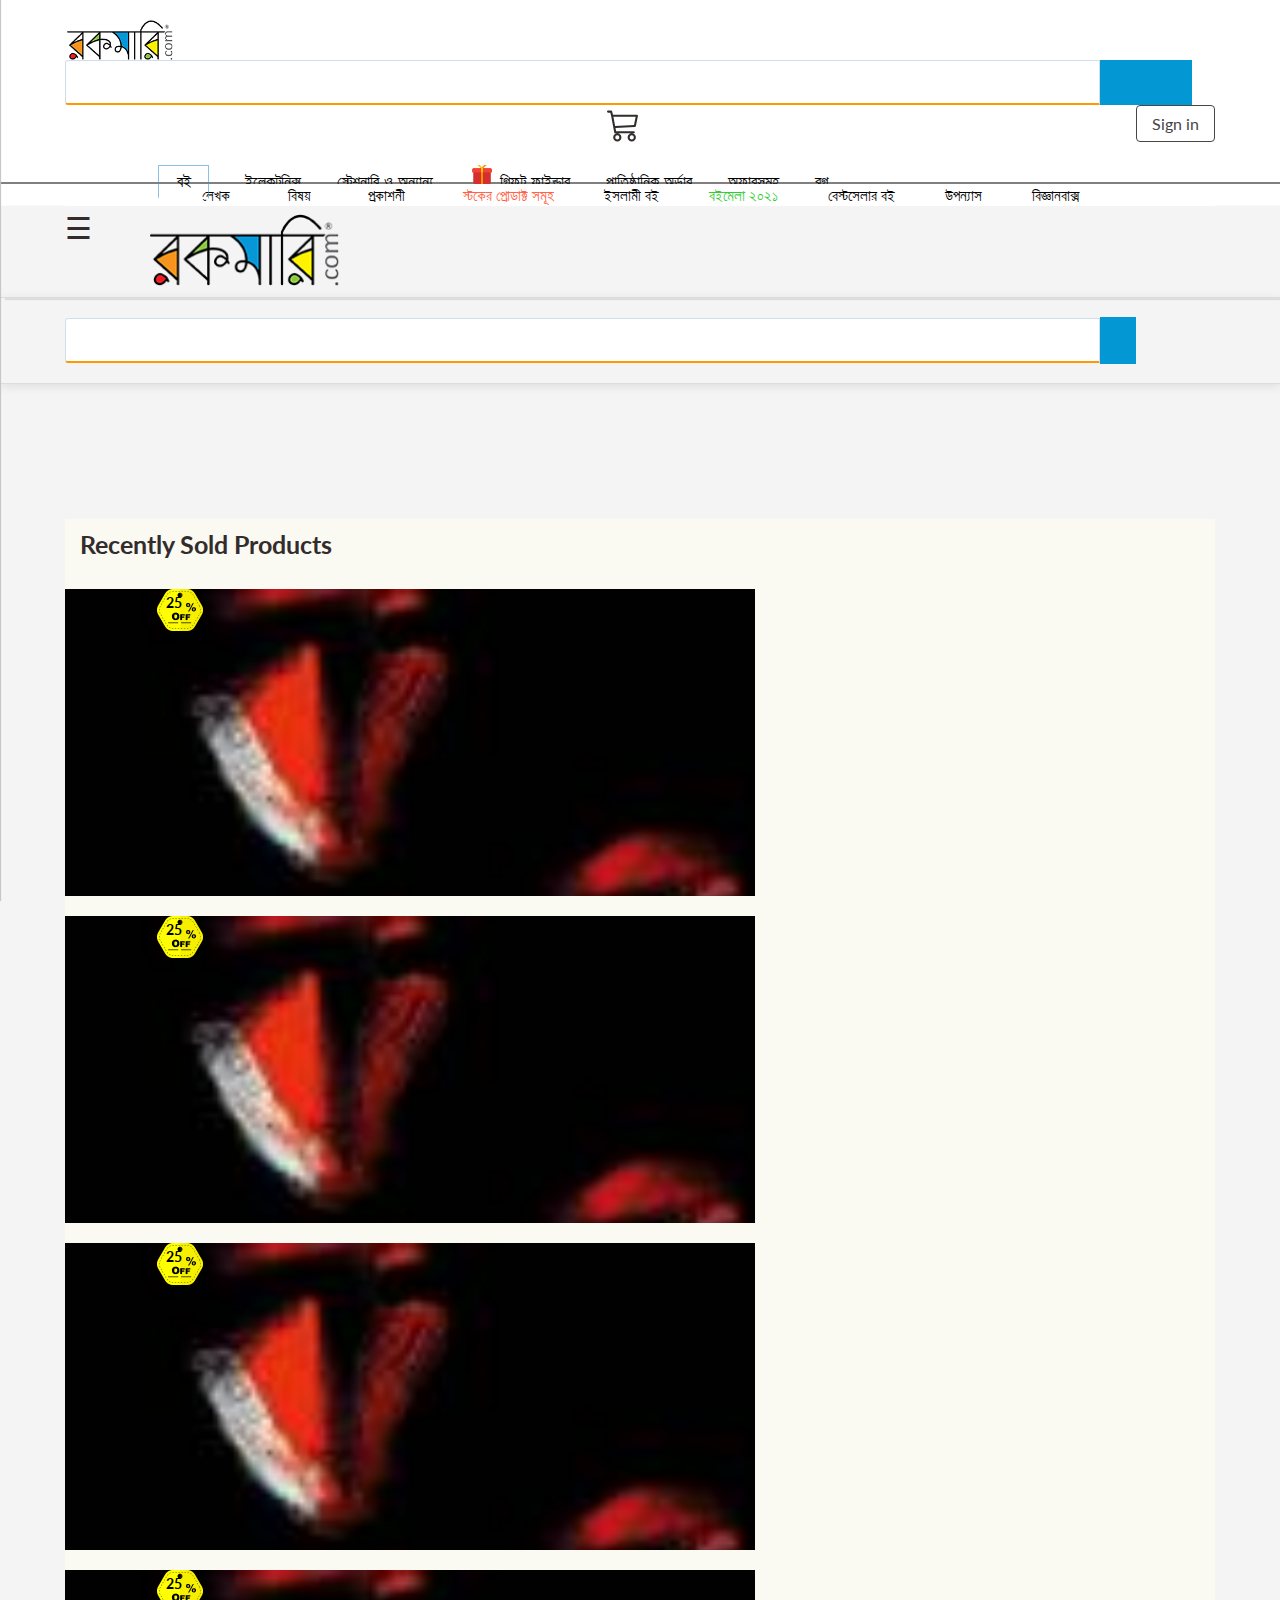
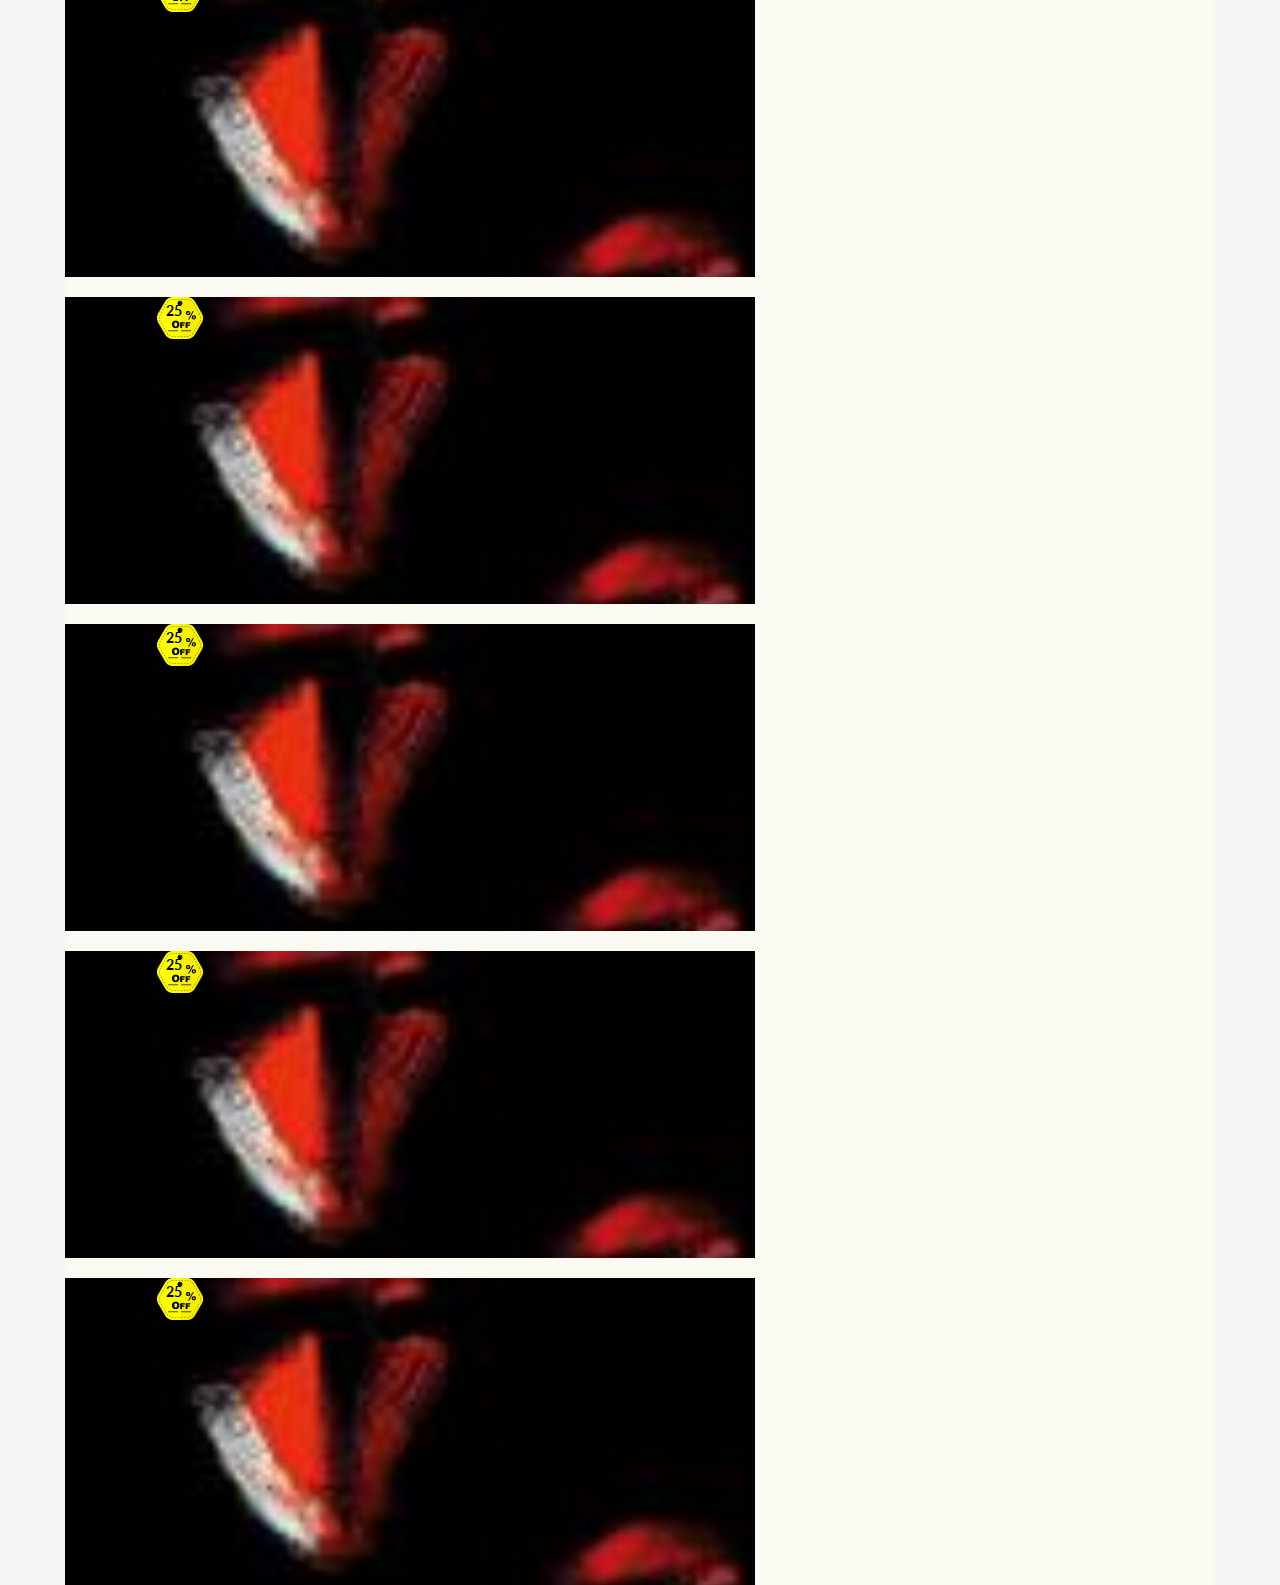
==== index.html @ 5b8d6832 "Product Design COmplete" ====
<!DOCTYPE html>
<html lang="en">
<head>
    <meta charset="UTF-8">
    <meta http-equiv="X-UA-Compatible" content="IE=edge">
    <meta name="viewport" content="width=device-width, initial-scale=1.0">
    <title>Buy Book Online - Best Online Book Shop in Bangladesh | Rokomari.com</title>
    <!-- favicon link -->
	<link rel="shortcut icon" href="assetc/images/fav.png" type="image/x-icon"  sizes="16x16"/>

	<!-- bootstrap css link -->
	<link rel="stylesheet" href="https://cdn.jsdelivr.net/npm/bootstrap@4.5.3/dist/css/bootstrap.min.css" integrity="sha384-TX8t27EcRE3e/ihU7zmQxVncDAy5uIKz4rEkgIXeMed4M0jlfIDPvg6uqKI2xXr2" crossorigin="anonymous">
	<!-- 	stylesheet link -->
	<link rel="stylesheet" type="text/css" href="assetc/css/style.css" media="all" />
		<!-- 	responsive link -->
	<link rel="stylesheet" type="text/css" href="assetc/css/responsive.css" media="all" />
    <!-- Nivo Slider Css Link -->
    <link rel="stylesheet" href="assetc/css/nevo-default.css">
    <link rel="stylesheet" href="assetc/css/nivo-slider.css">
    <!-- Slick Slider Css Link -->
    <link rel="stylesheet" href="https://cdnjs.cloudflare.com/ajax/libs/slick-carousel/1.8.1/slick.min.css" integrity="sha512-yHknP1/AwR+yx26cB1y0cjvQUMvEa2PFzt1c9LlS4pRQ5NOTZFWbhBig+X9G9eYW/8m0/4OXNx8pxJ6z57x0dw==" crossorigin="anonymous" />
    <link rel="stylesheet" href="https://cdnjs.cloudflare.com/ajax/libs/slick-carousel/1.8.1/slick-theme.min.css" integrity="sha512-17EgCFERpgZKcm0j0fEq1YCJuyAWdz9KUtv1EjVuaOz8pDnh/0nZxmU6BBXwaaxqoi9PQXnRWqlcDB027hgv9A==" crossorigin="anonymous" />
	<!-- fontawosme link -->
	<script src="https://kit.fontawesome.com/8dcb513de9.js" crossorigin="anonymous"></script>
	<!-- google font link -->
	<link rel="preconnect" href="https://fonts.gstatic.com">
	<link href="https://fonts.googleapis.com/css2?family=PT+Sans+Narrow&family=Pathway+Gothic+One&family=Roboto:ital,wght@0,400;1,500&display=swap" rel="stylesheet">
    <link rel="preconnect" href="https://fonts.gstatic.com">
    <link href="https://fonts.googleapis.com/css2?family=Lato:ital,wght@0,300;1,100&display=swap" rel="stylesheet">
</head>
<body>
    <!--------------------------- logo and searchbar with stcky quality ----------------------->
    <header id="DesktopHeader">   
        <div class="container">

            <div id="top-menu">
                <div class="row">
                    <div class="col-md-2">
                        <div class="top-menu-logo">
                            <a href="#"><img src="assetc/images/logo.png" alt="logo"></a>
                        </div>
                    </div>
                    <div class="col-md-7">
                        <div class="top-menu-search">
                            <input id="SearchTypedJs" type="text" placeholder=""><i class="fa fa-search"></i>
                        </div>
                    </div>
                    <div class="col-md-3">
                        <div class="top-menu-cart-warp">
                            <div class="top-menu-shop-cart">
                                <a href="#">  <svg xmlns="http://www.w3.org/2000/svg" width="40" height="40" fill="currentColor" class="bi bi-cart3" viewBox="0 0 16 16">
                                    <path d="M0 1.5A.5.5 0 0 1 .5 1H2a.5.5 0 0 1 .485.379L2.89 3H14.5a.5.5 0 0 1 .49.598l-1 5a.5.5 0 0 1-.465.401l-9.397.472L4.415 11H13a.5.5 0 0 1 0 1H4a.5.5 0 0 1-.491-.408L2.01 3.607 1.61 2H.5a.5.5 0 0 1-.5-.5zM3.102 4l.84 4.479 9.144-.459L13.89 4H3.102zM5 12a2 2 0 1 0 0 4 2 2 0 0 0 0-4zm7 0a2 2 0 1 0 0 4 2 2 0 0 0 0-4zm-7 1a1 1 0 1 1 0 2 1 1 0 0 1 0-2zm7 0a1 1 0 1 1 0 2 1 1 0 0 1 0-2z"/>
                                    </svg>
                                </a>
                            </div>
                            <div class="top-menu-singUp-btn">
                                <a href="#">Sign in</a>
                            </div>
                        </div>
                    </div>
                </div>
            </div>

    
   
           <!----------------------------------- second navbar ----------------------------------->
            <div class="wrap">
                <div class="navi">
                    <ul>
                        <li><a href="#" class="active">বই</a></li>
                        <li><a href="#">ইলেকট্রনিক্স</a></li>
                        <li><a href="#">স্টেশনারি ও অন্যান্য</a></li>
                        <li><a href="#"> <img src="assetc/images/gift.png" alt="gift"> গিফট ফাইন্ডার</a></li>
                        <li><a href="#">প্রাতিষ্ঠানিক অর্ডার</a></li>
                        <li><a href="#">অফারসমূহ</a></li>
                        <li><a href="#">ব্লগ</a></li>
                    </ul>
                </div>
            </div>
        </div>
            <hr size="2" noshade>
        <!----------------------------------- navbar with megamenu ---------------------------->
        <div class="container">
            <nav> 
            <div class="wrapper">
                <ul class="nav-links">
                    <li>
                        <a href="#">লেখক &nbsp; <i class="fa fa-angle-down"></i></a>
                        <div class="mega-box">
                            <div class="content">
                                <div class="row">
                                    <div class="col-md-3">
                                        <ul>
                                            <li><a href="#"> হুমায়ূন আহমেদ</a></li>
                                            <li><a href="#">মুহম্মদ জাফর ইকবাল</a></li>
                                            <li><a href="#">সমরেশ মজুমদার</a></li>
                                            <li><a href="#">রবীন্দ্রনাথ ঠাকুর</a></li>
                                            <li><a href="#">সুনীল গঙ্গোপাধ্যায়</a></li>
                                            <li><a href="#">আনিসুল হক</a></li>
                                            <li><a href="#">শীর্ষেন্দু মুখোপাধ্যায়</a></li>
                                            <li><a href="#">সত্যজিৎ রায়</a></li>
                                        </ul>
                                     </div>
                                    <div class="col-md-3">
                                        <ul>
                                            <li><a href="#">আহমদ ছফা</a></li>
                                            <li><a href="#">বিভূতিভূষণ বন্দ্যোপাধ্যায়</a></li>
                                            <li><a href="#">সৈয়দ শামসুল হক</a></li>
                                            <li><a href="#">সাদাত হোসাইন</a></li>
                                            <li><a href="#">কাজী নজরুল ইসলাম</a></li>
                                            <li><a href="#">তামিম শাহরিয়ার সুবিন</a></li>
                                            <li><a href="#">হুমায়ুন আজাদ </a></li>
                                            <li><a href="#">জহির রায়হান </a></li>
                                        </ul>
                                    </div>
                                    <div class="col-md-3">
                                        <ul>
                                            <li><a href="#">ড্যান ব্রাউন</a></li>
                                            <li><a href="#">চেতন ভগত</a></li>
                                            <li><a href="#">রকিব হাসান</a></li>
                                            <li><a href="#"> সৈয়দ মুজতবা আলী</a></li>
                                            <li><a href="#">মানিক বন্দ্যোপাধ্যায়</a></li>
                                            <li><a href="#">বঙ্কিমচন্দ্র চট্টোপাধ্যায়</a></li>
                                            <li><a href="#">আখতারুজ্জামান ইলিয়াস</a></li>
                                            <li><a href="#">ইমদাদুল হক মিলন</a></li>
                                        </ul>
                                    </div>
                                    <div class="col-md-3">
                                        <ul>
                                            <li><a href="#">সেলিনা হোসেন</a></li>
                                            <li><a href="#"> স্টিফেন কিং</a></li>
                                            <li><a href="#">জে. কে. রাওলিং</a></li>
                                            <li><a href="#">কাজী আনোয়ার হোসেন</a></li>
                                            <li><a href="#">সুমন্ত আসলাম</a></li>
                                            <li><a href="#">পাওলো কোয়েলহো</a></li>
                                            <li><a href="#">শওকত ওসমান</a></li>
                                            <li><a href="#">See More...</a></li>
                                        </ul>
                                    </div>
                             </div>
                        </div>
                    </li>
                    <li><a href="#">বিষয় &nbsp; <i class="fa fa-angle-down"></i></a></li>
                    <li><a href="#">প্রকাশনী &nbsp; <i class="fa fa-angle-down"></i></a></li>
                    <li><a href="#">স্টকের প্রোডাক্ট সমূহ</a></li>
                    <li><a href="#">ইসলামী বই</a></li>
                    <li><a href="#">বইমেলা ২০২১</a></li>
                    <li><a href="#">বেস্টসেলার বই</a></li>
                    <li><a href="#">উপন্যাস</a></li>
                    <li><a href="#">বিজ্ঞানবাক্স</a></li>
                </ul>
            </div>
            </nav>
        </div>
</header>

<!-- Mobail SideNavbar Code Start -->

    <header id="MobailHeader">
        <div class="container">
            <div class="MobailMenuWrap">
                <div class="navBtn">
                    <div id="mySidenav" class="sidenav">
                       <div class="MobailSideNav">
                           <div class="iconHome">
                               <i class="fa fa-home" aria-hidden="true"></i>
                               <b>Home</b>
                           </div>
                           <div class="sideCloseNav">
                            <a href="javascript:void(0)" class="closebtn" onclick="closeNav()">&times;</a>
                           </div>
                       </div>
                       <div class="MobailSideNavMenu">
                            <div id="accordion">
                                <div class="card">
                                      <div class="card-header SideCardPa" id="headingOne">
                                             <h5 class="mb-0">
                                            <button  class="btn btn-link SideNavBtn " data-toggle="collapse" data-target="#collapseOne" aria-haspopup="true" aria-expanded="false" aria-controls="collapseOne">
                                                <div class="MobailListMenu">
                                                    <div class="SideMenuName">
                                                        <i class="fas fa-book-reader"></i><b> বই </b> 
                                                    </div>
                                                    <div class="sideNAvmenuArrow">
                                                        <i id="rmclass" class="fa fa-angle-up  rotetmenuico"></i>
                                                    </div>
                                                </div>
                                            </button>
                                            </h5>
                                        </div>
                                
                                        <div id="collapseOne" class="collapse show" aria-labelledby="headingOne" data-parent="#accordion">
                                            <div class="card-body SideNavBody">
                                                <div class="sideDropMenuList">
                                                    <ul>
                                                        <li><a href="#"><i class="fas fa-pencil-alt"></i>লেখক</a></li>
                                                        <li><a href="#"><i class="fab fa-buffer"></i>বিষয়  </a></li>
                                                        <li><a href="#"><i class="fas fa-user-friends"></i>প্রকাশনী</a></li>
                                                        <li><a href="#"><i class="fas fa-cubes"></i>স্টকের প্রোডাক্ট</a></li>
                                                        <li><a href="#"><i class="fas fa-quran"></i>ইসলামী বই</a></li>
                                                        <li><a href="#"><i class="far fa-bookmark"></i>বইমেলা ২০২১</a></li>
                                                        <li><a href="#">উপন্যাস</a></li>
                                                        <li><a class="LooadMOreSIdeNAv" href="#">Load More...</a></li>
                                                    </ul>
                                                </div>
                                            </div>
                                        </div>
                                 </div>
                             </div>
                             <!-- Book Menu END -->
                               <div id="accordion">
                                <div class="card">
                                      <div class="card-header SideCardPa" id="headingOne">
                                             <h5 class="mb-0">
                                            <button class="btn btn-link SideNavBtn" data-toggle="collapse" data-target="#collapseTwo" aria-haspopup="true" aria-expanded="false" aria-controls="collapseOne">
                                                <div class="MobailListMenu">
                                                    <div class="SideMenuName">
                                                        <i class="fas fa-charging-station"></i><b> ইলেকট্রনিক্স </b> 
                                                    </div>
                                                    <div class="sideNAvmenuArrow">
                                                        <i id="rmclassE" class="fa fa-angle-up rotetmenuicoE"></i>
                                                    </div>
                                                </div>
                                            </button>
                                            </h5>
                                        </div>
                                
                                        <div id="collapseTwo" class="collapse show" aria-labelledby="headingOne" data-parent="#accordion">
                                            <div class="card-body SideNavBody">
                                                <div class="sideDropMenuList">
                                                   <ul>
                                                       <li><a href="#">Brands</a></li>
                                                       <li><a href="#">Science Kit</a></li>
                                                       <li><a href="#">Mouse</a></li>
                                                       <li><a href="#">Keyboard</a></li>
                                                       <li><a href="#">Pen Drive</a></li>
                                                       <li><a href="#">Speaker</a></li>
                                                       <li><a href="#">Antivirus</a></li>
                                                       <li><a href="#">Reviews</a></li>
                                                       <li><a href="#">Popular List</a></li>
                                                   </ul>
                                                </div>
                                            </div>
                                        </div>
                                 </div>
                             </div>
                              <!-- Electronics Menu END -->

                              <div id="accordion">
                                <div class="card">
                                      <div class="card-header SideCardPa" id="headingOne">
                                             <h5 class="mb-0">
                                            <button class="btn btn-link SideNavBtn" data-toggle="collapse" data-target="#collapseThree" aria-haspopup="true" aria-expanded="false" aria-controls="collapseOne">
                                                <div class="MobailListMenu">
                                                    <div class="SideMenuName">
                                                        <i class="fas fa-baby-carriage"></i><b> স্টেশনারি ও অন্যান্য </b> 
                                                    </div>
                                                    <div class="sideNAvmenuArrow">
                                                        <i id="rmclassS" class="fa fa-angle-up rotetmenuicoS"></i>
                                                    </div>
                                                </div>
                                            </button>
                                            </h5>
                                        </div>
                                
                                        <div id="collapseThree" class="collapse show" aria-labelledby="headingOne" data-parent="#accordion">
                                            <div class="card-body SideNavBody">
                                                <div class="sideDropMenuList">
                                                   <ul>
                                                       <li><a href="#">Islamic Accessories</a></li>
                                                       <li><a href="#">Stationery Kit</a></li>
                                                       <li><a href="#">Toutorial (CD/DVD)</a></li>
                                                       <li><a href="#">Gift Voucher</a></li>
                                                       <li><a href="#">Reviews</a></li>
                                                       <li><a href="#">Popular List</a></li>
                                                   </ul>
                                                </div>
                                            </div>
                                        </div>
                                 </div>
                             </div>
                              <!-- Stosonaric and Other Menu END -->
                             <div class="other-Side-Nav-Mneu">
                                 <ul>
                                     <li><a href="#"><i class="fas fa-gift"></i>গিফট ফাইন্ডার</a></li>
                                     <li><a href="#"><i class="far fa-handshake"></i>প্রাতিষ্ঠানিক অর্ডার</a></li>
                                     <li><a href="#"><i class="fas fa-gift"></i>অফার সমূহ</a></li>
                                     <li><a href="#"><i class="fas fa-truck-moving">   </i>অর্ডার ট্রাক</a></li>
                                     <li><a href="#">ব্লগ</a></li>
                                     <li><a href="#">Conatact Us</a></li>
                                     <li><a href="#">Writer/Publicher Request</a></li>
                                     <li><a href="#">About Us</a></li>
                                 </ul>
                             </div>
                             
                        </div>


                    </div>
                    <span id="MobailSideNavBtn" style="font-size:30px;cursor:pointer" onclick="openNav()">&#9776; </span>
                </div>
                <div class="mobail-NavLogo">
                   <a href="#"><img src="assetc/images/logo.png " alt=""></a>
                </div>
                <div class="mobail-cart-user">
                    <a href="#"><i class="far fa-user"></i></a>
                    <a href="#"><i class="fas fa-cart-plus"></i></a>
                </div>
            </div>
        </div>
    </header>
    <div id="mobailsearchBar">
        <div class="container">
            <div class="MobailSearchWrap">
                <input id="SearchTypedJs" type="text" placeholder=""><i class="fa fa-search"></i>
            </div>
        </div>
    </div>

<!-- Mobail SideNavbar Code End -->



<!-- Nivo SLider Design Start -->

<section id="Nivo-Slider">
    <div class="container">
        <div class="slider-wrapper theme-default">
            <div id="NivoSlider" class="nivoSlider"> 
                <a href="#">
                    <img src="assetc/images/slider1.png" data-thumb="assetc/images/slider1.png" alt="" title="" />
                </a> 
                <a href="#">
                    <img src="assetc/images/slider2.png" data-thumb="assetc/images/slider2.png" alt="" title="" />
                </a> 
            </div>
        </div>
    </div>
</section>

<!-- Baner Design -->
<section id="baner">
    <div class="container">
        <div  class="row">
            <div class="col-md-4 p-1">
               <a href="#"> <img src="assetc/images/bannar1.png" alt=""></a>
            </div>
            <div class="col-md-4 p-1">
                <a href="#"> <img src="assetc/images/bannar2.png" alt=""></a>
            </div>
            <div class="col-md-4 p-1">
                <a href="#"> <img src="assetc/images/bannar3.png" alt=""></a>
            </div>
        </div>
        <div class="row">
            <div class="col-md-12 p-2">
                <center><img class="LederTitle" src="assetc/images/leader-board-title.png" alt="" width="60%"></center>
            </div>
        </div>
    </div>
   
</section>

<section id="RecentlySoldProduct">
    <div class="container">
        <div class="ProductBancground">
            <div class="ProductSetcionTitle">
                <h3>Recently Sold Products</h3>
            </div>
       
        <div id="SlickSlider" class="row">
            <div class="col-md-12">
                <div class="book-wrapaper">
                    <div class="WrapOverlayProduct">
                        <a href="#">
                            <div class="book-img-wrap">
                                <div class="bookimg">
                                    <img src="assetc/images/book/mukush.png" alt="">
                                </div>
                                <div class="discount-badge">
                                    <img src="assetc/images/book/discount.png" alt="">
                                    <b>25</b>
                                </div>
                                <div class="insideDisc">
                                    <img src="assetc/images/book/insideDisc.png" alt="">
                                </div>
                                <div class="add-toCard-btn">
                                   <a href="#">
                                    <i class="fa fa-shopping-cart" aria-hidden="true"></i>
                                    <b>Add To Cart</b>
                                   </a>
                                    
                                </div>
                            </div>
                            <div class="product-cart-text">
                                <div class="book-title">
                                    <p>মুখোশ</p>
                                </div>
                                <div class="book-price">
                                    <div class="book-orginal-price">
                                       <del><p> TK. 300</p></del>
                                    </div>
                                    <div class="currentPrice">
                                        <p> TK. 255</p>
                                    </div>
                                </div>
                            </div>
                        </a>
                    </div>
                   <div class="view-dettails-wrap">
                        <a href="#">
                            <button>View &nbsp Dettails</button>
                        </a>
                   </div>
                </div>
            </div>

            <div class="col-md-12">
                <div class="book-wrapaper">
                    <div class="WrapOverlayProduct">
                        <a href="#">
                            <div class="book-img-wrap">
                                <div class="bookimg">
                                    <img src="assetc/images/book/mukush.png" alt="">
                                </div>
                                <div class="discount-badge">
                                    <img src="assetc/images/book/discount.png" alt="">
                                    <b>25</b>
                                </div>
                                <div class="insideDisc">
                                    <img src="assetc/images/book/insideDisc.png" alt="">
                                </div>
                                <div class="add-toCard-btn">
                                   <a href="#">
                                    <i class="fa fa-shopping-cart" aria-hidden="true"></i>
                                    <b>Add To Cart</b>
                                   </a>
                                    
                                </div>
                            </div>
                            <div class="product-cart-text">
                                <div class="book-title">
                                    <p>মুখোশ</p>
                                </div>
                                <div class="book-price">
                                    <div class="book-orginal-price">
                                       <del><p> TK. 300</p></del>
                                    </div>
                                    <div class="currentPrice">
                                        <p> TK. 255</p>
                                    </div>
                                </div>
                            </div>
                        </a>
                    </div>
                   <div class="view-dettails-wrap">
                        <a href="#">
                            <button>View &nbsp Dettails</button>
                        </a>
                   </div>
                </div>
            </div>
           
            <div class="col-md-12">
                <div class="book-wrapaper">
                    <div class="WrapOverlayProduct">
                        <a href="#">
                            <div class="book-img-wrap">
                                <div class="bookimg">
                                    <img src="assetc/images/book/mukush.png" alt="">
                                </div>
                                <div class="discount-badge">
                                    <img src="assetc/images/book/discount.png" alt="">
                                    <b>25</b>
                                </div>
                                <div class="insideDisc">
                                    <img src="assetc/images/book/insideDisc.png" alt="">
                                </div>
                                <div class="add-toCard-btn">
                                   <a href="#">
                                    <i class="fa fa-shopping-cart" aria-hidden="true"></i>
                                    <b>Add To Cart</b>
                                   </a>
                                    
                                </div>
                            </div>
                            <div class="product-cart-text">
                                <div class="book-title">
                                    <p>মুখোশ</p>
                                </div>
                                <div class="book-price">
                                    <div class="book-orginal-price">
                                       <del><p> TK. 300</p></del>
                                    </div>
                                    <div class="currentPrice">
                                        <p> TK. 255</p>
                                    </div>
                                </div>
                            </div>
                        </a>
                    </div>
                   <div class="view-dettails-wrap">
                        <a href="#">
                            <button>View &nbsp Dettails</button>
                        </a>
                   </div>
                </div>
            </div>
           
            <div class="col-md-12">
                <div class="book-wrapaper">
                    <div class="WrapOverlayProduct">
                        <a href="#">
                            <div class="book-img-wrap">
                                <div class="bookimg">
                                    <img src="assetc/images/book/mukush.png" alt="">
                                </div>
                                <div class="discount-badge">
                                    <img src="assetc/images/book/discount.png" alt="">
                                    <b>25</b>
                                </div>
                                <div class="insideDisc">
                                    <img src="assetc/images/book/insideDisc.png" alt="">
                                </div>
                                <div class="add-toCard-btn">
                                   <a href="#">
                                    <i class="fa fa-shopping-cart" aria-hidden="true"></i>
                                    <b>Add To Cart</b>
                                   </a>
                                    
                                </div>
                            </div>
                            <div class="product-cart-text">
                                <div class="book-title">
                                    <p>মুখোশ</p>
                                </div>
                                <div class="book-price">
                                    <div class="book-orginal-price">
                                       <del><p> TK. 300</p></del>
                                    </div>
                                    <div class="currentPrice">
                                        <p> TK. 255</p>
                                    </div>
                                </div>
                            </div>
                        </a>
                    </div>
                   <div class="view-dettails-wrap">
                        <a href="#">
                            <button>View &nbsp Dettails</button>
                        </a>
                   </div>
                </div>
            </div>
            <div class="col-md-12">
                <div class="book-wrapaper">
                    <div class="WrapOverlayProduct">
                        <a href="#">
                            <div class="book-img-wrap">
                                <div class="bookimg">
                                    <img src="assetc/images/book/mukush.png" alt="">
                                </div>
                                <div class="discount-badge">
                                    <img src="assetc/images/book/discount.png" alt="">
                                    <b>25</b>
                                </div>
                                <div class="insideDisc">
                                    <img src="assetc/images/book/insideDisc.png" alt="">
                                </div>
                                <div class="add-toCard-btn">
                                   <a href="#">
                                    <i class="fa fa-shopping-cart" aria-hidden="true"></i>
                                    <b>Add To Cart</b>
                                   </a>
                                    
                                </div>
                            </div>
                            <div class="product-cart-text">
                                <div class="book-title">
                                    <p>মুখোশ</p>
                                </div>
                                <div class="book-price">
                                    <div class="book-orginal-price">
                                       <del><p> TK. 300</p></del>
                                    </div>
                                    <div class="currentPrice">
                                        <p> TK. 255</p>
                                    </div>
                                </div>
                            </div>
                        </a>
                    </div>
                   <div class="view-dettails-wrap">
                        <a href="#">
                            <button>View &nbsp Dettails</button>
                        </a>
                   </div>
                </div>
            </div>
            <div class="col-md-12">
                <div class="book-wrapaper">
                    <div class="WrapOverlayProduct">
                        <a href="#">
                            <div class="book-img-wrap">
                                <div class="bookimg">
                                    <img src="assetc/images/book/mukush.png" alt="">
                                </div>
                                <div class="discount-badge">
                                    <img src="assetc/images/book/discount.png" alt="">
                                    <b>25</b>
                                </div>
                                <div class="insideDisc">
                                    <img src="assetc/images/book/insideDisc.png" alt="">
                                </div>
                                <div class="add-toCard-btn">
                                   <a href="#">
                                    <i class="fa fa-shopping-cart" aria-hidden="true"></i>
                                    <b>Add To Cart</b>
                                   </a>
                                    
                                </div>
                            </div>
                            <div class="product-cart-text">
                                <div class="book-title">
                                    <p>মুখোশ</p>
                                </div>
                                <div class="book-price">
                                    <div class="book-orginal-price">
                                       <del><p> TK. 300</p></del>
                                    </div>
                                    <div class="currentPrice">
                                        <p> TK. 255</p>
                                    </div>
                                </div>
                            </div>
                        </a>
                    </div>
                   <div class="view-dettails-wrap">
                        <a href="#">
                            <button>View &nbsp Dettails</button>
                        </a>
                   </div>
                </div>
            </div>
            <div class="col-md-12">
                <div class="book-wrapaper">
                    <div class="WrapOverlayProduct">
                        <a href="#">
                            <div class="book-img-wrap">
                                <div class="bookimg">
                                    <img src="assetc/images/book/mukush.png" alt="">
                                </div>
                                <div class="discount-badge">
                                    <img src="assetc/images/book/discount.png" alt="">
                                    <b>25</b>
                                </div>
                                <div class="insideDisc">
                                    <img src="assetc/images/book/insideDisc.png" alt="">
                                </div>
                                <div class="add-toCard-btn">
                                   <a href="#">
                                    <i class="fa fa-shopping-cart" aria-hidden="true"></i>
                                    <b>Add To Cart</b>
                                   </a>
                                    
                                </div>
                            </div>
                            <div class="product-cart-text">
                                <div class="book-title">
                                    <p>মুখোশ</p>
                                </div>
                                <div class="book-price">
                                    <div class="book-orginal-price">
                                       <del><p> TK. 300</p></del>
                                    </div>
                                    <div class="currentPrice">
                                        <p> TK. 255</p>
                                    </div>
                                </div>
                            </div>
                        </a>
                    </div>
                   <div class="view-dettails-wrap">
                        <a href="#">
                            <button>View &nbsp Dettails</button>
                        </a>
                   </div>
                </div>
            </div>
            <div class="col-md-12">
                <div class="book-wrapaper">
                    <div class="WrapOverlayProduct">
                        <a href="#">
                            <div class="book-img-wrap">
                                <div class="bookimg">
                                    <img src="assetc/images/book/mukush.png" alt="">
                                </div>
                                <div class="discount-badge">
                                    <img src="assetc/images/book/discount.png" alt="">
                                    <b>25</b>
                                </div>
                                <div class="insideDisc">
                                    <img src="assetc/images/book/insideDisc.png" alt="">
                                </div>
                                <div class="add-toCard-btn">
                                   <a href="#">
                                    <i class="fa fa-shopping-cart" aria-hidden="true"></i>
                                    <b>Add To Cart</b>
                                   </a>
                                    
                                </div>
                            </div>
                            <div class="product-cart-text">
                                <div class="book-title">
                                    <p>মুখোশ</p>
                                </div>
                                <div class="book-price">
                                    <div class="book-orginal-price">
                                       <del><p> TK. 300</p></del>
                                    </div>
                                    <div class="currentPrice">
                                        <p> TK. 255</p>
                                    </div>
                                </div>
                            </div>
                        </a>
                    </div>
                   <div class="view-dettails-wrap">
                        <a href="#">
                            <button>View &nbsp Dettails</button>
                        </a>
                   </div>
                </div>
            </div>
            
        </div>
        </div>
    </div>
</section>
















    <script type="text/javascript" src="assetc/js/jquery.min.js"></script>
    <script src="https://cdnjs.cloudflare.com/ajax/libs/popper.js/1.16.0/umd/popper.min.js"></script>
    <script src="https://maxcdn.bootstrapcdn.com/bootstrap/4.5.2/js/bootstrap.min.js"></script>
    <script src="https://cdnjs.cloudflare.com/ajax/libs/typed.js/2.0.5/typed.min.js" integrity="sha512-1KbKusm/hAtkX5FScVR5G36wodIMnVd/aP04af06iyQTkD17szAMGNmxfNH+tEuFp3Og/P5G32L1qEC47CZbUQ==" crossorigin="anonymous"></script>
    <script src="/assetc/js/costom.js"></script>
    <script type="text/javascript" src="assetc/js/jquery.nivo.slider.js"></script>
    <script src="https://cdnjs.cloudflare.com/ajax/libs/slick-carousel/1.8.1/slick.js" integrity="sha512-WNZwVebQjhSxEzwbettGuQgWxbpYdoLf7mH+25A7sfQbbxKeS5SQ9QBf97zOY4nOlwtksgDA/czSTmfj4DUEiQ==" crossorigin="anonymous"></script>
    <script>
        var typed = new Typed('#SearchTypedJs', {
            strings: ["Search by books (ex. ক্রীতদাসের হাসি, The Power of Habit)", "Search by Authors ( ex. চমক হাসান, J. K. Rowling)","Search by Electronics (Ex: Keyboard, pen drive) "],
            typeSpeed: 30,
            backSpeed: 30,
            Attr:'placeholder',
            bindInputFocusEvents:true,
            loop:true
            });

            function openNav() {
                document.getElementById("mySidenav").style.width = "265px";
                }

                function closeNav() {
                document.getElementById("mySidenav").style.width = "0";
                }

// $(document).ready(function(){
//   $("button").click(function(){
//     $(".rotetmenuico").addClass("rotetSucessfull");
//   });
// });

// $(document).ready(function(){
//   $("i").click(function(){
//     $("#rmclass").removeClass("rotetSucessfull");
//   });
// });

            $(document).ready(function(){
            $("#rmclass").click(function(){
                $(".rotetmenuico").toggleClass("rotetSucessfull");
            });
            });
            $(document).ready(function(){
            $("#rmclassE").click(function(){
                $(".rotetmenuicoE").toggleClass("rotetSucessfull");
            });
            });
            $(document).ready(function(){
            $("#rmclassS").click(function(){
                $(".rotetmenuicoS").toggleClass("rotetSucessfull");
            });
            });

           

         $('#SlickSlider').slick({
            dots: false,
            infinite: false,
            speed: 300,
            slidesToShow: 6,
            slidesToScroll: 4,
            
            responsive: [
                {
                breakpoint: 1024,
                settings: {
                    slidesToShow: 3,
                    slidesToScroll: 3,
                    infinite: true,
                    dots: true
                }
                },
                {
                breakpoint: 600,
                settings: {
                    slidesToShow: 2,
                    slidesToScroll: 2
                }
                },
                {
                breakpoint: 480,
                settings: {
                    slidesToShow: 1,
                    slidesToScroll: 1
                }
                }
                // You can unslick at a given breakpoint now by adding:
                // settings: "unslick"
                // instead of a settings object
            ]
            });
                </script>

                <!-- Nivo Slider Script -->
                <script type="text/javascript">
                    $(window).load(function() {
                        $('#NivoSlider').nivoSlider();
                    });
                </script> 
                    <!-- ///////// -->
                
</body>
</html>
---- assetc/css/style.css ----
*{
    margin: 0;
    padding: 0;
    box-sizing: border-box;
    color: rgb(51, 44, 44);
}
img{max-width: 100%;}
a{
    text-decoration: none;
}
li{
    list-style: none;
}
a:hover{
    text-decoration: none;
}
html{
    scroll-behavior: smooth!important;
}
body{
    background-color: rgb(245, 244, 244);
    overflow-x: hidden;
    font-family: 'Lato', sans-serif;
}
.container {
    width: 1150px!important;
    margin: auto;
}
.col-md-2,.col-md-3,.col-md-4,.col-md-5,.col-md-6,.col-md-7,.col-md-8,.col-md-9,.col-md-10,.col-md-11,.col-md-12,.col-md-1 {
    padding: 0;
    margin: 0;
}
input:focus {
    outline: none;
}

 /* font family */
 
 /*font-family: 'Open Sans', sans-serif;*/
 /* font-family: 'Lato', sans-serif; */


 
 /*---------------------*/
/* ///////////////////////////////////////////////////////////////////////////// */
/* -------------------------------------------------------------------------------- */

.top-menu-logo img {
    width: 110px;
    float: left;
}

div#top-menu {
    padding: 20px 0px;
}
.top-menu-search i {background: #0397d3;width: 8%;color: #ffffff;padding: 14px 18px;border: none;}

.top-menu-search input {
    width: 90%;
    border: solid #d1ddea 1px;
    border-radius: 3px 0 0 3px !important;
    border-bottom: 2px solid #ff9900;
    transition: all cubic-bezier(0.445, 0.05, 0.55, 0.95);
    height: 45px;
    line-height: 45px;
    text-align: left;
    padding: 20px;
    font-size: 16px;
    font-family: 'Lato';
    color: #a8a8a8d9;
}

.top-menu-search {
    position: relative;
    display: flex;
    align-items: stretch;
    flex-wrap: wrap;
    width: 100%;
}
.top-menu-singUp-btn a {
    color: #464646;
    border: solid 1px #464646;
    text-align: center;
    width: 80px;
    padding: 8px 15px;
    border-radius: 4px;
    transition: all .5s;
    font-weight: 400;
}

.top-menu-singUp-btn {
    position: relative;
    box-sizing: border-box;
}

.top-menu-singUp-btn a:hover {
    background: #33C24D;
    border: solid 1px #33C24D;
    color: #fff;
}
.top-menu-singUp-btn {
    float: right;
    margin-top: 9px;
}

.top-menu-shop-cart {
    width: 50%;
    float: left;
}

.top-menu-shop-cart svg {
    float: right;
    width: 33px;
}

.top-menu-cart-warp {
    overflow: hidden;
    /* padding-top: 10px; */
}

.top-menu-cart-warp {
    width: 100%;
}
.navi ul {
    display: block;
    text-align: left;
    padding-left: 77px;
}
hr{
    font-size: .3px;
    background-color: #3895d38c;
    margin-top: -17px !important;
}


#DesktopHeader {
    background-color: white;
  }
.wrap .navi ul li{
    list-style-type: none;
    display: inline-block;
    padding: 0px 16px;
    font-family: lato;
    font-weight: 100;
}
.wrap .navi ul li a{
    font-size: 15.5px;
    text-decoration: none;
    color: black;
    transition: all .3s;
    display: inline-block;
    padding-bottom: 6px;
}
a.active {
    border: 1.5px solid #3895d394;
    border-bottom: 2px solid white !important;
    z-index: 10;
    position: relative;
    padding-inline: 17.5px;
    padding-top: 6px;
}
.wrap .navi ul li a:hover{
    color: #3895D3;
}
.wrap .navi ul li a img{
    width: 26px;
    height: 25px;
    margin-top: -9px;
}
nav .wrapper{
    padding-block: 1px;
    margin:0;
    position: relative;
    background-color: white;
}
.nav-links{
    margin-top: 0;
    text-align: center;
}
.nav-links li{
    list-style-type: none;
    display: inline-block;
    padding: 0px 23px;
}

.nav-links li a{
    text-decoration: none;
    color: black;
    font-weight: 1.7;
    font-size: 15.2px;
    text-align: center;
    transition: all .3s;
}
.nav-links li a:hover{
    color: #3895D3;
}
.mega-box{
    opacity: 0;
    display: none;
}

.mega-box ul li {
    display: list-item;
  }
.nav-links li:nth-child(1){
    transition: all .3s;
}
.nav-links li:nth-child(1):hover .mega-box{
    opacity: 1;
    display: flex;
}

.nav-links li:nth-child(4) a {
    color: tomato;
}
.nav-links li:nth-child(4) a:hover{
    color: black;
}
.nav-links li:nth-child(6) a{
    color: limegreen;
}
.nav-links li:nth-child(6) a:hover{
    color: black;
}
nav .wrapper li a i{
    transform: rotate(0deg);
    transition: all .2s;
}
nav .wrapper li a:hover i{
    transform: rotate(180deg);
    color: #3895D3;
}
nav .wrapper li a i:hover{
    transform: rotate(180deg);
    color: #3895D3;
}
.mega-box .content{
    background: white;
    position: absolute;
    /*! top: 30px; */
    /*! display: flex; */
    /*! align-items: center; */
    /*! justify-content: space-between; */
    width: 100%;
    z-index: 10;
}
.mega-box .content .row{
    margin-inline: 70px;
    margin-block: 20px;
}
.mega-box .content .row ul li{
    margin-block: 12px;
    text-align: left;
    list-style-type: disc;
    color: rgb(71, 59, 59);
}
.mega-box .content .row ul li a{
    color: rgb(71, 59, 59);
    font-size: 14px!important;
}
.mega-box .content .row ul li a:hover{
    color: #3895D3;
}
.mega-box .content .row ul li:nth-child(4) a{
    color: rgb(71, 59, 59);
}
.mega-box .content .row ul li:nth-child(4) a:hover{
    color: #3895D3;
}
.mega-box .content .row ul li:nth-child(6) a{
    color: rgb(71, 59, 59);
}
.mega-box .content .row ul li:nth-child(6) a:hover{
    color: #3895D3;
}

.mega-box .content .row:nth-child(4) li:nth-child(8){
    list-style-type: none;
}
.mega-box .content .row:nth-child(4) li:nth-child(8) a{
    font-size: 18px;
    color: #3895D3;
    font-weight: 100;
}


/* Mobail SideNavbar Css Start */
.sidenav {
    height: 100%;
    width: 0;
    position: fixed;
    z-index: 49;
    top: 0;
    left: 0;
    background-color: #fff;
    overflow-x: hidden;
    transition: 0.5s;
    padding-top: 40px;
    box-shadow: 0px 0px 1px 1px #c6bfbf;
  }
  
  .sidenav a {
    padding: 8px 8px 8px 32px;
    text-decoration: none;
    font-size: 25px;
    color: #818181;
    display: block;
    transition: 0.3s;
  }
  
  .sidenav a:hover {
    color: #f1f1f1;
  }
 
  
.navBtn {
    width: 7%;
    float: left;
  }

  .mobail-cart-user {
    width: 50%;
    float: left;
  }
.mobail-NavLogo {
  width: 43%;
  float: left;
}
.mobail-NavLogo img {
  width: 40%;
  padding: 5px 0px;
}
.mobail-cart-user i {
  padding: 10px 12px;
  float: right;
  font-size: 20px;
  color: #000;
}

#MobailHeader {
    overflow: hidden;
    border-bottom: 1px solid #ddd;
    padding: 3px 0px;
    box-shadow: 6px 1px 1px 1px #ddd;
  }


  .MobailSearchWrap input {
    width: 90%;
    border: solid #d1ddea 1px;
        border-bottom-color: rgb(209, 221, 234);
        border-bottom-style: solid;
        border-bottom-width: 1px;
    border-radius: 3px 0 0 3px !important;
    border-bottom: 2px solid #ff9900;
    transition: all cubic-bezier(0.445, 0.05, 0.55, 0.95);
    height: 45px;
    line-height: 45px;
    text-align: left;
    padding: 20px;
    font-size: 16px;
    font-family: 'Lato';
    color: #a8a8a8d9;
}
.MobailSearchWrap i {
    background: #0397d3;
    width: 10%;
    color: #ffffff;
    padding: 14px 18px;
    border: none;
}

#mobailsearchBar {
    padding: 20px 0px;
    border-bottom: solid 1px #ddd;
    box-shadow: 1px 2px 9px 0px #ddd;
  }
  .MobailSideNav {
    position: absolute;
    top: 0;
    background: #3498db;
    width: 100%;
    height: 40px;
    overflow: hidden;
}
.iconHome {
    width: 50%;
    float: left;
    padding: 6px 10px;
}
.iconHome i, b {
    color: #fff;
    font-size: 14px;
}
.sideCloseNav {
    width: 50%;
    float: right;
    color: #fff;
}
.sideCloseNav a {
    color: #fff;
    text-align: right;
    padding: 6px 15px;
}

.rotetSucessfull.fa-angle-up {
    transform: rotate(180deg);
}
#headingOne {
    padding: 0;
}
.btn.btn-link.SideNavBtn {
    width: 100%;
    padding: 0;
}
.MobailListMenu {
    padding: 5px 0px;
}
.SideMenuName {
    width: 65%;
    float: left;
    /*! padding-left: 15px; */
    text-align: left;
    padding-left: 25px;
}
.SideMenuName b {
    color: #0b0909;
    padding: 0px 5px;
    font-weight: 300;
}

.sideDropMenuList ul li a {
    font-size: 15px;
    padding: 8px 10px 0px 40px;
}
.card-body.SideNavBody {
    padding: 5px 20px;
}
.LooadMOreSIdeNAv {
    margin-left: 20px;
    color: #264de8 !important;
    font-size: 14px !important;
}
.sideDropMenuList ul li i {
    padding-right: 10px;
}

.other-Side-Nav-Mneu ul li a {
    font-size: 15px;
    padding: 5px 26px;
    color: #000;
    font-weight: lighter;
  }
  .other-Side-Nav-Mneu ul li {
    border-bottom: 1px solid #ddd;
}
.other-Side-Nav-Mneu ul li a i {
    padding-right: 10px;
}
.nivo-controlNav {
    display: none;
}
.slider-wrapper.theme-default {
    padding: 20px 0px;
}


/* Nivo Slider End */

/* Bannner Design */





/* Product Design */


.book-wrapaper {
    position: relative;
    width: 100%;
    height: 327px;
    overflow: hidden;
  }
  .book-img-wrap {
    position: relative;
    margin-top: 20px;
  }
  .discount-badge {
    position: absolute;
    top: 0;
    left: 8%;
  }
  .discount-badge b {
    position: absolute;
    top: 5px;
    color: #000;
    left: 20%;
    font-size: ;
  }
  .insideDisc {
    position: absolute;
    bottom: 0px;
    right: 38px;
    width: 42%;
}
.bookimg img {
    width: 60%;
    margin: auto;
}
.add-toCard-btn {
    position: absolute;
    top: 45%;
    left: 50%;
    padding: 0px 0px 6px 8px;
    background: #DB8608;
    display: none;
    transform: translate(-50%);
    width: 64%;
    text-align: center;
}
.add-toCard-btn i{
    color: #fff;
}
.book-title {
    text-align: center;
    padding: 15px 0px 3px 0px;
}
.book-orginal-price {
    width: 50%;
    float: left;
}
.book-orginal-price p {
    padding-left: 35px;
    font-weight: bold;
}
.currentPrice {
    width: 50%;
    float: left;
}
.currentPrice p {
    padding-left: 8px;
    font-weight: bold;
}
.book-price {
    overflow: hidden;
}
.view-dettails-wrap {
    overflow: hidden;
    margin-top: 10px;
}
.view-dettails-wrap button {
    padding: 6px 20px;
    margin: auto;
    background: #37AAF7;
    display: block;
    width: 100%;
    border: none;
    font-weight: bold;
    color: #fff;
    display: none;
}
.book-wrapaper:hover .add-toCard-btn {
    display: block;
    transition: .15s ease-in-out;
}
.book-wrapaper:hover .view-dettails-wrap button {
    display: block;
    transition: .15s ease-in-out;
}
.book-wrapaper:hover .insideDisc {
    display: none;
    transition: .15s ease-in-out;
}
.book-wrapaper:hover .book-img-wrap img  {
    opacity: .5;
}
.book-wrapaper:hover .discount-badge  {
    opacity: .5;
}
.book-wrapaper:hover {
    background: #FAF9F2;;
    height: 84%;
    overflow: hidden;
    box-shadow: 11px -2px 20px 12px #ddd;
    transition: .15s ease-in-out;
}
.ProductBancground {
    background: #FAF9F2;
}
.ProductSetcionTitle h3 {
    padding: 10px 15px;
    font-size: 25px;
    font-weight: bold;
    font-family: lato;
}
.book-wrapaper:hover .product-cart-text {
    opacity: 0.2;
}

.slick-prev.slick-arrow {
    width: 30px;
    height: 73px;
    background: #FFFFFF;
    z-index: 111;
    border: solid 1px #fff;
    box-shadow: 9px 3px 36px -8px #000;
  }
  .slick-prev.slick-arrow:before {
    color: #000;
  }
  .slick-next.slick-arrow {
    width: 30px;
    height: 73px;
    background: #FFFFFF;
    z-index: 111;
    border: solid 1px #fff;
    box-shadow: 9px 3px 36px -8px #000;
  }
  .slick-next.slick-arrow:before {
    color: #000;
  }
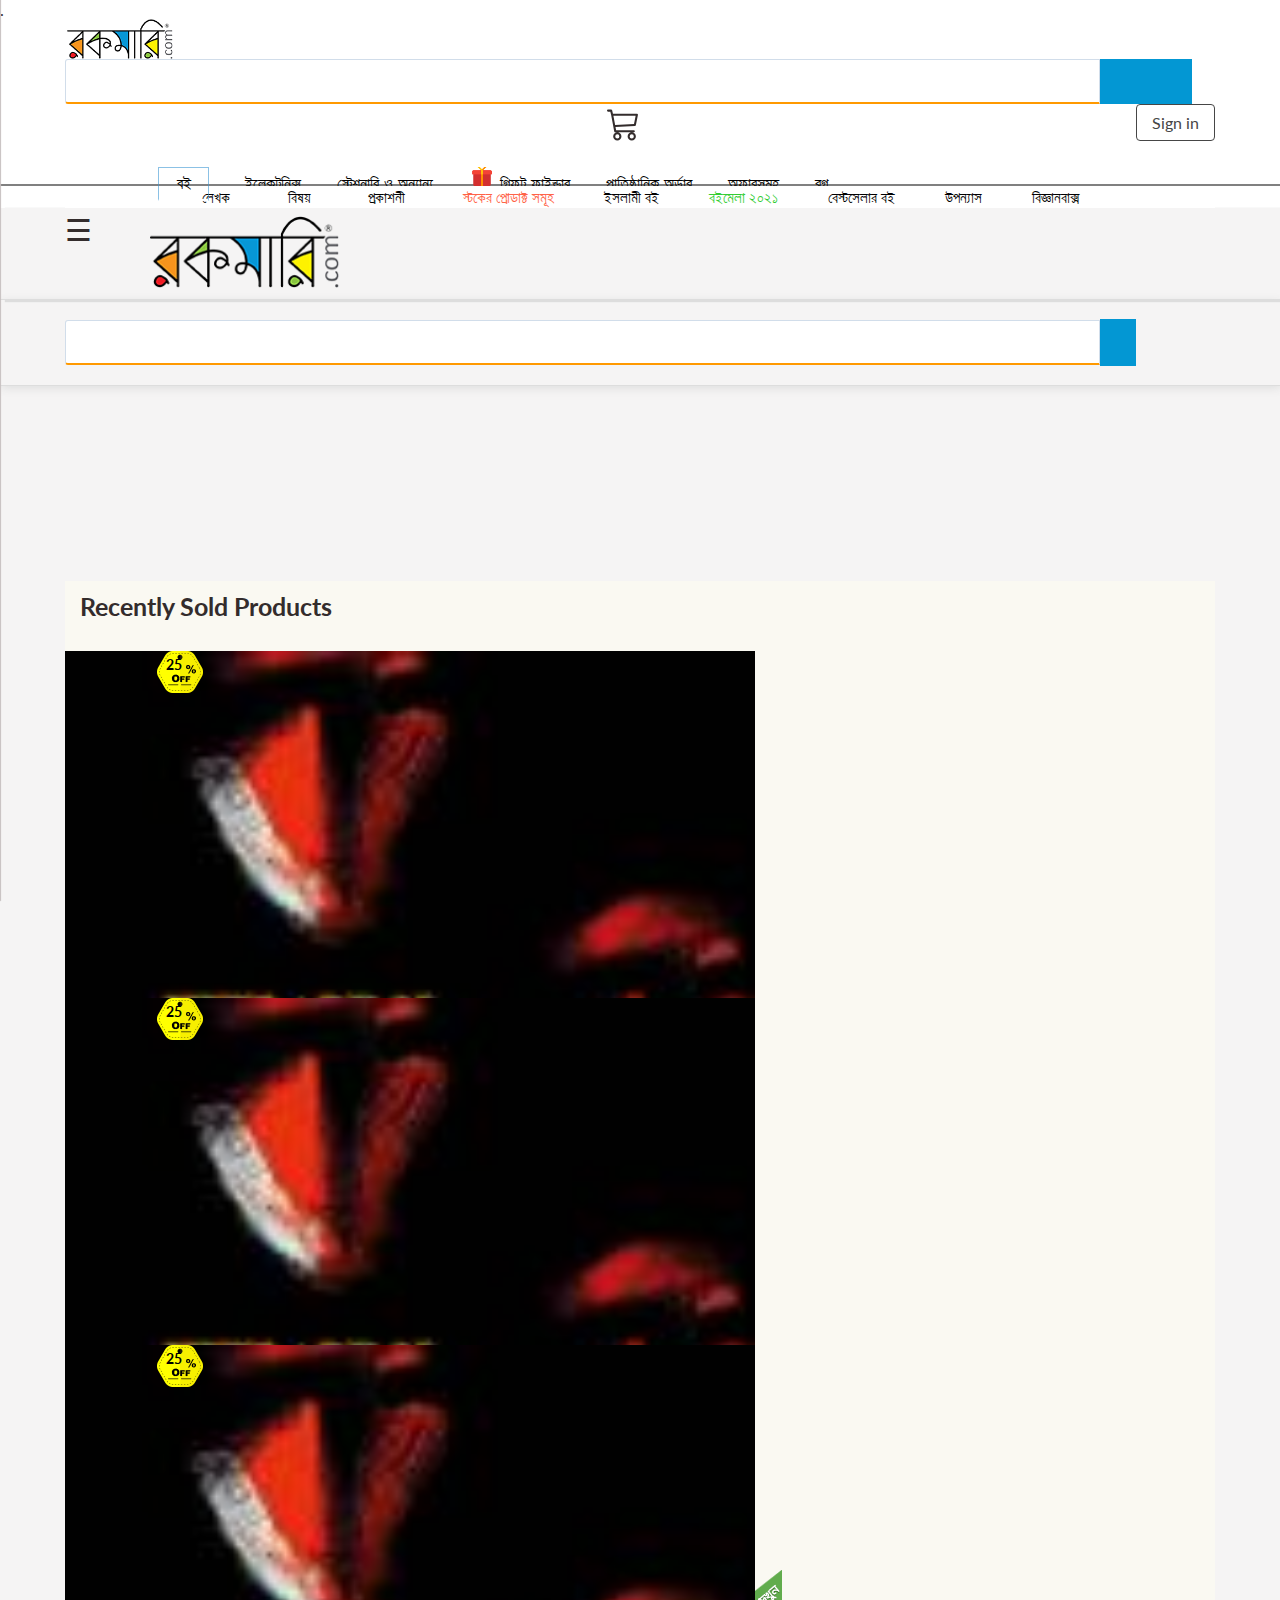
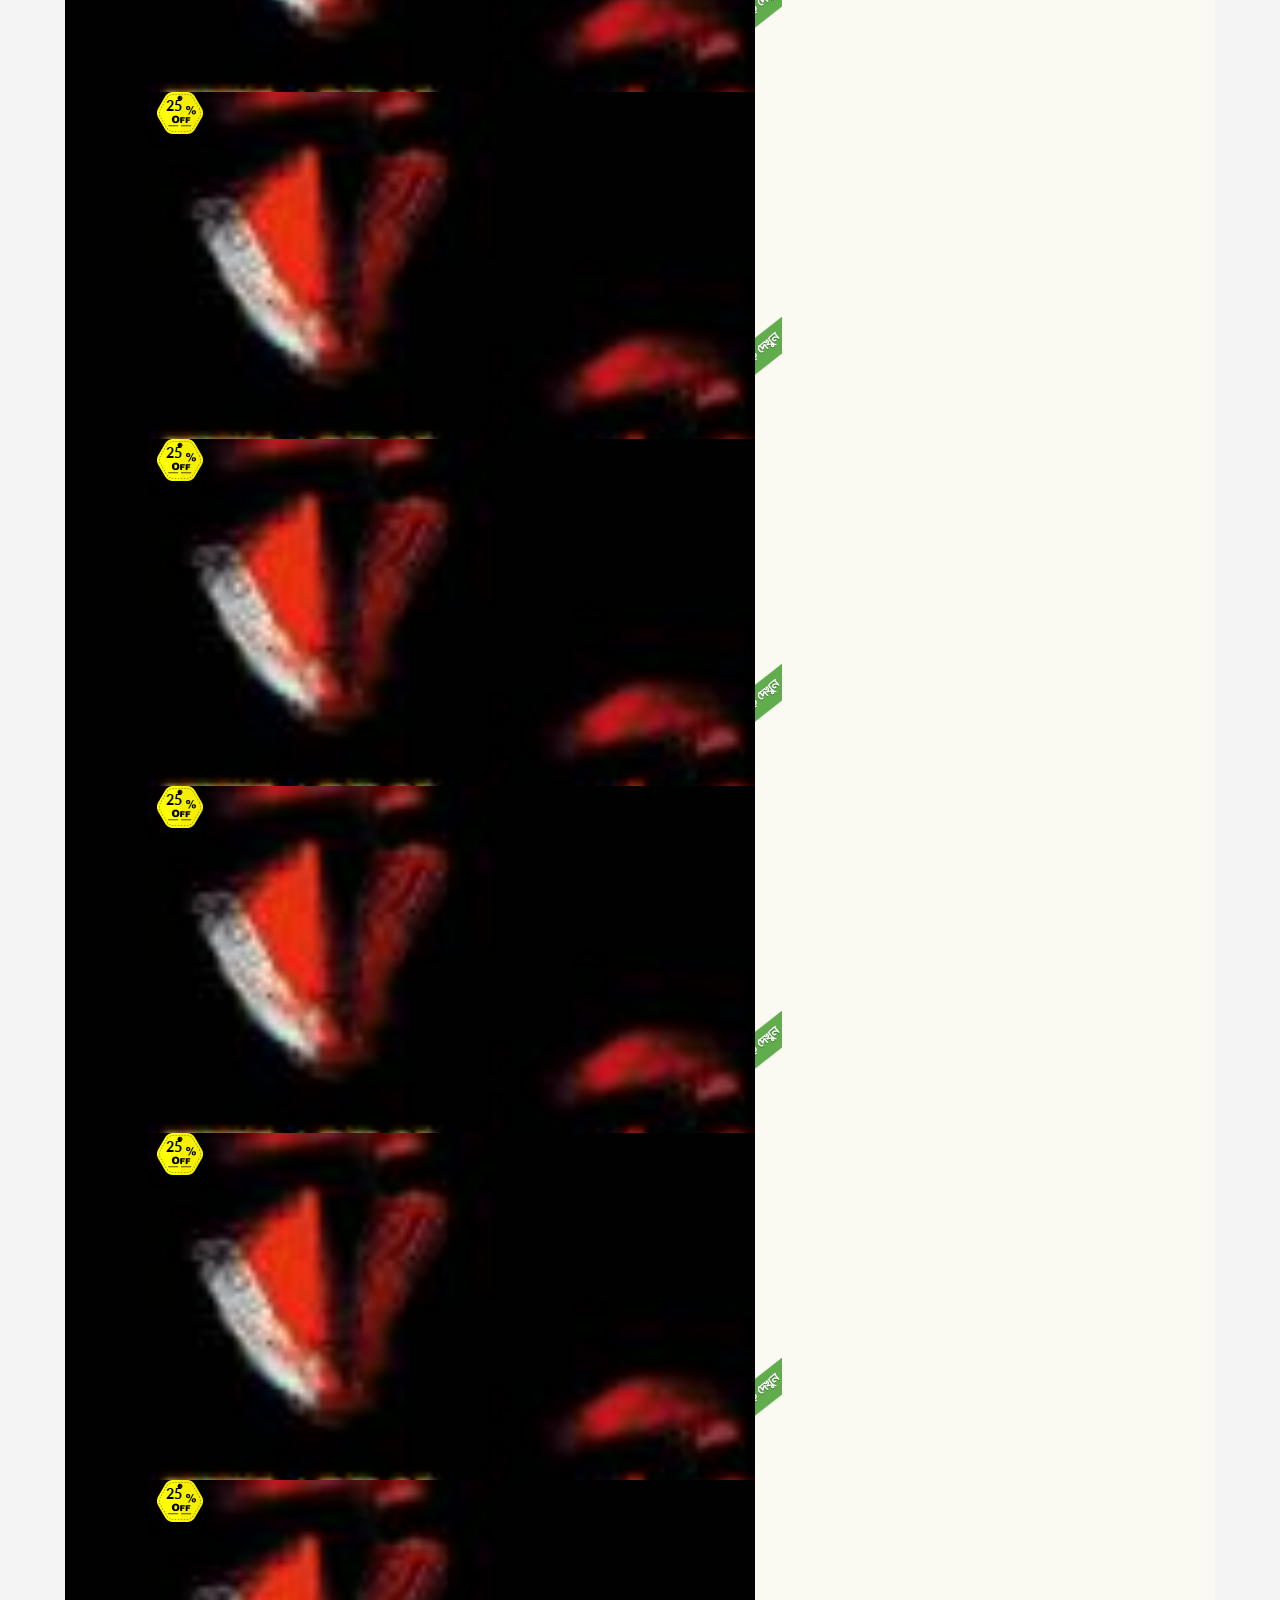
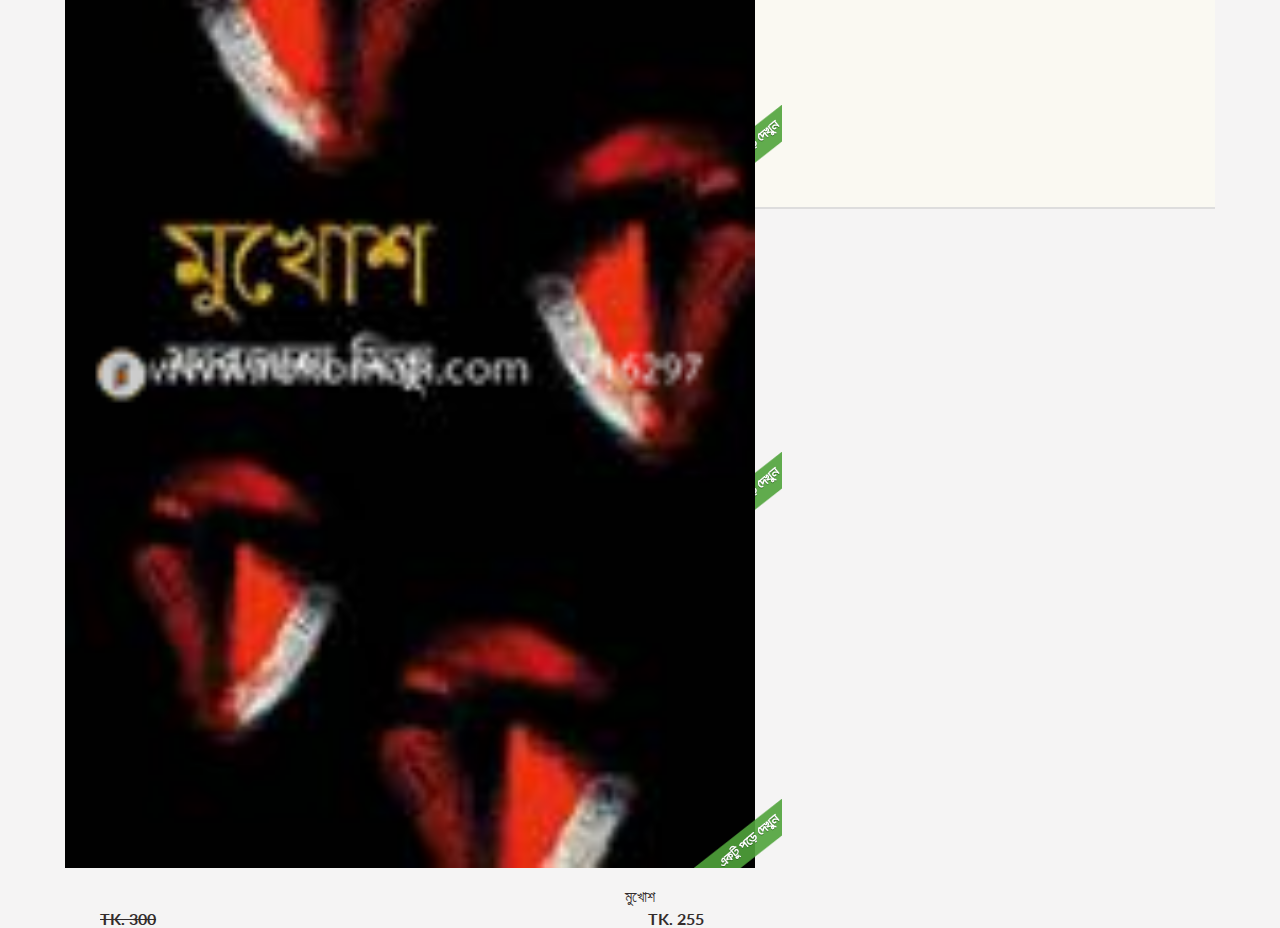
==== commit f64edb58: "Sticky Modify" ====
--- a/index.html
+++ b/index.html
@@ -30,9 +30,9 @@
 </head>
 <body>
     <!--------------------------- logo and searchbar with stcky quality ----------------------->
-    <header id="DesktopHeader">   
-        <div class="container">
-
+
+    <header id="SticyHeder">
+        .<div class="container">
             <div id="top-menu">
                 <div class="row">
                     <div class="col-md-2">
@@ -61,6 +61,12 @@
                 </div>
             </div>
 
+        </div>
+    </header>
+    <header id="DesktopHeader">   
+        <div class="container">
+
+           
     
    
            <!----------------------------------- second navbar ----------------------------------->
@@ -296,20 +302,25 @@
 
 
                     </div>
-                    <span id="MobailSideNavBtn" style="font-size:30px;cursor:pointer" onclick="openNav()">&#9776; </span>
-                </div>
-                <div class="mobail-NavLogo">
+                    <span id="MobailSideNavBtn" style="font-size:30px;cursor:pointer" onclick="stickyNav()">&#9776; </span>
+                </div>
+                <div id="stickylogonone" class="mobail-NavLogo">
                    <a href="#"><img src="assetc/images/logo.png " alt=""></a>
-                </div>
-                <div class="mobail-cart-user">
-                    <a href="#"><i class="far fa-user"></i></a>
+                   
+                </div>
+                <div id="stickySearchBar"  class="SarcheBarSticky">
+                    <input class="mainLoginInput" type="text" placeholder="&#61442;"/> 
+                </div>
+
+                <div id="mobail-cart-user" class="mobail-cart-user">
+                    <a id="userstickynone" href="#"><i class="far fa-user"></i></a>
                     <a href="#"><i class="fas fa-cart-plus"></i></a>
                 </div>
             </div>
         </div>
     </header>
     <div id="mobailsearchBar">
-        <div class="container">
+        <div  class="container">
             <div class="MobailSearchWrap">
                 <input id="SearchTypedJs" type="text" placeholder=""><i class="fa fa-search"></i>
             </div>
@@ -320,10 +331,12 @@
 
 
 
+
+
 <!-- Nivo SLider Design Start -->
 
 <section id="Nivo-Slider">
-    <div class="container">
+    <div class="container NivoContainer">
         <div class="slider-wrapper theme-default">
             <div id="NivoSlider" class="nivoSlider"> 
                 <a href="#">
@@ -351,13 +364,18 @@
                 <a href="#"> <img src="assetc/images/bannar3.png" alt=""></a>
             </div>
         </div>
+        
+    </div>
+   
+</section>
+<section id="LeaderTitle">
+    <div class="container">
         <div class="row">
-            <div class="col-md-12 p-2">
+            <div class="col-md-12">
                 <center><img class="LederTitle" src="assetc/images/leader-board-title.png" alt="" width="60%"></center>
             </div>
         </div>
     </div>
-   
 </section>
 
 <section id="RecentlySoldProduct">
@@ -393,7 +411,7 @@
                             </div>
                             <div class="product-cart-text">
                                 <div class="book-title">
-                                    <p>মুখোশ</p>
+                                    <p>মুখোশ </p>
                                 </div>
                                 <div class="book-price">
                                     <div class="book-orginal-price">
@@ -756,7 +774,7 @@
     <script src="https://cdnjs.cloudflare.com/ajax/libs/popper.js/1.16.0/umd/popper.min.js"></script>
     <script src="https://maxcdn.bootstrapcdn.com/bootstrap/4.5.2/js/bootstrap.min.js"></script>
     <script src="https://cdnjs.cloudflare.com/ajax/libs/typed.js/2.0.5/typed.min.js" integrity="sha512-1KbKusm/hAtkX5FScVR5G36wodIMnVd/aP04af06iyQTkD17szAMGNmxfNH+tEuFp3Og/P5G32L1qEC47CZbUQ==" crossorigin="anonymous"></script>
-    <script src="/assetc/js/costom.js"></script>
+    <script type="text/javascript" src="assetc/js/costom.js"></script>
     <script type="text/javascript" src="assetc/js/jquery.nivo.slider.js"></script>
     <script src="https://cdnjs.cloudflare.com/ajax/libs/slick-carousel/1.8.1/slick.js" integrity="sha512-WNZwVebQjhSxEzwbettGuQgWxbpYdoLf7mH+25A7sfQbbxKeS5SQ9QBf97zOY4nOlwtksgDA/czSTmfj4DUEiQ==" crossorigin="anonymous"></script>
     <script>
@@ -769,9 +787,11 @@
             loop:true
             });
 
-            function openNav() {
+      
+                function stickyNav() {
                 document.getElementById("mySidenav").style.width = "265px";
                 }
+                
 
                 function closeNav() {
                 document.getElementById("mySidenav").style.width = "0";
@@ -821,7 +841,8 @@
                     slidesToShow: 3,
                     slidesToScroll: 3,
                     infinite: true,
-                    dots: true
+                    dots: false,
+                    arrow: false
                 }
                 },
                 {
@@ -843,6 +864,77 @@
                 // instead of a settings object
             ]
             });
+
+                    $(window).on('scroll',function(){
+            var scroll = $(window).scrollTop();
+            if(scroll<20){
+                $("#SticyHeder").removeClass("sticky");
+            }else{
+                $("#SticyHeder").addClass("sticky");
+            }
+            });
+            
+
+             
+            $(window).on('scroll',function(){
+            var scroll = $(window).scrollTop();
+            if(scroll<20){
+                $("#MobailHeader").removeClass("MobailHederSticky");
+            }else{
+                $("#MobailHeader").addClass("MobailHederSticky");
+            }
+            });
+
+            $(window).on('scroll',function(){
+            var scroll = $(window).scrollTop();
+            if(scroll<20){
+                $("#mobailsearchBar").removeClass("mobailsearchBarSticky");
+            }else{
+                $("#mobailsearchBar").addClass("mobailsearchBarSticky");
+            }
+            });
+
+
+            $(window).on('scroll',function(){
+            var scroll = $(window).scrollTop();
+            if(scroll<50){
+                $("#stickylogonone").removeClass("stickylogonone");
+            }else{
+                $("#stickylogonone").addClass("stickylogonone");
+            }
+            });
+
+
+            $(window).on('scroll',function(){
+            var scroll = $(window).scrollTop();
+            if(scroll<50){
+                $("#userstickynone").removeClass("userstickynone");
+            }else{
+                $("#userstickynone").addClass("userstickynone");
+            }
+            });
+
+            $(window).on('scroll',function(){
+            var scroll = $(window).scrollTop();
+            if(scroll<50){
+                $("#stickySearchBar").removeClass("stickySearchBar");
+            }else{
+                $("#stickySearchBar").addClass("stickySearchBar");
+            }
+            });
+
+            $(window).on('scroll',function(){
+            var scroll = $(window).scrollTop();
+            if(scroll<50){
+                $("#mobail-cart-user").removeClass("mobail-cart-userWidth");
+            }else{
+                $("#mobail-cart-user").addClass("mobail-cart-userWidth");
+            }
+            });
+
+
+            
+            
                 </script>
 
                 <!-- Nivo Slider Script -->
--- a/assetc/css/style.css
+++ b/assetc/css/style.css
@@ -33,7 +33,9 @@
 input:focus {
     outline: none;
 }
-
+section{
+  padding:20px 0px;
+}
  /* font family */
  
  /*font-family: 'Open Sans', sans-serif;*/
@@ -44,14 +46,101 @@
  /*---------------------*/
 /* ///////////////////////////////////////////////////////////////////////////// */
 /* -------------------------------------------------------------------------------- */
-
+.mobailsearchBarSticky {
+    display: none;
+}
+.MobailHederSticky {
+    position: fixed;
+    z-index: 11111111111111111;
+    width: 100%;
+    background: #fff;
+}
+.stickylogonone{
+    display: none;
+}
+.userstickynone{
+    display: none;
+}
+.StickyNone {
+    display: none;
+}
+
+.mobail-cart-userWidth {
+  width: 15% !important;
+  float: right;
+}
+  .mainLoginInput::-webkit-input-placeholder { 
+  font-family: FontAwesome;
+  font-weight: normal;
+  overflow: visible;
+  vertical-align: top;
+  display: inline-block !important;
+  padding-left: 5px;
+  padding-top: 2px;
+  color: hsl(9, 40%, 60%);
+  }
+  
+#stickySearchBar {
+    width: 70%;
+    float: left;
+    padding: 13px 10px 10px 10px;
+    display: none;
+  }
+  .stickySearchBar {
+    display: block !important;
+}
+  .mainLoginInput {
+    padding: 0px 13px;
+    border: solid 1px #ddd;
+    border-bottom: 1px solid #ecac32;
+    border-radius: 4px;
+    width: 100%;
+  }
+  .mainLoginInput::-moz-placeholder  { 
+  font-family: FontAwesome;
+  font-weight: normal;
+  overflow: visible;
+  vertical-align: top;
+  display: inline-block !important;
+  padding-left: 5px;
+  padding-top: 2px;
+  color: hsl(9, 40%, 60%);
+  }
+  
+  .mainLoginInput:-ms-input-placeholder  { 
+  font-family: FontAwesome;
+  font-weight: normal;
+  overflow: visible;
+  vertical-align: top;
+  display: inline-block !important;
+  padding-left: 5px;
+  padding-top: 2px;
+  color: hsl(9, 40%, 60%);
+  }
+.StickyMobail {
+    position: fixed;
+    z-index: 1111111111111111111;
+    background: #fff;
+    width: 100%;
+    border-bottom: 1px solid #ddd;
+    display: block;
+}
 .top-menu-logo img {
     width: 110px;
     float: left;
 }
 
+#SticyHeder {
+  background: white;
+}
+.sticky {
+    position: fixed;
+    width: 100%;
+    z-index: 111111111111111;
+}
+
 div#top-menu {
-    padding: 20px 0px;
+    padding: 0px 0px 23px 0px;
 }
 .top-menu-search i {background: #0397d3;width: 8%;color: #ffffff;padding: 14px 18px;border: none;}
 
@@ -465,6 +554,12 @@
 }
 
 
+#Nivo-Slider {
+    padding: 0;
+  }
+  #baner {
+    padding: 0;
+  }
 /* Nivo Slider End */
 
 /* Bannner Design */
@@ -480,7 +575,7 @@
     position: relative;
     width: 100%;
     height: 327px;
-    overflow: hidden;
+    /* overflow: hidden; */
   }
   .book-img-wrap {
     position: relative;
@@ -547,7 +642,7 @@
 }
 .view-dettails-wrap {
     overflow: hidden;
-    margin-top: 10px;
+    /*! margin-top: 10px; */
 }
 .view-dettails-wrap button {
     padding: 6px 20px;
@@ -587,6 +682,8 @@
 }
 .ProductBancground {
     background: #FAF9F2;
+    /*! box-shadow: 1px 6px 7px 1px #b6b6b6; */
+    border-bottom: 2px solid #ddd;
 }
 .ProductSetcionTitle h3 {
     padding: 10px 15px;
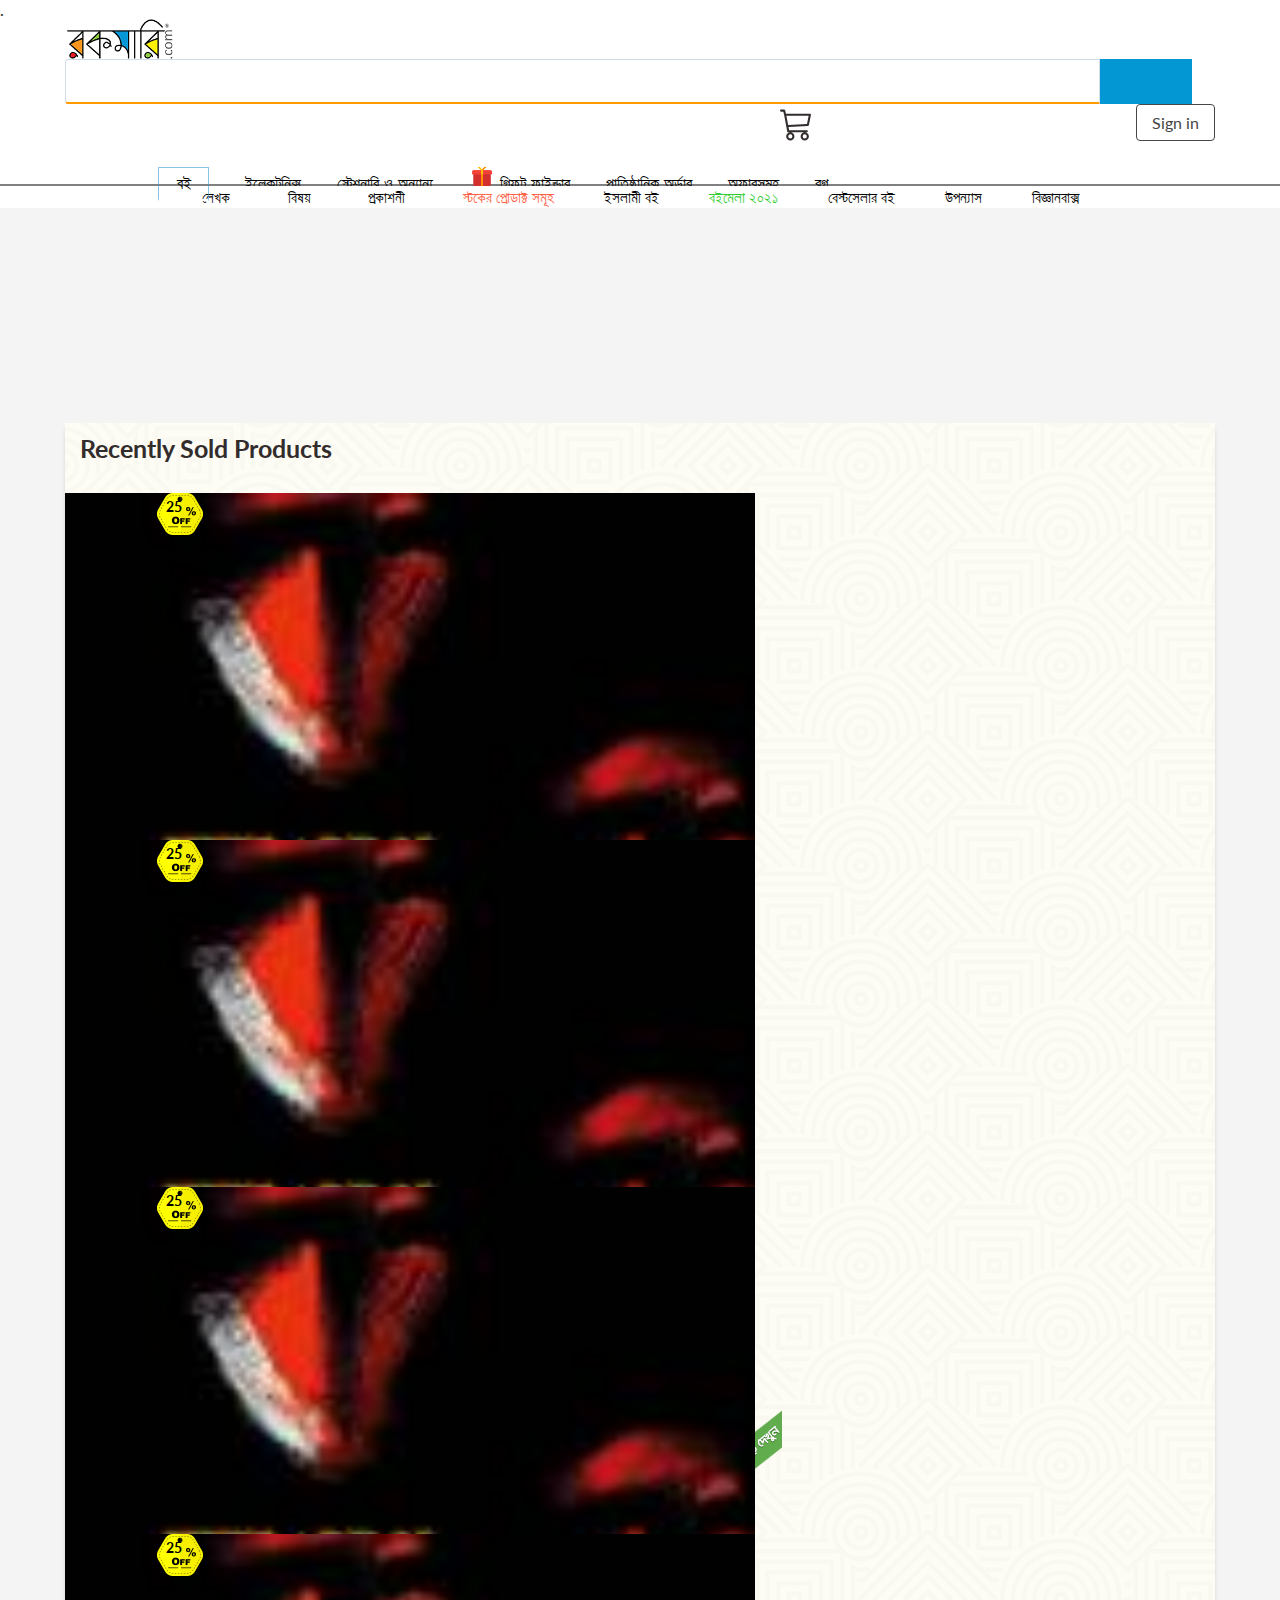
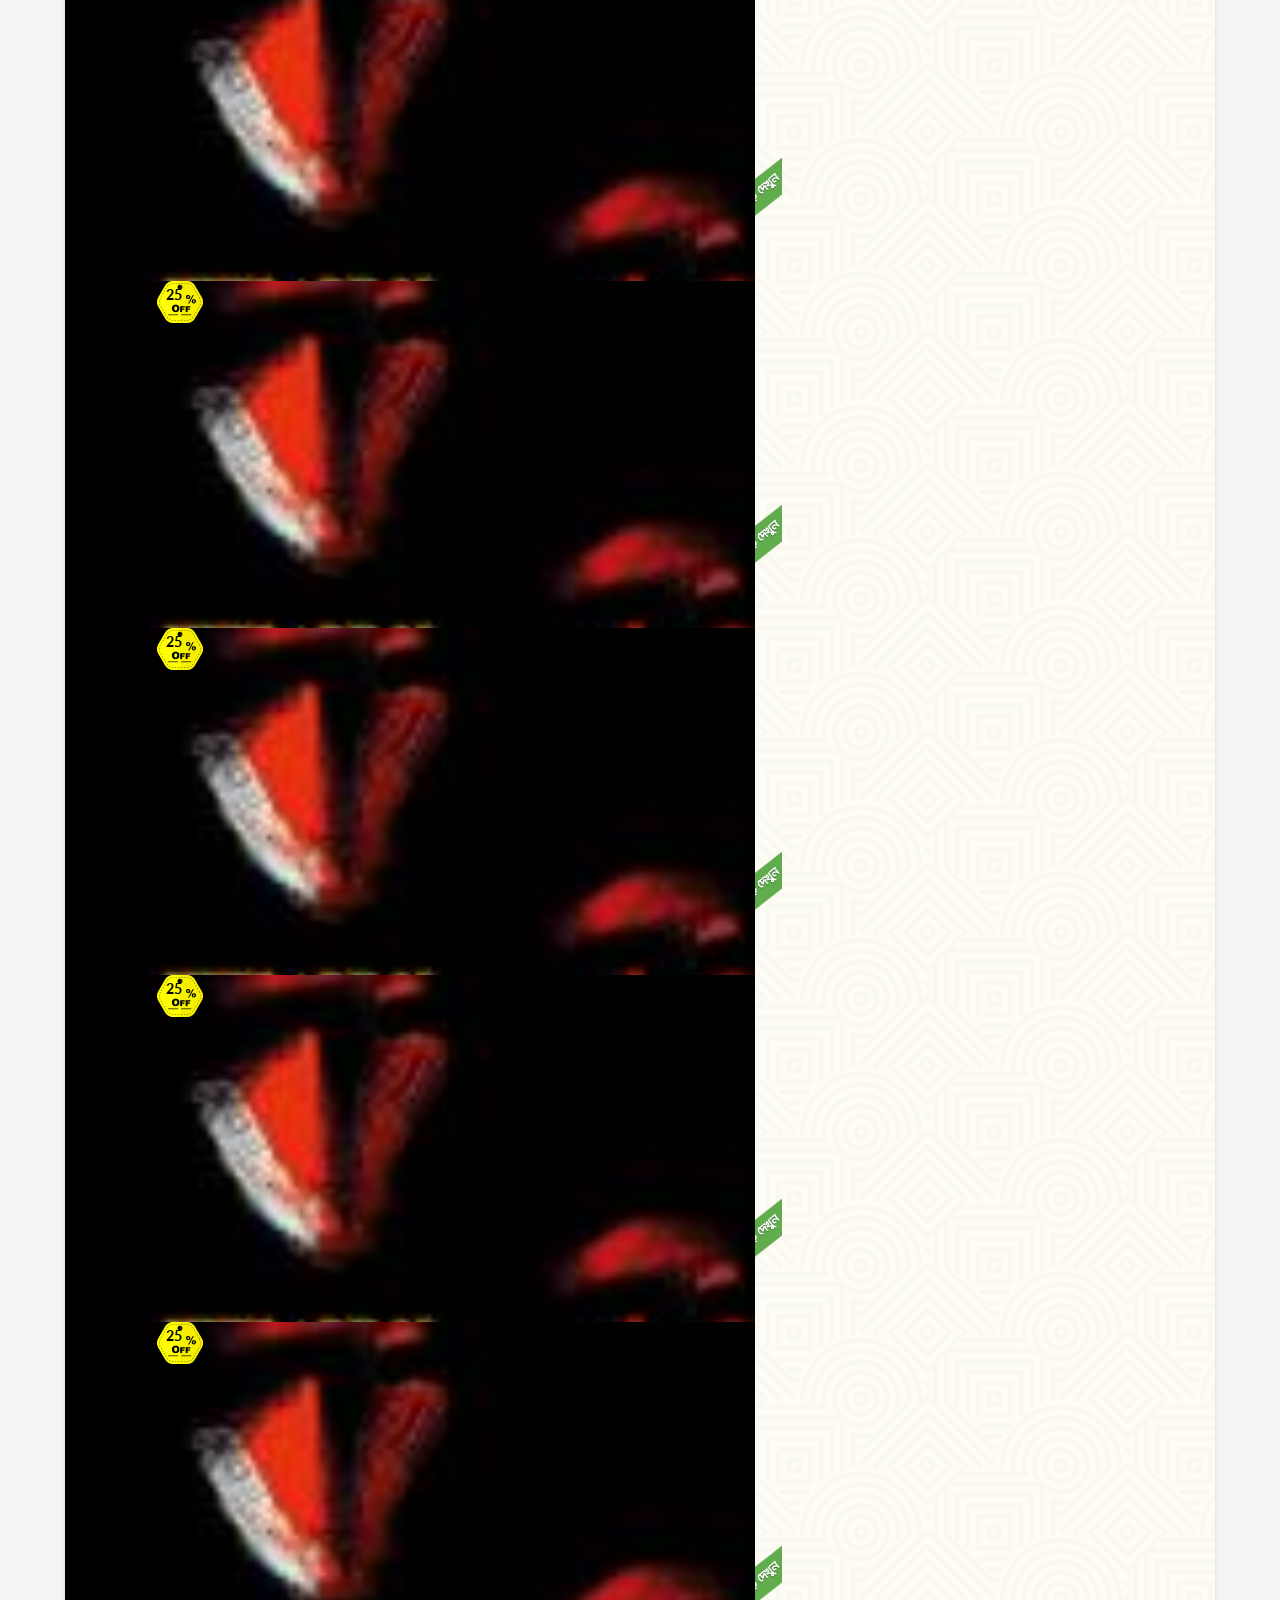
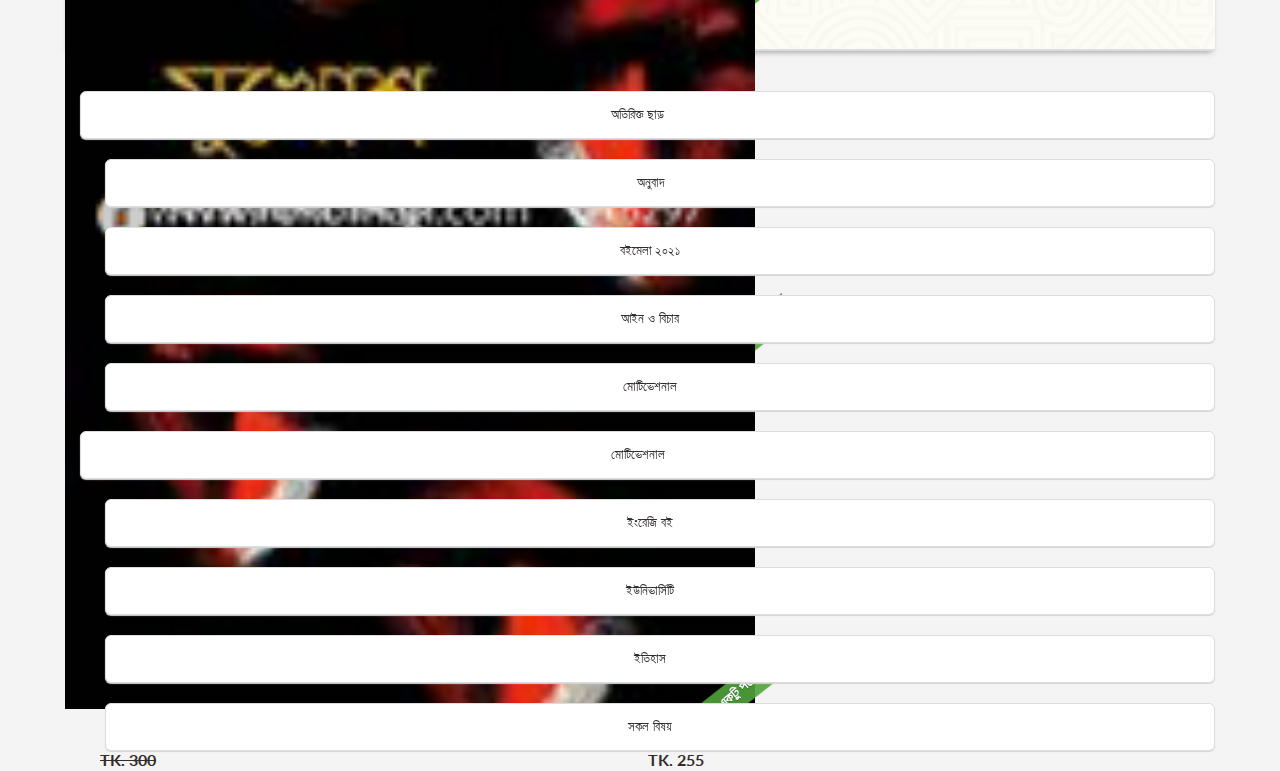
==== commit 159438e1: "Top Catagoris List" ====
--- a/index.html
+++ b/index.html
@@ -20,7 +20,9 @@
     <!-- Slick Slider Css Link -->
     <link rel="stylesheet" href="https://cdnjs.cloudflare.com/ajax/libs/slick-carousel/1.8.1/slick.min.css" integrity="sha512-yHknP1/AwR+yx26cB1y0cjvQUMvEa2PFzt1c9LlS4pRQ5NOTZFWbhBig+X9G9eYW/8m0/4OXNx8pxJ6z57x0dw==" crossorigin="anonymous" />
     <link rel="stylesheet" href="https://cdnjs.cloudflare.com/ajax/libs/slick-carousel/1.8.1/slick-theme.min.css" integrity="sha512-17EgCFERpgZKcm0j0fEq1YCJuyAWdz9KUtv1EjVuaOz8pDnh/0nZxmU6BBXwaaxqoi9PQXnRWqlcDB027hgv9A==" crossorigin="anonymous" />
-	<!-- fontawosme link -->
+	<!-- Hover Css Link -->
+    <link rel="stylesheet" href="assetc/css/hover.css">
+    <!-- fontawosme link -->
 	<script src="https://kit.fontawesome.com/8dcb513de9.js" crossorigin="anonymous"></script>
 	<!-- google font link -->
 	<link rel="preconnect" href="https://fonts.gstatic.com">
@@ -378,384 +380,852 @@
     </div>
 </section>
 
-<section id="RecentlySoldProduct">
+<section id="desktop-View">
+    <section id="RecentlySoldProduct">
+        <div class="container">
+            <div class="ProductBancground">
+                <div class="ProductSetcionTitle">
+                    <h3>Recently Sold Products</h3>
+                </div>
+           
+            <div id="SlickSlider" class="row">
+                <div class="col-md-12">
+                    <div class="book-wrapaper">
+                        <div class="WrapOverlayProduct">
+                            <a href="#">
+                                <div class="book-img-wrap">
+                                    <div class="bookimg">
+                                        <img src="assetc/images/book/mukush.png" alt="">
+                                    </div>
+                                    <div class="discount-badge">
+                                        <img src="assetc/images/book/discount.png" alt="">
+                                        <b>25</b>
+                                    </div>
+                                    <div class="insideDisc">
+                                        <img src="assetc/images/book/insideDisc.png" alt="">
+                                    </div>
+                                    <div class="add-toCard-btn">
+                                       <a href="#">
+                                        <i class="fa fa-shopping-cart" aria-hidden="true"></i>
+                                        <b>Add To Cart</b>
+                                       </a>
+                                        
+                                    </div>
+                                </div>
+                                <div class="product-cart-text">
+                                    <div class="book-title">
+                                        <p>মুখোশ </p>
+                                    </div>
+                                    <div class="book-price">
+                                        <div class="book-orginal-price">
+                                           <del><p> TK. 300</p></del>
+                                        </div>
+                                        <div class="currentPrice">
+                                            <p> TK. 255</p>
+                                        </div>
+                                    </div>
+                                </div>
+                            </a>
+                        </div>
+                       <div class="view-dettails-wrap">
+                            <a href="#">
+                                <button>View &nbsp Dettails</button>
+                            </a>
+                       </div>
+                    </div>
+                </div>
+    
+                <div class="col-md-12">
+                    <div class="book-wrapaper">
+                        <div class="WrapOverlayProduct">
+                            <a href="#">
+                                <div class="book-img-wrap">
+                                    <div class="bookimg">
+                                        <img src="assetc/images/book/mukush.png" alt="">
+                                    </div>
+                                    <div class="discount-badge">
+                                        <img src="assetc/images/book/discount.png" alt="">
+                                        <b>25</b>
+                                    </div>
+                                    <div class="insideDisc">
+                                        <img src="assetc/images/book/insideDisc.png" alt="">
+                                    </div>
+                                    <div class="add-toCard-btn">
+                                       <a href="#">
+                                        <i class="fa fa-shopping-cart" aria-hidden="true"></i>
+                                        <b>Add To Cart</b>
+                                       </a>
+                                        
+                                    </div>
+                                </div>
+                                <div class="product-cart-text">
+                                    <div class="book-title">
+                                        <p>মুখোশ</p>
+                                    </div>
+                                    <div class="book-price">
+                                        <div class="book-orginal-price">
+                                           <del><p> TK. 300</p></del>
+                                        </div>
+                                        <div class="currentPrice">
+                                            <p> TK. 255</p>
+                                        </div>
+                                    </div>
+                                </div>
+                            </a>
+                        </div>
+                       <div class="view-dettails-wrap">
+                            <a href="#">
+                                <button>View &nbsp Dettails</button>
+                            </a>
+                       </div>
+                    </div>
+                </div>
+               
+                <div class="col-md-12">
+                    <div class="book-wrapaper">
+                        <div class="WrapOverlayProduct">
+                            <a href="#">
+                                <div class="book-img-wrap">
+                                    <div class="bookimg">
+                                        <img src="assetc/images/book/mukush.png" alt="">
+                                    </div>
+                                    <div class="discount-badge">
+                                        <img src="assetc/images/book/discount.png" alt="">
+                                        <b>25</b>
+                                    </div>
+                                    <div class="insideDisc">
+                                        <img src="assetc/images/book/insideDisc.png" alt="">
+                                    </div>
+                                    <div class="add-toCard-btn">
+                                       <a href="#">
+                                        <i class="fa fa-shopping-cart" aria-hidden="true"></i>
+                                        <b>Add To Cart</b>
+                                       </a>
+                                        
+                                    </div>
+                                </div>
+                                <div class="product-cart-text">
+                                    <div class="book-title">
+                                        <p>মুখোশ</p>
+                                    </div>
+                                    <div class="book-price">
+                                        <div class="book-orginal-price">
+                                           <del><p> TK. 300</p></del>
+                                        </div>
+                                        <div class="currentPrice">
+                                            <p> TK. 255</p>
+                                        </div>
+                                    </div>
+                                </div>
+                            </a>
+                        </div>
+                       <div class="view-dettails-wrap">
+                            <a href="#">
+                                <button>View &nbsp Dettails</button>
+                            </a>
+                       </div>
+                    </div>
+                </div>
+               
+                <div class="col-md-12">
+                    <div class="book-wrapaper">
+                        <div class="WrapOverlayProduct">
+                            <a href="#">
+                                <div class="book-img-wrap">
+                                    <div class="bookimg">
+                                        <img src="assetc/images/book/mukush.png" alt="">
+                                    </div>
+                                    <div class="discount-badge">
+                                        <img src="assetc/images/book/discount.png" alt="">
+                                        <b>25</b>
+                                    </div>
+                                    <div class="insideDisc">
+                                        <img src="assetc/images/book/insideDisc.png" alt="">
+                                    </div>
+                                    <div class="add-toCard-btn">
+                                       <a href="#">
+                                        <i class="fa fa-shopping-cart" aria-hidden="true"></i>
+                                        <b>Add To Cart</b>
+                                       </a>
+                                        
+                                    </div>
+                                </div>
+                                <div class="product-cart-text">
+                                    <div class="book-title">
+                                        <p>মুখোশ</p>
+                                    </div>
+                                    <div class="book-price">
+                                        <div class="book-orginal-price">
+                                           <del><p> TK. 300</p></del>
+                                        </div>
+                                        <div class="currentPrice">
+                                            <p> TK. 255</p>
+                                        </div>
+                                    </div>
+                                </div>
+                            </a>
+                        </div>
+                       <div class="view-dettails-wrap">
+                            <a href="#">
+                                <button>View &nbsp Dettails</button>
+                            </a>
+                       </div>
+                    </div>
+                </div>
+                <div class="col-md-12">
+                    <div class="book-wrapaper">
+                        <div class="WrapOverlayProduct">
+                            <a href="#">
+                                <div class="book-img-wrap">
+                                    <div class="bookimg">
+                                        <img src="assetc/images/book/mukush.png" alt="">
+                                    </div>
+                                    <div class="discount-badge">
+                                        <img src="assetc/images/book/discount.png" alt="">
+                                        <b>25</b>
+                                    </div>
+                                    <div class="insideDisc">
+                                        <img src="assetc/images/book/insideDisc.png" alt="">
+                                    </div>
+                                    <div class="add-toCard-btn">
+                                       <a href="#">
+                                        <i class="fa fa-shopping-cart" aria-hidden="true"></i>
+                                        <b>Add To Cart</b>
+                                       </a>
+                                        
+                                    </div>
+                                </div>
+                                <div class="product-cart-text">
+                                    <div class="book-title">
+                                        <p>মুখোশ</p>
+                                    </div>
+                                    <div class="book-price">
+                                        <div class="book-orginal-price">
+                                           <del><p> TK. 300</p></del>
+                                        </div>
+                                        <div class="currentPrice">
+                                            <p> TK. 255</p>
+                                        </div>
+                                    </div>
+                                </div>
+                            </a>
+                        </div>
+                       <div class="view-dettails-wrap">
+                            <a href="#">
+                                <button>View &nbsp Dettails</button>
+                            </a>
+                       </div>
+                    </div>
+                </div>
+                <div class="col-md-12">
+                    <div class="book-wrapaper">
+                        <div class="WrapOverlayProduct">
+                            <a href="#">
+                                <div class="book-img-wrap">
+                                    <div class="bookimg">
+                                        <img src="assetc/images/book/mukush.png" alt="">
+                                    </div>
+                                    <div class="discount-badge">
+                                        <img src="assetc/images/book/discount.png" alt="">
+                                        <b>25</b>
+                                    </div>
+                                    <div class="insideDisc">
+                                        <img src="assetc/images/book/insideDisc.png" alt="">
+                                    </div>
+                                    <div class="add-toCard-btn">
+                                       <a href="#">
+                                        <i class="fa fa-shopping-cart" aria-hidden="true"></i>
+                                        <b>Add To Cart</b>
+                                       </a>
+                                        
+                                    </div>
+                                </div>
+                                <div class="product-cart-text">
+                                    <div class="book-title">
+                                        <p>মুখোশ</p>
+                                    </div>
+                                    <div class="book-price">
+                                        <div class="book-orginal-price">
+                                           <del><p> TK. 300</p></del>
+                                        </div>
+                                        <div class="currentPrice">
+                                            <p> TK. 255</p>
+                                        </div>
+                                    </div>
+                                </div>
+                            </a>
+                        </div>
+                       <div class="view-dettails-wrap">
+                            <a href="#">
+                                <button>View &nbsp Dettails</button>
+                            </a>
+                       </div>
+                    </div>
+                </div>
+                <div class="col-md-12">
+                    <div class="book-wrapaper">
+                        <div class="WrapOverlayProduct">
+                            <a href="#">
+                                <div class="book-img-wrap">
+                                    <div class="bookimg">
+                                        <img src="assetc/images/book/mukush.png" alt="">
+                                    </div>
+                                    <div class="discount-badge">
+                                        <img src="assetc/images/book/discount.png" alt="">
+                                        <b>25</b>
+                                    </div>
+                                    <div class="insideDisc">
+                                        <img src="assetc/images/book/insideDisc.png" alt="">
+                                    </div>
+                                    <div class="add-toCard-btn">
+                                       <a href="#">
+                                        <i class="fa fa-shopping-cart" aria-hidden="true"></i>
+                                        <b>Add To Cart</b>
+                                       </a>
+                                        
+                                    </div>
+                                </div>
+                                <div class="product-cart-text">
+                                    <div class="book-title">
+                                        <p>মুখোশ</p>
+                                    </div>
+                                    <div class="book-price">
+                                        <div class="book-orginal-price">
+                                           <del><p> TK. 300</p></del>
+                                        </div>
+                                        <div class="currentPrice">
+                                            <p> TK. 255</p>
+                                        </div>
+                                    </div>
+                                </div>
+                            </a>
+                        </div>
+                       <div class="view-dettails-wrap">
+                            <a href="#">
+                                <button>View &nbsp Dettails</button>
+                            </a>
+                       </div>
+                    </div>
+                </div>
+                <div class="col-md-12">
+                    <div class="book-wrapaper">
+                        <div class="WrapOverlayProduct">
+                            <a href="#">
+                                <div class="book-img-wrap">
+                                    <div class="bookimg">
+                                        <img src="assetc/images/book/mukush.png" alt="">
+                                    </div>
+                                    <div class="discount-badge">
+                                        <img src="assetc/images/book/discount.png" alt="">
+                                        <b>25</b>
+                                    </div>
+                                    <div class="insideDisc">
+                                        <img src="assetc/images/book/insideDisc.png" alt="">
+                                    </div>
+                                    <div class="add-toCard-btn">
+                                       <a href="#">
+                                        <i class="fa fa-shopping-cart" aria-hidden="true"></i>
+                                        <b>Add To Cart</b>
+                                       </a>
+                                        
+                                    </div>
+                                </div>
+                                <div class="product-cart-text">
+                                    <div class="book-title">
+                                        <p>মুখোশ</p>
+                                    </div>
+                                    <div class="book-price">
+                                        <div class="book-orginal-price">
+                                           <del><p> TK. 300</p></del>
+                                        </div>
+                                        <div class="currentPrice">
+                                            <p> TK. 255</p>
+                                        </div>
+                                    </div>
+                                </div>
+                            </a>
+                        </div>
+                       <div class="view-dettails-wrap">
+                            <a href="#">
+                                <button>View &nbsp Dettails</button>
+                            </a>
+                       </div>
+                    </div>
+                </div>
+                
+            </div>
+            </div>
+        </div>
+    </section>
+    
+    
+</section>
+<section id="top-catagory-list">
     <div class="container">
-        <div class="ProductBancground">
-            <div class="ProductSetcionTitle">
-                <h3>Recently Sold Products</h3>
-            </div>
-       
-        <div id="SlickSlider" class="row">
-            <div class="col-md-12">
-                <div class="book-wrapaper">
-                    <div class="WrapOverlayProduct">
-                        <a href="#">
-                            <div class="book-img-wrap">
-                                <div class="bookimg">
-                                    <img src="assetc/images/book/mukush.png" alt="">
-                                </div>
-                                <div class="discount-badge">
-                                    <img src="assetc/images/book/discount.png" alt="">
-                                    <b>25</b>
-                                </div>
-                                <div class="insideDisc">
-                                    <img src="assetc/images/book/insideDisc.png" alt="">
-                                </div>
-                                <div class="add-toCard-btn">
-                                   <a href="#">
-                                    <i class="fa fa-shopping-cart" aria-hidden="true"></i>
-                                    <b>Add To Cart</b>
-                                   </a>
-                                    
-                                </div>
-                            </div>
-                            <div class="product-cart-text">
-                                <div class="book-title">
-                                    <p>মুখোশ </p>
-                                </div>
-                                <div class="book-price">
-                                    <div class="book-orginal-price">
-                                       <del><p> TK. 300</p></del>
-                                    </div>
-                                    <div class="currentPrice">
-                                        <p> TK. 255</p>
-                                    </div>
-                                </div>
-                            </div>
-                        </a>
-                    </div>
-                   <div class="view-dettails-wrap">
-                        <a href="#">
-                            <button>View &nbsp Dettails</button>
-                        </a>
-                   </div>
-                </div>
-            </div>
-
-            <div class="col-md-12">
-                <div class="book-wrapaper">
-                    <div class="WrapOverlayProduct">
-                        <a href="#">
-                            <div class="book-img-wrap">
-                                <div class="bookimg">
-                                    <img src="assetc/images/book/mukush.png" alt="">
-                                </div>
-                                <div class="discount-badge">
-                                    <img src="assetc/images/book/discount.png" alt="">
-                                    <b>25</b>
-                                </div>
-                                <div class="insideDisc">
-                                    <img src="assetc/images/book/insideDisc.png" alt="">
-                                </div>
-                                <div class="add-toCard-btn">
-                                   <a href="#">
-                                    <i class="fa fa-shopping-cart" aria-hidden="true"></i>
-                                    <b>Add To Cart</b>
-                                   </a>
-                                    
-                                </div>
-                            </div>
-                            <div class="product-cart-text">
-                                <div class="book-title">
-                                    <p>মুখোশ</p>
-                                </div>
-                                <div class="book-price">
-                                    <div class="book-orginal-price">
-                                       <del><p> TK. 300</p></del>
-                                    </div>
-                                    <div class="currentPrice">
-                                        <p> TK. 255</p>
-                                    </div>
-                                </div>
-                            </div>
-                        </a>
-                    </div>
-                   <div class="view-dettails-wrap">
-                        <a href="#">
-                            <button>View &nbsp Dettails</button>
-                        </a>
-                   </div>
-                </div>
-            </div>
+        <div class="row">
+          
+                <div class="col-md-2">
+                    <a href="#" >
+                       <button class="hvr-sweep-to-right top-catagory-list-btn">
+                        <span>অতিরিক্ত ছাড়</span> <i class="fa fa-arrow-right" aria-hidden="true"></i>
+                       </button>
+    
+                    </a>
+                </div>
+                <div class="col-md-2">
+                    <a href="#" >
+                       <button class="hvr-sweep-to-right top-catagory-list-btn">
+                        <span>অনুবাদ</span> <i class="fa fa-arrow-right" aria-hidden="true"></i>
+                       </button>
+    
+                    </a>
+                </div>
+                <div class="col-md-2">
+                    <a href="#" >
+                       <button class="hvr-sweep-to-right top-catagory-list-btn">
+                        <span>বইমেলা ২০২১</span> <i class="fa fa-arrow-right" aria-hidden="true"></i>
+                       </button>
+    
+                    </a>
+                </div>
+                <div class="col-md-2">
+                    <a href="#" >
+                       <button class="hvr-sweep-to-right top-catagory-list-btn">
+                        <span>আইন ও বিচার</span> <i class="fa fa-arrow-right" aria-hidden="true"></i>
+                       </button>
+                    </a>
+                </div>
+                <div class="col-md-2">
+                    <a href="#" >
+                       <button class="hvr-sweep-to-right top-catagory-list-btn">
+                        <span>মোটিভেশনাল</span> <i class="fa fa-arrow-right" aria-hidden="true"></i>
+                       </button>
+                    </a>
+                </div>
+                <div class="col-md-2">
+                    <a href="#" >
+                       <button class="hvr-sweep-to-right top-catagory-list-btn">
+                        <span>মোটিভেশনাল</span> <i class="fa fa-arrow-right" aria-hidden="true"></i>
+                       </button>
+                    </a>
+                </div>
+                <div class="col-md-2">
+                    <a href="#" >
+                       <button class="hvr-sweep-to-right top-catagory-list-btn">
+                        <span>ইংরেজি বই</span> <i class="fa fa-arrow-right" aria-hidden="true"></i>
+                       </button>
+                    </a>
+                </div>
+                <div class="col-md-2">
+                    <a href="#" >
+                       <button class="hvr-sweep-to-right top-catagory-list-btn">
+                        <span>ইউনিভার্সিটি</span> <i class="fa fa-arrow-right" aria-hidden="true"></i>
+                       </button>
+                    </a>
+                </div>
+                <div class="col-md-2">
+                    <a href="#" >
+                       <button class="hvr-sweep-to-right top-catagory-list-btn">
+                        <span>ইতিহাস</span> <i class="fa fa-arrow-right" aria-hidden="true"></i>
+                       </button>
+                    </a>
+                </div>
+                <div class="col-md-2">
+                    <a href="#" >
+                       <button class="hvr-sweep-to-right top-catagory-list-btn">
+                        <span>সকল বিষয়</span> <i class="fa fa-arrow-right" aria-hidden="true"></i>
+                       </button>
+                    </a>
+                </div>
            
-            <div class="col-md-12">
-                <div class="book-wrapaper">
-                    <div class="WrapOverlayProduct">
-                        <a href="#">
-                            <div class="book-img-wrap">
-                                <div class="bookimg">
-                                    <img src="assetc/images/book/mukush.png" alt="">
-                                </div>
-                                <div class="discount-badge">
-                                    <img src="assetc/images/book/discount.png" alt="">
-                                    <b>25</b>
-                                </div>
-                                <div class="insideDisc">
-                                    <img src="assetc/images/book/insideDisc.png" alt="">
-                                </div>
-                                <div class="add-toCard-btn">
-                                   <a href="#">
-                                    <i class="fa fa-shopping-cart" aria-hidden="true"></i>
-                                    <b>Add To Cart</b>
-                                   </a>
-                                    
-                                </div>
-                            </div>
-                            <div class="product-cart-text">
-                                <div class="book-title">
-                                    <p>মুখোশ</p>
-                                </div>
-                                <div class="book-price">
-                                    <div class="book-orginal-price">
-                                       <del><p> TK. 300</p></del>
-                                    </div>
-                                    <div class="currentPrice">
-                                        <p> TK. 255</p>
-                                    </div>
-                                </div>
-                            </div>
-                        </a>
-                    </div>
-                   <div class="view-dettails-wrap">
-                        <a href="#">
-                            <button>View &nbsp Dettails</button>
-                        </a>
-                   </div>
-                </div>
-            </div>
-           
-            <div class="col-md-12">
-                <div class="book-wrapaper">
-                    <div class="WrapOverlayProduct">
-                        <a href="#">
-                            <div class="book-img-wrap">
-                                <div class="bookimg">
-                                    <img src="assetc/images/book/mukush.png" alt="">
-                                </div>
-                                <div class="discount-badge">
-                                    <img src="assetc/images/book/discount.png" alt="">
-                                    <b>25</b>
-                                </div>
-                                <div class="insideDisc">
-                                    <img src="assetc/images/book/insideDisc.png" alt="">
-                                </div>
-                                <div class="add-toCard-btn">
-                                   <a href="#">
-                                    <i class="fa fa-shopping-cart" aria-hidden="true"></i>
-                                    <b>Add To Cart</b>
-                                   </a>
-                                    
-                                </div>
-                            </div>
-                            <div class="product-cart-text">
-                                <div class="book-title">
-                                    <p>মুখোশ</p>
-                                </div>
-                                <div class="book-price">
-                                    <div class="book-orginal-price">
-                                       <del><p> TK. 300</p></del>
-                                    </div>
-                                    <div class="currentPrice">
-                                        <p> TK. 255</p>
-                                    </div>
-                                </div>
-                            </div>
-                        </a>
-                    </div>
-                   <div class="view-dettails-wrap">
-                        <a href="#">
-                            <button>View &nbsp Dettails</button>
-                        </a>
-                   </div>
-                </div>
-            </div>
-            <div class="col-md-12">
-                <div class="book-wrapaper">
-                    <div class="WrapOverlayProduct">
-                        <a href="#">
-                            <div class="book-img-wrap">
-                                <div class="bookimg">
-                                    <img src="assetc/images/book/mukush.png" alt="">
-                                </div>
-                                <div class="discount-badge">
-                                    <img src="assetc/images/book/discount.png" alt="">
-                                    <b>25</b>
-                                </div>
-                                <div class="insideDisc">
-                                    <img src="assetc/images/book/insideDisc.png" alt="">
-                                </div>
-                                <div class="add-toCard-btn">
-                                   <a href="#">
-                                    <i class="fa fa-shopping-cart" aria-hidden="true"></i>
-                                    <b>Add To Cart</b>
-                                   </a>
-                                    
-                                </div>
-                            </div>
-                            <div class="product-cart-text">
-                                <div class="book-title">
-                                    <p>মুখোশ</p>
-                                </div>
-                                <div class="book-price">
-                                    <div class="book-orginal-price">
-                                       <del><p> TK. 300</p></del>
-                                    </div>
-                                    <div class="currentPrice">
-                                        <p> TK. 255</p>
-                                    </div>
-                                </div>
-                            </div>
-                        </a>
-                    </div>
-                   <div class="view-dettails-wrap">
-                        <a href="#">
-                            <button>View &nbsp Dettails</button>
-                        </a>
-                   </div>
-                </div>
-            </div>
-            <div class="col-md-12">
-                <div class="book-wrapaper">
-                    <div class="WrapOverlayProduct">
-                        <a href="#">
-                            <div class="book-img-wrap">
-                                <div class="bookimg">
-                                    <img src="assetc/images/book/mukush.png" alt="">
-                                </div>
-                                <div class="discount-badge">
-                                    <img src="assetc/images/book/discount.png" alt="">
-                                    <b>25</b>
-                                </div>
-                                <div class="insideDisc">
-                                    <img src="assetc/images/book/insideDisc.png" alt="">
-                                </div>
-                                <div class="add-toCard-btn">
-                                   <a href="#">
-                                    <i class="fa fa-shopping-cart" aria-hidden="true"></i>
-                                    <b>Add To Cart</b>
-                                   </a>
-                                    
-                                </div>
-                            </div>
-                            <div class="product-cart-text">
-                                <div class="book-title">
-                                    <p>মুখোশ</p>
-                                </div>
-                                <div class="book-price">
-                                    <div class="book-orginal-price">
-                                       <del><p> TK. 300</p></del>
-                                    </div>
-                                    <div class="currentPrice">
-                                        <p> TK. 255</p>
-                                    </div>
-                                </div>
-                            </div>
-                        </a>
-                    </div>
-                   <div class="view-dettails-wrap">
-                        <a href="#">
-                            <button>View &nbsp Dettails</button>
-                        </a>
-                   </div>
-                </div>
-            </div>
-            <div class="col-md-12">
-                <div class="book-wrapaper">
-                    <div class="WrapOverlayProduct">
-                        <a href="#">
-                            <div class="book-img-wrap">
-                                <div class="bookimg">
-                                    <img src="assetc/images/book/mukush.png" alt="">
-                                </div>
-                                <div class="discount-badge">
-                                    <img src="assetc/images/book/discount.png" alt="">
-                                    <b>25</b>
-                                </div>
-                                <div class="insideDisc">
-                                    <img src="assetc/images/book/insideDisc.png" alt="">
-                                </div>
-                                <div class="add-toCard-btn">
-                                   <a href="#">
-                                    <i class="fa fa-shopping-cart" aria-hidden="true"></i>
-                                    <b>Add To Cart</b>
-                                   </a>
-                                    
-                                </div>
-                            </div>
-                            <div class="product-cart-text">
-                                <div class="book-title">
-                                    <p>মুখোশ</p>
-                                </div>
-                                <div class="book-price">
-                                    <div class="book-orginal-price">
-                                       <del><p> TK. 300</p></del>
-                                    </div>
-                                    <div class="currentPrice">
-                                        <p> TK. 255</p>
-                                    </div>
-                                </div>
-                            </div>
-                        </a>
-                    </div>
-                   <div class="view-dettails-wrap">
-                        <a href="#">
-                            <button>View &nbsp Dettails</button>
-                        </a>
-                   </div>
-                </div>
-            </div>
-            <div class="col-md-12">
-                <div class="book-wrapaper">
-                    <div class="WrapOverlayProduct">
-                        <a href="#">
-                            <div class="book-img-wrap">
-                                <div class="bookimg">
-                                    <img src="assetc/images/book/mukush.png" alt="">
-                                </div>
-                                <div class="discount-badge">
-                                    <img src="assetc/images/book/discount.png" alt="">
-                                    <b>25</b>
-                                </div>
-                                <div class="insideDisc">
-                                    <img src="assetc/images/book/insideDisc.png" alt="">
-                                </div>
-                                <div class="add-toCard-btn">
-                                   <a href="#">
-                                    <i class="fa fa-shopping-cart" aria-hidden="true"></i>
-                                    <b>Add To Cart</b>
-                                   </a>
-                                    
-                                </div>
-                            </div>
-                            <div class="product-cart-text">
-                                <div class="book-title">
-                                    <p>মুখোশ</p>
-                                </div>
-                                <div class="book-price">
-                                    <div class="book-orginal-price">
-                                       <del><p> TK. 300</p></del>
-                                    </div>
-                                    <div class="currentPrice">
-                                        <p> TK. 255</p>
-                                    </div>
-                                </div>
-                            </div>
-                        </a>
-                    </div>
-                   <div class="view-dettails-wrap">
-                        <a href="#">
-                            <button>View &nbsp Dettails</button>
-                        </a>
-                   </div>
-                </div>
-            </div>
             
-        </div>
         </div>
     </div>
 </section>
 
 
+<!-- Mobaile View Design Start -->
+
+<section id="mobailViewDeisgn">
+    <section id="MobaileViewRecentlySoldProduct">
+        <div class="ProductBancground">
+            <div class="container">
+                <div class="MobailViewProductSetcionTitle">
+                    <h3>Recently Sold Products</h3>
+                </div>
+           <div class="row">
+               <div class="mobaileViewWidth">
+                <div class="Moabilbook-wrapaper">
+                    <div class="WrapOverlayProduct">
+                        <a href="#">
+                            <div class="Mobailbook-img-wrap">
+                                <div class="bookimg">
+                                    <img src="assetc/images/book/mukush.png" alt="">
+                                </div>
+                                <div class="Mobaildiscount-badge">
+                                    <img src="assetc/images/book/discount.png" alt="">
+                                    <b>25</b>
+                                </div>
+                                <div class="MobailinsideDisc">
+                                    <img src="assetc/images/book/insideDisc.png" alt="">
+                                </div>
+                               
+                            </div>
+                            <div class="Mobailproduct-cart-text">
+                                <div class="Mobailbook-title">
+                                    <p>মুখোশ</p>
+                                </div>
+                                <div class="Mobailbook-price">
+                                    <div class="Mobailbook-orginal-price">
+                                       <del><p> TK. 300</p></del>
+                                    </div>
+                                    <div class="MobailcurrentPrice">
+                                        <p> TK. 255</p>
+                                    </div>
+                                </div>
+                            </div>
+                            <div class="Mobailadd-toCard-btn">
+                                <a href="#">
+                                 <i class="fa fa-shopping-cart" aria-hidden="true"></i>
+                                 <b>Add To Cart</b>
+                                </a>
+                                 
+                             </div>
+                        </a>
+                    </div>
+                </div>
+               </div>
+               <div class="mobaileViewWidth">
+                <div class="Moabilbook-wrapaper">
+                    <div class="WrapOverlayProduct">
+                        <a href="#">
+                            <div class="Mobailbook-img-wrap">
+                                <div class="bookimg">
+                                    <img src="assetc/images/book/mukush.png" alt="">
+                                </div>
+                                <div class="Mobaildiscount-badge">
+                                    <img src="assetc/images/book/discount.png" alt="">
+                                    <b>25</b>
+                                </div>
+                                <div class="MobailinsideDisc">
+                                    <img src="assetc/images/book/insideDisc.png" alt="">
+                                </div>
+                               
+                            </div>
+                            <div class="Mobailproduct-cart-text">
+                                <div class="Mobailbook-title">
+                                    <p>মুখোশ</p>
+                                </div>
+                                <div class="Mobailbook-price">
+                                    <div class="Mobailbook-orginal-price">
+                                       <del><p> TK. 300</p></del>
+                                    </div>
+                                    <div class="MobailcurrentPrice">
+                                        <p> TK. 255</p>
+                                    </div>
+                                </div>
+                            </div>
+                            <div class="Mobailadd-toCard-btn">
+                                <a href="#">
+                                 <i class="fa fa-shopping-cart" aria-hidden="true"></i>
+                                 <b>Add To Cart</b>
+                                </a>
+                                 
+                             </div>
+                        </a>
+                    </div>
+                </div>
+               </div>
+               <div class="mobaileViewWidth">
+                <div class="Moabilbook-wrapaper">
+                    <div class="WrapOverlayProduct">
+                        <a href="#">
+                            <div class="Mobailbook-img-wrap">
+                                <div class="bookimg">
+                                    <img src="assetc/images/book/mukush.png" alt="">
+                                </div>
+                                <div class="Mobaildiscount-badge">
+                                    <img src="assetc/images/book/discount.png" alt="">
+                                    <b>25</b>
+                                </div>
+                                <div class="MobailinsideDisc">
+                                    <img src="assetc/images/book/insideDisc.png" alt="">
+                                </div>
+                               
+                            </div>
+                            <div class="Mobailproduct-cart-text">
+                                <div class="Mobailbook-title">
+                                    <p>মুখোশ</p>
+                                </div>
+                                <div class="Mobailbook-price">
+                                    <div class="Mobailbook-orginal-price">
+                                       <del><p> TK. 300</p></del>
+                                    </div>
+                                    <div class="MobailcurrentPrice">
+                                        <p> TK. 255</p>
+                                    </div>
+                                </div>
+                            </div>
+                            <div class="Mobailadd-toCard-btn">
+                                <a href="#">
+                                 <i class="fa fa-shopping-cart" aria-hidden="true"></i>
+                                 <b>Add To Cart</b>
+                                </a>
+                                 
+                             </div>
+                        </a>
+                    </div>
+                </div>
+               </div>
+
+               <!-- Mobail Product Code Start -->
+               <div class="mobaileViewWidth">
+                <div class="Moabilbook-wrapaper">
+                    <div class="WrapOverlayProduct">
+                        <a href="#">
+                            <div class="Mobailbook-img-wrap">
+                                <div class="bookimg">
+                                    <img src="assetc/images/book/mukush.png" alt="">
+                                </div>
+                                <div class="Mobaildiscount-badge">
+                                    <img src="assetc/images/book/discount.png" alt="">
+                                    <b>25</b>
+                                </div>
+                                <div class="MobailinsideDisc">
+                                    <img src="assetc/images/book/insideDisc.png" alt="">
+                                </div>
+                               
+                            </div>
+                            <div class="Mobailproduct-cart-text">
+                                <div class="Mobailbook-title">
+                                    <p>মুখোশ</p>
+                                </div>
+                                <div class="Mobailbook-price">
+                                    <div class="Mobailbook-orginal-price">
+                                       <del><p> TK. 300</p></del>
+                                    </div>
+                                    <div class="MobailcurrentPrice">
+                                        <p> TK. 255</p>
+                                    </div>
+                                </div>
+                            </div>
+                            <div class="Mobailadd-toCard-btn">
+                                <a href="#">
+                                 <i class="fa fa-shopping-cart" aria-hidden="true"></i>
+                                 <b>Add To Cart</b>
+                                </a>
+                                 
+                             </div>
+                        </a>
+                    </div>
+                </div>
+               </div>
+
+               <!-- Mobail Product Code End -->
+               <div class="col-md-12 MovileViewProductBtn">
+                  <a href="#">
+                    <button class="btn btn-primary">
+                        Load More..
+                    </button>
+                  </a>
+               </div>
+
+           </div>
+           </div>
+        </div>
+    </section>
+
+    <section id="MobaileViewPreOrderBook">
+        <div class="PreOrderBookProductBancground">
+            <div class="container">
+                <div class="MobailViewProductSetcionTitle">
+                    <h3>প্রি-অর্ডারে থাকা বই</h3>
+                </div>
+           <div class="row">
+               <div class="mobaileViewWidth">
+                <div class="Moabilbook-wrapaper">
+                    <div class="WrapOverlayProduct">
+                        <a href="#">
+                            <div class="Mobailbook-img-wrap">
+                                <div class="bookimg">
+                                    <img src="assetc/images/book/mukush.png" alt="">
+                                </div>
+                                <div class="Mobaildiscount-badge">
+                                    <img src="assetc/images/book/discount.png" alt="">
+                                    <b>25</b>
+                                </div>
+                                <div class="MobailinsideDisc">
+                                    <img src="assetc/images/book/insideDisc.png" alt="">
+                                </div>
+                               
+                            </div>
+                            <div class="Mobailproduct-cart-text">
+                                <div class="Mobailbook-title">
+                                    <p>মুখোশ</p>
+                                </div>
+                                <div class="Mobailbook-price">
+                                    <div class="Mobailbook-orginal-price">
+                                       <del><p> TK. 300</p></del>
+                                    </div>
+                                    <div class="MobailcurrentPrice">
+                                        <p> TK. 255</p>
+                                    </div>
+                                </div>
+                            </div>
+                            <div class="Mobailadd-toCard-btn">
+                                <a href="#">
+                                 <i class="fa fa-shopping-cart" aria-hidden="true"></i>
+                                 <b>Pre-Order</b>
+                                </a>
+                                 
+                             </div>
+                        </a>
+                    </div>
+                </div>
+               </div>
+               <div class="mobaileViewWidth">
+                <div class="Moabilbook-wrapaper">
+                    <div class="WrapOverlayProduct">
+                        <a href="#">
+                            <div class="Mobailbook-img-wrap">
+                                <div class="bookimg">
+                                    <img src="assetc/images/book/mukush.png" alt="">
+                                </div>
+                                <div class="Mobaildiscount-badge">
+                                    <img src="assetc/images/book/discount.png" alt="">
+                                    <b>25</b>
+                                </div>
+                                <div class="MobailinsideDisc">
+                                    <img src="assetc/images/book/insideDisc.png" alt="">
+                                </div>
+                               
+                            </div>
+                            <div class="Mobailproduct-cart-text">
+                                <div class="Mobailbook-title">
+                                    <p>মুখোশ</p>
+                                </div>
+                                <div class="Mobailbook-price">
+                                    <div class="Mobailbook-orginal-price">
+                                       <del><p> TK. 300</p></del>
+                                    </div>
+                                    <div class="MobailcurrentPrice">
+                                        <p> TK. 255</p>
+                                    </div>
+                                </div>
+                            </div>
+                            <div class="Mobailadd-toCard-btn">
+                                <a href="#">
+                                 <i class="fa fa-shopping-cart" aria-hidden="true"></i>
+                                 <b>Pre-Order</b>
+                                </a>
+                                 
+                             </div>
+                        </a>
+                    </div>
+                </div>
+               </div>
+               <div class="mobaileViewWidth">
+                <div class="Moabilbook-wrapaper">
+                    <div class="WrapOverlayProduct">
+                        <a href="#">
+                            <div class="Mobailbook-img-wrap">
+                                <div class="bookimg">
+                                    <img src="assetc/images/book/mukush.png" alt="">
+                                </div>
+                                <div class="Mobaildiscount-badge">
+                                    <img src="assetc/images/book/discount.png" alt="">
+                                    <b>25</b>
+                                </div>
+                                <div class="MobailinsideDisc">
+                                    <img src="assetc/images/book/insideDisc.png" alt="">
+                                </div>
+                               
+                            </div>
+                            <div class="Mobailproduct-cart-text">
+                                <div class="Mobailbook-title">
+                                    <p>মুখোশ</p>
+                                </div>
+                                <div class="Mobailbook-price">
+                                    <div class="Mobailbook-orginal-price">
+                                       <del><p> TK. 300</p></del>
+                                    </div>
+                                    <div class="MobailcurrentPrice">
+                                        <p> TK. 255</p>
+                                    </div>
+                                </div>
+                            </div>
+                            <div class="Mobailadd-toCard-btn">
+                                <a href="#">
+                                 <i class="fa fa-shopping-cart" aria-hidden="true"></i>
+                                 <b>Pre-Order</b>
+                                </a>
+                                 
+                             </div>
+                        </a>
+                    </div>
+                </div>
+               </div>
+
+               <!-- Mobail Product Code Start -->
+               <div class="mobaileViewWidth">
+                <div class="Moabilbook-wrapaper">
+                    <div class="WrapOverlayProduct">
+                        <a href="#">
+                            <div class="Mobailbook-img-wrap">
+                                <div class="bookimg">
+                                    <img src="assetc/images/book/mukush.png" alt="">
+                                </div>
+                                <div class="Mobaildiscount-badge">
+                                    <img src="assetc/images/book/discount.png" alt="">
+                                    <b>25</b>
+                                </div>
+                                <div class="MobailinsideDisc">
+                                    <img src="assetc/images/book/insideDisc.png" alt="">
+                                </div>
+                               
+                            </div>
+                            <div class="Mobailproduct-cart-text">
+                                <div class="Mobailbook-title">
+                                    <p>মুখোশ</p>
+                                </div>
+                                <div class="Mobailbook-price">
+                                    <div class="Mobailbook-orginal-price">
+                                       <del><p> TK. 300</p></del>
+                                    </div>
+                                    <div class="MobailcurrentPrice">
+                                        <p> TK. 255</p>
+                                    </div>
+                                </div>
+                            </div>
+                            <div class="Mobailadd-toCard-btn">
+                                <a href="#">
+                                 <i class="fa fa-shopping-cart" aria-hidden="true"></i>
+                                 <b>Pre-Order</b>
+                                </a>
+                                 
+                             </div>
+                        </a>
+                    </div>
+                </div>
+               </div>
+
+               <!-- Mobail Product Code End -->
+               <div class="col-md-12 MovileViewProductBtn">
+                  <a href="#">
+                    <button class="btn btn-primary">
+                        View All
+                    </button>
+                  </a>
+               </div>
+
+           </div>
+           </div>
+        </div>
+    </section>
+
+
+
+</section>
 
 
 
@@ -846,14 +1316,14 @@
                 }
                 },
                 {
-                breakpoint: 600,
+                breakpoint: 575,
                 settings: {
                     slidesToShow: 2,
                     slidesToScroll: 2
                 }
                 },
                 {
-                breakpoint: 480,
+                breakpoint: 450,
                 settings: {
                     slidesToShow: 1,
                     slidesToScroll: 1
--- a/assetc/css/style.css
+++ b/assetc/css/style.css
@@ -677,13 +677,13 @@
     background: #FAF9F2;;
     height: 84%;
     overflow: hidden;
-    box-shadow: 11px -2px 20px 12px #ddd;
+    box-shadow: inset 0px 0px 7px 0px #cdcdcd;
     transition: .15s ease-in-out;
 }
 .ProductBancground {
-    background: #FAF9F2;
-    /*! box-shadow: 1px 6px 7px 1px #b6b6b6; */
+    background: -webkit-linear-gradient(rgba(252, 250, 238, 0.6), rgba(252, 250, 238, 0.6)), url(../images/pattern_6.png);
     border-bottom: 2px solid #ddd;
+    box-shadow: 0px 4px 6px -3px #9c9c9c;
 }
 .ProductSetcionTitle h3 {
     padding: 10px 15px;
@@ -718,3 +718,116 @@
     color: #000;
   }
 
+
+
+  /* Mobile View Design Start */
+  
+.mobaileViewWidth {
+    width: 50%;
+    float: left;
+    margin-bottom: 25px;
+  }
+  .Mobailbook-img-wrap img {
+    margin: auto;
+    display: block;
+  }
+  .Mobailbook-img-wrap {
+    padding: 10px;
+    position: relative;
+  }
+  .Mobaildiscount-badge {
+    position: absolute;
+    top: 10px;
+    left: 11%;
+  }
+  .Mobaildiscount-badge b {
+    position: absolute;
+    top: 5px;
+    color: #000;
+    left: 20%;
+  }
+  .MobailinsideDisc {
+    position: absolute;
+    bottom: 10px;
+    right: 23%;
+    width: 30%;
+  }
+  
+.Mobailbook-price {
+    width: 51%;
+    margin: auto;
+  }
+  .Mobailbook-orginal-price {
+    width: 50%;
+    float: left;
+  }
+  .Mobailadd-toCard-btn {
+    width: 50%;
+    display: block;
+    margin: auto;
+    background: #fff;
+    border: solid 1px tomato;
+    padding: 5px;
+}
+.Mobailadd-toCard-btn i{
+    color: tomato;
+}
+.Mobailadd-toCard-btn b{
+    color: tomato;
+}
+.Mobailbook-title {
+    text-align: center;
+}
+.Mobailbook-title p {
+    margin: 0;
+}
+
+.col-md-12.MovileViewProductBtn button {
+    display: block;
+    margin: auto;
+    margin-bottom: 25px;
+    margin-top: 17px;
+}
+#MobaileViewPreOrderBook {
+    border-bottom: 1px solid #ddd;
+}
+.MobailViewProductSetcionTitle {
+    padding: 15px 0px;
+  }
+  .MobailViewProductSetcionTitle h3 {
+    font-size: 15px;
+  }
+
+  /* TOpCatagori Style */
+
+  .hvr-sweep-to-right.top-catagory-list-btn {
+    padding: 15px 12px;
+    border-radius: 6px;
+    border: solid 1px #ddd;
+    box-shadow: 0 1px 1px 0 #d3d5d9;
+    background: #fff;
+    color: #7e7e7e;
+    margin-bottom: 20px;
+    width: 100%;
+}
+.hvr-sweep-to-right.top-catagory-list-btn i {
+    padding-left: 20px;
+}
+#top-catagory-list .col-md-2 {
+    margin-left: 40px;
+}
+#top-catagory-list {
+    padding: 0;
+}
+#top-catagory-list .col-md-2:nth-child(1){
+    margin-left: 15px;
+}
+#top-catagory-list .col-md-2:nth-child(6){
+    margin-left: 15px;
+}
+.hvr-sweep-to-right.top-catagory-list-btn:hover span {
+    color: #fff;
+}
+.hvr-sweep-to-right.top-catagory-list-btn:hover i {
+    color: #fff;
+}
--- a/assetc/css/responsive.css
+++ b/assetc/css/responsive.css
@@ -0,0 +1,380 @@
+/* responsive design*/
+@media (min-width:1200px){
+    .top-menu-shop-cart {
+        width: 65%;
+        float: left;
+    }
+}
+
+@media (max-width:1200px){
+
+}
+
+/*--------------------------------------------------------*/
+/*--------------------------------------------------------*/
+
+@media (max-width: 1200px){
+    #top-catagory-list .col-md-2 {
+        margin-left: 32px;
+    }
+}
+
+/*--------------------------------------------------------*/
+/*--------------------------------------------------------*/
+
+@media (max-width:1100px){
+ 
+}
+
+/*--------------------------------------------------------*/
+/*--------------------------------------------------------*/
+
+
+@media(max-width: 991px){
+    .top-menu-search i {background: #0397d3;width: 10%;color: #ffffff;padding: 14px 15px;border: none;}
+    .navi ul {
+        display: block;
+        text-align: left;
+        padding-left: 0px;
+    }
+    .wrap .navi ul li {
+        list-style-type: none;
+        display: inline-block;
+        padding: 0px 10px;
+        font-family: lato;
+        font-weight: 100;
+    }
+    .wrap .navi ul li a {
+        font-size: 13.5px;
+        text-decoration: none;
+        color: black;
+        transition: all .3s;
+        display: inline-block;
+        padding-bottom: 6px;
+    }
+    .mega-box .content .row ul li a {
+        color: rgb(71, 59, 59);
+        font-size: 12px !important;
+    }
+    
+.content .row {
+    margin: 0px !important;
+    padding: 10px 40px;
+    font-size: 12px;
+  }
+  .hvr-sweep-to-right.top-catagory-list-btn {
+    padding: 15px 11px;
+    border-radius: 6px;
+    border: solid 1px #ddd;
+    box-shadow: 0 1px 1px 0 #d3d5d9;
+    background: #fff;
+    color: #7e7e7e;
+    margin-bottom: 20px;
+    font-size: 10px;
+}
+#top-catagory-list .col-md-2 {
+    margin-left: 23px;
+}
+}
+
+/*--------------------------------------------------------*/
+/*--------------------------------------------------------*/
+@media(min-width: 768px){
+    #MobailHeader{
+        display: none;
+    }
+    #mobailsearchBar{
+        display: none;
+    }
+    #StcikyMobailNavbar {
+        display: none;
+    }
+}
+
+@media(max-width: 767px){
+    #SticyHeder{
+        display: none;
+    }
+  
+    #DesktopHeader{
+        display: none;
+    }
+    .book-orginal-price p {
+        padding-left: 30px;
+        font-weight: bold;
+    }
+    .container.NivoContainer {
+        width: 100% !important;
+        max-width: 100%;
+    }
+    #baner{
+        display: none;
+    }
+    .slick-next.slick-arrow{
+        display: none!important;
+    }
+
+    .slick-prev.slick-arrow{
+        display: none!important;
+    }
+    #top-catagory-list .col-md-2 {
+        margin-left: 15px;
+        width: 30%;
+    }
+    #top-catagory-list .col-md-2:last-child {
+        display: none;
+    }
+
+}
+
+/*--------------------------------------------------------*/
+/*--------------------------------------------------------*/
+
+
+
+/*--------------------------------------------------------*/
+/*--------------------------------------------------------*/
+
+
+@media(max-width: 575px){
+    .container{
+        width: 90%!important;
+        margin: auto!important;
+    }
+    .navBtn {
+        width: 10%;
+        float: left;
+    }
+    .mobail-NavLogo img {
+        width: 17%;
+        padding: 5px 0px;
+    }
+    .mobail-NavLogo {
+        width: 35%;
+        float: left;
+    }
+    .mobail-NavLogo img {
+        width: 65%;
+        padding: 5px 0px;
+    }
+    .mobail-cart-user {
+        width: 55%;
+        float: left;
+        padding-top: 4px;
+    }
+    .MobailSearchWrap input {
+        width: 85%;
+        border: solid #d1ddea 1px;
+            border-bottom-color: rgb(209, 221, 234);
+            border-bottom-style: solid;
+            border-bottom-width: 1px;
+        border-bottom-color: rgb(209, 221, 234);
+        border-bottom-style: solid;
+        border-bottom-width: 1px;
+        border-radius: 3px 0 0 3px !important;
+        border-bottom: 2px solid #ff9900;
+        transition: all cubic-bezier(0.445, 0.05, 0.55, 0.95);
+        height: 45px;
+        line-height: 45px;
+        text-align: left;
+        padding: 20px;
+        font-size: 16px;
+        font-family: 'Lato';
+        color: #a8a8a8d9;
+    }
+    .MobailSearchWrap i {
+        background: #0397d3;
+        width: 13%;
+        color: #ffffff;
+        padding: 15px 15px;
+        border: none;
+    }
+    #RecentlySoldProduct {
+        display: none;
+    }
+    #desktop-View{
+        display: none;
+    }
+}
+
+/*--------------------------------------------------------*/
+/*--------------------------------------------------------*/
+
+
+
+@media(min-width: 575px){
+   #mobailViewDeisgn{
+       display: none;
+   }
+}
+
+/*--------------------------------------------------------*/
+/*--------------------------------------------------------*/
+
+@media(max-width:500px){
+
+    .Mobailbook-price {
+        width: 60%;
+        margin: auto;
+    }
+    .Mobailadd-toCard-btn {
+        width: 55%;
+        display: block;
+        margin: auto;
+        background: #fff;
+        border: solid 1px tomato;
+        padding: 5px;
+    }
+
+    #top-catagory-list .col-md-2 {
+        margin-left: 15px;
+        width: 44%;
+    }
+    #top-catagory-list .col-md-2:last-child {
+        display: block;
+    }
+}
+/*--------------------------------------------------------*/
+/*--------------------------------------------------------*/
+
+
+@media(max-width:450px){
+    .sidenav {padding-top: 15px;}
+    .sidenav a {font-size: 18px;}
+    .mobail-NavLogo {
+        width: 45%;
+        float: left;
+    }
+    .MobailSearchWrap i {
+        background: #0397d3;
+        width: 15%;
+        color: #ffffff;
+        padding: 15px 15px;
+        border: none;
+    }
+    .mobail-cart-user {
+        width: 45%;
+        float: left;
+    }
+    .MobailSearchWrap input {
+        width: 85%;
+        border: solid #d1ddea 1px;
+            border-bottom-color: rgb(209, 221, 234);
+            border-bottom-style: solid;
+            border-bottom-width: 1px;
+        border-bottom-color: rgb(209, 221, 234);
+        border-bottom-style: solid;
+        border-bottom-width: 1px;
+        border-radius: 3px 0 0 3px !important;
+        border-bottom: 2px solid #ff9900;
+        transition: all cubic-bezier(0.445, 0.05, 0.55, 0.95);
+        height: 45px;
+        line-height: 45px;
+        text-align: left;
+        padding: 20px;
+        font-size: 16px;
+        font-family: 'Lato';
+        color: #a8a8a8d9;
+    }
+    .MobailSideNavMenu {
+        padding-top: 25px; 
+   }
+   .book-orginal-price p {
+    padding-left: 100px;
+    font-weight: bold;
+}
+.book-wrapaper {
+    position: relative;
+    width: 100%;
+    height: 327px;
+    overflow: visible;
+}
+.Mobailadd-toCard-btn {
+    width: 70%;
+    display: block;
+    margin: auto;
+    background: #fff;
+    border: solid 1px tomato;
+    padding: 5px;
+}
+.Mobailbook-price {
+    width: 69%;
+    margin: auto;
+}
+    
+}
+
+/*--------------------------------------------------------*/
+/*--------------------------------------------------------*/
+
+
+@media(max-width: 350px){
+    .navBtn {
+        width: 13%;
+        float: left;
+    }
+    .mobail-NavLogo {
+        width: 45%;
+        float: left;
+    }
+    .mobail-NavLogo img {
+        width: 90%;
+        padding: 5px 0px;
+    }
+    .mobail-cart-user {
+        width: 42%;
+        float: left;
+    }
+    .MobailSearchWrap input {
+        width: 75%;
+        border: solid #d1ddea 1px;
+            border-bottom-color: rgb(209, 221, 234);
+            border-bottom-style: solid;
+            border-bottom-width: 1px;
+        border-bottom-color: rgb(209, 221, 234);
+        border-bottom-style: solid;
+        border-bottom-width: 1px;
+        border-radius: 3px 0 0 3px !important;
+        border-bottom: 2px solid #ff9900;
+        transition: all cubic-bezier(0.445, 0.05, 0.55, 0.95);
+        height: 45px;
+        line-height: 45px;
+        text-align: left;
+        padding: 20px;
+        font-size: 16px;
+        font-family: 'Lato';
+        color: #a8a8a8d9;
+    }
+    .MobailSearchWrap i {
+        background: #0397d3;
+        width: 22%;
+        color: #ffffff;
+        padding: 15px 15px;
+        border: none;
+    }
+    .Mobailbook-price {
+        width: 90%;
+        margin: auto;
+    }
+    .Mobailadd-toCard-btn {
+        width: 85%;
+        display: block;
+        margin: auto;
+        background: #fff;
+        border: solid 1px tomato;
+        padding: 5px;
+    }
+    .hvr-sweep-to-right.top-catagory-list-btn {
+        padding: 15px 11px;
+        border-radius: 6px;
+        border: solid 1px #ddd;
+        box-shadow: 0 1px 1px 0 #d3d5d9;
+        background: #fff;
+        color: #7e7e7e;
+        margin-bottom: 20px;
+        font-size: 9px;
+    }
+}
+
+/*--------------------------------------------------------*/
+/*--------------------------------------------------------*/
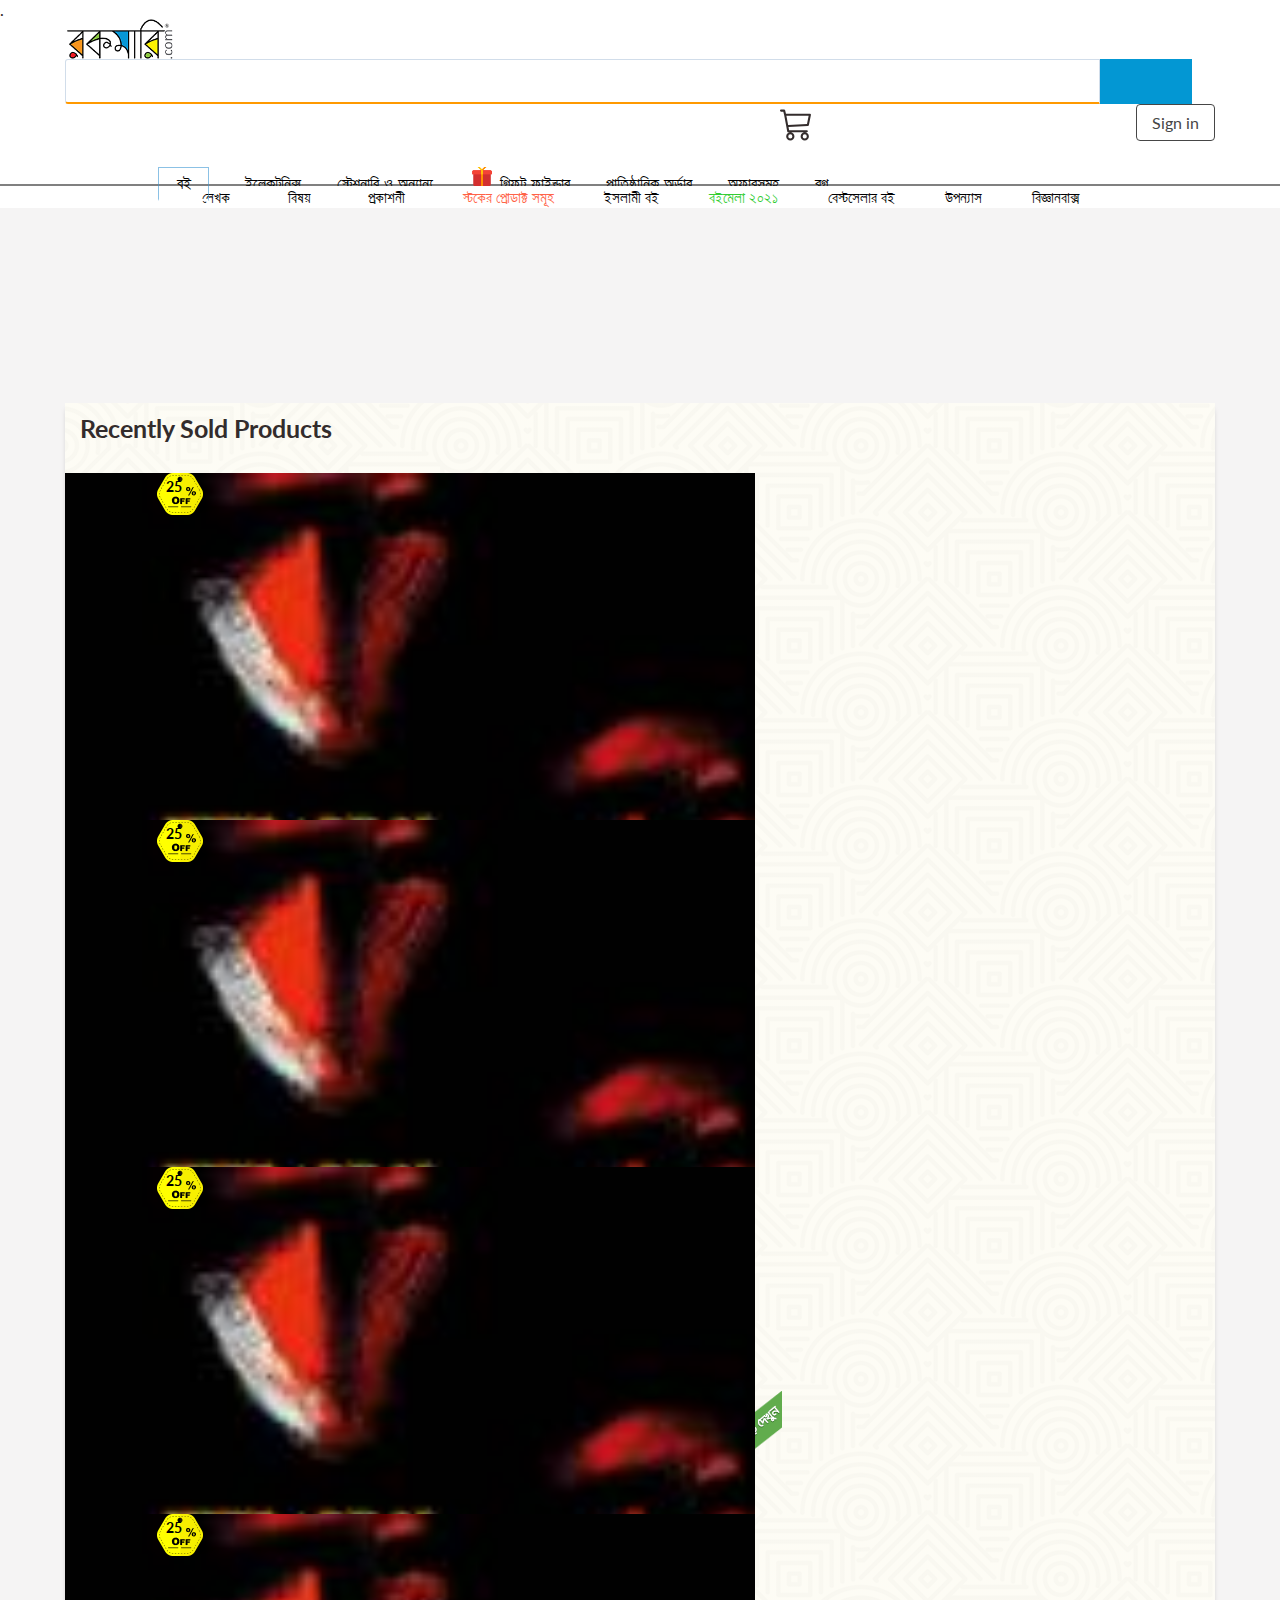
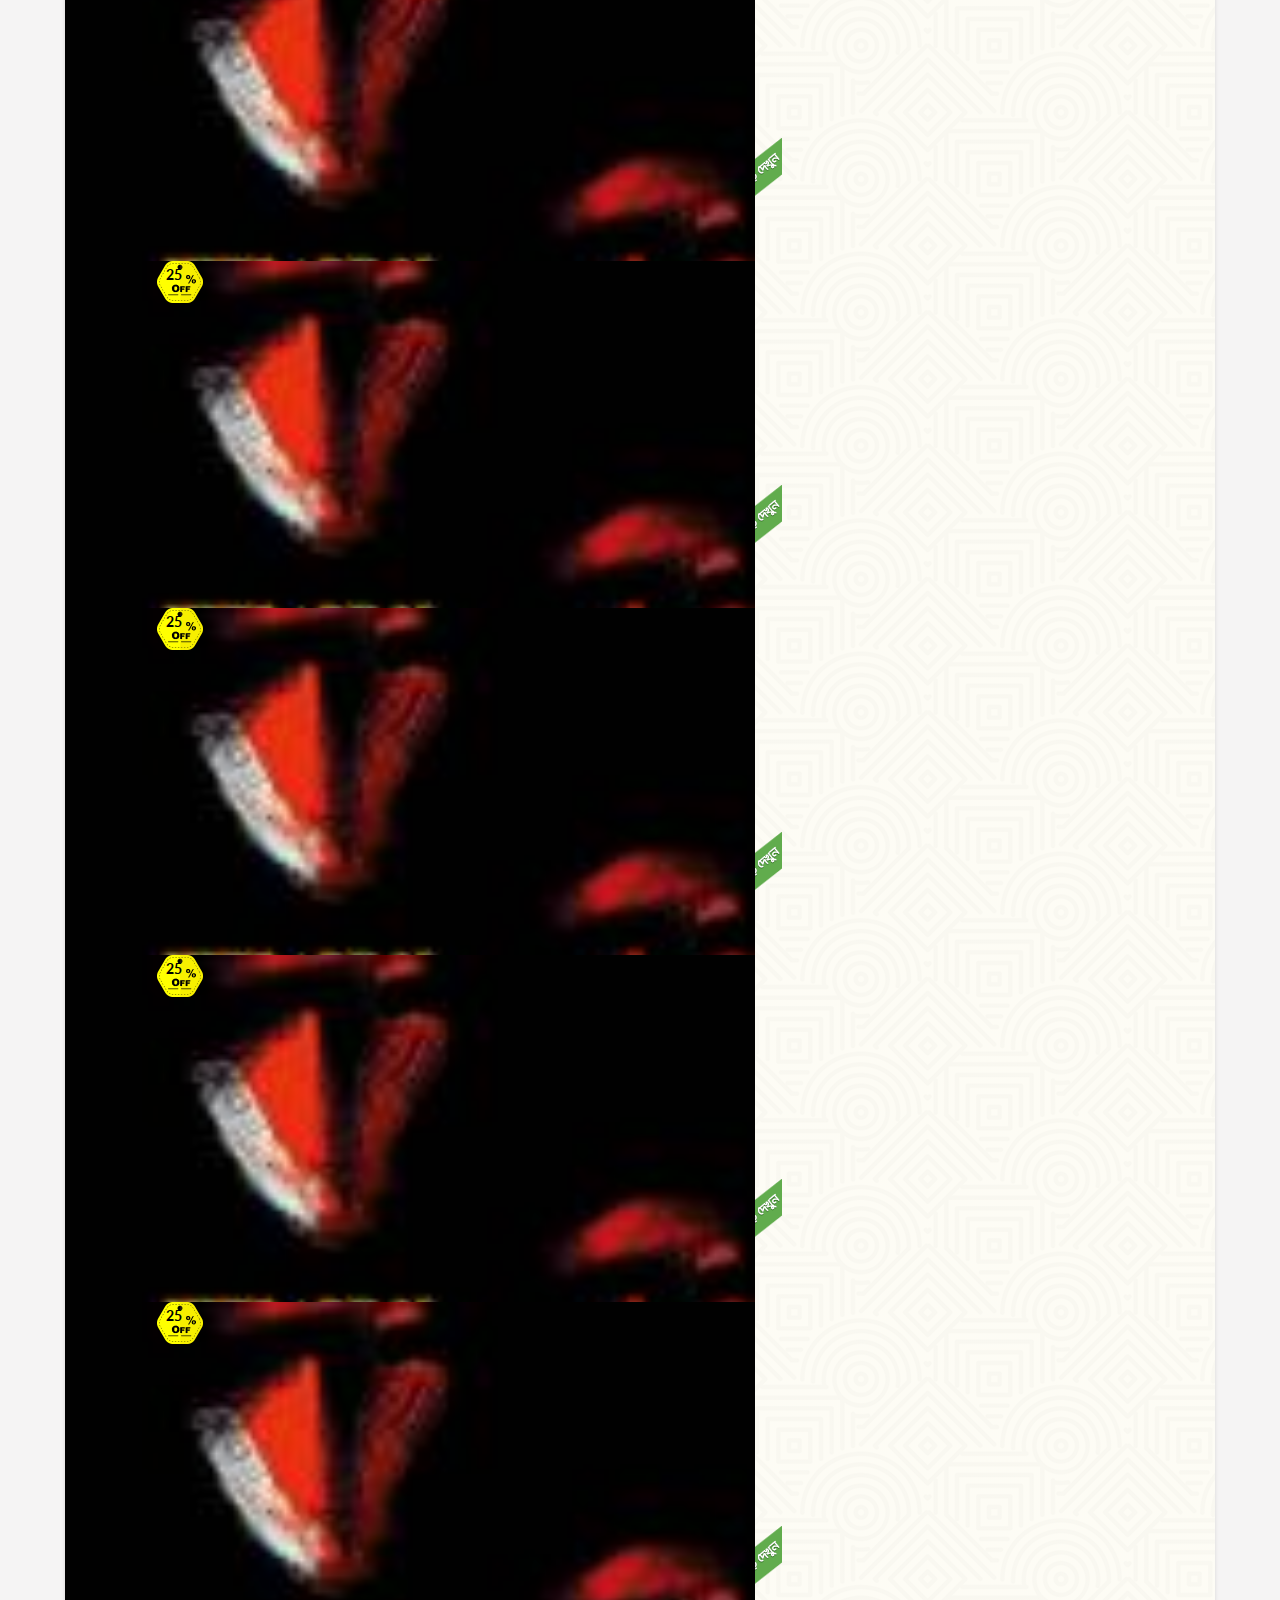
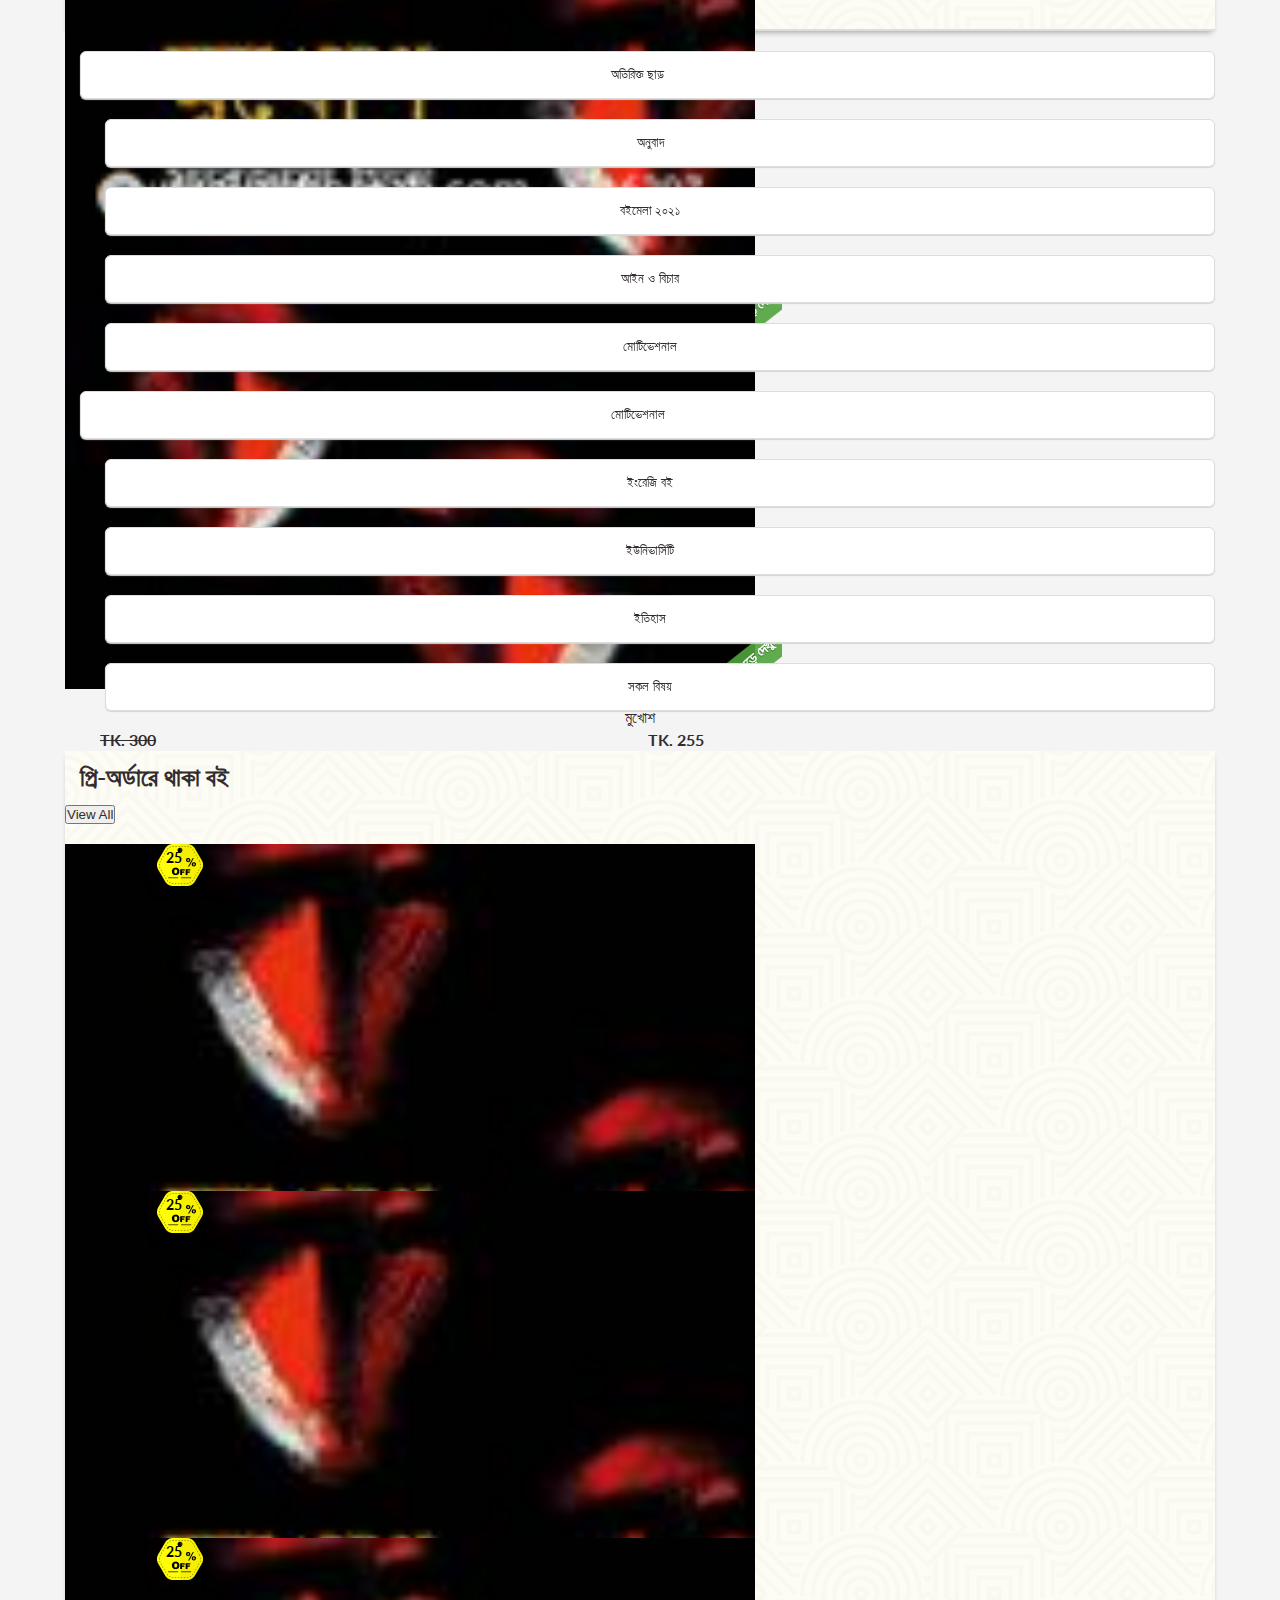
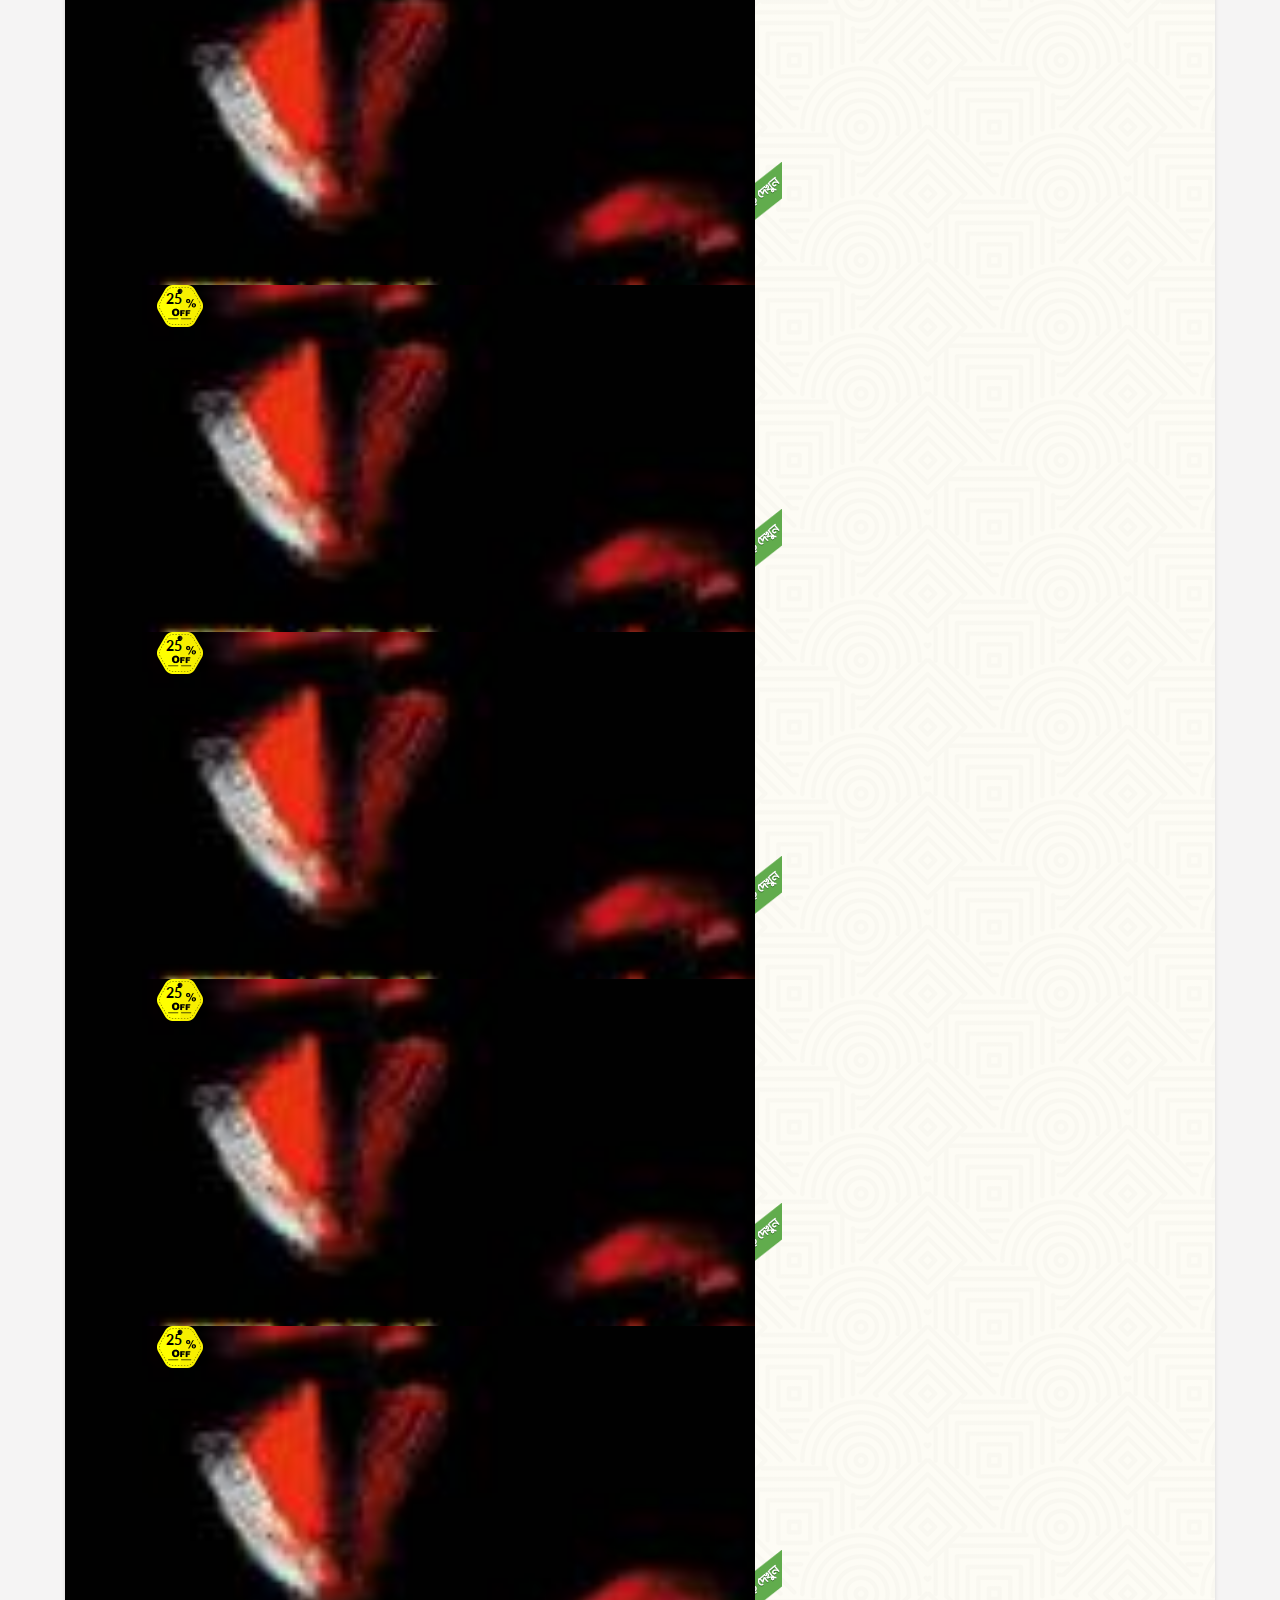
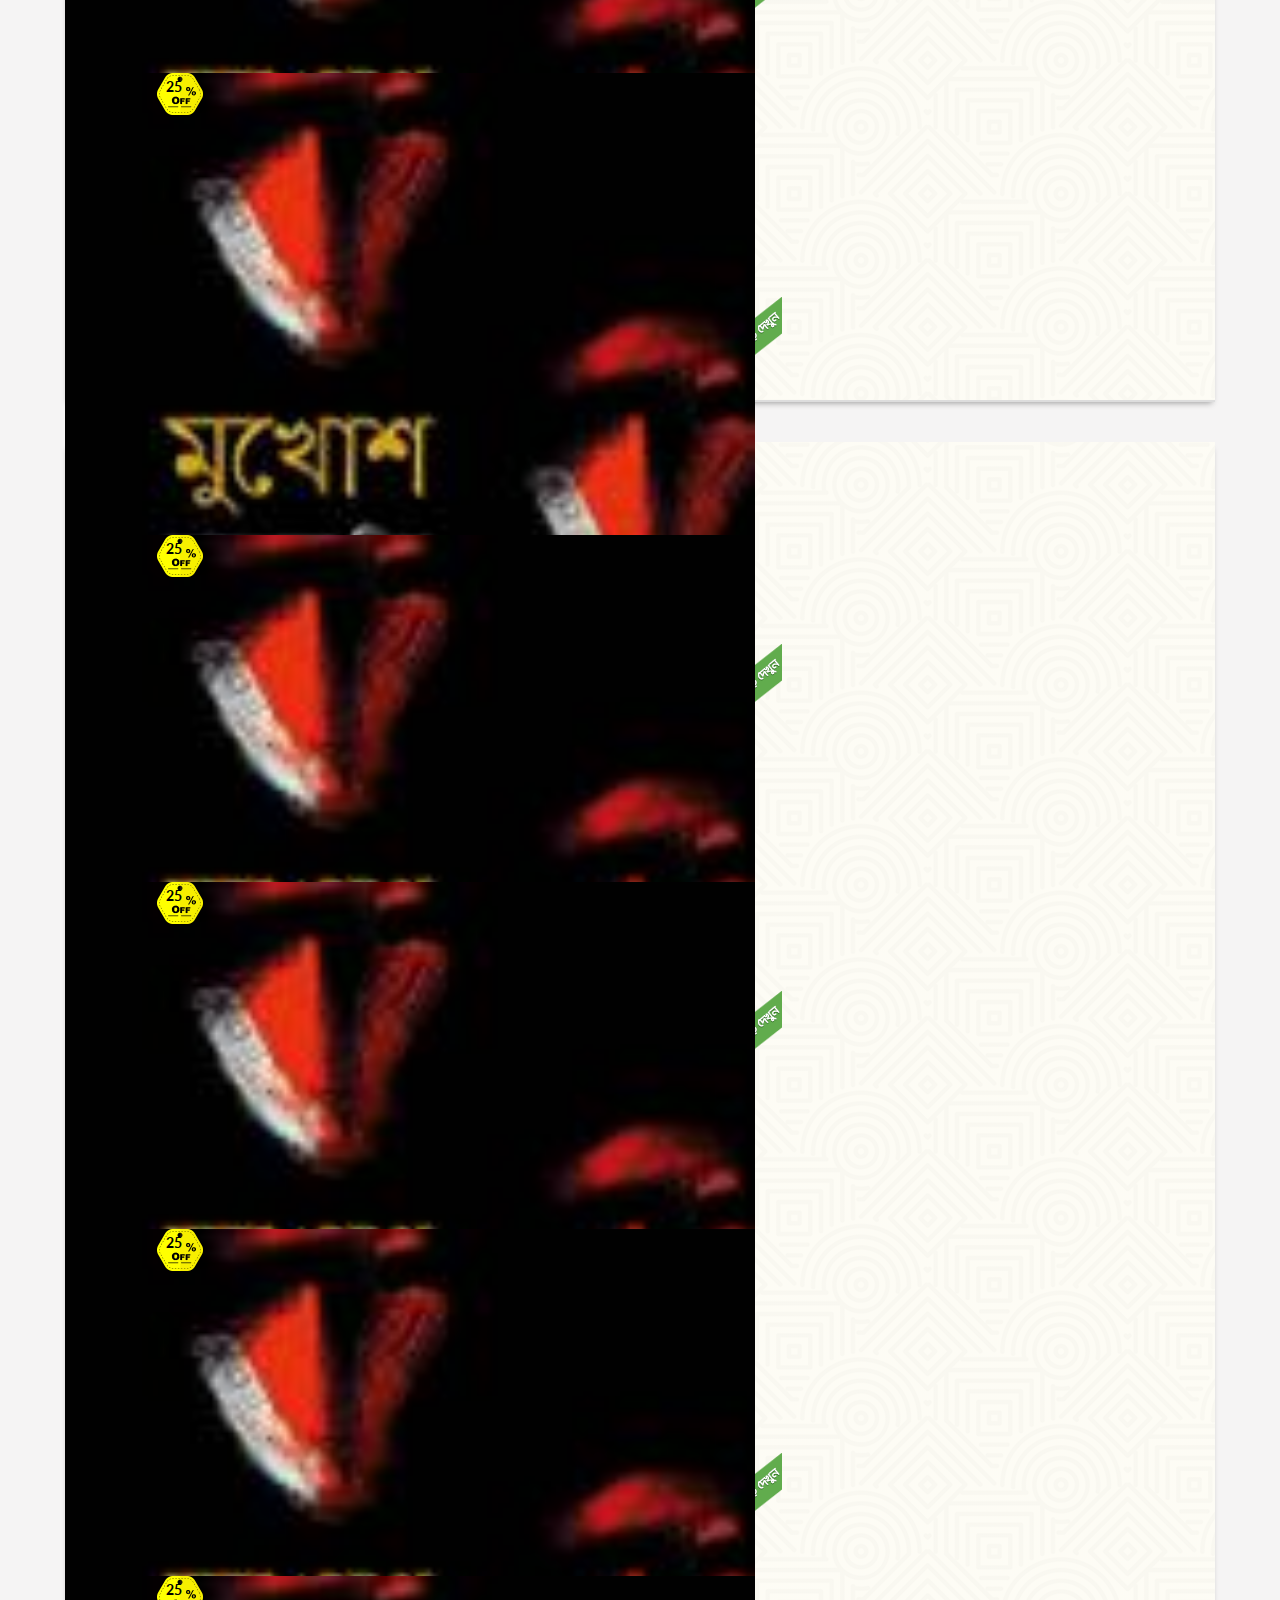
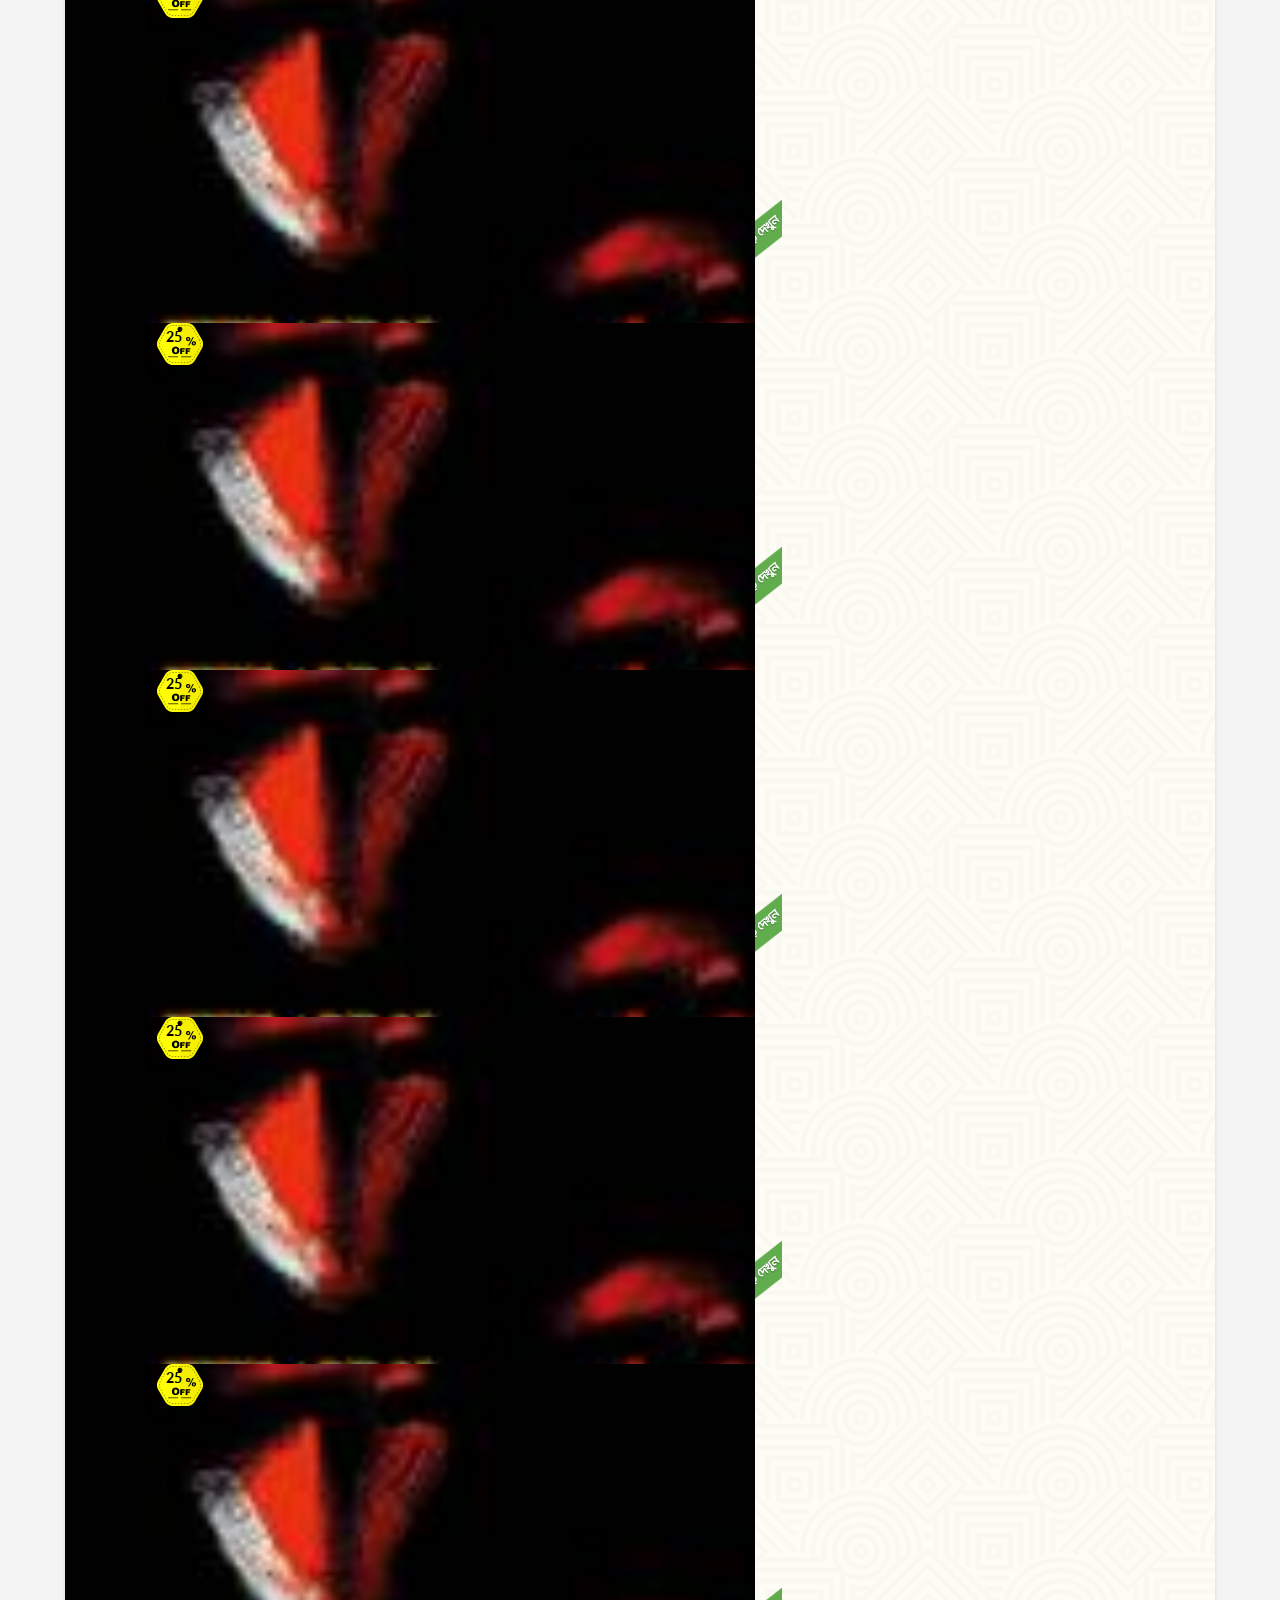
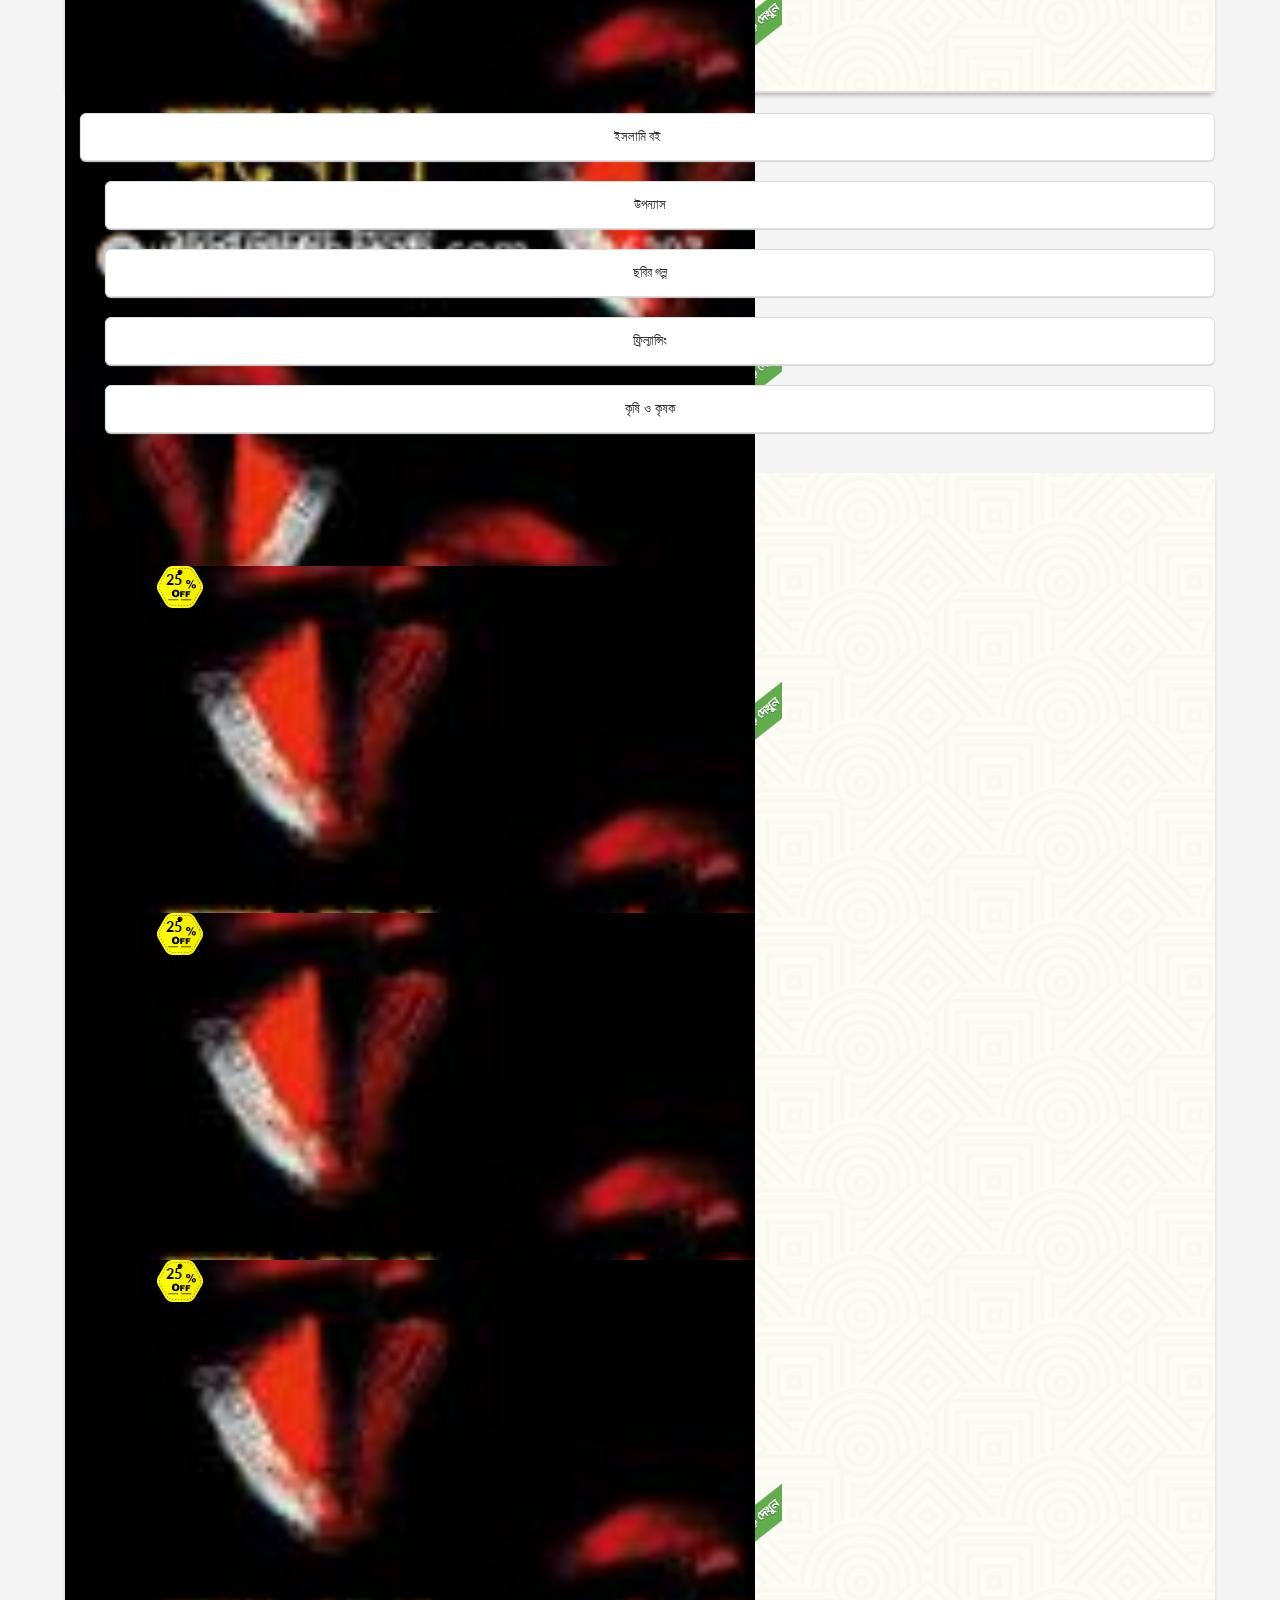
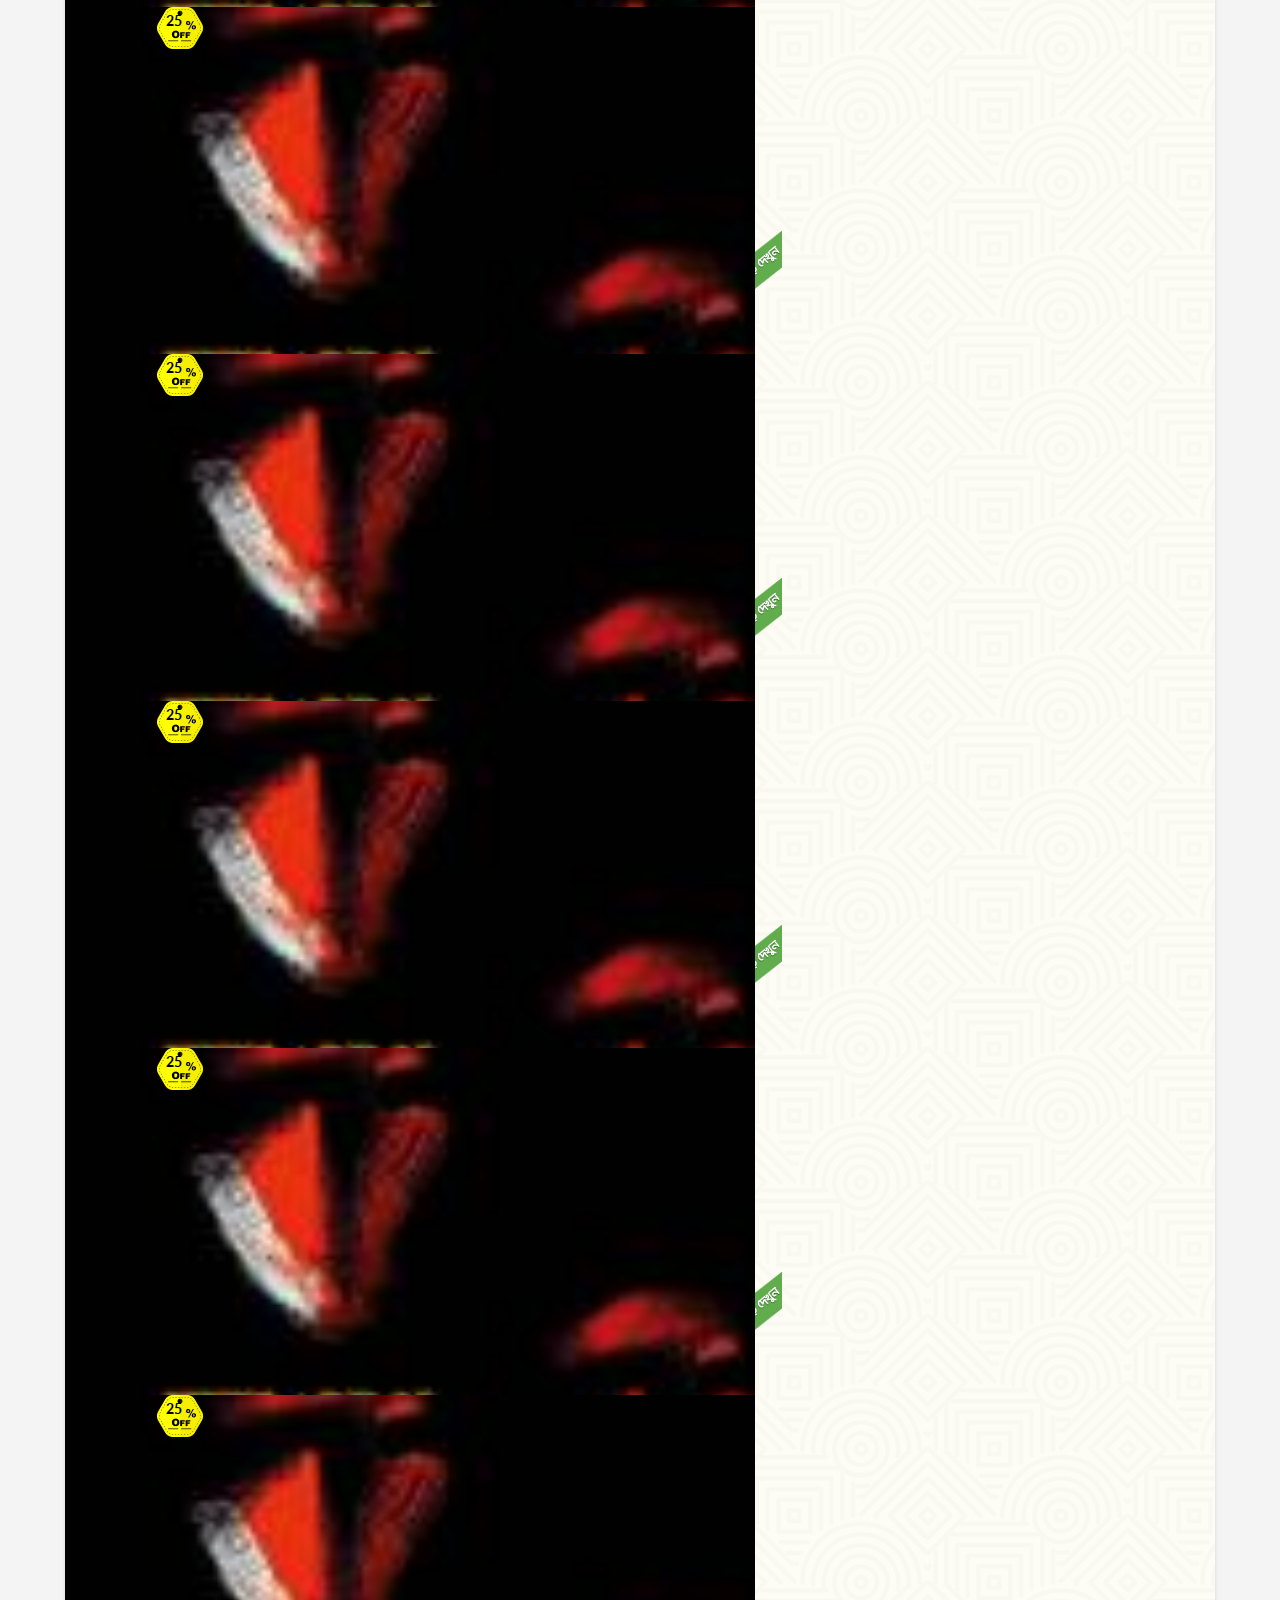
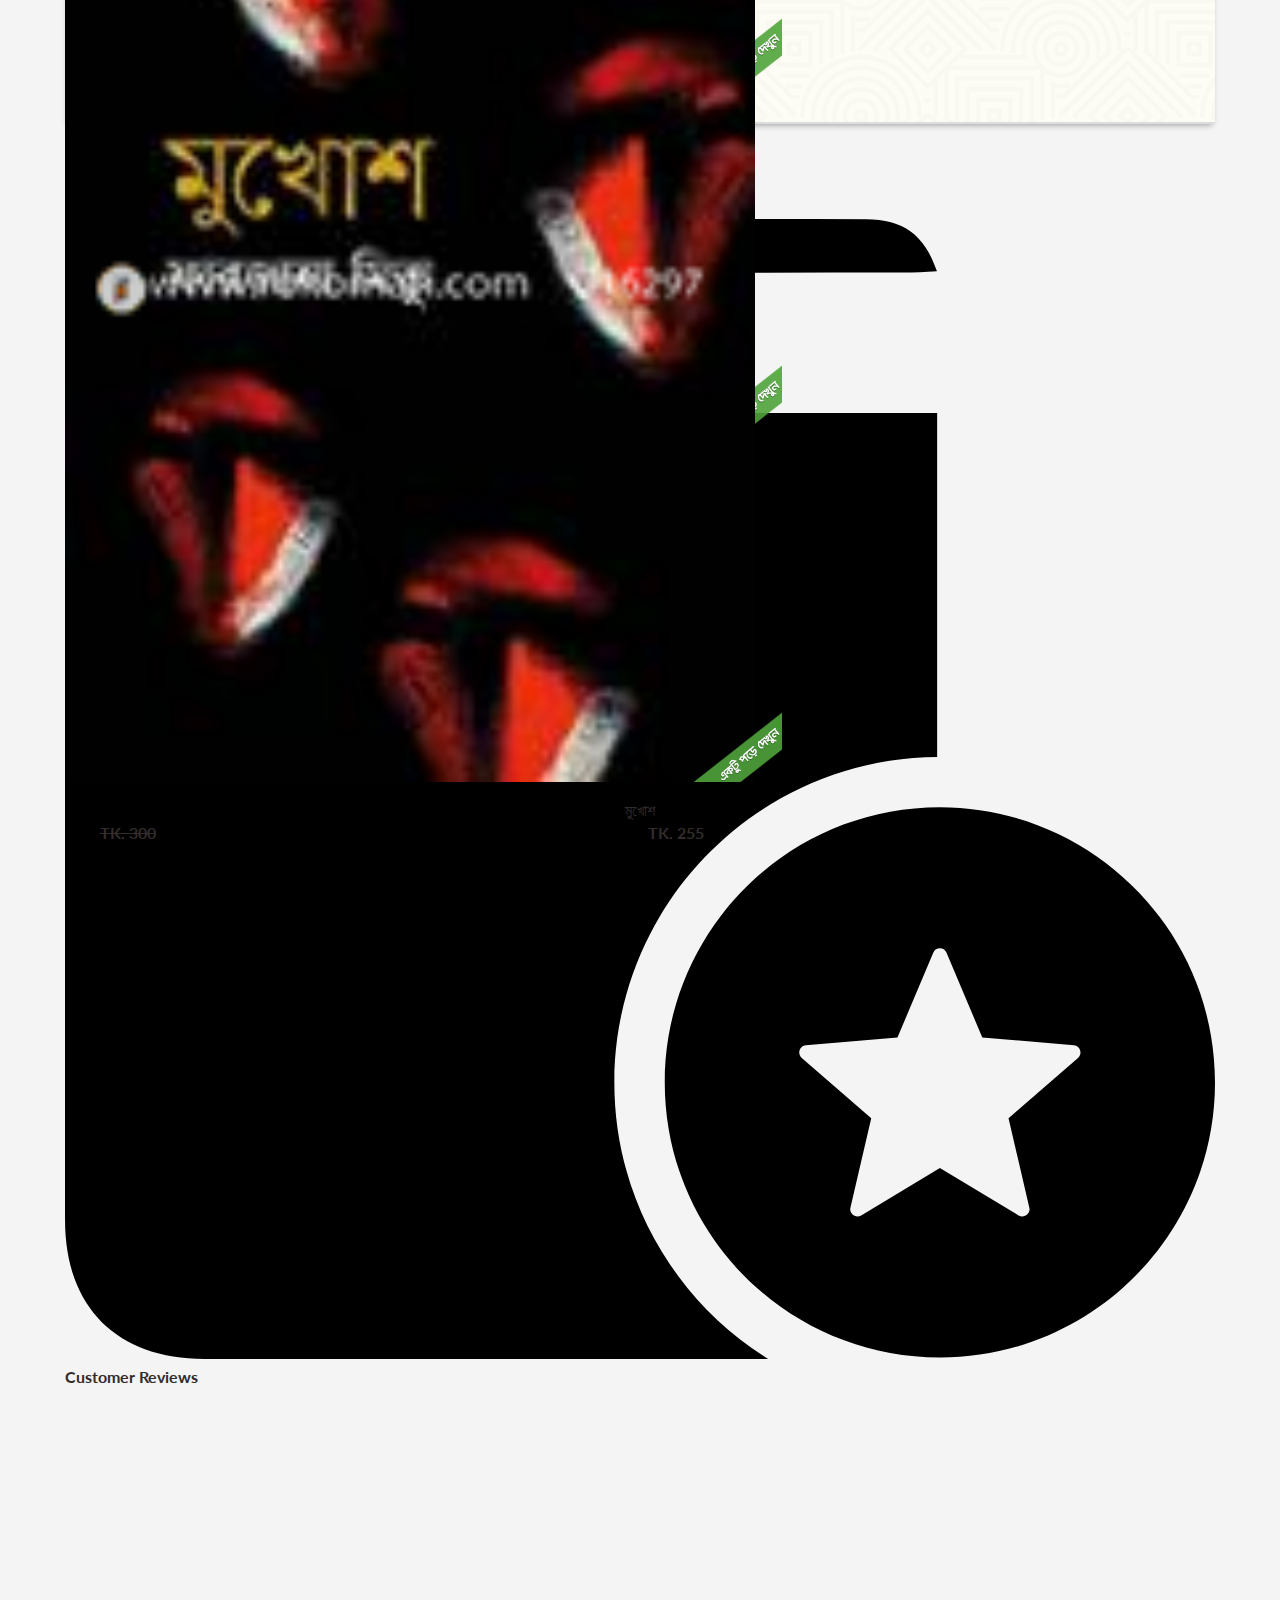
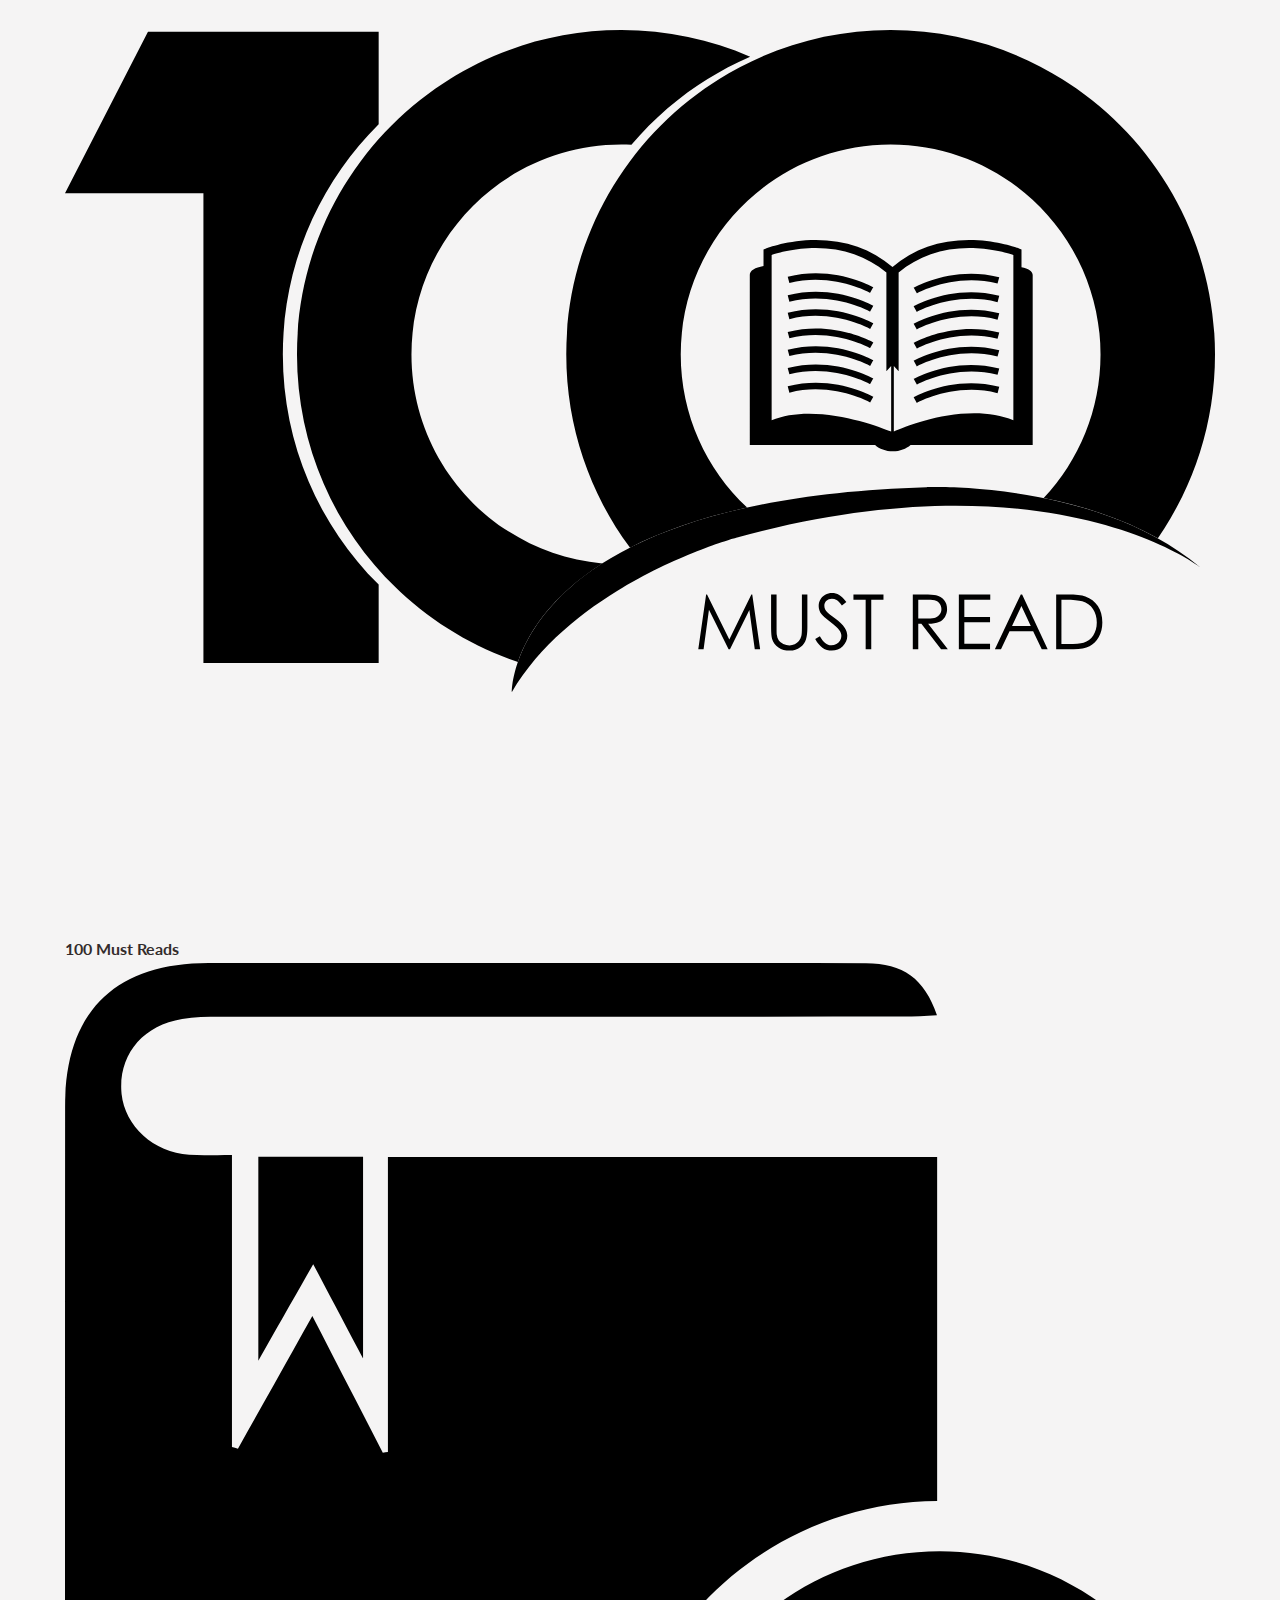
==== commit 9fa145d2: "desktop 90% done" ====
--- a/index.html
+++ b/index.html
@@ -380,7 +380,6 @@
     </div>
 </section>
 
-<section id="desktop-View">
     <section id="RecentlySoldProduct">
         <div class="container">
             <div class="ProductBancground">
@@ -757,9 +756,10 @@
             </div>
         </div>
     </section>
+   
     
     
-</section>
+
 <section id="top-catagory-list">
     <div class="container">
         <div class="row">
@@ -842,6 +842,2724 @@
         </div>
     </div>
 </section>
+<section id="RecentlySoldProduct">
+    <div class="container">
+        <div class="ProductBancground">
+            <div class="row">
+                <div class="col-md-6">
+                    <div class="ProductSetcionTitle">
+                        <h3>প্রি-অর্ডারে থাকা বই</h3>
+                    </div>
+                </div>
+                <div class="col-md-6">
+                    <div class="section-viewallbtn">
+                        <a href="#">
+                            <button class="btn btn-primary">View All</button>
+                        </a>
+                    </div>
+                </div>
+            </div>
+        <div id="BoiMelaSlickSlider" class="row">
+            <div class="col-md-12">
+                <div class="book-wrapaper">
+                    <div class="WrapOverlayProduct">
+                        <a href="#">
+                            <div class="book-img-wrap">
+                                <div class="bookimg">
+                                    <img src="assetc/images/book/mukush.png" alt="">
+                                </div>
+                                <div class="discount-badge">
+                                    <img src="assetc/images/book/discount.png" alt="">
+                                    <b>25</b>
+                                </div>
+                                <div class="insideDisc">
+                                    <img src="assetc/images/book/insideDisc.png" alt="">
+                                </div>
+                                <div class="add-toCard-btn">
+                                   <a href="#">
+                                    <i class="fa fa-shopping-cart" aria-hidden="true"></i>
+                                    <b>Pre-Order</b>
+                                   </a>
+                                    
+                                </div>
+                            </div>
+                            <div class="product-cart-text">
+                                <div class="book-title">
+                                    <p>মুখোশ </p>
+                                </div>
+                                <div class="book-price">
+                                    <div class="book-orginal-price">
+                                       <del><p> TK. 300</p></del>
+                                    </div>
+                                    <div class="currentPrice">
+                                        <p> TK. 255</p>
+                                    </div>
+                                </div>
+                            </div>
+                        </a>
+                    </div>
+                   <div class="view-dettails-wrap">
+                        <a href="#">
+                            <button>View &nbsp Dettails</button>
+                        </a>
+                   </div>
+                </div>
+            </div>
+
+            <div class="col-md-12">
+                <div class="book-wrapaper">
+                    <div class="WrapOverlayProduct">
+                        <a href="#">
+                            <div class="book-img-wrap">
+                                <div class="bookimg">
+                                    <img src="assetc/images/book/mukush.png" alt="">
+                                </div>
+                                <div class="discount-badge">
+                                    <img src="assetc/images/book/discount.png" alt="">
+                                    <b>25</b>
+                                </div>
+                                <div class="insideDisc">
+                                    <img src="assetc/images/book/insideDisc.png" alt="">
+                                </div>
+                                <div class="add-toCard-btn">
+                                   <a href="#">
+                                    <i class="fa fa-shopping-cart" aria-hidden="true"></i>
+                                    <b>Pre-Order</b>
+                                   </a>
+                                    
+                                </div>
+                            </div>
+                            <div class="product-cart-text">
+                                <div class="book-title">
+                                    <p>মুখোশ</p>
+                                </div>
+                                <div class="book-price">
+                                    <div class="book-orginal-price">
+                                       <del><p> TK. 300</p></del>
+                                    </div>
+                                    <div class="currentPrice">
+                                        <p> TK. 255</p>
+                                    </div>
+                                </div>
+                            </div>
+                        </a>
+                    </div>
+                   <div class="view-dettails-wrap">
+                        <a href="#">
+                            <button>View &nbsp Dettails</button>
+                        </a>
+                   </div>
+                </div>
+            </div>
+           
+            <div class="col-md-12">
+                <div class="book-wrapaper">
+                    <div class="WrapOverlayProduct">
+                        <a href="#">
+                            <div class="book-img-wrap">
+                                <div class="bookimg">
+                                    <img src="assetc/images/book/mukush.png" alt="">
+                                </div>
+                                <div class="discount-badge">
+                                    <img src="assetc/images/book/discount.png" alt="">
+                                    <b>25</b>
+                                </div>
+                                <div class="insideDisc">
+                                    <img src="assetc/images/book/insideDisc.png" alt="">
+                                </div>
+                                <div class="add-toCard-btn">
+                                   <a href="#">
+                                    <i class="fa fa-shopping-cart" aria-hidden="true"></i>
+                                    <b>Pre-Order</b>
+                                   </a>
+                                    
+                                </div>
+                            </div>
+                            <div class="product-cart-text">
+                                <div class="book-title">
+                                    <p>মুখোশ</p>
+                                </div>
+                                <div class="book-price">
+                                    <div class="book-orginal-price">
+                                       <del><p> TK. 300</p></del>
+                                    </div>
+                                    <div class="currentPrice">
+                                        <p> TK. 255</p>
+                                    </div>
+                                </div>
+                            </div>
+                        </a>
+                    </div>
+                   <div class="view-dettails-wrap">
+                        <a href="#">
+                            <button>View &nbsp Dettails</button>
+                        </a>
+                   </div>
+                </div>
+            </div>
+           
+            <div class="col-md-12">
+                <div class="book-wrapaper">
+                    <div class="WrapOverlayProduct">
+                        <a href="#">
+                            <div class="book-img-wrap">
+                                <div class="bookimg">
+                                    <img src="assetc/images/book/mukush.png" alt="">
+                                </div>
+                                <div class="discount-badge">
+                                    <img src="assetc/images/book/discount.png" alt="">
+                                    <b>25</b>
+                                </div>
+                                <div class="insideDisc">
+                                    <img src="assetc/images/book/insideDisc.png" alt="">
+                                </div>
+                                <div class="add-toCard-btn">
+                                   <a href="#">
+                                    <i class="fa fa-shopping-cart" aria-hidden="true"></i>
+                                    <b>Pre-Order</b>
+                                   </a>
+                                    
+                                </div>
+                            </div>
+                            <div class="product-cart-text">
+                                <div class="book-title">
+                                    <p>মুখোশ</p>
+                                </div>
+                                <div class="book-price">
+                                    <div class="book-orginal-price">
+                                       <del><p> TK. 300</p></del>
+                                    </div>
+                                    <div class="currentPrice">
+                                        <p> TK. 255</p>
+                                    </div>
+                                </div>
+                            </div>
+                        </a>
+                    </div>
+                   <div class="view-dettails-wrap">
+                        <a href="#">
+                            <button>View &nbsp Dettails</button>
+                        </a>
+                   </div>
+                </div>
+            </div>
+            <div class="col-md-12">
+                <div class="book-wrapaper">
+                    <div class="WrapOverlayProduct">
+                        <a href="#">
+                            <div class="book-img-wrap">
+                                <div class="bookimg">
+                                    <img src="assetc/images/book/mukush.png" alt="">
+                                </div>
+                                <div class="discount-badge">
+                                    <img src="assetc/images/book/discount.png" alt="">
+                                    <b>25</b>
+                                </div>
+                                <div class="insideDisc">
+                                    <img src="assetc/images/book/insideDisc.png" alt="">
+                                </div>
+                                <div class="add-toCard-btn">
+                                   <a href="#">
+                                    <i class="fa fa-shopping-cart" aria-hidden="true"></i>
+                                    <b>Pre-Order</b>
+                                   </a>
+                                    
+                                </div>
+                            </div>
+                            <div class="product-cart-text">
+                                <div class="book-title">
+                                    <p>মুখোশ</p>
+                                </div>
+                                <div class="book-price">
+                                    <div class="book-orginal-price">
+                                       <del><p> TK. 300</p></del>
+                                    </div>
+                                    <div class="currentPrice">
+                                        <p> TK. 255</p>
+                                    </div>
+                                </div>
+                            </div>
+                        </a>
+                    </div>
+                   <div class="view-dettails-wrap">
+                        <a href="#">
+                            <button>View &nbsp Dettails</button>
+                        </a>
+                   </div>
+                </div>
+            </div>
+            <div class="col-md-12">
+                <div class="book-wrapaper">
+                    <div class="WrapOverlayProduct">
+                        <a href="#">
+                            <div class="book-img-wrap">
+                                <div class="bookimg">
+                                    <img src="assetc/images/book/mukush.png" alt="">
+                                </div>
+                                <div class="discount-badge">
+                                    <img src="assetc/images/book/discount.png" alt="">
+                                    <b>25</b>
+                                </div>
+                                <div class="insideDisc">
+                                    <img src="assetc/images/book/insideDisc.png" alt="">
+                                </div>
+                                <div class="add-toCard-btn">
+                                   <a href="#">
+                                    <i class="fa fa-shopping-cart" aria-hidden="true"></i>
+                                    <b>Pre-Order</b>
+                                   </a>
+                                    
+                                </div>
+                            </div>
+                            <div class="product-cart-text">
+                                <div class="book-title">
+                                    <p>মুখোশ</p>
+                                </div>
+                                <div class="book-price">
+                                    <div class="book-orginal-price">
+                                       <del><p> TK. 300</p></del>
+                                    </div>
+                                    <div class="currentPrice">
+                                        <p> TK. 255</p>
+                                    </div>
+                                </div>
+                            </div>
+                        </a>
+                    </div>
+                   <div class="view-dettails-wrap">
+                        <a href="#">
+                            <button>View &nbsp Dettails</button>
+                        </a>
+                   </div>
+                </div>
+            </div>
+            <div class="col-md-12">
+                <div class="book-wrapaper">
+                    <div class="WrapOverlayProduct">
+                        <a href="#">
+                            <div class="book-img-wrap">
+                                <div class="bookimg">
+                                    <img src="assetc/images/book/mukush.png" alt="">
+                                </div>
+                                <div class="discount-badge">
+                                    <img src="assetc/images/book/discount.png" alt="">
+                                    <b>25</b>
+                                </div>
+                                <div class="insideDisc">
+                                    <img src="assetc/images/book/insideDisc.png" alt="">
+                                </div>
+                                <div class="add-toCard-btn">
+                                   <a href="#">
+                                    <i class="fa fa-shopping-cart" aria-hidden="true"></i>
+                                    <b>Pre-Order</b>
+                                   </a>
+                                    
+                                </div>
+                            </div>
+                            <div class="product-cart-text">
+                                <div class="book-title">
+                                    <p>মুখোশ</p>
+                                </div>
+                                <div class="book-price">
+                                    <div class="book-orginal-price">
+                                       <del><p> TK. 300</p></del>
+                                    </div>
+                                    <div class="currentPrice">
+                                        <p> TK. 255</p>
+                                    </div>
+                                </div>
+                            </div>
+                        </a>
+                    </div>
+                   <div class="view-dettails-wrap">
+                        <a href="#">
+                            <button>View &nbsp Dettails</button>
+                        </a>
+                   </div>
+                </div>
+            </div>
+            <div class="col-md-12">
+                <div class="book-wrapaper">
+                    <div class="WrapOverlayProduct">
+                        <a href="#">
+                            <div class="book-img-wrap">
+                                <div class="bookimg">
+                                    <img src="assetc/images/book/mukush.png" alt="">
+                                </div>
+                                <div class="discount-badge">
+                                    <img src="assetc/images/book/discount.png" alt="">
+                                    <b>25</b>
+                                </div>
+                                <div class="insideDisc">
+                                    <img src="assetc/images/book/insideDisc.png" alt="">
+                                </div>
+                                <div class="add-toCard-btn">
+                                   <a href="#">
+                                    <i class="fa fa-shopping-cart" aria-hidden="true"></i>
+                                    <b>Pre-Order</b>
+                                   </a>
+                                    
+                                </div>
+                            </div>
+                            <div class="product-cart-text">
+                                <div class="book-title">
+                                    <p>মুখোশ</p>
+                                </div>
+                                <div class="book-price">
+                                    <div class="book-orginal-price">
+                                       <del><p> TK. 300</p></del>
+                                    </div>
+                                    <div class="currentPrice">
+                                        <p> TK. 255</p>
+                                    </div>
+                                </div>
+                            </div>
+                        </a>
+                    </div>
+                   <div class="view-dettails-wrap">
+                        <a href="#">
+                            <button>View &nbsp Dettails</button>
+                        </a>
+                   </div>
+                </div>
+            </div>
+            
+        </div>
+        </div>
+    </div>
+</section>
+
+<section id="RecentlySoldProduct">
+    <div class="container">
+        <div class="ProductBancground">
+            <div class="row">
+                <div class="col-md-6">
+                    <div class="ProductSetcionTitle">
+                        <h3>বইমেলা ২০২১</h3>
+                    </div>
+                </div>
+                <div class="col-md-6">
+                    <div class="section-viewallbtn">
+                        <a href="#">
+                            <button class="btn btn-primary">View All</button>
+                        </a>
+                    </div>
+                </div>
+            </div>
+       
+        <div id="PreOrderSlickSlider" class="row">
+            <div class="col-md-12">
+                <div class="book-wrapaper">
+                    <div class="WrapOverlayProduct">
+                        <a href="#">
+                            <div class="book-img-wrap">
+                                <div class="bookimg">
+                                    <img src="assetc/images/book/mukush.png" alt="">
+                                </div>
+                                <div class="discount-badge">
+                                    <img src="assetc/images/book/discount.png" alt="">
+                                    <b>25</b>
+                                </div>
+                                <div class="insideDisc">
+                                    <img src="assetc/images/book/insideDisc.png" alt="">
+                                </div>
+                                <div class="add-toCard-btn">
+                                   <a href="#">
+                                    <i class="fa fa-shopping-cart" aria-hidden="true"></i>
+                                    <b>Pre-Order</b>
+                                   </a>
+                                    
+                                </div>
+                            </div>
+                            <div class="product-cart-text">
+                                <div class="book-title">
+                                    <p>মুখোশ </p>
+                                </div>
+                                <div class="book-price">
+                                    <div class="book-orginal-price">
+                                       <del><p> TK. 300</p></del>
+                                    </div>
+                                    <div class="currentPrice">
+                                        <p> TK. 255</p>
+                                    </div>
+                                </div>
+                            </div>
+                        </a>
+                    </div>
+                   <div class="view-dettails-wrap">
+                        <a href="#">
+                            <button>View &nbsp Dettails</button>
+                        </a>
+                   </div>
+                </div>
+            </div>
+
+            <div class="col-md-12">
+                <div class="book-wrapaper">
+                    <div class="WrapOverlayProduct">
+                        <a href="#">
+                            <div class="book-img-wrap">
+                                <div class="bookimg">
+                                    <img src="assetc/images/book/mukush.png" alt="">
+                                </div>
+                                <div class="discount-badge">
+                                    <img src="assetc/images/book/discount.png" alt="">
+                                    <b>25</b>
+                                </div>
+                                <div class="insideDisc">
+                                    <img src="assetc/images/book/insideDisc.png" alt="">
+                                </div>
+                                <div class="add-toCard-btn">
+                                   <a href="#">
+                                    <i class="fa fa-shopping-cart" aria-hidden="true"></i>
+                                    <b>Pre-Order</b>
+                                   </a>
+                                    
+                                </div>
+                            </div>
+                            <div class="product-cart-text">
+                                <div class="book-title">
+                                    <p>মুখোশ</p>
+                                </div>
+                                <div class="book-price">
+                                    <div class="book-orginal-price">
+                                       <del><p> TK. 300</p></del>
+                                    </div>
+                                    <div class="currentPrice">
+                                        <p> TK. 255</p>
+                                    </div>
+                                </div>
+                            </div>
+                        </a>
+                    </div>
+                   <div class="view-dettails-wrap">
+                        <a href="#">
+                            <button>View &nbsp Dettails</button>
+                        </a>
+                   </div>
+                </div>
+            </div>
+           
+            <div class="col-md-12">
+                <div class="book-wrapaper">
+                    <div class="WrapOverlayProduct">
+                        <a href="#">
+                            <div class="book-img-wrap">
+                                <div class="bookimg">
+                                    <img src="assetc/images/book/mukush.png" alt="">
+                                </div>
+                                <div class="discount-badge">
+                                    <img src="assetc/images/book/discount.png" alt="">
+                                    <b>25</b>
+                                </div>
+                                <div class="insideDisc">
+                                    <img src="assetc/images/book/insideDisc.png" alt="">
+                                </div>
+                                <div class="add-toCard-btn">
+                                   <a href="#">
+                                    <i class="fa fa-shopping-cart" aria-hidden="true"></i>
+                                    <b>Pre-Order</b>
+                                   </a>
+                                    
+                                </div>
+                            </div>
+                            <div class="product-cart-text">
+                                <div class="book-title">
+                                    <p>মুখোশ</p>
+                                </div>
+                                <div class="book-price">
+                                    <div class="book-orginal-price">
+                                       <del><p> TK. 300</p></del>
+                                    </div>
+                                    <div class="currentPrice">
+                                        <p> TK. 255</p>
+                                    </div>
+                                </div>
+                            </div>
+                        </a>
+                    </div>
+                   <div class="view-dettails-wrap">
+                        <a href="#">
+                            <button>View &nbsp Dettails</button>
+                        </a>
+                   </div>
+                </div>
+            </div>
+           
+            <div class="col-md-12">
+                <div class="book-wrapaper">
+                    <div class="WrapOverlayProduct">
+                        <a href="#">
+                            <div class="book-img-wrap">
+                                <div class="bookimg">
+                                    <img src="assetc/images/book/mukush.png" alt="">
+                                </div>
+                                <div class="discount-badge">
+                                    <img src="assetc/images/book/discount.png" alt="">
+                                    <b>25</b>
+                                </div>
+                                <div class="insideDisc">
+                                    <img src="assetc/images/book/insideDisc.png" alt="">
+                                </div>
+                                <div class="add-toCard-btn">
+                                   <a href="#">
+                                    <i class="fa fa-shopping-cart" aria-hidden="true"></i>
+                                    <b>Pre-Order</b>
+                                   </a>
+                                    
+                                </div>
+                            </div>
+                            <div class="product-cart-text">
+                                <div class="book-title">
+                                    <p>মুখোশ</p>
+                                </div>
+                                <div class="book-price">
+                                    <div class="book-orginal-price">
+                                       <del><p> TK. 300</p></del>
+                                    </div>
+                                    <div class="currentPrice">
+                                        <p> TK. 255</p>
+                                    </div>
+                                </div>
+                            </div>
+                        </a>
+                    </div>
+                   <div class="view-dettails-wrap">
+                        <a href="#">
+                            <button>View &nbsp Dettails</button>
+                        </a>
+                   </div>
+                </div>
+            </div>
+            <div class="col-md-12">
+                <div class="book-wrapaper">
+                    <div class="WrapOverlayProduct">
+                        <a href="#">
+                            <div class="book-img-wrap">
+                                <div class="bookimg">
+                                    <img src="assetc/images/book/mukush.png" alt="">
+                                </div>
+                                <div class="discount-badge">
+                                    <img src="assetc/images/book/discount.png" alt="">
+                                    <b>25</b>
+                                </div>
+                                <div class="insideDisc">
+                                    <img src="assetc/images/book/insideDisc.png" alt="">
+                                </div>
+                                <div class="add-toCard-btn">
+                                   <a href="#">
+                                    <i class="fa fa-shopping-cart" aria-hidden="true"></i>
+                                    <b>Pre-Order</b>
+                                   </a>
+                                    
+                                </div>
+                            </div>
+                            <div class="product-cart-text">
+                                <div class="book-title">
+                                    <p>মুখোশ</p>
+                                </div>
+                                <div class="book-price">
+                                    <div class="book-orginal-price">
+                                       <del><p> TK. 300</p></del>
+                                    </div>
+                                    <div class="currentPrice">
+                                        <p> TK. 255</p>
+                                    </div>
+                                </div>
+                            </div>
+                        </a>
+                    </div>
+                   <div class="view-dettails-wrap">
+                        <a href="#">
+                            <button>View &nbsp Dettails</button>
+                        </a>
+                   </div>
+                </div>
+            </div>
+            <div class="col-md-12">
+                <div class="book-wrapaper">
+                    <div class="WrapOverlayProduct">
+                        <a href="#">
+                            <div class="book-img-wrap">
+                                <div class="bookimg">
+                                    <img src="assetc/images/book/mukush.png" alt="">
+                                </div>
+                                <div class="discount-badge">
+                                    <img src="assetc/images/book/discount.png" alt="">
+                                    <b>25</b>
+                                </div>
+                                <div class="insideDisc">
+                                    <img src="assetc/images/book/insideDisc.png" alt="">
+                                </div>
+                                <div class="add-toCard-btn">
+                                   <a href="#">
+                                    <i class="fa fa-shopping-cart" aria-hidden="true"></i>
+                                    <b>Pre-Order</b>
+                                   </a>
+                                    
+                                </div>
+                            </div>
+                            <div class="product-cart-text">
+                                <div class="book-title">
+                                    <p>মুখোশ</p>
+                                </div>
+                                <div class="book-price">
+                                    <div class="book-orginal-price">
+                                       <del><p> TK. 300</p></del>
+                                    </div>
+                                    <div class="currentPrice">
+                                        <p> TK. 255</p>
+                                    </div>
+                                </div>
+                            </div>
+                        </a>
+                    </div>
+                   <div class="view-dettails-wrap">
+                        <a href="#">
+                            <button>View &nbsp Dettails</button>
+                        </a>
+                   </div>
+                </div>
+            </div>
+            <div class="col-md-12">
+                <div class="book-wrapaper">
+                    <div class="WrapOverlayProduct">
+                        <a href="#">
+                            <div class="book-img-wrap">
+                                <div class="bookimg">
+                                    <img src="assetc/images/book/mukush.png" alt="">
+                                </div>
+                                <div class="discount-badge">
+                                    <img src="assetc/images/book/discount.png" alt="">
+                                    <b>25</b>
+                                </div>
+                                <div class="insideDisc">
+                                    <img src="assetc/images/book/insideDisc.png" alt="">
+                                </div>
+                                <div class="add-toCard-btn">
+                                   <a href="#">
+                                    <i class="fa fa-shopping-cart" aria-hidden="true"></i>
+                                    <b>Pre-Order</b>
+                                   </a>
+                                    
+                                </div>
+                            </div>
+                            <div class="product-cart-text">
+                                <div class="book-title">
+                                    <p>মুখোশ</p>
+                                </div>
+                                <div class="book-price">
+                                    <div class="book-orginal-price">
+                                       <del><p> TK. 300</p></del>
+                                    </div>
+                                    <div class="currentPrice">
+                                        <p> TK. 255</p>
+                                    </div>
+                                </div>
+                            </div>
+                        </a>
+                    </div>
+                   <div class="view-dettails-wrap">
+                        <a href="#">
+                            <button>View &nbsp Dettails</button>
+                        </a>
+                   </div>
+                </div>
+            </div>
+            <div class="col-md-12">
+                <div class="book-wrapaper">
+                    <div class="WrapOverlayProduct">
+                        <a href="#">
+                            <div class="book-img-wrap">
+                                <div class="bookimg">
+                                    <img src="assetc/images/book/mukush.png" alt="">
+                                </div>
+                                <div class="discount-badge">
+                                    <img src="assetc/images/book/discount.png" alt="">
+                                    <b>25</b>
+                                </div>
+                                <div class="insideDisc">
+                                    <img src="assetc/images/book/insideDisc.png" alt="">
+                                </div>
+                                <div class="add-toCard-btn">
+                                   <a href="#">
+                                    <i class="fa fa-shopping-cart" aria-hidden="true"></i>
+                                    <b>Pre-Order</b>
+                                   </a>
+                                    
+                                </div>
+                            </div>
+                            <div class="product-cart-text">
+                                <div class="book-title">
+                                    <p>মুখোশ</p>
+                                </div>
+                                <div class="book-price">
+                                    <div class="book-orginal-price">
+                                       <del><p> TK. 300</p></del>
+                                    </div>
+                                    <div class="currentPrice">
+                                        <p> TK. 255</p>
+                                    </div>
+                                </div>
+                            </div>
+                        </a>
+                    </div>
+                   <div class="view-dettails-wrap">
+                        <a href="#">
+                            <button>View &nbsp Dettails</button>
+                        </a>
+                   </div>
+                </div>
+            </div>
+            
+        </div>
+        </div>
+    </div>
+</section>
+<section class="DesktopView" id="top-catagory-list">
+    <div class="container">
+        <div class="row">
+          
+                <div class="col-md-2">
+                    <a href="#" >
+                       <button class="hvr-sweep-to-right top-catagory-list-btn">
+                        <span>ইসলামি বই</span> <i class="fa fa-arrow-right" aria-hidden="true"></i>
+                       </button>
+    
+                    </a>
+                </div>
+                <div class="col-md-2">
+                    <a href="#" >
+                       <button class="hvr-sweep-to-right top-catagory-list-btn">
+                        <span>উপন্যাস</span> <i class="fa fa-arrow-right" aria-hidden="true"></i>
+                       </button>
+    
+                    </a>
+                </div>
+                <div class="col-md-2">
+                    <a href="#" >
+                       <button class="hvr-sweep-to-right top-catagory-list-btn">
+                        <span>ছবির গল্প</span> <i class="fa fa-arrow-right" aria-hidden="true"></i>
+                       </button>
+    
+                    </a>
+                </div>
+                <div class="col-md-2">
+                    <a href="#" >
+                       <button class="hvr-sweep-to-right top-catagory-list-btn">
+                        <span>ফ্রিল্যান্সিং</span> <i class="fa fa-arrow-right" aria-hidden="true"></i>
+                       </button>
+                    </a>
+                </div>
+                <div class="col-md-2">
+                    <a href="#" >
+                       <button class="hvr-sweep-to-right top-catagory-list-btn">
+                        <span>কৃষি ও কৃষক</span> <i class="fa fa-arrow-right" aria-hidden="true"></i>
+                       </button>
+                    </a>
+                </div>
+                
+           
+            
+        </div>
+    </div>
+</section>
+
+<section id="RecentlySoldProduct">
+    <div class="container">
+        <div class="ProductBancground">
+            <div class="row">
+                <div class="col-md-6">
+                    <div class="ProductSetcionTitle">
+                        <h3>আপনার প্রিয় উপন্যাসের বই💖 </h3>
+                    </div>
+                </div>
+                <div class="col-md-6">
+                    <div class="section-viewallbtn">
+                        <a href="#">
+                            <button class="btn btn-primary">View All</button>
+                        </a>
+                    </div>
+                </div>
+            </div>
+       
+        <div id="FeboriteUponassSlickSlider" class="row">
+            <div class="col-md-12">
+                <div class="book-wrapaper">
+                    <div class="WrapOverlayProduct">
+                        <a href="#">
+                            <div class="book-img-wrap">
+                                <div class="bookimg">
+                                    <img src="assetc/images/book/mukush.png" alt="">
+                                </div>
+                                <div class="discount-badge">
+                                    <img src="assetc/images/book/discount.png" alt="">
+                                    <b>25</b>
+                                </div>
+                                <div class="insideDisc">
+                                    <img src="assetc/images/book/insideDisc.png" alt="">
+                                </div>
+                                <div class="add-toCard-btn">
+                                   <a href="#">
+                                    <i class="fa fa-shopping-cart" aria-hidden="true"></i>
+                                    <b>Add To Cart</b>
+                                   </a>
+                                    
+                                </div>
+                            </div>
+                            <div class="product-cart-text">
+                                <div class="book-title">
+                                    <p>মুখোশ </p>
+                                </div>
+                                <div class="book-price">
+                                    <div class="book-orginal-price">
+                                       <del><p> TK. 300</p></del>
+                                    </div>
+                                    <div class="currentPrice">
+                                        <p> TK. 255</p>
+                                    </div>
+                                </div>
+                            </div>
+                        </a>
+                    </div>
+                   <div class="view-dettails-wrap">
+                        <a href="#">
+                            <button>View &nbsp Dettails</button>
+                        </a>
+                   </div>
+                </div>
+            </div>
+
+            <div class="col-md-12">
+                <div class="book-wrapaper">
+                    <div class="WrapOverlayProduct">
+                        <a href="#">
+                            <div class="book-img-wrap">
+                                <div class="bookimg">
+                                    <img src="assetc/images/book/mukush.png" alt="">
+                                </div>
+                                <div class="discount-badge">
+                                    <img src="assetc/images/book/discount.png" alt="">
+                                    <b>25</b>
+                                </div>
+                                <div class="insideDisc">
+                                    <img src="assetc/images/book/insideDisc.png" alt="">
+                                </div>
+                                <div class="add-toCard-btn">
+                                   <a href="#">
+                                    <i class="fa fa-shopping-cart" aria-hidden="true"></i>
+                                    <b>Add To Cart</b>
+                                   </a>
+                                    
+                                </div>
+                            </div>
+                            <div class="product-cart-text">
+                                <div class="book-title">
+                                    <p>মুখোশ</p>
+                                </div>
+                                <div class="book-price">
+                                    <div class="book-orginal-price">
+                                       <del><p> TK. 300</p></del>
+                                    </div>
+                                    <div class="currentPrice">
+                                        <p> TK. 255</p>
+                                    </div>
+                                </div>
+                            </div>
+                        </a>
+                    </div>
+                   <div class="view-dettails-wrap">
+                        <a href="#">
+                            <button>View &nbsp Dettails</button>
+                        </a>
+                   </div>
+                </div>
+            </div>
+           
+            <div class="col-md-12">
+                <div class="book-wrapaper">
+                    <div class="WrapOverlayProduct">
+                        <a href="#">
+                            <div class="book-img-wrap">
+                                <div class="bookimg">
+                                    <img src="assetc/images/book/mukush.png" alt="">
+                                </div>
+                                <div class="discount-badge">
+                                    <img src="assetc/images/book/discount.png" alt="">
+                                    <b>25</b>
+                                </div>
+                                <div class="insideDisc">
+                                    <img src="assetc/images/book/insideDisc.png" alt="">
+                                </div>
+                                <div class="add-toCard-btn">
+                                   <a href="#">
+                                    <i class="fa fa-shopping-cart" aria-hidden="true"></i>
+                                    <b>Add To Cart</b>
+                                   </a>
+                                    
+                                </div>
+                            </div>
+                            <div class="product-cart-text">
+                                <div class="book-title">
+                                    <p>মুখোশ</p>
+                                </div>
+                                <div class="book-price">
+                                    <div class="book-orginal-price">
+                                       <del><p> TK. 300</p></del>
+                                    </div>
+                                    <div class="currentPrice">
+                                        <p> TK. 255</p>
+                                    </div>
+                                </div>
+                            </div>
+                        </a>
+                    </div>
+                   <div class="view-dettails-wrap">
+                        <a href="#">
+                            <button>View &nbsp Dettails</button>
+                        </a>
+                   </div>
+                </div>
+            </div>
+           
+            <div class="col-md-12">
+                <div class="book-wrapaper">
+                    <div class="WrapOverlayProduct">
+                        <a href="#">
+                            <div class="book-img-wrap">
+                                <div class="bookimg">
+                                    <img src="assetc/images/book/mukush.png" alt="">
+                                </div>
+                                <div class="discount-badge">
+                                    <img src="assetc/images/book/discount.png" alt="">
+                                    <b>25</b>
+                                </div>
+                                <div class="insideDisc">
+                                    <img src="assetc/images/book/insideDisc.png" alt="">
+                                </div>
+                                <div class="add-toCard-btn">
+                                   <a href="#">
+                                    <i class="fa fa-shopping-cart" aria-hidden="true"></i>
+                                    <b>Add To Cart</b>
+                                   </a>
+                                    
+                                </div>
+                            </div>
+                            <div class="product-cart-text">
+                                <div class="book-title">
+                                    <p>মুখোশ</p>
+                                </div>
+                                <div class="book-price">
+                                    <div class="book-orginal-price">
+                                       <del><p> TK. 300</p></del>
+                                    </div>
+                                    <div class="currentPrice">
+                                        <p> TK. 255</p>
+                                    </div>
+                                </div>
+                            </div>
+                        </a>
+                    </div>
+                   <div class="view-dettails-wrap">
+                        <a href="#">
+                            <button>View &nbsp Dettails</button>
+                        </a>
+                   </div>
+                </div>
+            </div>
+            <div class="col-md-12">
+                <div class="book-wrapaper">
+                    <div class="WrapOverlayProduct">
+                        <a href="#">
+                            <div class="book-img-wrap">
+                                <div class="bookimg">
+                                    <img src="assetc/images/book/mukush.png" alt="">
+                                </div>
+                                <div class="discount-badge">
+                                    <img src="assetc/images/book/discount.png" alt="">
+                                    <b>25</b>
+                                </div>
+                                <div class="insideDisc">
+                                    <img src="assetc/images/book/insideDisc.png" alt="">
+                                </div>
+                                <div class="add-toCard-btn">
+                                   <a href="#">
+                                    <i class="fa fa-shopping-cart" aria-hidden="true"></i>
+                                    <b>Add To Cart</b>
+                                   </a>
+                                    
+                                </div>
+                            </div>
+                            <div class="product-cart-text">
+                                <div class="book-title">
+                                    <p>মুখোশ</p>
+                                </div>
+                                <div class="book-price">
+                                    <div class="book-orginal-price">
+                                       <del><p> TK. 300</p></del>
+                                    </div>
+                                    <div class="currentPrice">
+                                        <p> TK. 255</p>
+                                    </div>
+                                </div>
+                            </div>
+                        </a>
+                    </div>
+                   <div class="view-dettails-wrap">
+                        <a href="#">
+                            <button>View &nbsp Dettails</button>
+                        </a>
+                   </div>
+                </div>
+            </div>
+            <div class="col-md-12">
+                <div class="book-wrapaper">
+                    <div class="WrapOverlayProduct">
+                        <a href="#">
+                            <div class="book-img-wrap">
+                                <div class="bookimg">
+                                    <img src="assetc/images/book/mukush.png" alt="">
+                                </div>
+                                <div class="discount-badge">
+                                    <img src="assetc/images/book/discount.png" alt="">
+                                    <b>25</b>
+                                </div>
+                                <div class="insideDisc">
+                                    <img src="assetc/images/book/insideDisc.png" alt="">
+                                </div>
+                                <div class="add-toCard-btn">
+                                   <a href="#">
+                                    <i class="fa fa-shopping-cart" aria-hidden="true"></i>
+                                    <b>Add To Cart</b>
+                                   </a>
+                                    
+                                </div>
+                            </div>
+                            <div class="product-cart-text">
+                                <div class="book-title">
+                                    <p>মুখোশ</p>
+                                </div>
+                                <div class="book-price">
+                                    <div class="book-orginal-price">
+                                       <del><p> TK. 300</p></del>
+                                    </div>
+                                    <div class="currentPrice">
+                                        <p> TK. 255</p>
+                                    </div>
+                                </div>
+                            </div>
+                        </a>
+                    </div>
+                   <div class="view-dettails-wrap">
+                        <a href="#">
+                            <button>View &nbsp Dettails</button>
+                        </a>
+                   </div>
+                </div>
+            </div>
+            <div class="col-md-12">
+                <div class="book-wrapaper">
+                    <div class="WrapOverlayProduct">
+                        <a href="#">
+                            <div class="book-img-wrap">
+                                <div class="bookimg">
+                                    <img src="assetc/images/book/mukush.png" alt="">
+                                </div>
+                                <div class="discount-badge">
+                                    <img src="assetc/images/book/discount.png" alt="">
+                                    <b>25</b>
+                                </div>
+                                <div class="insideDisc">
+                                    <img src="assetc/images/book/insideDisc.png" alt="">
+                                </div>
+                                <div class="add-toCard-btn">
+                                   <a href="#">
+                                    <i class="fa fa-shopping-cart" aria-hidden="true"></i>
+                                    <b>Add To Cart</b>
+                                   </a>
+                                    
+                                </div>
+                            </div>
+                            <div class="product-cart-text">
+                                <div class="book-title">
+                                    <p>মুখোশ</p>
+                                </div>
+                                <div class="book-price">
+                                    <div class="book-orginal-price">
+                                       <del><p> TK. 300</p></del>
+                                    </div>
+                                    <div class="currentPrice">
+                                        <p> TK. 255</p>
+                                    </div>
+                                </div>
+                            </div>
+                        </a>
+                    </div>
+                   <div class="view-dettails-wrap">
+                        <a href="#">
+                            <button>View &nbsp Dettails</button>
+                        </a>
+                   </div>
+                </div>
+            </div>
+            <div class="col-md-12">
+                <div class="book-wrapaper">
+                    <div class="WrapOverlayProduct">
+                        <a href="#">
+                            <div class="book-img-wrap">
+                                <div class="bookimg">
+                                    <img src="assetc/images/book/mukush.png" alt="">
+                                </div>
+                                <div class="discount-badge">
+                                    <img src="assetc/images/book/discount.png" alt="">
+                                    <b>25</b>
+                                </div>
+                                <div class="insideDisc">
+                                    <img src="assetc/images/book/insideDisc.png" alt="">
+                                </div>
+                                <div class="add-toCard-btn">
+                                   <a href="#">
+                                    <i class="fa fa-shopping-cart" aria-hidden="true"></i>
+                                    <b>Add To Cart</b>
+                                   </a>
+                                    
+                                </div>
+                            </div>
+                            <div class="product-cart-text">
+                                <div class="book-title">
+                                    <p>মুখোশ</p>
+                                </div>
+                                <div class="book-price">
+                                    <div class="book-orginal-price">
+                                       <del><p> TK. 300</p></del>
+                                    </div>
+                                    <div class="currentPrice">
+                                        <p> TK. 255</p>
+                                    </div>
+                                </div>
+                            </div>
+                        </a>
+                    </div>
+                   <div class="view-dettails-wrap">
+                        <a href="#">
+                            <button>View &nbsp Dettails</button>
+                        </a>
+                   </div>
+                </div>
+            </div>
+            
+        </div>
+        </div>
+    </div>
+</section>
+
+
+<section id="MostRead" class="DesktopView">
+    <div class="container">
+        <div class="SectionBancground">
+        <div class="row">
+            <div class="col-md-12">
+                <div class="ProductSetcionTitle">
+                    <h3>Must Read</h3>
+                </div>
+            </div>
+        </div>
+        <div class="row">
+            <div class="col-md-2">
+                <div class="MostRedImg">
+                    <svg version="1.1" id="Layer_1" xmlns="http://www.w3.org/2000/svg" x="0px" y="0px" class="d-block mx-auto" viewBox="0 0 500 500" enable-background="new 0 0 500 500" xml:space="preserve">
+                        <g>
+                            <path class="must-read__img-hover-element--first" clip-rule="evenodd" d="M129.587,174.119c-7.979-15.071-14.293-27.006-21.674-40.949
+                                c-8.058,14.147-15.133,26.577-23.858,41.892c0-31.545,0-59.7,0-88.617c15.099,0,29.946,0,45.532,0
+                                C129.587,114.764,129.587,142.565,129.587,174.119z"></path>
+                            <path class="must-read__img-hover-element--second" clip-rule="evenodd" d="M238.846,377.584c0-77.772,62.73-140.863,140.345-141.506
+                                c0-49.534,0-99.225,0-149.513c-79.381,0-158.314,0-238.795,0c0,43.305,0,85.747,0,128.185c-0.74,0.105-1.48,0.205-2.224,0.306
+                                c-9.978-19.333-19.955-38.666-30.635-59.359c-11.313,20.167-21.831,38.91-32.348,57.657c-0.865-0.252-1.734-0.502-2.599-0.75
+                                c0-41.856,0-83.712,0-126.985c-7.046,0-12.845,0.341-18.591-0.064c-16.018-1.132-28.624-13.116-29.504-27.672
+                                c-0.969-16.086,9.323-28.56,26.418-31.413c5.356-0.891,10.898-0.923,16.356-0.927c99.073-0.052,198.143-0.028,297.211-0.068
+                                c4.752,0,9.504-0.397,14.633-0.626c-5.373-15.954-14.805-22.604-30.826-22.612C253.01,2.187,157.735,2.191,62.457,2.195
+                                c-40.895,0-62.389,21.343-62.409,62.26c-0.066,124.313-0.05,248.629-0.032,372.941c0.006,37.906,22.562,60.374,60.629,60.39
+                                c81.686,0.036,163.375,0.017,245.06,0.021C265.574,472.822,238.846,428.334,238.846,377.584z"></path>
+                            <path class="must-read__img-hover-element--third" clip-rule="evenodd" d="M380.375,257.963c-66.057,0-119.611,53.556-119.611,119.621
+                                c0,66.064,53.555,119.62,119.611,119.62c66.07,0,119.625-53.556,119.625-119.62C500,311.519,446.445,257.963,380.375,257.963z
+                                M440.428,366.932L410.227,393.1l9.051,38.923c0.627,2.704-2.303,4.832-4.676,3.396l-34.219-20.634l-34.213,20.634
+                                c-2.381,1.433-5.303-0.695-4.676-3.396l9.049-38.923l-30.209-26.172c-2.094-1.813-0.979-5.257,1.791-5.498l39.813-3.42
+                                l15.557-36.803c1.076-2.561,4.699-2.561,5.779,0l15.553,36.808l39.813,3.423C441.4,361.675,442.523,365.118,440.428,366.932z"></path>
+                        </g>
+                    </svg>
+                </div>
+                <div class="MostredTitle">
+                    <h4>Customer Reviews</h4>
+                </div>
+            </div>
+            <div class="col-md-2">
+                <div class="MostRedImg">
+                    <svg version="1.1" id="Layer_1" xmlns="http://www.w3.org/2000/svg" x="0px" y="0px" class="d-block mx-auto" viewBox="0 0 500 500" enable-background="new 0 0 500 500" xml:space="preserve">
+                        <g class="must-read__img-hover-element--second">
+                            <path d="M94.716,247.146c0-39.124,15.933-74.524,41.662-100.073v-40.222H36.072L0,177.065h60.184v204.278h76.194v-34.125
+                                C110.649,321.67,94.716,286.27,94.716,247.146z"></path>
+                            <path d="M296.582,313.732c-17.762-16.65-28.863-40.321-28.863-66.587c0-50.398,40.856-91.254,91.254-91.254
+                                c50.399,0,91.256,40.856,91.256,91.254c0,24.156-9.391,46.116-24.715,62.439c15.98,3.222,33.628,8.591,49.65,17.508
+                                C490.827,304.372,500,276.83,500,247.146c0-77.887-63.141-141.026-141.027-141.026c-77.886,0-141.025,63.14-141.025,141.026
+                                c0,31.479,10.314,60.547,27.746,84.013C258.945,324.43,275.612,318.361,296.582,313.732z"></path>
+                            <path d="M194.312,393.881c0,0-1.029-83.589,180.294-88.989c0,0,74.072-3.087,118.824,34.721c0,0-65.166-50.283-201.598-12.782
+                                C291.832,326.83,222.865,345.572,194.312,393.881z"></path>
+                            <path d="M233.631,338.023c-46.526-4.175-82.994-43.264-82.994-90.878c0-50.398,40.856-91.254,91.254-91.254
+                                c1.471,0,2.933,0.038,4.386,0.107c13.936-16.437,31.568-29.637,51.615-38.32c-17.167-7.436-36.102-11.559-56.001-11.559
+                                c-77.887,0-141.026,63.14-141.026,141.026c0,62.171,40.23,114.944,96.078,133.71C200.793,369.634,210.28,352.936,233.631,338.023z"></path>
+
+                            <g class="must-read__img-hover-element--first">
+                                <path d="M275.342,375.322l3.412-23.831h0.387l9.688,19.554l9.595-19.554h0.382l3.43,23.831h-2.336l-2.354-17.043l-8.426,17.043
+                                    h-0.608l-8.527-17.173l-2.34,17.173H275.342z"></path>
+                                <path d="M306.997,351.491h2.381v14.387c0,1.707,0.032,2.77,0.097,3.191c0.119,0.939,0.395,1.725,0.826,2.356
+                                    c0.433,0.632,1.098,1.161,1.994,1.588s1.798,0.641,2.705,0.641c0.788,0,1.544-0.168,2.268-0.503
+                                    c0.724-0.334,1.328-0.799,1.814-1.394c0.486-0.594,0.843-1.312,1.069-2.154c0.162-0.604,0.243-1.847,0.243-3.726v-14.387h2.381
+                                    v14.387c0,2.127-0.207,3.848-0.623,5.159c-0.416,1.313-1.248,2.454-2.495,3.427c-1.247,0.972-2.757,1.458-4.528,1.458
+                                    c-1.922,0-3.569-0.459-4.94-1.378c-1.372-0.917-2.29-2.132-2.755-3.645c-0.291-0.929-0.437-2.603-0.437-5.021V351.491z"></path>
+                                <path d="M326.178,370.884l2.025-1.215c1.426,2.624,3.072,3.937,4.941,3.937c0.799,0,1.549-0.187,2.252-0.56
+                                    c0.701-0.372,1.236-0.872,1.604-1.498c0.366-0.627,0.551-1.291,0.551-1.993c0-0.799-0.27-1.582-0.811-2.349
+                                    c-0.744-1.059-2.105-2.333-4.082-3.823c-1.987-1.501-3.225-2.587-3.711-3.257c-0.842-1.123-1.263-2.338-1.263-3.645
+                                    c0-1.037,0.249-1.981,0.745-2.835s1.196-1.525,2.098-2.018c0.902-0.491,1.883-0.737,2.94-0.737c1.124,0,2.174,0.278,3.151,0.835
+                                    c0.977,0.556,2.012,1.579,3.102,3.07l-1.943,1.474c-0.896-1.188-1.66-1.971-2.293-2.349c-0.631-0.378-1.32-0.567-2.064-0.567
+                                    c-0.962,0-1.748,0.292-2.357,0.875c-0.61,0.583-0.916,1.302-0.916,2.154c0,0.519,0.108,1.021,0.324,1.507
+                                    c0.217,0.486,0.61,1.016,1.184,1.588c0.313,0.302,1.338,1.097,3.078,2.381c2.063,1.523,3.477,2.879,4.244,4.066
+                                    c0.767,1.188,1.15,2.382,1.15,3.58c0,1.729-0.656,3.23-1.969,4.505c-1.313,1.273-2.908,1.911-4.787,1.911
+                                    c-1.447,0-2.76-0.387-3.938-1.158C328.257,373.991,327.172,372.698,326.178,370.884z"></path>
+                                <path d="M342.799,353.824v-2.333h13.059v2.333h-5.314v21.498h-2.43v-21.498H342.799z"></path>
+                                <path d="M368.606,351.491h4.747c2.646,0,4.439,0.108,5.379,0.325c1.414,0.324,2.564,1.019,3.45,2.084s1.328,2.376,1.328,3.934
+                                    c0,1.298-0.306,2.438-0.915,3.423c-0.61,0.983-1.482,1.727-2.616,2.23c-1.134,0.502-2.7,0.76-4.698,0.77l8.57,11.065h-2.947
+                                    l-8.57-11.065h-1.346v11.065h-2.382V351.491z M370.988,353.824v8.101l4.105,0.032c1.59,0,2.766-0.15,3.529-0.453
+                                    c0.762-0.303,1.357-0.786,1.784-1.45c0.428-0.664,0.642-1.406,0.642-2.228c0-0.8-0.217-1.525-0.649-2.18
+                                    c-0.433-0.652-1.001-1.12-1.704-1.4c-0.703-0.281-1.871-0.422-3.505-0.422H370.988z"></path>
+                                <path d="M388.63,351.491h13.657v2.333h-11.275v7.469h11.178v2.333h-11.178v9.363h11.178v2.333h-13.56V351.491z"></path>
+                                <path d="M416.139,351.491l11.113,23.831h-2.572l-3.748-7.841h-10.267l-3.713,7.841h-2.657l11.26-23.831H416.139z M415.838,356.555
+                                    l-4.084,8.626h8.147L415.838,356.555z"></path>
+                                <path d="M430.945,375.322v-23.831h4.941c3.563,0,6.15,0.287,7.76,0.859c2.311,0.81,4.117,2.214,5.419,4.212
+                                    s1.952,4.379,1.952,7.144c0,2.388-0.516,4.488-1.547,6.303s-2.371,3.153-4.018,4.018c-1.647,0.864-3.956,1.296-6.926,1.296
+                                    H430.945z M433.229,373.07h2.754c3.294,0,5.579-0.205,6.853-0.615c1.793-0.583,3.203-1.632,4.229-3.147
+                                    c1.024-1.517,1.538-3.37,1.538-5.561c0-2.298-0.557-4.263-1.668-5.892c-1.113-1.63-2.662-2.746-4.65-3.352
+                                    c-1.49-0.452-3.947-0.68-7.371-0.68h-1.685V373.07z"></path>
+                            </g>
+
+                            <g>
+                                <g class="must-read__img-hover-element--third">
+                                    <path d="M415.87,209.22v-7.745l-1.114-0.439c-0.39-0.153-9.498-3.685-21.637-3.685c-13.01,0-24.211,3.962-33.332,11.781
+                                        c-9.115-7.818-20.323-11.781-33.331-11.781c-12.146,0-21.249,3.532-21.63,3.685l-1.125,0.439v7.176
+                                        c-3.675,0.687-5.965,1.917-5.965,3.928c0,10.459,0,73.946,0,73.946h54.467c1.885,1.687,4.641,2.748,7.722,2.748
+                                        c3.082,0,5.835-1.062,7.717-2.748h53.092c0,0,0-70.277,0-73.946C420.733,210.945,418.878,209.88,415.87,209.22z M359.197,280.691
+                                        c-4.52-1.87-20.092-7.779-35.69-7.779c-6.163,0-11.624,0.938-16.271,2.81v-71.8c2.712-0.908,10.108-3.046,19.217-3.046
+                                        c11.977,0,22.269,3.623,30.673,10.685v42.861l2.072-2.283V280.691z M412.331,275.744c-4.989-2.008-10.727-3.023-17.079-3.023
+                                        c-15.586,0-30.42,5.979-34.891,7.94v-28.53l2.085,2.29V211.56c8.401-7.066,18.693-10.685,30.669-10.685
+                                        c9.077,0,16.502,2.142,19.216,3.046V275.744z"></path>
+                                    <path d="M314.22,213.361l0.73,2.764c18.392-4.875,34.938,4.153,35.106,4.245l1.39-2.497
+                                        C350.738,217.477,333.745,208.189,314.22,213.361z"></path>
+                                    <path d="M314.22,221.455l0.73,2.764c18.392-4.879,34.938,4.149,35.106,4.237l1.39-2.493
+                                        C350.738,225.562,333.745,216.278,314.22,221.455z"></path>
+                                    <path d="M314.22,229.059l0.73,2.764c18.392-4.875,34.938,4.153,35.106,4.241l1.39-2.497
+                                        C350.738,233.174,333.745,223.89,314.22,229.059z"></path>
+                                    <path d="M314.22,237.393l0.73,2.763c18.392-4.878,34.938,4.149,35.106,4.241l1.39-2.492
+                                        C350.738,241.503,333.745,232.212,314.22,237.393z"></path>
+                                    <path d="M314.22,245.114l0.73,2.765c18.392-4.879,34.938,4.145,35.106,4.244l1.39-2.504
+                                        C350.738,249.229,333.745,239.941,314.22,245.114z"></path>
+                                    <path d="M314.22,253.046l0.73,2.765c18.392-4.878,34.938,4.146,35.106,4.237l1.39-2.504
+                                        C350.738,257.153,333.745,247.871,314.22,253.046z"></path>
+                                    <path d="M314.22,260.994l0.73,2.764c18.392-4.878,34.938,4.153,35.106,4.238l1.39-2.49
+                                        C350.738,265.109,333.745,255.818,314.22,260.994z"></path>
+                                    <path d="M370.359,220.58c0.168-0.088,16.709-9.115,35.101-4.241l0.737-2.764c-19.529-5.172-36.521,4.115-37.228,4.512
+                                        L370.359,220.58z"></path>
+                                    <path d="M368.97,226.18l1.39,2.489c0.168-0.088,16.709-9.116,35.101-4.237l0.737-2.764
+                                        C386.668,216.492,369.676,225.775,368.97,226.18z"></path>
+                                    <path d="M368.97,233.777l1.39,2.496c0.168-0.092,16.709-9.116,35.101-4.245l0.737-2.764
+                                        C386.668,224.096,369.676,233.38,368.97,233.777z"></path>
+                                    <path d="M368.97,242.114l1.39,2.496c0.168-0.092,16.709-9.116,35.101-4.237l0.737-2.764
+                                        C386.668,232.426,369.676,241.713,368.97,242.114z"></path>
+                                    <path d="M368.97,249.833l1.39,2.504c0.168-0.092,16.709-9.12,35.101-4.245l0.737-2.764
+                                        C386.668,240.155,369.676,249.436,368.97,249.833z"></path>
+                                    <path d="M368.97,257.765l1.39,2.497c0.168-0.092,16.709-9.116,35.101-4.238l0.737-2.763
+                                        C386.668,248.084,369.676,257.368,368.97,257.765z"></path>
+                                    <path d="M368.97,265.713l1.39,2.496c0.168-0.084,16.709-9.123,35.101-4.237l0.737-2.764
+                                        C386.668,256.031,369.676,265.323,368.97,265.713z"></path>
+                                </g>
+                            </g>
+                        </g>
+                    </svg>
+                </div>
+                <div class="MostredTitle">
+                    <h4>100 Must Reads</h4>
+                </div>
+            </div>
+            <div class="col-md-2">
+                <div class="MostRedImg">
+                    <svg version="1.1" id="Layer_1" xmlns="http://www.w3.org/2000/svg" x="0px" y="0px" class="d-block mx-auto" viewBox="0 0 500 500" enable-background="new 0 0 500 500" xml:space="preserve">
+                        <g>
+                            <path class="must-read__img-hover-element--first" clip-rule="evenodd" d="M129.589,174.118c-7.979-15.071-14.293-27.005-21.674-40.95
+                                c-8.059,14.147-15.133,26.576-23.858,41.894c0-31.546,0-59.7,0-88.62c15.098,0,29.945,0,45.532,0
+                                C129.589,114.761,129.589,142.562,129.589,174.118z"></path>
+                            <path class="must-read__img-hover-element--second" clip-rule="evenodd" d="M238.846,377.582c0-77.77,62.73-140.864,140.347-141.507
+                                c0-49.532,0-99.222,0-149.51c-79.38,0-158.316,0-238.793,0c0,43.304,0,85.744,0,128.184c-0.741,0.104-1.482,0.205-2.224,0.307
+                                c-9.98-19.333-19.955-38.667-30.637-59.361c-11.314,20.167-21.833,38.912-32.351,57.657c-0.864-0.252-1.729-0.501-2.599-0.751
+                                c0-41.854,0-83.708,0-126.983c-7.045,0-12.846,0.341-18.586-0.064C37.98,84.421,25.377,72.436,24.498,57.878
+                                c-0.973-16.084,9.323-28.559,26.417-31.41c5.355-0.895,10.899-0.927,16.358-0.929c99.068-0.052,198.138-0.029,297.211-0.066
+                                c4.753-0.002,9.506-0.4,14.635-0.63c-5.376-15.953-14.808-22.601-30.83-22.608C253.01,2.185,157.735,2.19,62.456,2.195
+                                c-40.893,0-62.39,21.343-62.409,62.259c-0.064,124.313-0.05,248.628-0.03,372.944c0.005,37.904,22.563,60.373,60.626,60.389
+                                c81.688,0.037,163.375,0.014,245.063,0.02C265.574,472.824,238.846,428.334,238.846,377.582z"></path>
+                            <g class="must-read__img-hover-element--third">
+                                <path clip-rule="evenodd" d="M426.013,372.225h-91.495c-2.923,0-5.291,2.367-5.291,5.291v50.008
+                                    c0,2.926,2.368,5.291,5.291,5.291h91.495c2.92,0,5.291-2.365,5.291-5.291v-50.008
+                                    C431.304,374.592,428.933,372.225,426.013,372.225z M361.854,422.494c0,1.713-1.388,3.1-3.1,3.1h-10.815
+                                    c-1.712,0-3.101-1.387-3.101-3.1v-10.813c0-1.711,1.389-3.104,3.101-3.104h10.815c1.712,0,3.1,1.393,3.1,3.104V422.494z
+                                    M361.854,395.457c0,1.715-1.388,3.102-3.1,3.102h-10.815c-1.712,0-3.101-1.387-3.101-3.102v-10.814
+                                    c0-1.713,1.389-3.096,3.101-3.096h10.815c1.712,0,3.1,1.383,3.1,3.096V395.457z M388.892,422.494c0,1.713-1.392,3.1-3.099,3.1
+                                    h-10.822c-1.707,0-3.095-1.387-3.095-3.1v-10.813c0-1.711,1.388-3.104,3.095-3.104h10.822c1.707,0,3.099,1.393,3.099,3.104
+                                    V422.494z M388.892,395.457c0,1.715-1.392,3.102-3.099,3.102h-10.822c-1.707,0-3.095-1.387-3.095-3.102v-10.814
+                                    c0-1.713,1.388-3.096,3.095-3.096h10.822c1.707,0,3.099,1.383,3.099,3.096V395.457z M415.924,422.494c0,1.713-1.386,3.1-3.096,3.1
+                                    h-10.819c-1.71,0-3.103-1.387-3.103-3.1v-10.813c0-1.711,1.393-3.104,3.103-3.104h10.819c1.71,0,3.096,1.393,3.096,3.104V422.494z
+                                    M415.924,395.457c0,1.715-1.386,3.102-3.096,3.102h-10.819c-1.71,0-3.103-1.387-3.103-3.102v-10.814
+                                    c0-1.713,1.393-3.096,3.103-3.096h10.819c1.71,0,3.096,1.383,3.096,3.096V395.457z"></path>
+                                <path clip-rule="evenodd" d="M380.384,257.963c-66.065,0-119.622,53.557-119.622,119.619
+                                    c0,66.064,53.557,119.621,119.622,119.621c66.061,0,119.616-53.557,119.616-119.621C500,311.52,446.444,257.963,380.384,257.963z
+                                    M408.466,313.936c0-2.561,2.077-4.639,4.637-4.639h8.441c2.557,0,4.632,2.078,4.632,4.639v27.08c0,2.564-2.075,4.637-4.632,4.637
+                                    h-8.441c-2.56,0-4.637-2.072-4.637-4.637V313.936z M334.35,313.936c0-2.561,2.077-4.639,4.639-4.639h8.439
+                                    c2.559,0,4.642,2.078,4.642,4.639v27.08c0,2.564-2.083,4.637-4.642,4.637h-8.439c-2.562,0-4.639-2.072-4.639-4.637V313.936z
+                                    M447.153,433.557c0,6.748-5.491,12.314-12.243,12.314H325.852c-6.761,0-12.24-5.553-12.24-12.314v-96.818
+                                    c0-6.635,5.363-12.039,11.887-12.232v16.516c0,7.465,6.055,13.484,13.522,13.484h8.535c7.463,0,13.602-6.02,13.602-13.484v-16.576
+                                    h38.45v16.576c0,7.465,6.136,13.484,13.604,13.484h8.533c7.47,0,13.524-6.02,13.524-13.484v-16.516
+                                    c6.524,0.193,11.885,5.598,11.885,12.232V433.557z"></path>
+                            </g>
+                        </g>
+                        
+                    </svg>
+                </div>
+                <div class="MostredTitle">
+                    <h4>Upcoming Releases</h4>
+                </div>
+            </div>
+            <div class="col-md-2">
+                <div class="MostRedImg">
+                    <svg version="1.1" id="Layer_1" xmlns="http://www.w3.org/2000/svg" x="0px" y="0px" class="d-block mx-auto" viewBox="0 0 500 500" enable-background="new 0 0 500 500" xml:space="preserve">
+                        <g>
+                            <path class="must-read__img-hover-element--first" clip-rule="evenodd" d="M129.587,174.118c-7.977-15.071-14.293-27.005-21.675-40.95
+                                c-8.056,14.147-15.133,26.575-23.855,41.894c0-31.546,0-59.7,0-88.62c15.096,0,29.945,0,45.53,0
+                                C129.587,114.762,129.587,142.563,129.587,174.118z"></path>
+                            <path class="must-read__img-hover-element--second" clip-rule="evenodd" d="M238.846,377.58c0-77.77,62.73-140.862,140.348-141.505
+                                c0-49.532,0-99.222,0-149.51c-79.383,0-158.316,0-238.797,0c0,43.305,0,85.744,0,128.184c-0.741,0.104-1.481,0.205-2.223,0.307
+                                c-9.978-19.333-19.955-38.667-30.635-59.361c-11.313,20.167-21.832,38.912-32.351,57.657c-0.865-0.252-1.732-0.501-2.599-0.751
+                                c0-41.854,0-83.708,0-126.983c-7.045,0-12.846,0.341-18.589-0.064c-16.02-1.131-28.623-13.117-29.502-27.675
+                                c-0.974-16.084,9.323-28.559,26.417-31.41c5.356-0.894,10.899-0.926,16.356-0.929c99.071-0.052,198.141-0.03,297.213-0.067
+                                c4.754-0.002,9.504-0.4,14.635-0.63C373.744,8.89,364.311,2.242,348.287,2.235C253.01,2.186,157.733,2.19,62.457,2.195
+                                c-40.893,0-62.39,21.343-62.41,62.259c-0.064,124.313-0.049,248.628-0.032,372.942c0.008,37.904,22.564,60.373,60.628,60.389
+                                c81.688,0.037,163.376,0.016,245.064,0.02C265.574,472.822,238.846,428.332,238.846,377.58z"></path>
+                            <path class="must-read__img-hover-element--third" clip-rule="evenodd" d="M380.381,257.961c-66.063,0-119.619,53.557-119.619,119.619
+                                c0,66.066,53.557,119.623,119.619,119.623C446.445,497.203,500,443.646,500,377.58C500,311.518,446.445,257.961,380.381,257.961z
+                                M424.225,407.938c3.789,0,0,18.967-7.594,18.967c0,7.592-7.586,11.385-15.174,11.385c-32.059,0-20.783-8.021-53.125-11.385
+                                v-60.707h-7.586v60.711h7.586v3.797H333.16c-4.178,0-7.594-5.125-7.594-11.385v-45.531c0-6.262,3.416-11.383,7.594-11.383h15.172
+                                v3.791c28.57-8.568,56.916-30.051,56.916-49.324c6.287,0,22.766,7.586,0,45.533c0,0,18.977,0,22.766,0
+                                c11.383,0,7.594,22.766,0,22.766C436.674,385.172,431.811,407.938,424.225,407.938z"></path>
+                        </g>
+                    </svg>
+                </div>
+                <div class="MostredTitle">
+                    <h4>
+                        Author Recommended
+                    </h4>
+                </div>
+            </div>
+            <div class="col-md-2">
+                <div class="MostRedImg">
+                    <svg version="1.1" id="Layer_1" xmlns="http://www.w3.org/2000/svg" x="0px" y="0px" class="d-block mx-auto" viewBox="0 0 500 500" enable-background="new 0 0 500 500" xml:space="preserve">
+                        <g>
+                            <path class="must-read__img-hover-element--first" clip-rule="evenodd" d="M129.588,174.118c-7.978-15.071-14.294-27.005-21.675-40.95
+                                c-8.056,14.147-15.133,26.576-23.856,41.894c0-31.546,0-59.7,0-88.62c15.096,0,29.945,0,45.531,0
+                                C129.588,114.761,129.588,142.562,129.588,174.118z"></path>
+                            <path class="must-read__img-hover-element--second" clip-rule="evenodd" d="M238.846,377.582c0-77.77,62.73-140.864,140.347-141.506
+                                c0-49.532,0-99.222,0-149.51c-79.381,0-158.316,0-238.796,0c0,43.304,0,85.744,0,128.184c-0.741,0.104-1.482,0.205-2.224,0.306
+                                c-9.978-19.333-19.955-38.667-30.634-59.361c-11.314,20.167-21.833,38.912-32.351,57.657c-0.865-0.252-1.732-0.501-2.599-0.751
+                                c0-41.854,0-83.708,0-126.983c-7.045,0-12.846,0.341-18.589-0.064c-16.02-1.131-28.623-13.118-29.502-27.675
+                                c-0.974-16.084,9.323-28.559,26.417-31.41c5.356-0.894,10.899-0.926,16.356-0.929c99.071-0.052,198.139-0.03,297.213-0.067
+                                c4.752-0.002,9.506-0.4,14.635-0.63c-5.377-15.953-14.809-22.601-30.83-22.608C253.01,2.185,157.734,2.19,62.457,2.195
+                                c-40.894,0-62.39,21.343-62.41,62.259c-0.064,124.313-0.049,248.628-0.032,372.945c0.007,37.904,22.564,60.373,60.628,60.389
+                                c81.688,0.037,163.375,0.014,245.062,0.02C265.574,472.824,238.846,428.334,238.846,377.582z"></path>
+                            <g class="must-read__img-hover-element--third">
+                                <path fill-rule="evenodd" clip-rule="evenodd" d="M393.207,351.586l-17.949,13.111l-4.049-5.762
+                                    c-1.236-1.762-3.666-2.186-5.426-0.947c-1.762,1.234-2.186,3.662-0.947,5.424l6.326,9.012c0.602,0.855,1.521,1.434,2.553,1.604
+                                    c0.211,0.035,0.424,0.051,0.633,0.051c0.822,0,1.629-0.258,2.301-0.75l21.152-15.449c1.736-1.27,2.117-3.705,0.848-5.445
+                                    C397.379,350.697,394.943,350.32,393.207,351.586z"></path>
+                                <path fill-rule="evenodd" clip-rule="evenodd" d="M380.383,319.395c-23.037,0-41.779,18.742-41.779,41.779
+                                    c0,23.039,18.742,41.781,41.779,41.781c23.039,0,41.781-18.742,41.781-41.781C422.164,338.137,403.422,319.395,380.383,319.395z
+                                    M380.383,395.166c-18.744,0-33.99-15.25-33.99-33.992s15.246-33.99,33.99-33.99c18.742,0,33.988,15.248,33.988,33.99
+                                    S399.125,395.166,380.383,395.166z"></path>
+                                <path fill-rule="evenodd" clip-rule="evenodd" d="M380.383,257.963c-66.066,0-119.621,53.555-119.621,119.619
+                                    c0,66.066,53.555,119.621,119.621,119.621c66.061,0,119.617-53.555,119.617-119.621C500,311.518,446.443,257.963,380.383,257.963z
+                                    M359.412,457.648c-0.48,1.066-1.438,1.191-1.824,1.197c-0.4,0.01-1.352-0.098-1.861-1.15l-3.48-7.199
+                                    c-1.672-3.465-5.148-5.555-8.838-5.555c-0.877,0-1.764,0.119-2.641,0.363l-7.705,2.145c-1.127,0.314-1.838-0.34-2.09-0.635
+                                    c-0.256-0.297-0.791-1.1-0.313-2.164l10.586-23.408c1.855,2.238,4.227,4.105,7.037,5.459c7.771,3.742,16.535,2.432,22.871-3.424
+                                    c1.492-1.379,3.244-2.332,5.094-2.865L359.412,457.648z M429.791,446.814c-0.252,0.297-0.963,0.949-2.09,0.635l-7.705-2.145
+                                    c-0.879-0.244-1.764-0.363-2.641-0.363c-3.693,0-7.166,2.09-8.838,5.555l-3.48,7.199c-0.51,1.053-1.463,1.16-1.861,1.15
+                                    c-0.387-0.006-1.344-0.131-1.828-1.197l-16.832-37.236c1.85,0.533,3.602,1.486,5.092,2.865c6.338,5.855,15.102,7.166,22.873,3.424
+                                    c2.811-1.354,5.182-3.221,7.037-5.459L430.1,444.65C430.582,445.715,430.047,446.518,429.791,446.814z M443.65,375.654
+                                    c-0.938,4.096-4.189,8.814-10.521,9.781c-10.529,1.607-18.172,11.191-17.396,21.814c0.465,6.389-3.41,10.613-7.193,12.434
+                                    c-3.781,1.822-9.502,2.221-14.207-2.127c-3.912-3.615-8.93-5.422-13.949-5.422s-10.041,1.807-13.951,5.422
+                                    c-4.705,4.348-10.424,3.949-14.207,2.127c-3.783-1.82-7.658-6.045-7.193-12.434c0.773-10.623-6.867-20.207-17.396-21.814
+                                    c-6.332-0.967-9.588-5.686-10.521-9.781c-0.934-4.09-0.049-9.754,5.234-13.373c8.789-6.021,11.52-17.969,6.211-27.205
+                                    c-3.191-5.551-1.531-11.041,1.088-14.32c2.617-3.283,7.598-6.123,13.719-4.25c10.186,3.121,21.23-2.199,25.143-12.107
+                                    c2.352-5.955,7.676-8.078,11.875-8.078c4.197,0,9.523,2.123,11.875,8.078c3.91,9.908,14.955,15.229,25.141,12.107
+                                    c6.121-1.873,11.104,0.967,13.721,4.25c2.617,3.279,4.277,8.77,1.086,14.32c-5.307,9.236-2.578,21.184,6.211,27.205
+                                    C443.699,365.9,444.584,371.563,443.65,375.654z"></path>
+                            </g>
+                        </g>
+
+                    </svg>
+                </div>
+                <div class="MostredTitle">
+                    <h4>Award Winners</h4>
+                </div>
+            </div>
+            <div class="col-md-2">
+                <div class="MostRedImg">
+                    <svg version="1.1" id="Layer_1" xmlns="http://www.w3.org/2000/svg" x="0px" y="0px" class="d-block mx-auto" viewBox="0 0 500 500" enable-background="new 0 0 500 500" xml:space="preserve">
+                        <g class="must-read__img-hover-element--second">
+                            <path d="M0,407.271c0,31.376,25.526,56.902,56.902,56.902h12.646h347.204h25.288h26.349v-25.288H442.04V375.66
+                                h26.349v-11.066h12.643H500v-25.288h-18.969v-63.222H500v-25.292h-18.969h-1.579v-8.424v-12.646v-0.542l-31.224-58.481h32.803
+                                V136.69L398.513,35.829H107.378l-75.08,118.3c-12.839,10.448-21.231,26.179-21.231,43.984c0,31.182,25.229,56.532,56.346,56.84
+                                c-20.938,8.41-35.798,28.836-35.798,52.742c0,17.362,7.978,32.733,20.274,43.179C22.89,353.457,0,377.608,0,407.271z
+                                M36.354,198.112c0-11.792,6.558-21.979,16.153-27.413h376.887v59.027H67.969C50.538,229.723,36.354,215.54,36.354,198.112z
+                                M88.517,276.084h12.646H455.74v63.222H101.162H88.517c-17.431,0-31.614-14.177-31.614-31.611S71.085,276.084,88.517,276.084z
+                                M56.902,375.66h12.646h347.204v63.222H69.548H56.902c-17.428,0-31.611-14.173-31.611-31.611
+                                C25.292,389.833,39.475,375.66,56.902,375.66z"></path>
+                        </g>
+
+                    </svg>
+                </div>
+                <div class="MostredTitle">
+                    <h4>Textbooks</h4>
+                </div>
+            </div>
+        </div>
+    </div>
+    </div>
+</section>
+
+
+<section id="RecentlySoldProduct" class="DesktopView">
+    <div class="container">
+        <div class="ProductBancground">
+            <div class="row">
+                <div class="col-md-6">
+                    <div class="ProductSetcionTitle">
+                        <h3>৯৯ টাকার কমে পাচ্ছেন যে বইগুলো</h3>
+                    </div>
+                </div>
+                <div class="col-md-6">
+                    <div class="section-viewallbtn">
+                        <a href="#">
+                            <button class="btn btn-primary">View All</button>
+                        </a>
+                    </div>
+                </div>
+            </div>
+       
+        <div id="lowcostSlickSlider" class="row">
+            <div class="col-md-12">
+                <div class="book-wrapaper">
+                    <div class="WrapOverlayProduct">
+                        <a href="#">
+                            <div class="book-img-wrap">
+                                <div class="bookimg">
+                                    <img src="assetc/images/book/mukush.png" alt="">
+                                </div>
+                                <div class="discount-badge">
+                                    <img src="assetc/images/book/discount.png" alt="">
+                                    <b>25</b>
+                                </div>
+                                <div class="insideDisc">
+                                    <img src="assetc/images/book/insideDisc.png" alt="">
+                                </div>
+                                <div class="add-toCard-btn">
+                                   <a href="#">
+                                    <i class="fa fa-shopping-cart" aria-hidden="true"></i>
+                                    <b>Add To Cart</b>
+                                   </a>
+                                    
+                                </div>
+                            </div>
+                            <div class="product-cart-text">
+                                <div class="book-title">
+                                    <p>মুখোশ </p>
+                                </div>
+                                <div class="book-price">
+                                    <div class="book-orginal-price">
+                                       <del><p> TK. 300</p></del>
+                                    </div>
+                                    <div class="currentPrice">
+                                        <p> TK. 255</p>
+                                    </div>
+                                </div>
+                            </div>
+                        </a>
+                    </div>
+                   <div class="view-dettails-wrap">
+                        <a href="#">
+                            <button>View &nbsp Dettails</button>
+                        </a>
+                   </div>
+                </div>
+            </div>
+
+            <div class="col-md-12">
+                <div class="book-wrapaper">
+                    <div class="WrapOverlayProduct">
+                        <a href="#">
+                            <div class="book-img-wrap">
+                                <div class="bookimg">
+                                    <img src="assetc/images/book/mukush.png" alt="">
+                                </div>
+                                <div class="discount-badge">
+                                    <img src="assetc/images/book/discount.png" alt="">
+                                    <b>25</b>
+                                </div>
+                                <div class="insideDisc">
+                                    <img src="assetc/images/book/insideDisc.png" alt="">
+                                </div>
+                                <div class="add-toCard-btn">
+                                   <a href="#">
+                                    <i class="fa fa-shopping-cart" aria-hidden="true"></i>
+                                    <b>Add To Cart</b>
+                                   </a>
+                                    
+                                </div>
+                            </div>
+                            <div class="product-cart-text">
+                                <div class="book-title">
+                                    <p>মুখোশ</p>
+                                </div>
+                                <div class="book-price">
+                                    <div class="book-orginal-price">
+                                       <del><p> TK. 300</p></del>
+                                    </div>
+                                    <div class="currentPrice">
+                                        <p> TK. 255</p>
+                                    </div>
+                                </div>
+                            </div>
+                        </a>
+                    </div>
+                   <div class="view-dettails-wrap">
+                        <a href="#">
+                            <button>View &nbsp Dettails</button>
+                        </a>
+                   </div>
+                </div>
+            </div>
+           
+            <div class="col-md-12">
+                <div class="book-wrapaper">
+                    <div class="WrapOverlayProduct">
+                        <a href="#">
+                            <div class="book-img-wrap">
+                                <div class="bookimg">
+                                    <img src="assetc/images/book/mukush.png" alt="">
+                                </div>
+                                <div class="discount-badge">
+                                    <img src="assetc/images/book/discount.png" alt="">
+                                    <b>25</b>
+                                </div>
+                                <div class="insideDisc">
+                                    <img src="assetc/images/book/insideDisc.png" alt="">
+                                </div>
+                                <div class="add-toCard-btn">
+                                   <a href="#">
+                                    <i class="fa fa-shopping-cart" aria-hidden="true"></i>
+                                    <b>Add To Cart</b>
+                                   </a>
+                                    
+                                </div>
+                            </div>
+                            <div class="product-cart-text">
+                                <div class="book-title">
+                                    <p>মুখোশ</p>
+                                </div>
+                                <div class="book-price">
+                                    <div class="book-orginal-price">
+                                       <del><p> TK. 300</p></del>
+                                    </div>
+                                    <div class="currentPrice">
+                                        <p> TK. 255</p>
+                                    </div>
+                                </div>
+                            </div>
+                        </a>
+                    </div>
+                   <div class="view-dettails-wrap">
+                        <a href="#">
+                            <button>View &nbsp Dettails</button>
+                        </a>
+                   </div>
+                </div>
+            </div>
+           
+            <div class="col-md-12">
+                <div class="book-wrapaper">
+                    <div class="WrapOverlayProduct">
+                        <a href="#">
+                            <div class="book-img-wrap">
+                                <div class="bookimg">
+                                    <img src="assetc/images/book/mukush.png" alt="">
+                                </div>
+                                <div class="discount-badge">
+                                    <img src="assetc/images/book/discount.png" alt="">
+                                    <b>25</b>
+                                </div>
+                                <div class="insideDisc">
+                                    <img src="assetc/images/book/insideDisc.png" alt="">
+                                </div>
+                                <div class="add-toCard-btn">
+                                   <a href="#">
+                                    <i class="fa fa-shopping-cart" aria-hidden="true"></i>
+                                    <b>Add To Cart</b>
+                                   </a>
+                                    
+                                </div>
+                            </div>
+                            <div class="product-cart-text">
+                                <div class="book-title">
+                                    <p>মুখোশ</p>
+                                </div>
+                                <div class="book-price">
+                                    <div class="book-orginal-price">
+                                       <del><p> TK. 300</p></del>
+                                    </div>
+                                    <div class="currentPrice">
+                                        <p> TK. 255</p>
+                                    </div>
+                                </div>
+                            </div>
+                        </a>
+                    </div>
+                   <div class="view-dettails-wrap">
+                        <a href="#">
+                            <button>View &nbsp Dettails</button>
+                        </a>
+                   </div>
+                </div>
+            </div>
+            <div class="col-md-12">
+                <div class="book-wrapaper">
+                    <div class="WrapOverlayProduct">
+                        <a href="#">
+                            <div class="book-img-wrap">
+                                <div class="bookimg">
+                                    <img src="assetc/images/book/mukush.png" alt="">
+                                </div>
+                                <div class="discount-badge">
+                                    <img src="assetc/images/book/discount.png" alt="">
+                                    <b>25</b>
+                                </div>
+                                <div class="insideDisc">
+                                    <img src="assetc/images/book/insideDisc.png" alt="">
+                                </div>
+                                <div class="add-toCard-btn">
+                                   <a href="#">
+                                    <i class="fa fa-shopping-cart" aria-hidden="true"></i>
+                                    <b>Add To Cart</b>
+                                   </a>
+                                    
+                                </div>
+                            </div>
+                            <div class="product-cart-text">
+                                <div class="book-title">
+                                    <p>মুখোশ</p>
+                                </div>
+                                <div class="book-price">
+                                    <div class="book-orginal-price">
+                                       <del><p> TK. 300</p></del>
+                                    </div>
+                                    <div class="currentPrice">
+                                        <p> TK. 255</p>
+                                    </div>
+                                </div>
+                            </div>
+                        </a>
+                    </div>
+                   <div class="view-dettails-wrap">
+                        <a href="#">
+                            <button>View &nbsp Dettails</button>
+                        </a>
+                   </div>
+                </div>
+            </div>
+            <div class="col-md-12">
+                <div class="book-wrapaper">
+                    <div class="WrapOverlayProduct">
+                        <a href="#">
+                            <div class="book-img-wrap">
+                                <div class="bookimg">
+                                    <img src="assetc/images/book/mukush.png" alt="">
+                                </div>
+                                <div class="discount-badge">
+                                    <img src="assetc/images/book/discount.png" alt="">
+                                    <b>25</b>
+                                </div>
+                                <div class="insideDisc">
+                                    <img src="assetc/images/book/insideDisc.png" alt="">
+                                </div>
+                                <div class="add-toCard-btn">
+                                   <a href="#">
+                                    <i class="fa fa-shopping-cart" aria-hidden="true"></i>
+                                    <b>Add To Cart</b>
+                                   </a>
+                                    
+                                </div>
+                            </div>
+                            <div class="product-cart-text">
+                                <div class="book-title">
+                                    <p>মুখোশ</p>
+                                </div>
+                                <div class="book-price">
+                                    <div class="book-orginal-price">
+                                       <del><p> TK. 300</p></del>
+                                    </div>
+                                    <div class="currentPrice">
+                                        <p> TK. 255</p>
+                                    </div>
+                                </div>
+                            </div>
+                        </a>
+                    </div>
+                   <div class="view-dettails-wrap">
+                        <a href="#">
+                            <button>View &nbsp Dettails</button>
+                        </a>
+                   </div>
+                </div>
+            </div>
+            <div class="col-md-12">
+                <div class="book-wrapaper">
+                    <div class="WrapOverlayProduct">
+                        <a href="#">
+                            <div class="book-img-wrap">
+                                <div class="bookimg">
+                                    <img src="assetc/images/book/mukush.png" alt="">
+                                </div>
+                                <div class="discount-badge">
+                                    <img src="assetc/images/book/discount.png" alt="">
+                                    <b>25</b>
+                                </div>
+                                <div class="insideDisc">
+                                    <img src="assetc/images/book/insideDisc.png" alt="">
+                                </div>
+                                <div class="add-toCard-btn">
+                                   <a href="#">
+                                    <i class="fa fa-shopping-cart" aria-hidden="true"></i>
+                                    <b>Add To Cart</b>
+                                   </a>
+                                    
+                                </div>
+                            </div>
+                            <div class="product-cart-text">
+                                <div class="book-title">
+                                    <p>মুখোশ</p>
+                                </div>
+                                <div class="book-price">
+                                    <div class="book-orginal-price">
+                                       <del><p> TK. 300</p></del>
+                                    </div>
+                                    <div class="currentPrice">
+                                        <p> TK. 255</p>
+                                    </div>
+                                </div>
+                            </div>
+                        </a>
+                    </div>
+                   <div class="view-dettails-wrap">
+                        <a href="#">
+                            <button>View &nbsp Dettails</button>
+                        </a>
+                   </div>
+                </div>
+            </div>
+            <div class="col-md-12">
+                <div class="book-wrapaper">
+                    <div class="WrapOverlayProduct">
+                        <a href="#">
+                            <div class="book-img-wrap">
+                                <div class="bookimg">
+                                    <img src="assetc/images/book/mukush.png" alt="">
+                                </div>
+                                <div class="discount-badge">
+                                    <img src="assetc/images/book/discount.png" alt="">
+                                    <b>25</b>
+                                </div>
+                                <div class="insideDisc">
+                                    <img src="assetc/images/book/insideDisc.png" alt="">
+                                </div>
+                                <div class="add-toCard-btn">
+                                   <a href="#">
+                                    <i class="fa fa-shopping-cart" aria-hidden="true"></i>
+                                    <b>Add To Cart</b>
+                                   </a>
+                                    
+                                </div>
+                            </div>
+                            <div class="product-cart-text">
+                                <div class="book-title">
+                                    <p>মুখোশ</p>
+                                </div>
+                                <div class="book-price">
+                                    <div class="book-orginal-price">
+                                       <del><p> TK. 300</p></del>
+                                    </div>
+                                    <div class="currentPrice">
+                                        <p> TK. 255</p>
+                                    </div>
+                                </div>
+                            </div>
+                        </a>
+                    </div>
+                   <div class="view-dettails-wrap">
+                        <a href="#">
+                            <button>View &nbsp Dettails</button>
+                        </a>
+                   </div>
+                </div>
+            </div>
+            
+        </div>
+        </div>
+    </div>
+</section>
+
+<section id="AddSection" class="DesktopView">
+    <div class="container">
+        <div class="row">
+            <div class="col-md-6">
+                <a href="#">
+                    <img src="assetc/images/ad1.png" alt="">
+                </a>
+            </div>
+            <div class="col-md-6">
+                <a href="#">
+                    <img src="assetc/images/ad2.jpg" alt="">
+                </a>
+            </div>
+        </div>
+    </div>
+</section>
+
+
+
+<section id="RecentlySoldProduct">
+    <div class="container">
+        <div class="ProductBancground">
+            <div class="row">
+                <div class="col-md-6">
+                    <div class="ProductSetcionTitle">
+                        <h3>গল্প ও কবিতার বই </h3>
+                    </div>
+                </div>
+                <div class="col-md-6">
+                    <div class="section-viewallbtn">
+                        <a href="#">
+                            <button class="btn btn-primary">View All</button>
+                        </a>
+                    </div>
+                </div>
+            </div>
+       
+        <div id="StorySlickSlider" class="row">
+            <div class="col-md-12">
+                <div class="book-wrapaper">
+                    <div class="WrapOverlayProduct">
+                        <a href="#">
+                            <div class="book-img-wrap">
+                                <div class="bookimg">
+                                    <img src="assetc/images/book/mukush.png" alt="">
+                                </div>
+                                <div class="discount-badge">
+                                    <img src="assetc/images/book/discount.png" alt="">
+                                    <b>25</b>
+                                </div>
+                                <div class="insideDisc">
+                                    <img src="assetc/images/book/insideDisc.png" alt="">
+                                </div>
+                                <div class="add-toCard-btn">
+                                   <a href="#">
+                                    <i class="fa fa-shopping-cart" aria-hidden="true"></i>
+                                    <b>Add To Cart</b>
+                                   </a>
+                                    
+                                </div>
+                            </div>
+                            <div class="product-cart-text">
+                                <div class="book-title">
+                                    <p>মুখোশ </p>
+                                </div>
+                                <div class="book-price">
+                                    <div class="book-orginal-price">
+                                       <del><p> TK. 300</p></del>
+                                    </div>
+                                    <div class="currentPrice">
+                                        <p> TK. 255</p>
+                                    </div>
+                                </div>
+                            </div>
+                        </a>
+                    </div>
+                   <div class="view-dettails-wrap">
+                        <a href="#">
+                            <button>View &nbsp Dettails</button>
+                        </a>
+                   </div>
+                </div>
+            </div>
+
+            <div class="col-md-12">
+                <div class="book-wrapaper">
+                    <div class="WrapOverlayProduct">
+                        <a href="#">
+                            <div class="book-img-wrap">
+                                <div class="bookimg">
+                                    <img src="assetc/images/book/mukush.png" alt="">
+                                </div>
+                                <div class="discount-badge">
+                                    <img src="assetc/images/book/discount.png" alt="">
+                                    <b>25</b>
+                                </div>
+                                <div class="insideDisc">
+                                    <img src="assetc/images/book/insideDisc.png" alt="">
+                                </div>
+                                <div class="add-toCard-btn">
+                                   <a href="#">
+                                    <i class="fa fa-shopping-cart" aria-hidden="true"></i>
+                                    <b>Add To Cart</b>
+                                   </a>
+                                    
+                                </div>
+                            </div>
+                            <div class="product-cart-text">
+                                <div class="book-title">
+                                    <p>মুখোশ</p>
+                                </div>
+                                <div class="book-price">
+                                    <div class="book-orginal-price">
+                                       <del><p> TK. 300</p></del>
+                                    </div>
+                                    <div class="currentPrice">
+                                        <p> TK. 255</p>
+                                    </div>
+                                </div>
+                            </div>
+                        </a>
+                    </div>
+                   <div class="view-dettails-wrap">
+                        <a href="#">
+                            <button>View &nbsp Dettails</button>
+                        </a>
+                   </div>
+                </div>
+            </div>
+           
+            <div class="col-md-12">
+                <div class="book-wrapaper">
+                    <div class="WrapOverlayProduct">
+                        <a href="#">
+                            <div class="book-img-wrap">
+                                <div class="bookimg">
+                                    <img src="assetc/images/book/mukush.png" alt="">
+                                </div>
+                                <div class="discount-badge">
+                                    <img src="assetc/images/book/discount.png" alt="">
+                                    <b>25</b>
+                                </div>
+                                <div class="insideDisc">
+                                    <img src="assetc/images/book/insideDisc.png" alt="">
+                                </div>
+                                <div class="add-toCard-btn">
+                                   <a href="#">
+                                    <i class="fa fa-shopping-cart" aria-hidden="true"></i>
+                                    <b>Add To Cart</b>
+                                   </a>
+                                    
+                                </div>
+                            </div>
+                            <div class="product-cart-text">
+                                <div class="book-title">
+                                    <p>মুখোশ</p>
+                                </div>
+                                <div class="book-price">
+                                    <div class="book-orginal-price">
+                                       <del><p> TK. 300</p></del>
+                                    </div>
+                                    <div class="currentPrice">
+                                        <p> TK. 255</p>
+                                    </div>
+                                </div>
+                            </div>
+                        </a>
+                    </div>
+                   <div class="view-dettails-wrap">
+                        <a href="#">
+                            <button>View &nbsp Dettails</button>
+                        </a>
+                   </div>
+                </div>
+            </div>
+           
+            <div class="col-md-12">
+                <div class="book-wrapaper">
+                    <div class="WrapOverlayProduct">
+                        <a href="#">
+                            <div class="book-img-wrap">
+                                <div class="bookimg">
+                                    <img src="assetc/images/book/mukush.png" alt="">
+                                </div>
+                                <div class="discount-badge">
+                                    <img src="assetc/images/book/discount.png" alt="">
+                                    <b>25</b>
+                                </div>
+                                <div class="insideDisc">
+                                    <img src="assetc/images/book/insideDisc.png" alt="">
+                                </div>
+                                <div class="add-toCard-btn">
+                                   <a href="#">
+                                    <i class="fa fa-shopping-cart" aria-hidden="true"></i>
+                                    <b>Add To Cart</b>
+                                   </a>
+                                    
+                                </div>
+                            </div>
+                            <div class="product-cart-text">
+                                <div class="book-title">
+                                    <p>মুখোশ</p>
+                                </div>
+                                <div class="book-price">
+                                    <div class="book-orginal-price">
+                                       <del><p> TK. 300</p></del>
+                                    </div>
+                                    <div class="currentPrice">
+                                        <p> TK. 255</p>
+                                    </div>
+                                </div>
+                            </div>
+                        </a>
+                    </div>
+                   <div class="view-dettails-wrap">
+                        <a href="#">
+                            <button>View &nbsp Dettails</button>
+                        </a>
+                   </div>
+                </div>
+            </div>
+            <div class="col-md-12">
+                <div class="book-wrapaper">
+                    <div class="WrapOverlayProduct">
+                        <a href="#">
+                            <div class="book-img-wrap">
+                                <div class="bookimg">
+                                    <img src="assetc/images/book/mukush.png" alt="">
+                                </div>
+                                <div class="discount-badge">
+                                    <img src="assetc/images/book/discount.png" alt="">
+                                    <b>25</b>
+                                </div>
+                                <div class="insideDisc">
+                                    <img src="assetc/images/book/insideDisc.png" alt="">
+                                </div>
+                                <div class="add-toCard-btn">
+                                   <a href="#">
+                                    <i class="fa fa-shopping-cart" aria-hidden="true"></i>
+                                    <b>Add To Cart</b>
+                                   </a>
+                                    
+                                </div>
+                            </div>
+                            <div class="product-cart-text">
+                                <div class="book-title">
+                                    <p>মুখোশ</p>
+                                </div>
+                                <div class="book-price">
+                                    <div class="book-orginal-price">
+                                       <del><p> TK. 300</p></del>
+                                    </div>
+                                    <div class="currentPrice">
+                                        <p> TK. 255</p>
+                                    </div>
+                                </div>
+                            </div>
+                        </a>
+                    </div>
+                   <div class="view-dettails-wrap">
+                        <a href="#">
+                            <button>View &nbsp Dettails</button>
+                        </a>
+                   </div>
+                </div>
+            </div>
+            <div class="col-md-12">
+                <div class="book-wrapaper">
+                    <div class="WrapOverlayProduct">
+                        <a href="#">
+                            <div class="book-img-wrap">
+                                <div class="bookimg">
+                                    <img src="assetc/images/book/mukush.png" alt="">
+                                </div>
+                                <div class="discount-badge">
+                                    <img src="assetc/images/book/discount.png" alt="">
+                                    <b>25</b>
+                                </div>
+                                <div class="insideDisc">
+                                    <img src="assetc/images/book/insideDisc.png" alt="">
+                                </div>
+                                <div class="add-toCard-btn">
+                                   <a href="#">
+                                    <i class="fa fa-shopping-cart" aria-hidden="true"></i>
+                                    <b>Add To Cart</b>
+                                   </a>
+                                    
+                                </div>
+                            </div>
+                            <div class="product-cart-text">
+                                <div class="book-title">
+                                    <p>মুখোশ</p>
+                                </div>
+                                <div class="book-price">
+                                    <div class="book-orginal-price">
+                                       <del><p> TK. 300</p></del>
+                                    </div>
+                                    <div class="currentPrice">
+                                        <p> TK. 255</p>
+                                    </div>
+                                </div>
+                            </div>
+                        </a>
+                    </div>
+                   <div class="view-dettails-wrap">
+                        <a href="#">
+                            <button>View &nbsp Dettails</button>
+                        </a>
+                   </div>
+                </div>
+            </div>
+            <div class="col-md-12">
+                <div class="book-wrapaper">
+                    <div class="WrapOverlayProduct">
+                        <a href="#">
+                            <div class="book-img-wrap">
+                                <div class="bookimg">
+                                    <img src="assetc/images/book/mukush.png" alt="">
+                                </div>
+                                <div class="discount-badge">
+                                    <img src="assetc/images/book/discount.png" alt="">
+                                    <b>25</b>
+                                </div>
+                                <div class="insideDisc">
+                                    <img src="assetc/images/book/insideDisc.png" alt="">
+                                </div>
+                                <div class="add-toCard-btn">
+                                   <a href="#">
+                                    <i class="fa fa-shopping-cart" aria-hidden="true"></i>
+                                    <b>Add To Cart</b>
+                                   </a>
+                                    
+                                </div>
+                            </div>
+                            <div class="product-cart-text">
+                                <div class="book-title">
+                                    <p>মুখোশ</p>
+                                </div>
+                                <div class="book-price">
+                                    <div class="book-orginal-price">
+                                       <del><p> TK. 300</p></del>
+                                    </div>
+                                    <div class="currentPrice">
+                                        <p> TK. 255</p>
+                                    </div>
+                                </div>
+                            </div>
+                        </a>
+                    </div>
+                   <div class="view-dettails-wrap">
+                        <a href="#">
+                            <button>View &nbsp Dettails</button>
+                        </a>
+                   </div>
+                </div>
+            </div>
+            <div class="col-md-12">
+                <div class="book-wrapaper">
+                    <div class="WrapOverlayProduct">
+                        <a href="#">
+                            <div class="book-img-wrap">
+                                <div class="bookimg">
+                                    <img src="assetc/images/book/mukush.png" alt="">
+                                </div>
+                                <div class="discount-badge">
+                                    <img src="assetc/images/book/discount.png" alt="">
+                                    <b>25</b>
+                                </div>
+                                <div class="insideDisc">
+                                    <img src="assetc/images/book/insideDisc.png" alt="">
+                                </div>
+                                <div class="add-toCard-btn">
+                                   <a href="#">
+                                    <i class="fa fa-shopping-cart" aria-hidden="true"></i>
+                                    <b>Add To Cart</b>
+                                   </a>
+                                    
+                                </div>
+                            </div>
+                            <div class="product-cart-text">
+                                <div class="book-title">
+                                    <p>মুখোশ</p>
+                                </div>
+                                <div class="book-price">
+                                    <div class="book-orginal-price">
+                                       <del><p> TK. 300</p></del>
+                                    </div>
+                                    <div class="currentPrice">
+                                        <p> TK. 255</p>
+                                    </div>
+                                </div>
+                            </div>
+                        </a>
+                    </div>
+                   <div class="view-dettails-wrap">
+                        <a href="#">
+                            <button>View &nbsp Dettails</button>
+                        </a>
+                   </div>
+                </div>
+            </div>
+            
+        </div>
+        </div>
+    </div>
+</section>
+
+
+
+<section id="OfferGif" class="DesktopView">
+    <div class="container">
+        <div class="row">
+            <div class="col-md-12">
+                <a href="#">
+                    <img src="assetc/images/offer.gif" alt="">
+                </a>
+            </div>
+        </div>
+    </div>
+</section>
+
+<section id="RecentlySoldProduct">
+    <div class="container">
+        <div class="ProductBancground">
+            <div class="row">
+                <div class="col-md-6">
+                    <div class="ProductSetcionTitle">
+                        <h3>শেষ ১ বছরের রকমারির বেস্টসেলার বইসমূহ </h3>
+                    </div>
+                </div>
+                <div class="col-md-6">
+                    <div class="section-viewallbtn">
+                        <a href="#">
+                            <button class="btn btn-primary">View All</button>
+                        </a>
+                    </div>
+                </div>
+            </div>
+       
+        <div id="LastSlickSlider" class="row">
+            <div class="col-md-12">
+                <div class="book-wrapaper">
+                    <div class="WrapOverlayProduct">
+                        <a href="#">
+                            <div class="book-img-wrap">
+                                <div class="bookimg">
+                                    <img src="assetc/images/book/mukush.png" alt="">
+                                </div>
+                                <div class="discount-badge">
+                                    <img src="assetc/images/book/discount.png" alt="">
+                                    <b>25</b>
+                                </div>
+                                <div class="insideDisc">
+                                    <img src="assetc/images/book/insideDisc.png" alt="">
+                                </div>
+                                <div class="add-toCard-btn">
+                                   <a href="#">
+                                    <i class="fa fa-shopping-cart" aria-hidden="true"></i>
+                                    <b>Add To Cart</b>
+                                   </a>
+                                    
+                                </div>
+                            </div>
+                            <div class="product-cart-text">
+                                <div class="book-title">
+                                    <p>মুখোশ </p>
+                                </div>
+                                <div class="book-price">
+                                    <div class="book-orginal-price">
+                                       <del><p> TK. 300</p></del>
+                                    </div>
+                                    <div class="currentPrice">
+                                        <p> TK. 255</p>
+                                    </div>
+                                </div>
+                            </div>
+                        </a>
+                    </div>
+                   <div class="view-dettails-wrap">
+                        <a href="#">
+                            <button>View &nbsp Dettails</button>
+                        </a>
+                   </div>
+                </div>
+            </div>
+
+            <div class="col-md-12">
+                <div class="book-wrapaper">
+                    <div class="WrapOverlayProduct">
+                        <a href="#">
+                            <div class="book-img-wrap">
+                                <div class="bookimg">
+                                    <img src="assetc/images/book/mukush.png" alt="">
+                                </div>
+                                <div class="discount-badge">
+                                    <img src="assetc/images/book/discount.png" alt="">
+                                    <b>25</b>
+                                </div>
+                                <div class="insideDisc">
+                                    <img src="assetc/images/book/insideDisc.png" alt="">
+                                </div>
+                                <div class="add-toCard-btn">
+                                   <a href="#">
+                                    <i class="fa fa-shopping-cart" aria-hidden="true"></i>
+                                    <b>Add To Cart</b>
+                                   </a>
+                                    
+                                </div>
+                            </div>
+                            <div class="product-cart-text">
+                                <div class="book-title">
+                                    <p>মুখোশ</p>
+                                </div>
+                                <div class="book-price">
+                                    <div class="book-orginal-price">
+                                       <del><p> TK. 300</p></del>
+                                    </div>
+                                    <div class="currentPrice">
+                                        <p> TK. 255</p>
+                                    </div>
+                                </div>
+                            </div>
+                        </a>
+                    </div>
+                   <div class="view-dettails-wrap">
+                        <a href="#">
+                            <button>View &nbsp Dettails</button>
+                        </a>
+                   </div>
+                </div>
+            </div>
+           
+            <div class="col-md-12">
+                <div class="book-wrapaper">
+                    <div class="WrapOverlayProduct">
+                        <a href="#">
+                            <div class="book-img-wrap">
+                                <div class="bookimg">
+                                    <img src="assetc/images/book/mukush.png" alt="">
+                                </div>
+                                <div class="discount-badge">
+                                    <img src="assetc/images/book/discount.png" alt="">
+                                    <b>25</b>
+                                </div>
+                                <div class="insideDisc">
+                                    <img src="assetc/images/book/insideDisc.png" alt="">
+                                </div>
+                                <div class="add-toCard-btn">
+                                   <a href="#">
+                                    <i class="fa fa-shopping-cart" aria-hidden="true"></i>
+                                    <b>Add To Cart</b>
+                                   </a>
+                                    
+                                </div>
+                            </div>
+                            <div class="product-cart-text">
+                                <div class="book-title">
+                                    <p>মুখোশ</p>
+                                </div>
+                                <div class="book-price">
+                                    <div class="book-orginal-price">
+                                       <del><p> TK. 300</p></del>
+                                    </div>
+                                    <div class="currentPrice">
+                                        <p> TK. 255</p>
+                                    </div>
+                                </div>
+                            </div>
+                        </a>
+                    </div>
+                   <div class="view-dettails-wrap">
+                        <a href="#">
+                            <button>View &nbsp Dettails</button>
+                        </a>
+                   </div>
+                </div>
+            </div>
+           
+            <div class="col-md-12">
+                <div class="book-wrapaper">
+                    <div class="WrapOverlayProduct">
+                        <a href="#">
+                            <div class="book-img-wrap">
+                                <div class="bookimg">
+                                    <img src="assetc/images/book/mukush.png" alt="">
+                                </div>
+                                <div class="discount-badge">
+                                    <img src="assetc/images/book/discount.png" alt="">
+                                    <b>25</b>
+                                </div>
+                                <div class="insideDisc">
+                                    <img src="assetc/images/book/insideDisc.png" alt="">
+                                </div>
+                                <div class="add-toCard-btn">
+                                   <a href="#">
+                                    <i class="fa fa-shopping-cart" aria-hidden="true"></i>
+                                    <b>Add To Cart</b>
+                                   </a>
+                                    
+                                </div>
+                            </div>
+                            <div class="product-cart-text">
+                                <div class="book-title">
+                                    <p>মুখোশ</p>
+                                </div>
+                                <div class="book-price">
+                                    <div class="book-orginal-price">
+                                       <del><p> TK. 300</p></del>
+                                    </div>
+                                    <div class="currentPrice">
+                                        <p> TK. 255</p>
+                                    </div>
+                                </div>
+                            </div>
+                        </a>
+                    </div>
+                   <div class="view-dettails-wrap">
+                        <a href="#">
+                            <button>View &nbsp Dettails</button>
+                        </a>
+                   </div>
+                </div>
+            </div>
+            <div class="col-md-12">
+                <div class="book-wrapaper">
+                    <div class="WrapOverlayProduct">
+                        <a href="#">
+                            <div class="book-img-wrap">
+                                <div class="bookimg">
+                                    <img src="assetc/images/book/mukush.png" alt="">
+                                </div>
+                                <div class="discount-badge">
+                                    <img src="assetc/images/book/discount.png" alt="">
+                                    <b>25</b>
+                                </div>
+                                <div class="insideDisc">
+                                    <img src="assetc/images/book/insideDisc.png" alt="">
+                                </div>
+                                <div class="add-toCard-btn">
+                                   <a href="#">
+                                    <i class="fa fa-shopping-cart" aria-hidden="true"></i>
+                                    <b>Add To Cart</b>
+                                   </a>
+                                    
+                                </div>
+                            </div>
+                            <div class="product-cart-text">
+                                <div class="book-title">
+                                    <p>মুখোশ</p>
+                                </div>
+                                <div class="book-price">
+                                    <div class="book-orginal-price">
+                                       <del><p> TK. 300</p></del>
+                                    </div>
+                                    <div class="currentPrice">
+                                        <p> TK. 255</p>
+                                    </div>
+                                </div>
+                            </div>
+                        </a>
+                    </div>
+                   <div class="view-dettails-wrap">
+                        <a href="#">
+                            <button>View &nbsp Dettails</button>
+                        </a>
+                   </div>
+                </div>
+            </div>
+            <div class="col-md-12">
+                <div class="book-wrapaper">
+                    <div class="WrapOverlayProduct">
+                        <a href="#">
+                            <div class="book-img-wrap">
+                                <div class="bookimg">
+                                    <img src="assetc/images/book/mukush.png" alt="">
+                                </div>
+                                <div class="discount-badge">
+                                    <img src="assetc/images/book/discount.png" alt="">
+                                    <b>25</b>
+                                </div>
+                                <div class="insideDisc">
+                                    <img src="assetc/images/book/insideDisc.png" alt="">
+                                </div>
+                                <div class="add-toCard-btn">
+                                   <a href="#">
+                                    <i class="fa fa-shopping-cart" aria-hidden="true"></i>
+                                    <b>Add To Cart</b>
+                                   </a>
+                                    
+                                </div>
+                            </div>
+                            <div class="product-cart-text">
+                                <div class="book-title">
+                                    <p>মুখোশ</p>
+                                </div>
+                                <div class="book-price">
+                                    <div class="book-orginal-price">
+                                       <del><p> TK. 300</p></del>
+                                    </div>
+                                    <div class="currentPrice">
+                                        <p> TK. 255</p>
+                                    </div>
+                                </div>
+                            </div>
+                        </a>
+                    </div>
+                   <div class="view-dettails-wrap">
+                        <a href="#">
+                            <button>View &nbsp Dettails</button>
+                        </a>
+                   </div>
+                </div>
+            </div>
+            <div class="col-md-12">
+                <div class="book-wrapaper">
+                    <div class="WrapOverlayProduct">
+                        <a href="#">
+                            <div class="book-img-wrap">
+                                <div class="bookimg">
+                                    <img src="assetc/images/book/mukush.png" alt="">
+                                </div>
+                                <div class="discount-badge">
+                                    <img src="assetc/images/book/discount.png" alt="">
+                                    <b>25</b>
+                                </div>
+                                <div class="insideDisc">
+                                    <img src="assetc/images/book/insideDisc.png" alt="">
+                                </div>
+                                <div class="add-toCard-btn">
+                                   <a href="#">
+                                    <i class="fa fa-shopping-cart" aria-hidden="true"></i>
+                                    <b>Add To Cart</b>
+                                   </a>
+                                    
+                                </div>
+                            </div>
+                            <div class="product-cart-text">
+                                <div class="book-title">
+                                    <p>মুখোশ</p>
+                                </div>
+                                <div class="book-price">
+                                    <div class="book-orginal-price">
+                                       <del><p> TK. 300</p></del>
+                                    </div>
+                                    <div class="currentPrice">
+                                        <p> TK. 255</p>
+                                    </div>
+                                </div>
+                            </div>
+                        </a>
+                    </div>
+                   <div class="view-dettails-wrap">
+                        <a href="#">
+                            <button>View &nbsp Dettails</button>
+                        </a>
+                   </div>
+                </div>
+            </div>
+            <div class="col-md-12">
+                <div class="book-wrapaper">
+                    <div class="WrapOverlayProduct">
+                        <a href="#">
+                            <div class="book-img-wrap">
+                                <div class="bookimg">
+                                    <img src="assetc/images/book/mukush.png" alt="">
+                                </div>
+                                <div class="discount-badge">
+                                    <img src="assetc/images/book/discount.png" alt="">
+                                    <b>25</b>
+                                </div>
+                                <div class="insideDisc">
+                                    <img src="assetc/images/book/insideDisc.png" alt="">
+                                </div>
+                                <div class="add-toCard-btn">
+                                   <a href="#">
+                                    <i class="fa fa-shopping-cart" aria-hidden="true"></i>
+                                    <b>Add To Cart</b>
+                                   </a>
+                                    
+                                </div>
+                            </div>
+                            <div class="product-cart-text">
+                                <div class="book-title">
+                                    <p>মুখোশ</p>
+                                </div>
+                                <div class="book-price">
+                                    <div class="book-orginal-price">
+                                       <del><p> TK. 300</p></del>
+                                    </div>
+                                    <div class="currentPrice">
+                                        <p> TK. 255</p>
+                                    </div>
+                                </div>
+                            </div>
+                        </a>
+                    </div>
+                   <div class="view-dettails-wrap">
+                        <a href="#">
+                            <button>View &nbsp Dettails</button>
+                        </a>
+                   </div>
+                </div>
+            </div>
+            
+        </div>
+        </div>
+    </div>
+</section>
+
+
+
+
+
+
+
+
+
+
+
+
+
+
+
+
+
+
+
+
+
+
+
+
 
 
 <!-- Mobaile View Design Start -->
@@ -1296,7 +4014,7 @@
             });
 
            
-
+            
          $('#SlickSlider').slick({
             dots: false,
             infinite: false,
@@ -1335,6 +4053,238 @@
             ]
             });
 
+            $('#PreOrderSlickSlider').slick({
+            dots: false,
+            infinite: false,
+            speed: 300,
+            slidesToShow: 6,
+            slidesToScroll: 4,
+            
+            responsive: [
+                {
+                breakpoint: 1024,
+                settings: {
+                    slidesToShow: 3,
+                    slidesToScroll: 3,
+                    infinite: true,
+                    dots: false,
+                    arrow: false
+                }
+                },
+                {
+                breakpoint: 575,
+                settings: {
+                    slidesToShow: 2,
+                    slidesToScroll: 2
+                }
+                },
+                {
+                breakpoint: 450,
+                settings: {
+                    slidesToShow: 1,
+                    slidesToScroll: 1
+                }
+                }
+                // You can unslick at a given breakpoint now by adding:
+                // settings: "unslick"
+                // instead of a settings object
+            ]
+            });
+            
+
+            $('#BoiMelaSlickSlider').slick({
+            dots: false,
+            infinite: false,
+            speed: 300,
+            slidesToShow: 6,
+            slidesToScroll: 4,
+            
+            responsive: [
+                {
+                breakpoint: 1024,
+                settings: {
+                    slidesToShow: 3,
+                    slidesToScroll: 3,
+                    infinite: true,
+                    dots: false,
+                    arrow: false
+                }
+                },
+                {
+                breakpoint: 575,
+                settings: {
+                    slidesToShow: 2,
+                    slidesToScroll: 2
+                }
+                },
+                {
+                breakpoint: 450,
+                settings: {
+                    slidesToShow: 1,
+                    slidesToScroll: 1
+                }
+                }
+                // You can unslick at a given breakpoint now by adding:
+                // settings: "unslick"
+                // instead of a settings object
+            ]
+            });    
+
+            $('#FeboriteUponassSlickSlider').slick({
+            dots: false,
+            infinite: false,
+            speed: 300,
+            slidesToShow: 6,
+            slidesToScroll: 4,
+            
+            responsive: [
+                {
+                breakpoint: 1024,
+                settings: {
+                    slidesToShow: 3,
+                    slidesToScroll: 3,
+                    infinite: true,
+                    dots: false,
+                    arrow: false
+                }
+                },
+                {
+                breakpoint: 575,
+                settings: {
+                    slidesToShow: 2,
+                    slidesToScroll: 2
+                }
+                },
+                {
+                breakpoint: 450,
+                settings: {
+                    slidesToShow: 1,
+                    slidesToScroll: 1
+                }
+                }
+                // You can unslick at a given breakpoint now by adding:
+                // settings: "unslick"
+                // instead of a settings object
+            ]
+            });   
+
+
+             $('#lowcostSlickSlider').slick({
+            dots: false,
+            infinite: false,
+            speed: 300,
+            slidesToShow: 6,
+            slidesToScroll: 4,
+            
+            responsive: [
+                {
+                breakpoint: 1024,
+                settings: {
+                    slidesToShow: 3,
+                    slidesToScroll: 3,
+                    infinite: true,
+                    dots: false,
+                    arrow: false
+                }
+                },
+                {
+                breakpoint: 575,
+                settings: {
+                    slidesToShow: 2,
+                    slidesToScroll: 2
+                }
+                },
+                {
+                breakpoint: 450,
+                settings: {
+                    slidesToShow: 1,
+                    slidesToScroll: 1
+                }
+                }
+                // You can unslick at a given breakpoint now by adding:
+                // settings: "unslick"
+                // instead of a settings object
+            ]
+            });  
+
+              $('#StorySlickSlider').slick({
+            dots: false,
+            infinite: false,
+            speed: 300,
+            slidesToShow: 6,
+            slidesToScroll: 4,
+            
+            responsive: [
+                {
+                breakpoint: 1024,
+                settings: {
+                    slidesToShow: 3,
+                    slidesToScroll: 3,
+                    infinite: true,
+                    dots: false,
+                    arrow: false
+                }
+                },
+                {
+                breakpoint: 575,
+                settings: {
+                    slidesToShow: 2,
+                    slidesToScroll: 2
+                }
+                },
+                {
+                breakpoint: 450,
+                settings: {
+                    slidesToShow: 1,
+                    slidesToScroll: 1
+                }
+                }
+                // You can unslick at a given breakpoint now by adding:
+                // settings: "unslick"
+                // instead of a settings object
+            ]
+            });  
+
+            $('#LastSlickSlider').slick({
+            dots: false,
+            infinite: false,
+            speed: 300,
+            slidesToShow: 6,
+            slidesToScroll: 4,
+            
+            responsive: [
+                {
+                breakpoint: 1024,
+                settings: {
+                    slidesToShow: 3,
+                    slidesToScroll: 3,
+                    infinite: true,
+                    dots: false,
+                    arrow: false
+                }
+                },
+                {
+                breakpoint: 575,
+                settings: {
+                    slidesToShow: 2,
+                    slidesToScroll: 2
+                }
+                },
+                {
+                breakpoint: 450,
+                settings: {
+                    slidesToShow: 1,
+                    slidesToScroll: 1
+                }
+                }
+                // You can unslick at a given breakpoint now by adding:
+                // settings: "unslick"
+                // instead of a settings object
+            ]
+            });
+
+            
+
                     $(window).on('scroll',function(){
             var scroll = $(window).scrollTop();
             if(scroll<20){
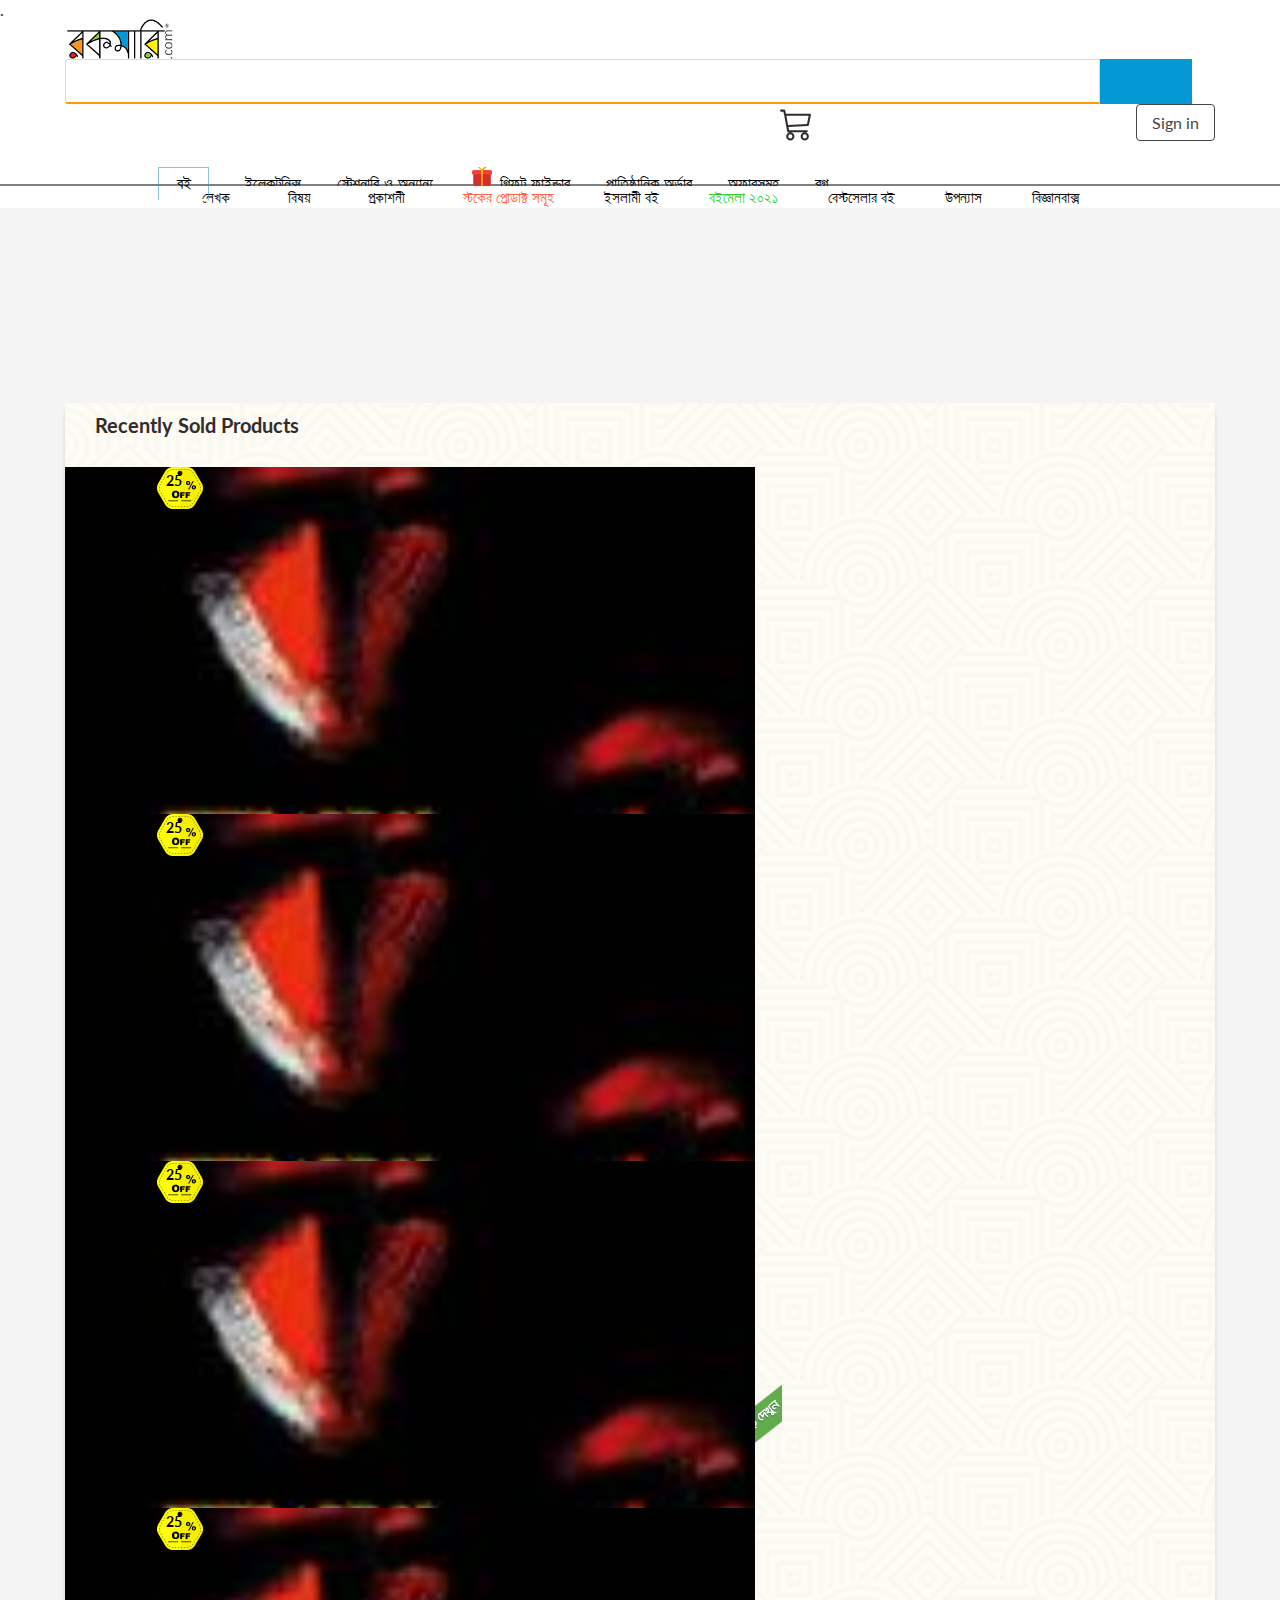
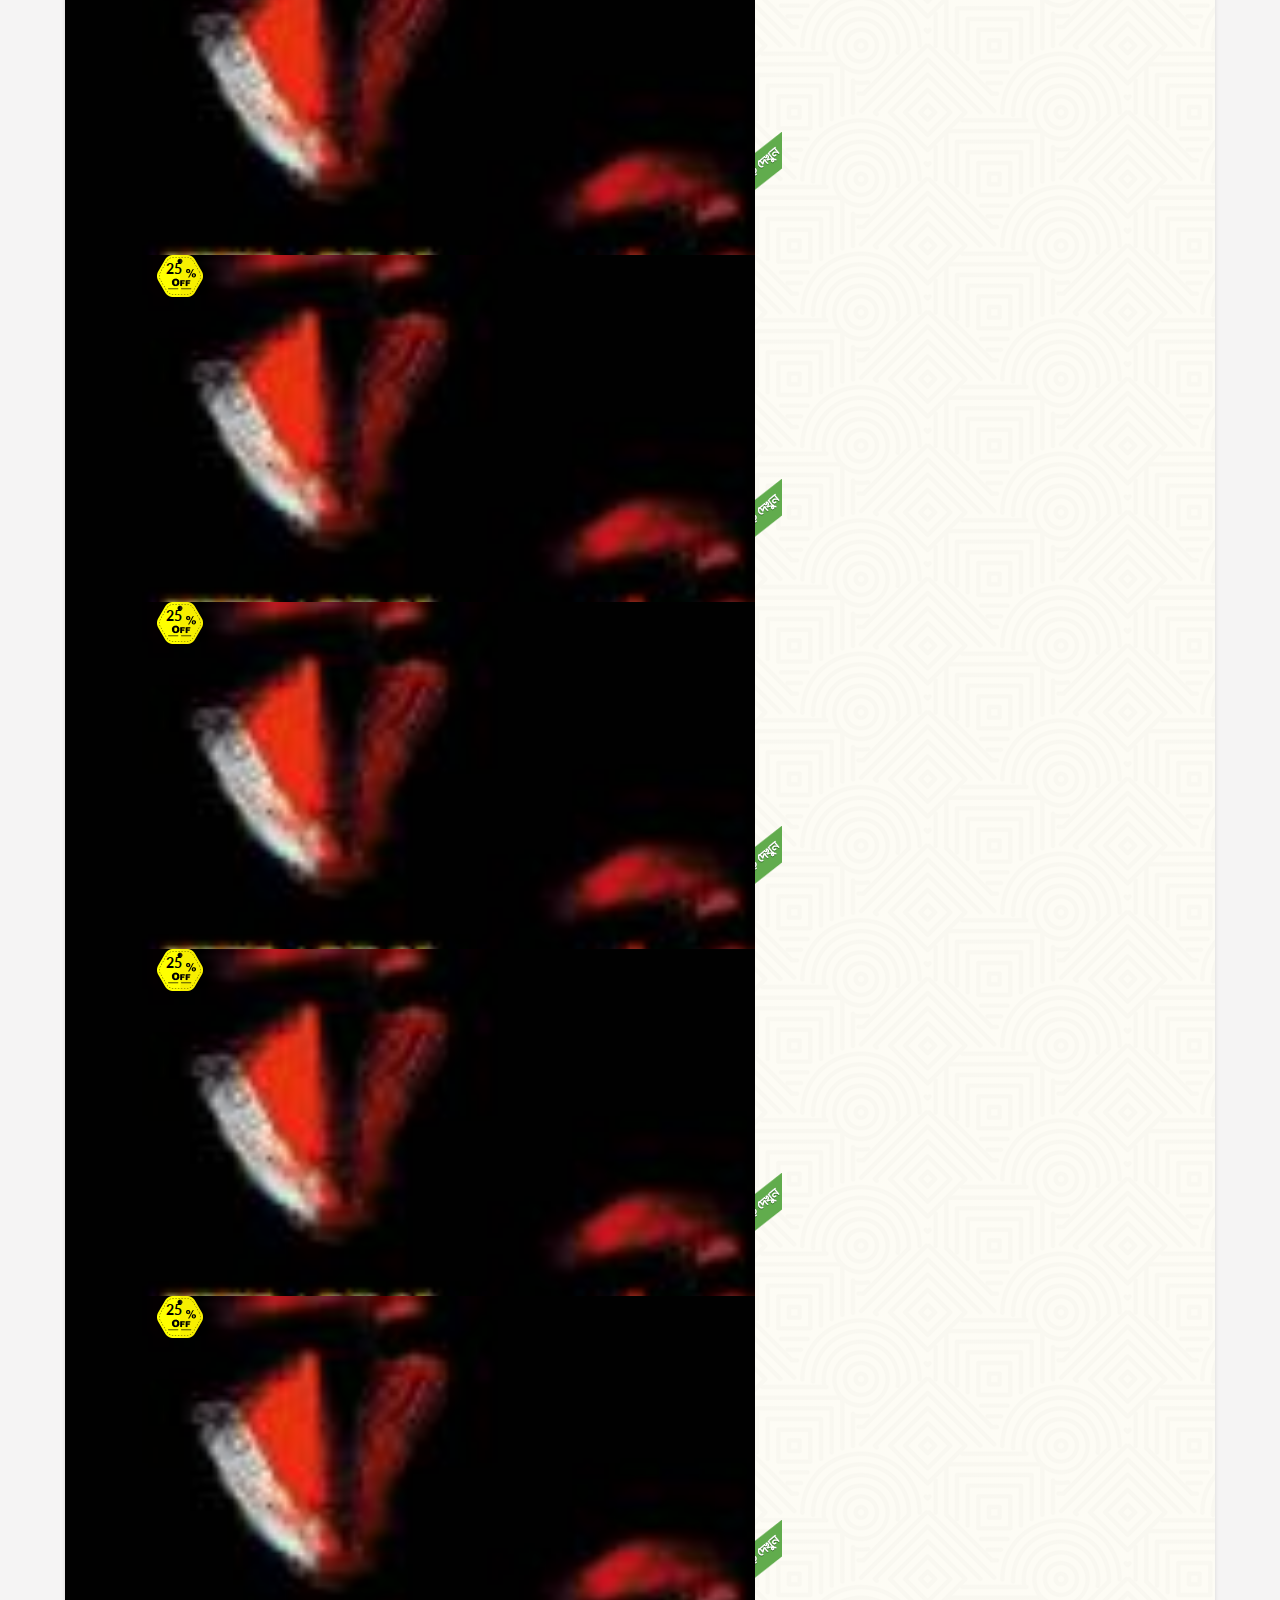
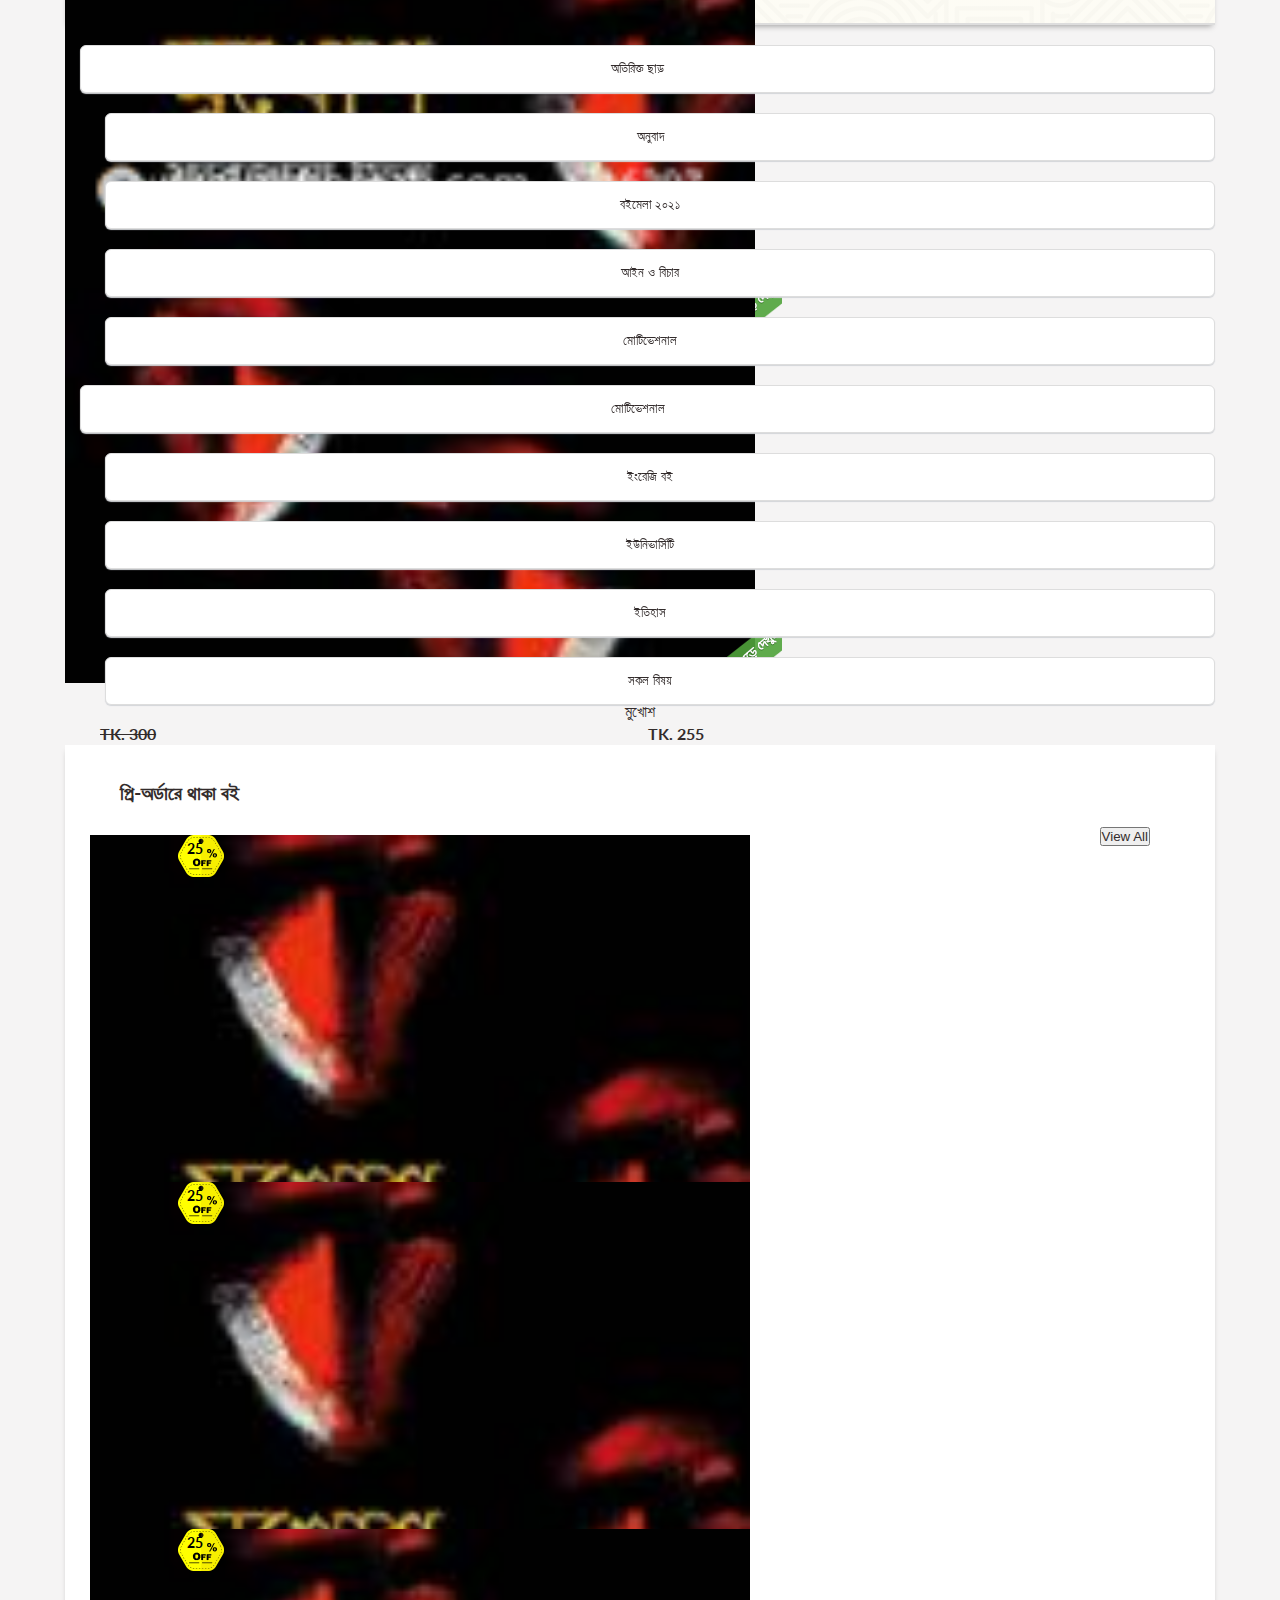
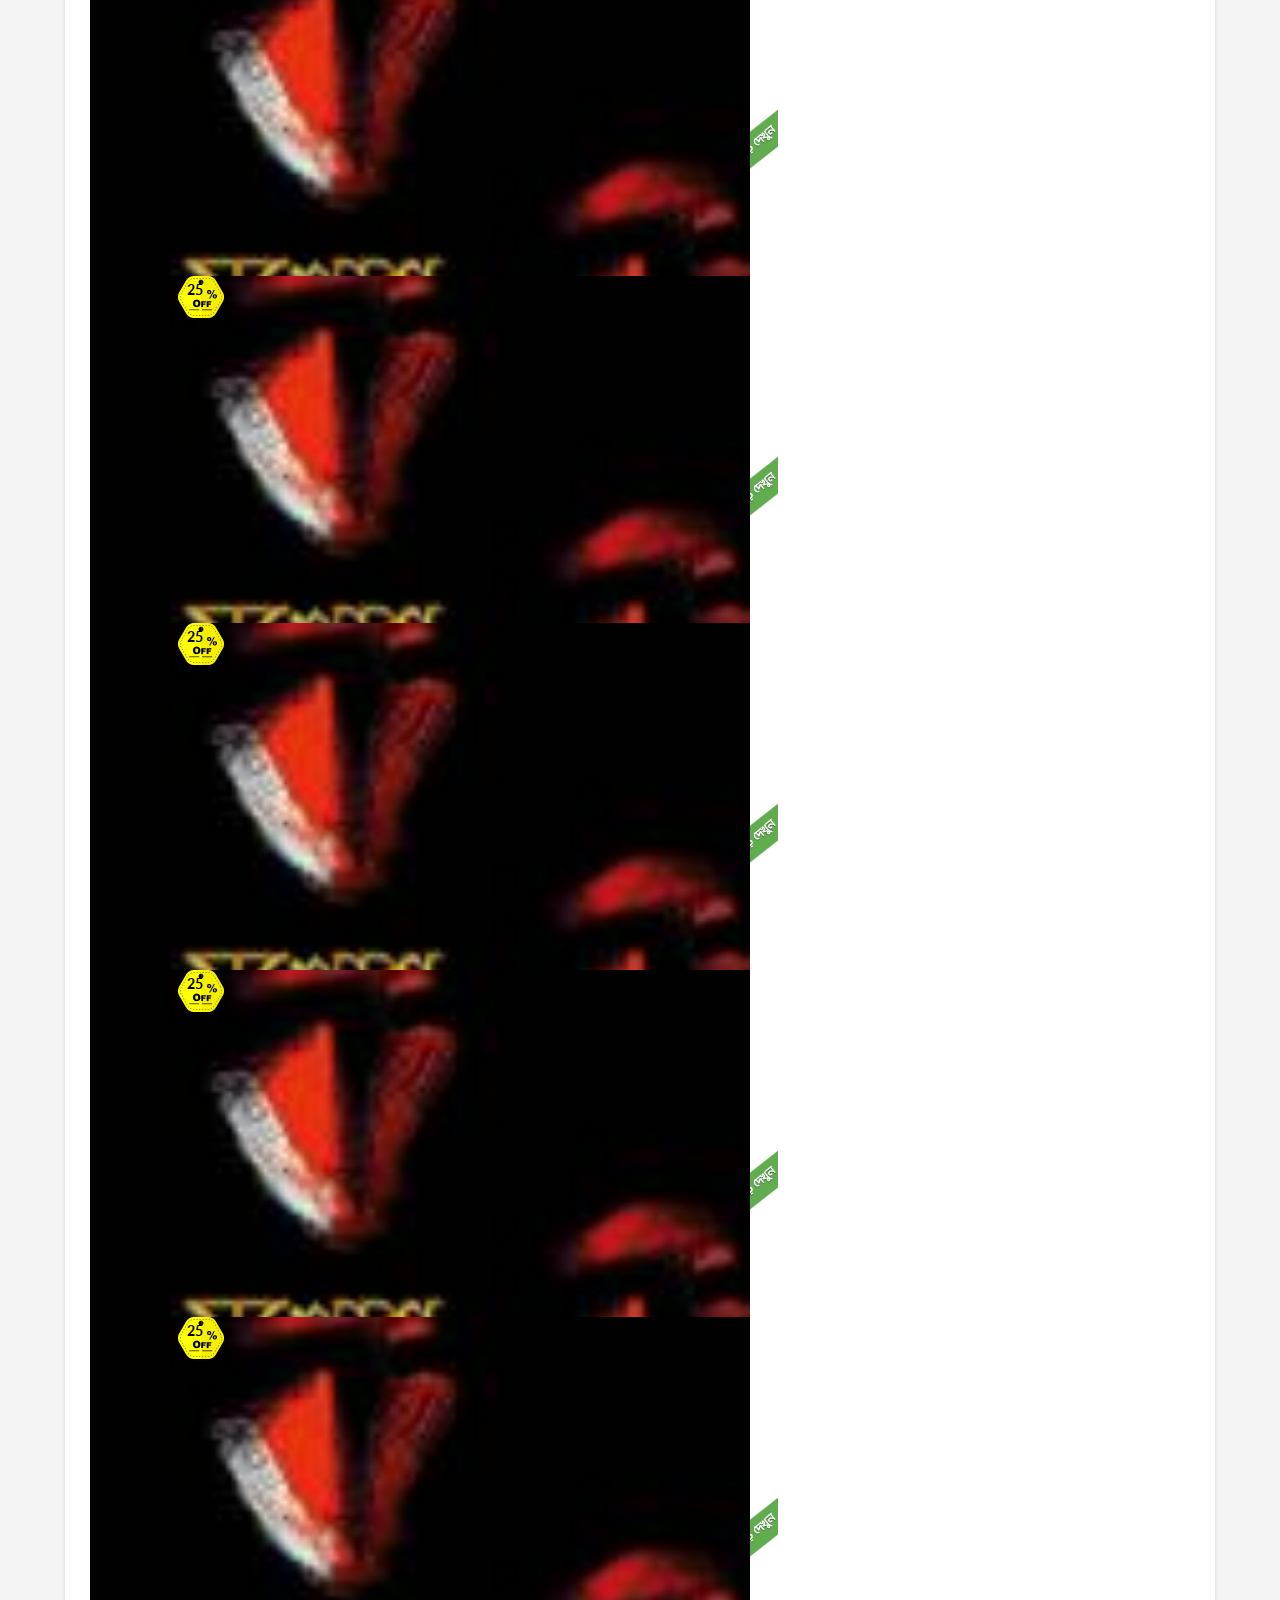
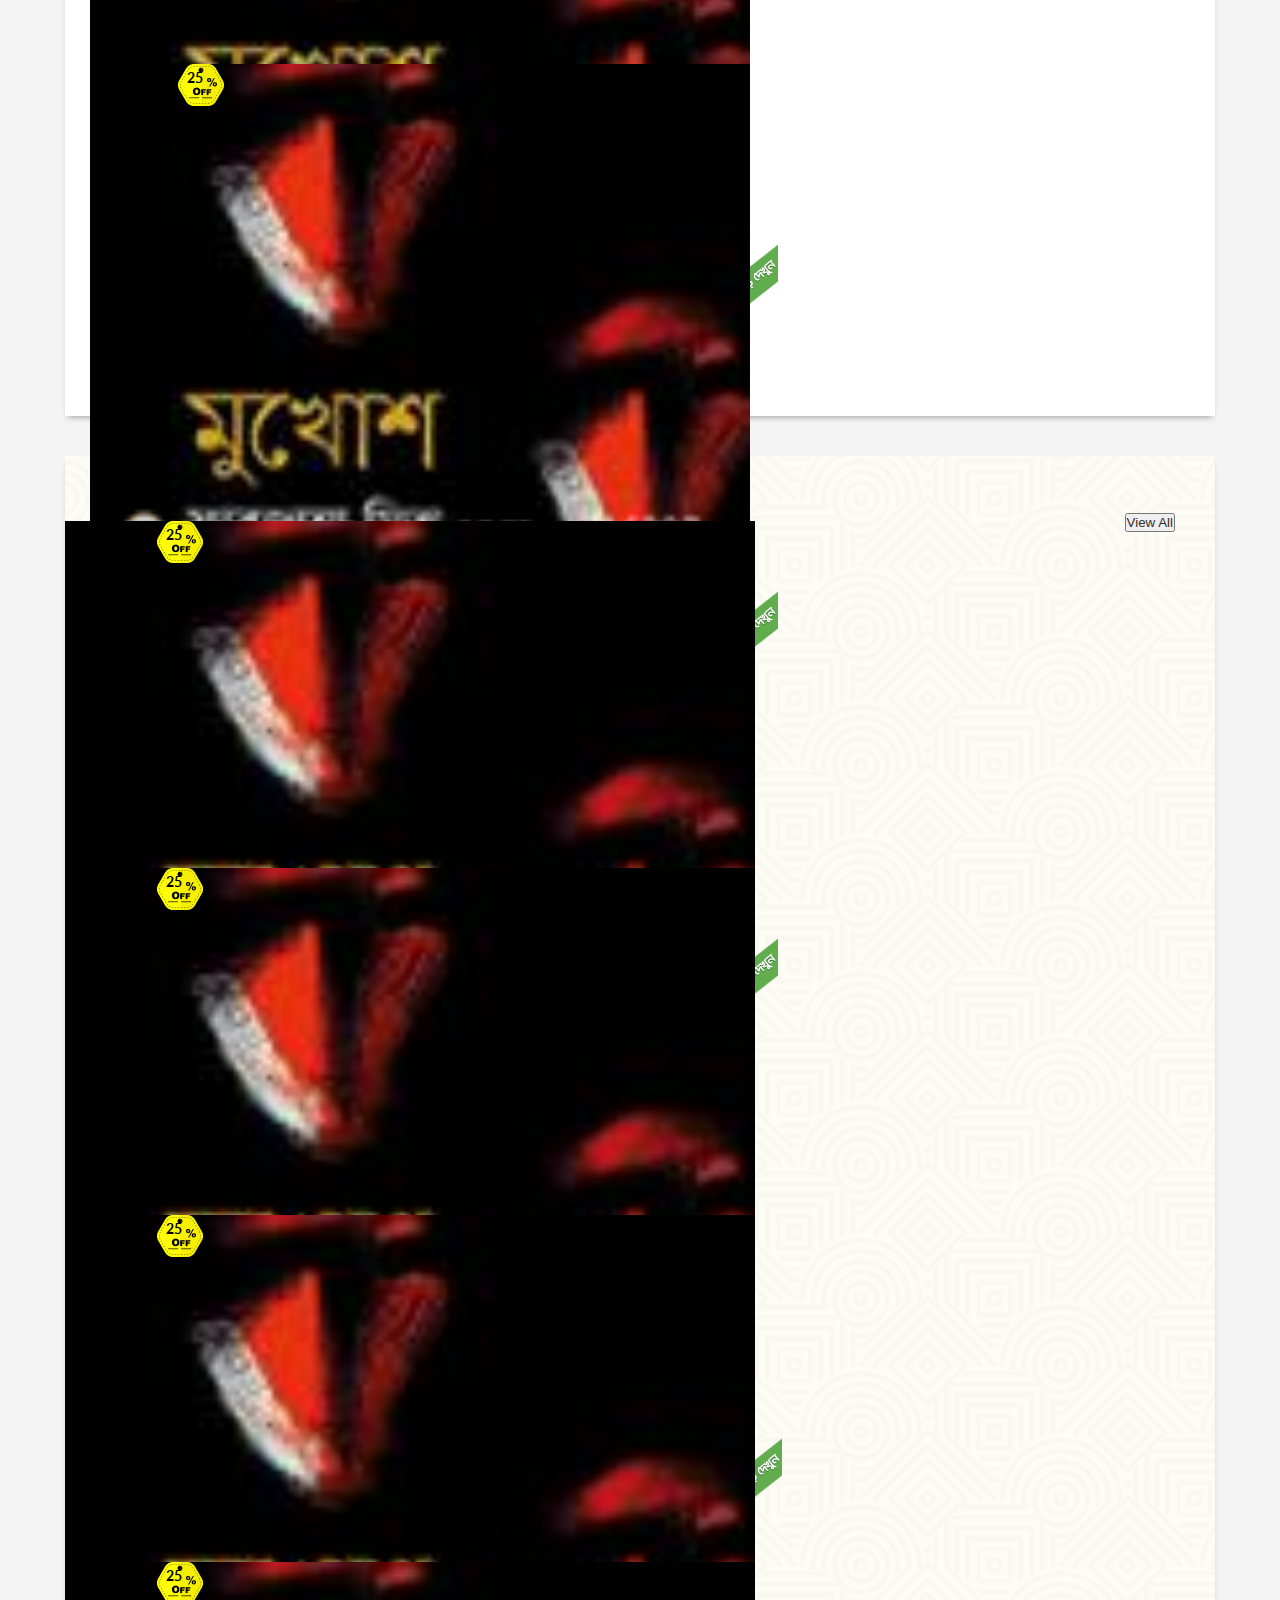
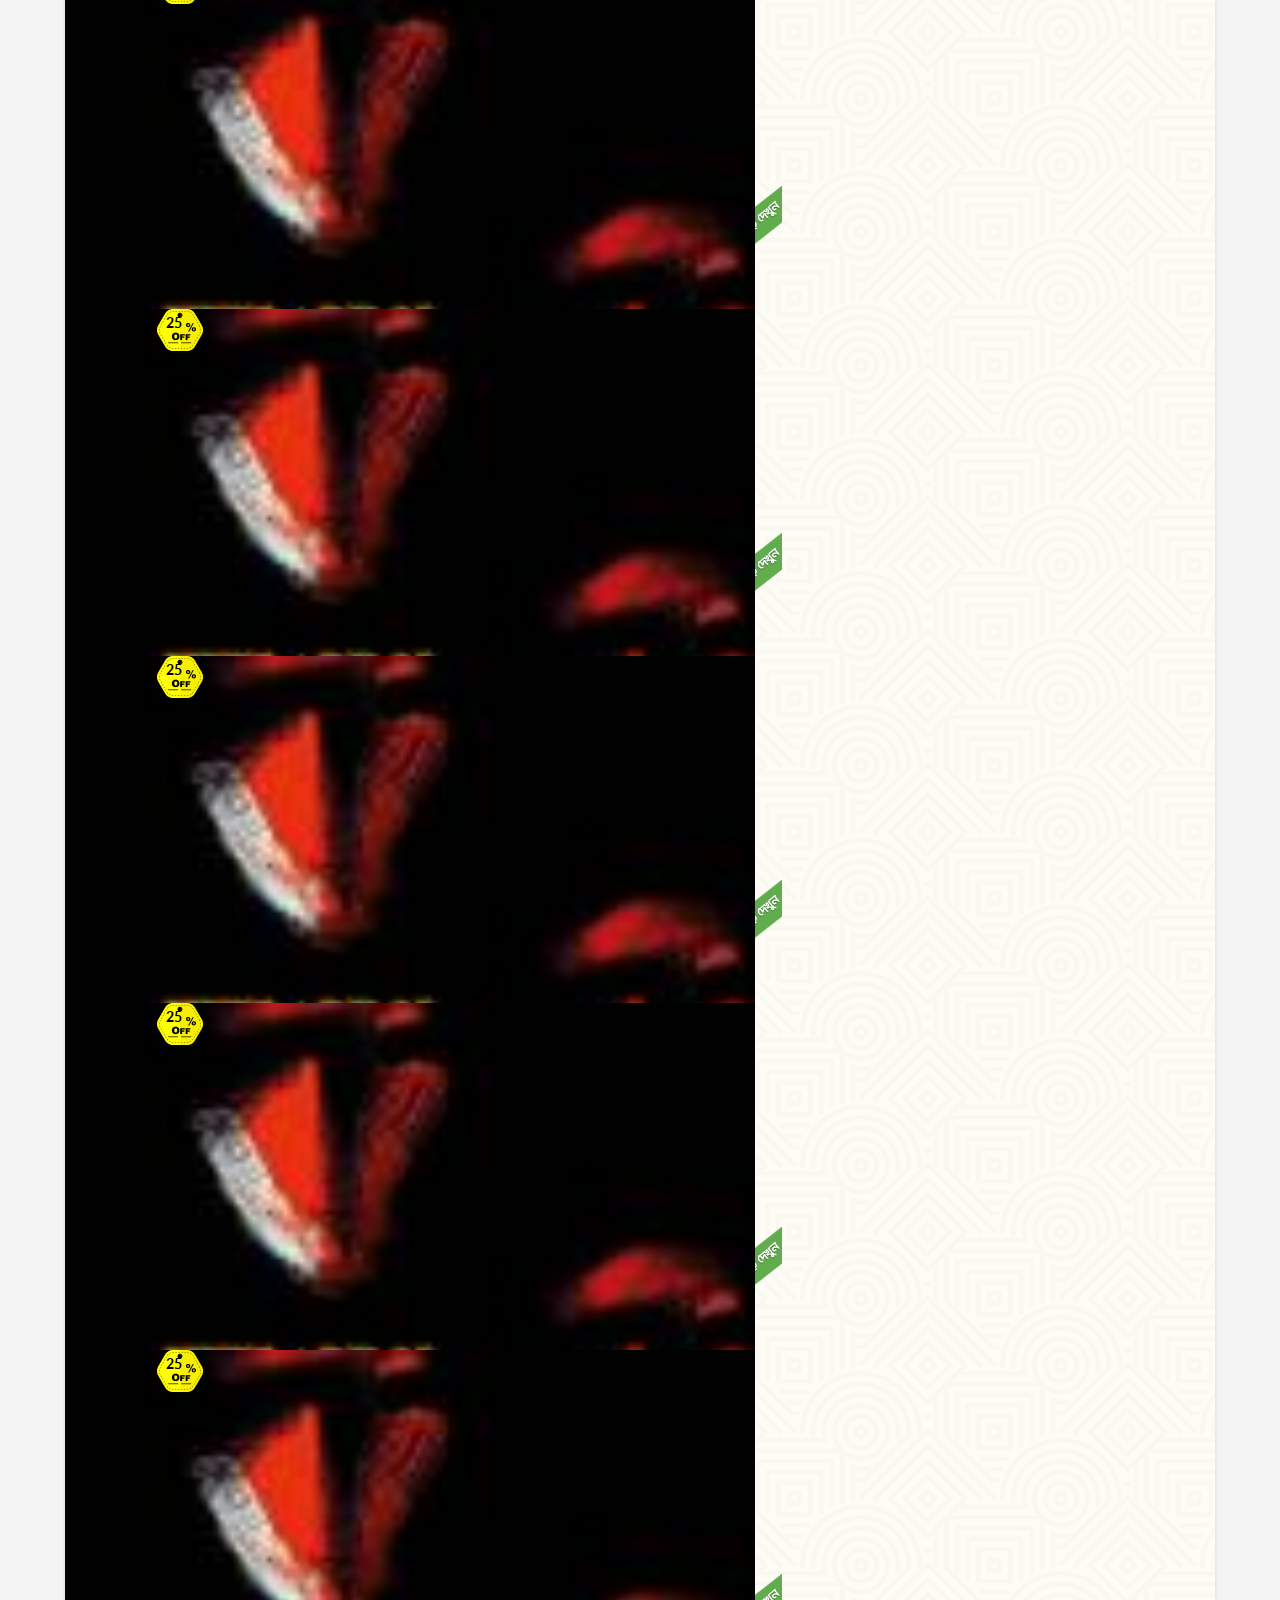
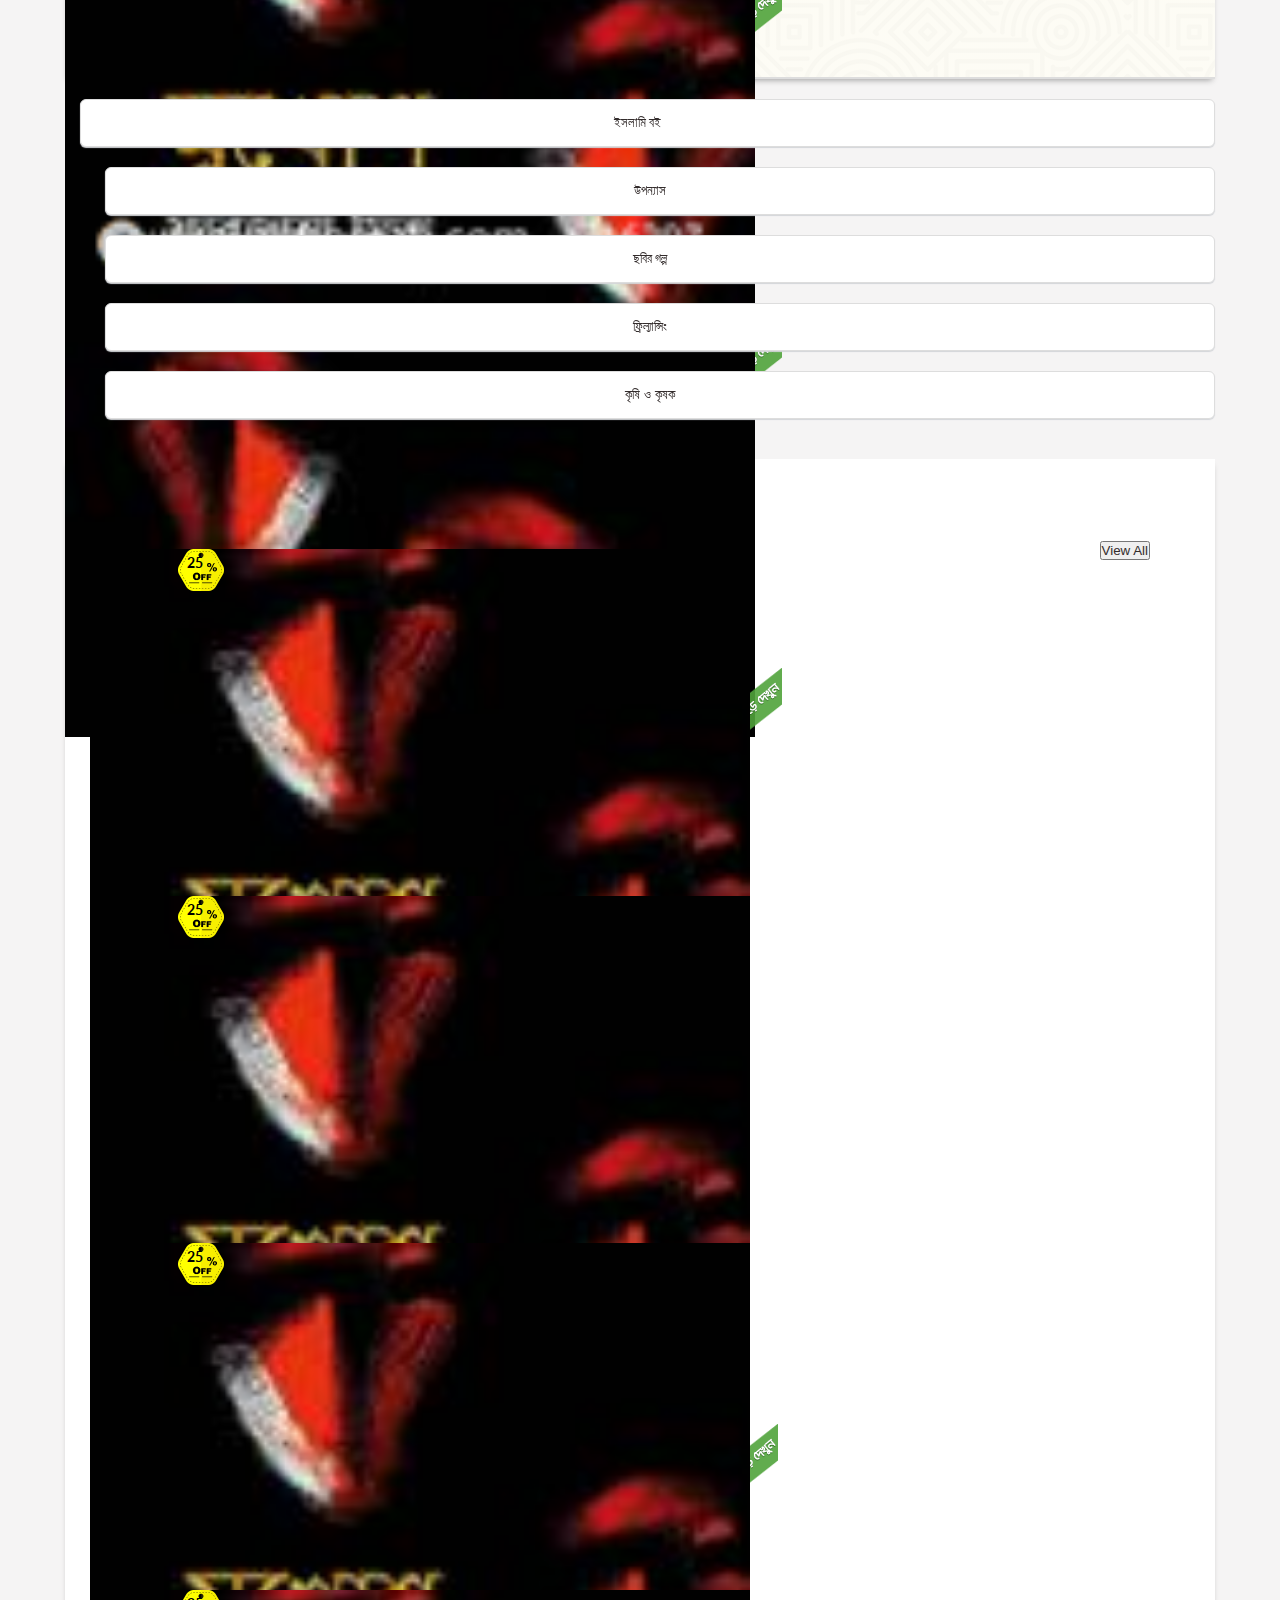
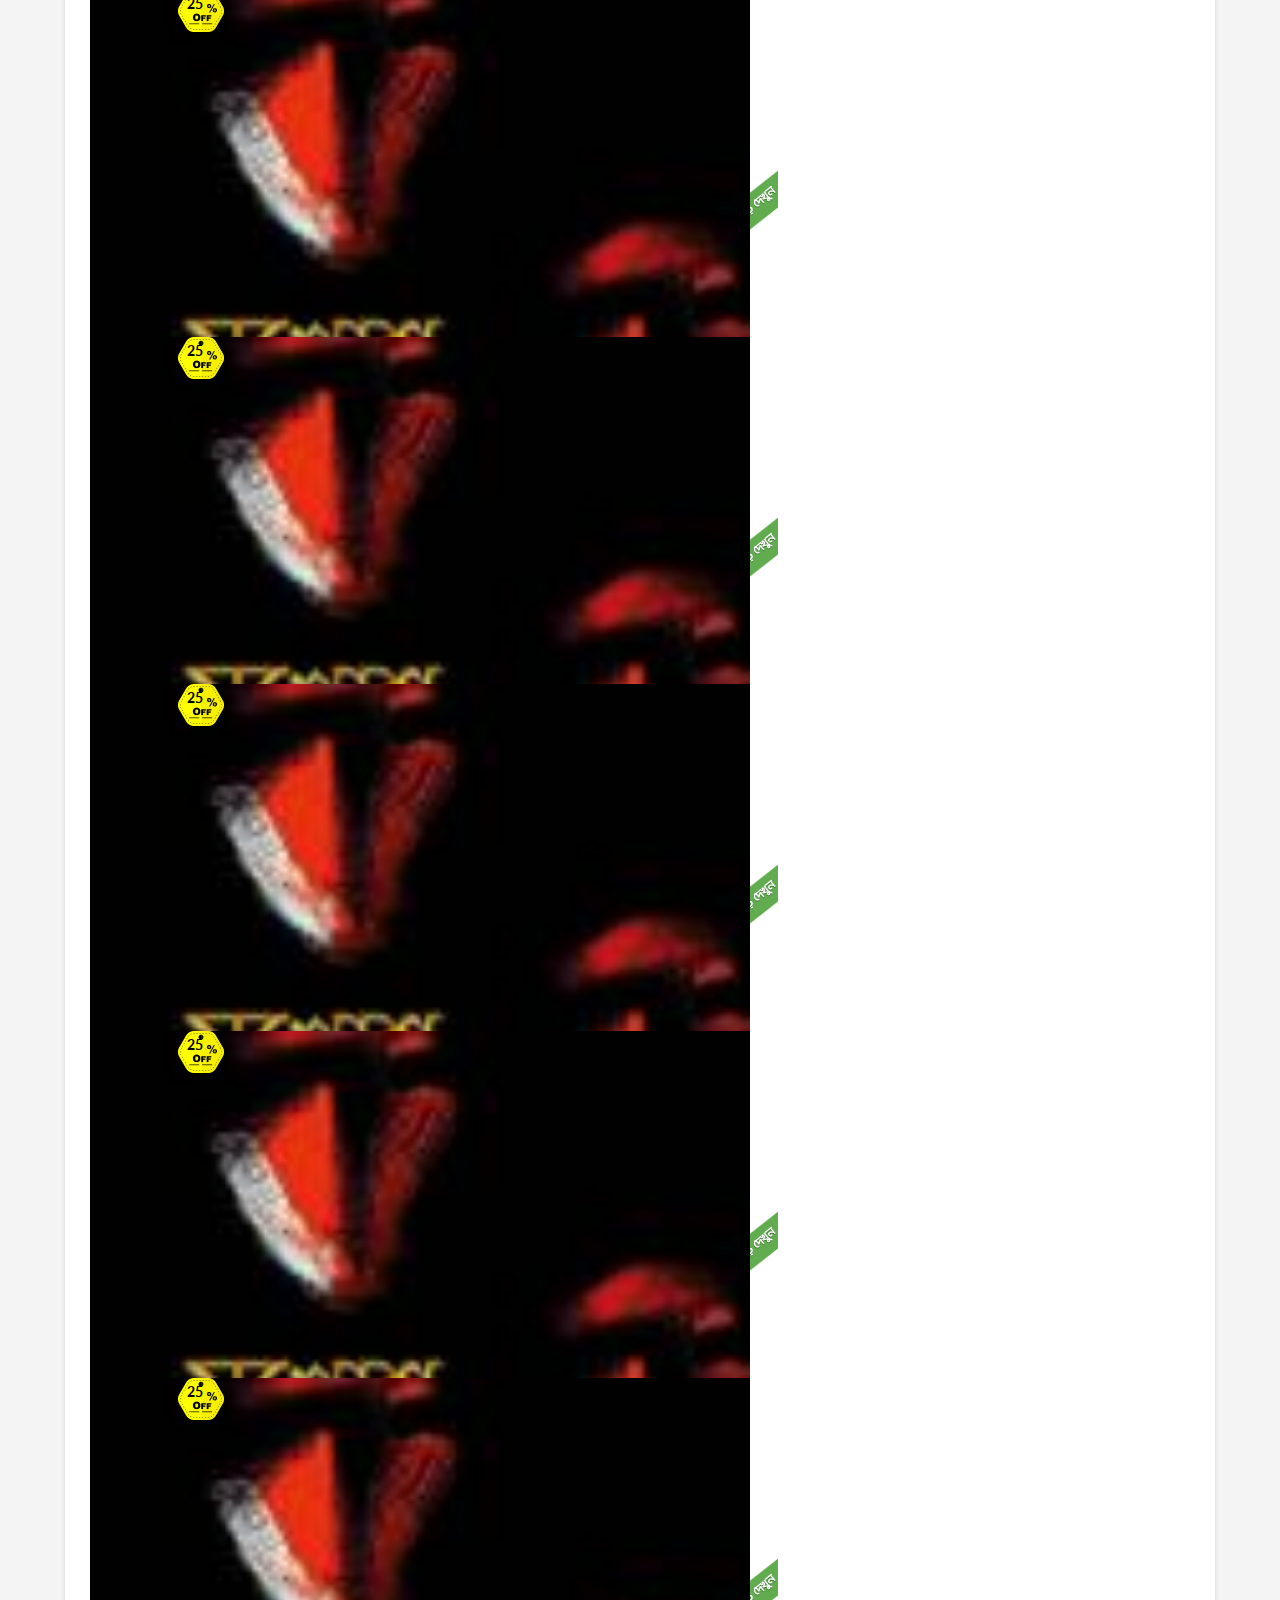
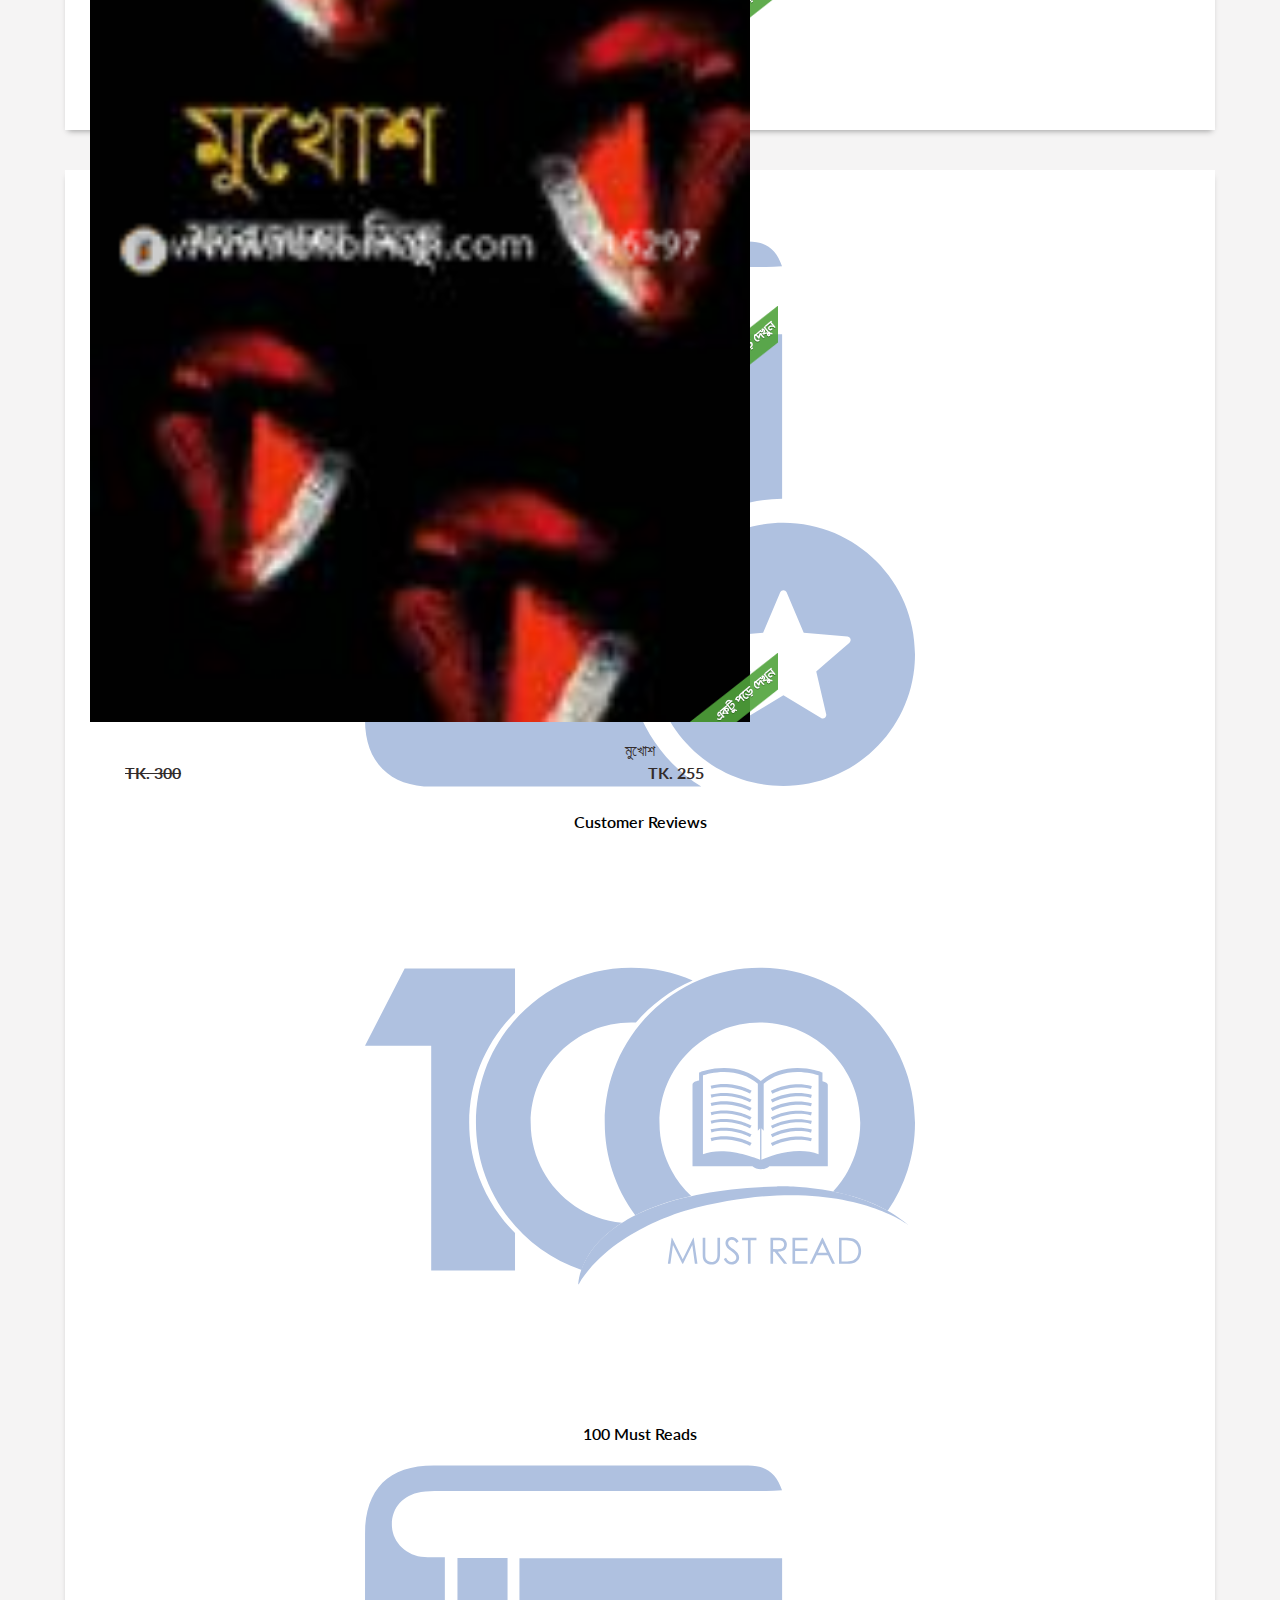
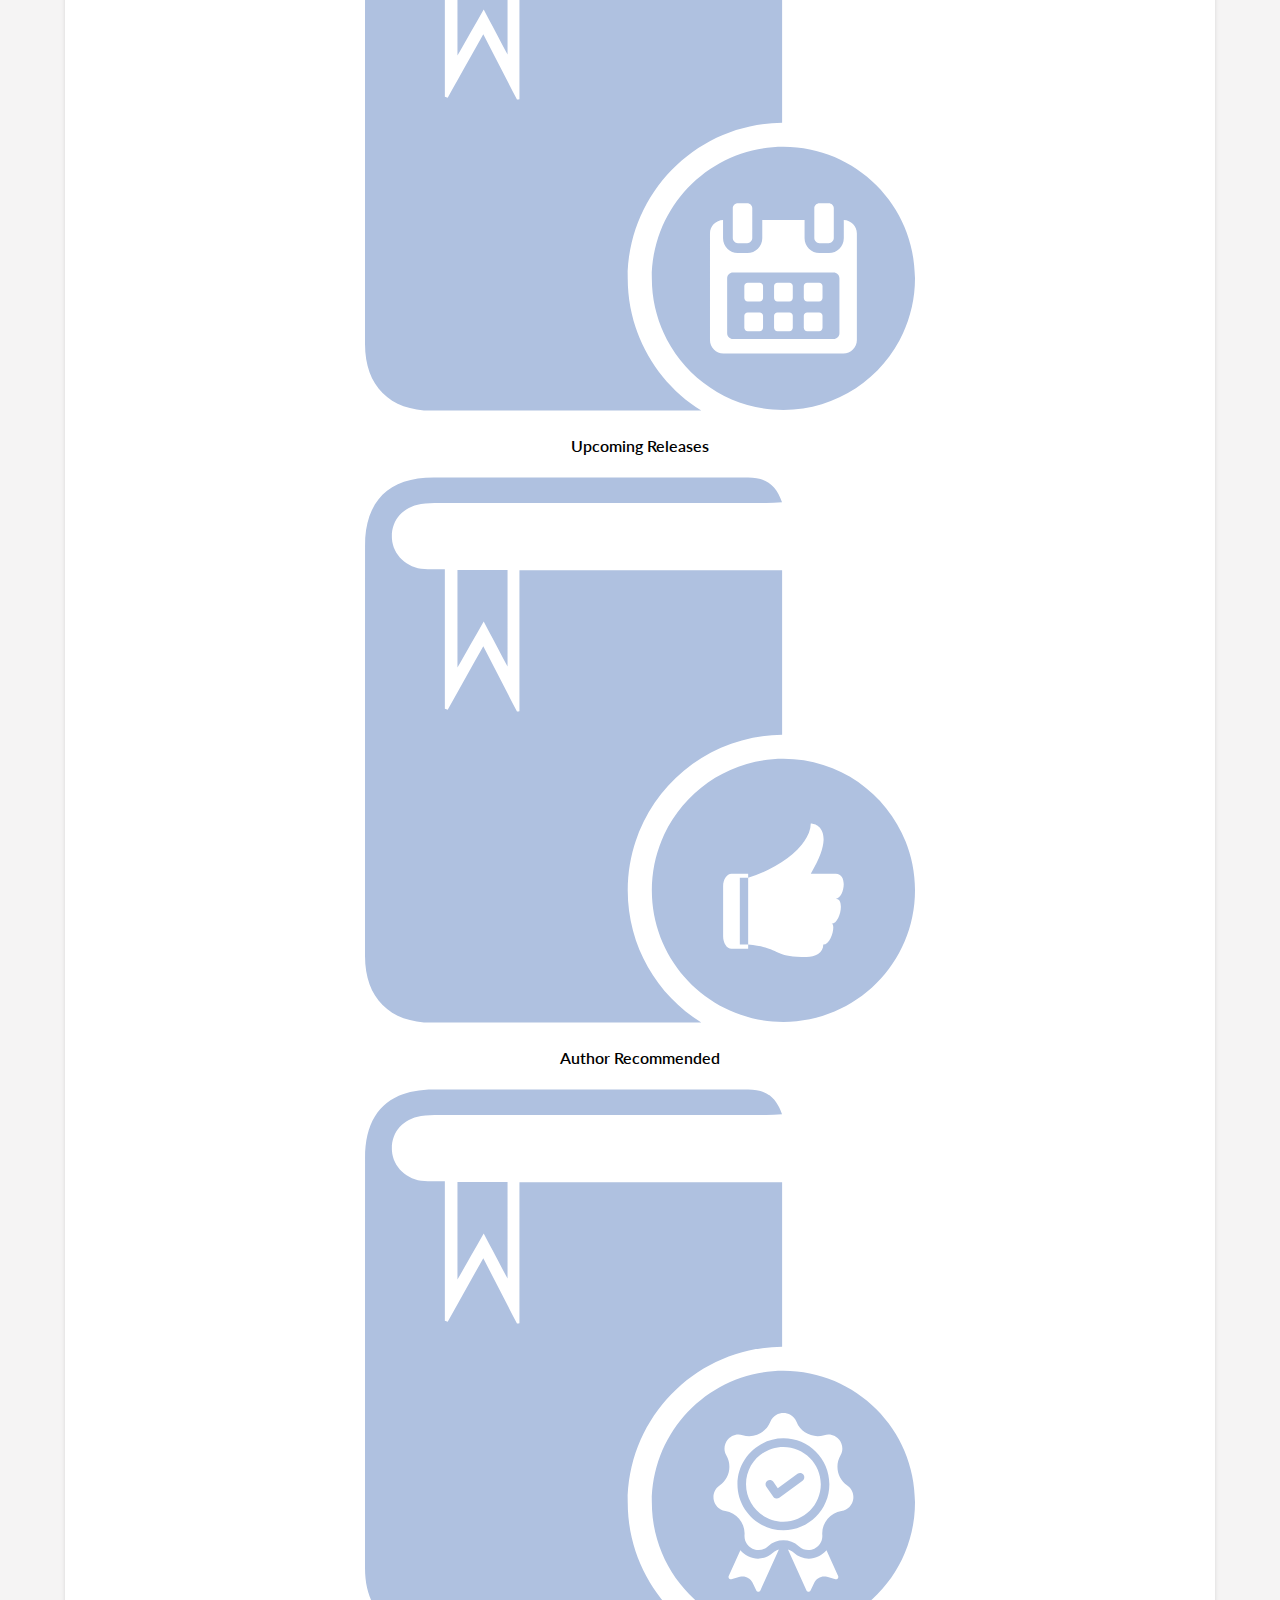
==== commit df51e596: "home page Design" ====
--- a/index.html
+++ b/index.html
@@ -844,7 +844,7 @@
 </section>
 <section id="RecentlySoldProduct">
     <div class="container">
-        <div class="ProductBancground">
+        <div class="SectionBancground">
             <div class="row">
                 <div class="col-md-6">
                     <div class="ProductSetcionTitle">
@@ -1667,7 +1667,7 @@
 
 <section id="RecentlySoldProduct">
     <div class="container">
-        <div class="ProductBancground">
+        <div class="SectionBancground">
             <div class="row">
                 <div class="col-md-6">
                     <div class="ProductSetcionTitle">
@@ -2342,7 +2342,7 @@
 
 <section id="RecentlySoldProduct" class="DesktopView">
     <div class="container">
-        <div class="ProductBancground">
+        <div class="SectionBancground">
             <div class="row">
                 <div class="col-md-6">
                     <div class="ProductSetcionTitle">
@@ -2749,7 +2749,7 @@
 
 <section id="RecentlySoldProduct">
     <div class="container">
-        <div class="ProductBancground">
+        <div class="SectionBancground">
             <div class="row">
                 <div class="col-md-6">
                     <div class="ProductSetcionTitle">
@@ -3151,7 +3151,7 @@
 
 <section id="RecentlySoldProduct">
     <div class="container">
-        <div class="ProductBancground">
+        <div class="SectionBancground">
             <div class="row">
                 <div class="col-md-6">
                     <div class="ProductSetcionTitle">
@@ -3941,7 +3941,1398 @@
         </div>
     </section>
 
-
+    <section id="MobailFevorit">
+        <div class="container">
+            <div class="col-md-2">
+                <div class="MostRedImg">
+                    <svg version="1.1" id="Layer_1" xmlns="http://www.w3.org/2000/svg" x="0px" y="0px" class="d-block mx-auto" viewBox="0 0 500 500" enable-background="new 0 0 500 500" xml:space="preserve">
+                        <g>
+                            <path class="must-read__img-hover-element--first" clip-rule="evenodd" d="M129.587,174.119c-7.979-15.071-14.293-27.006-21.674-40.949
+                                c-8.058,14.147-15.133,26.577-23.858,41.892c0-31.545,0-59.7,0-88.617c15.099,0,29.946,0,45.532,0
+                                C129.587,114.764,129.587,142.565,129.587,174.119z"></path>
+                            <path class="must-read__img-hover-element--second" clip-rule="evenodd" d="M238.846,377.584c0-77.772,62.73-140.863,140.345-141.506
+                                c0-49.534,0-99.225,0-149.513c-79.381,0-158.314,0-238.795,0c0,43.305,0,85.747,0,128.185c-0.74,0.105-1.48,0.205-2.224,0.306
+                                c-9.978-19.333-19.955-38.666-30.635-59.359c-11.313,20.167-21.831,38.91-32.348,57.657c-0.865-0.252-1.734-0.502-2.599-0.75
+                                c0-41.856,0-83.712,0-126.985c-7.046,0-12.845,0.341-18.591-0.064c-16.018-1.132-28.624-13.116-29.504-27.672
+                                c-0.969-16.086,9.323-28.56,26.418-31.413c5.356-0.891,10.898-0.923,16.356-0.927c99.073-0.052,198.143-0.028,297.211-0.068
+                                c4.752,0,9.504-0.397,14.633-0.626c-5.373-15.954-14.805-22.604-30.826-22.612C253.01,2.187,157.735,2.191,62.457,2.195
+                                c-40.895,0-62.389,21.343-62.409,62.26c-0.066,124.313-0.05,248.629-0.032,372.941c0.006,37.906,22.562,60.374,60.629,60.39
+                                c81.686,0.036,163.375,0.017,245.06,0.021C265.574,472.822,238.846,428.334,238.846,377.584z"></path>
+                            <path class="must-read__img-hover-element--third" clip-rule="evenodd" d="M380.375,257.963c-66.057,0-119.611,53.556-119.611,119.621
+                                c0,66.064,53.555,119.62,119.611,119.62c66.07,0,119.625-53.556,119.625-119.62C500,311.519,446.445,257.963,380.375,257.963z
+                                M440.428,366.932L410.227,393.1l9.051,38.923c0.627,2.704-2.303,4.832-4.676,3.396l-34.219-20.634l-34.213,20.634
+                                c-2.381,1.433-5.303-0.695-4.676-3.396l9.049-38.923l-30.209-26.172c-2.094-1.813-0.979-5.257,1.791-5.498l39.813-3.42
+                                l15.557-36.803c1.076-2.561,4.699-2.561,5.779,0l15.553,36.808l39.813,3.423C441.4,361.675,442.523,365.118,440.428,366.932z"></path>
+                        </g>
+                    </svg>
+                </div>
+                <div class="MostredTitle">
+                    <h4>Customer Reviews</h4>
+                </div>
+            </div>
+            <div class="col-md-2">
+                <div class="MostRedImg">
+                    <svg version="1.1" id="Layer_1" xmlns="http://www.w3.org/2000/svg" x="0px" y="0px" class="d-block mx-auto" viewBox="0 0 500 500" enable-background="new 0 0 500 500" xml:space="preserve">
+                        <g class="must-read__img-hover-element--second">
+                            <path d="M94.716,247.146c0-39.124,15.933-74.524,41.662-100.073v-40.222H36.072L0,177.065h60.184v204.278h76.194v-34.125
+                                C110.649,321.67,94.716,286.27,94.716,247.146z"></path>
+                            <path d="M296.582,313.732c-17.762-16.65-28.863-40.321-28.863-66.587c0-50.398,40.856-91.254,91.254-91.254
+                                c50.399,0,91.256,40.856,91.256,91.254c0,24.156-9.391,46.116-24.715,62.439c15.98,3.222,33.628,8.591,49.65,17.508
+                                C490.827,304.372,500,276.83,500,247.146c0-77.887-63.141-141.026-141.027-141.026c-77.886,0-141.025,63.14-141.025,141.026
+                                c0,31.479,10.314,60.547,27.746,84.013C258.945,324.43,275.612,318.361,296.582,313.732z"></path>
+                            <path d="M194.312,393.881c0,0-1.029-83.589,180.294-88.989c0,0,74.072-3.087,118.824,34.721c0,0-65.166-50.283-201.598-12.782
+                                C291.832,326.83,222.865,345.572,194.312,393.881z"></path>
+                            <path d="M233.631,338.023c-46.526-4.175-82.994-43.264-82.994-90.878c0-50.398,40.856-91.254,91.254-91.254
+                                c1.471,0,2.933,0.038,4.386,0.107c13.936-16.437,31.568-29.637,51.615-38.32c-17.167-7.436-36.102-11.559-56.001-11.559
+                                c-77.887,0-141.026,63.14-141.026,141.026c0,62.171,40.23,114.944,96.078,133.71C200.793,369.634,210.28,352.936,233.631,338.023z"></path>
+
+                            <g class="must-read__img-hover-element--first">
+                                <path d="M275.342,375.322l3.412-23.831h0.387l9.688,19.554l9.595-19.554h0.382l3.43,23.831h-2.336l-2.354-17.043l-8.426,17.043
+                                    h-0.608l-8.527-17.173l-2.34,17.173H275.342z"></path>
+                                <path d="M306.997,351.491h2.381v14.387c0,1.707,0.032,2.77,0.097,3.191c0.119,0.939,0.395,1.725,0.826,2.356
+                                    c0.433,0.632,1.098,1.161,1.994,1.588s1.798,0.641,2.705,0.641c0.788,0,1.544-0.168,2.268-0.503
+                                    c0.724-0.334,1.328-0.799,1.814-1.394c0.486-0.594,0.843-1.312,1.069-2.154c0.162-0.604,0.243-1.847,0.243-3.726v-14.387h2.381
+                                    v14.387c0,2.127-0.207,3.848-0.623,5.159c-0.416,1.313-1.248,2.454-2.495,3.427c-1.247,0.972-2.757,1.458-4.528,1.458
+                                    c-1.922,0-3.569-0.459-4.94-1.378c-1.372-0.917-2.29-2.132-2.755-3.645c-0.291-0.929-0.437-2.603-0.437-5.021V351.491z"></path>
+                                <path d="M326.178,370.884l2.025-1.215c1.426,2.624,3.072,3.937,4.941,3.937c0.799,0,1.549-0.187,2.252-0.56
+                                    c0.701-0.372,1.236-0.872,1.604-1.498c0.366-0.627,0.551-1.291,0.551-1.993c0-0.799-0.27-1.582-0.811-2.349
+                                    c-0.744-1.059-2.105-2.333-4.082-3.823c-1.987-1.501-3.225-2.587-3.711-3.257c-0.842-1.123-1.263-2.338-1.263-3.645
+                                    c0-1.037,0.249-1.981,0.745-2.835s1.196-1.525,2.098-2.018c0.902-0.491,1.883-0.737,2.94-0.737c1.124,0,2.174,0.278,3.151,0.835
+                                    c0.977,0.556,2.012,1.579,3.102,3.07l-1.943,1.474c-0.896-1.188-1.66-1.971-2.293-2.349c-0.631-0.378-1.32-0.567-2.064-0.567
+                                    c-0.962,0-1.748,0.292-2.357,0.875c-0.61,0.583-0.916,1.302-0.916,2.154c0,0.519,0.108,1.021,0.324,1.507
+                                    c0.217,0.486,0.61,1.016,1.184,1.588c0.313,0.302,1.338,1.097,3.078,2.381c2.063,1.523,3.477,2.879,4.244,4.066
+                                    c0.767,1.188,1.15,2.382,1.15,3.58c0,1.729-0.656,3.23-1.969,4.505c-1.313,1.273-2.908,1.911-4.787,1.911
+                                    c-1.447,0-2.76-0.387-3.938-1.158C328.257,373.991,327.172,372.698,326.178,370.884z"></path>
+                                <path d="M342.799,353.824v-2.333h13.059v2.333h-5.314v21.498h-2.43v-21.498H342.799z"></path>
+                                <path d="M368.606,351.491h4.747c2.646,0,4.439,0.108,5.379,0.325c1.414,0.324,2.564,1.019,3.45,2.084s1.328,2.376,1.328,3.934
+                                    c0,1.298-0.306,2.438-0.915,3.423c-0.61,0.983-1.482,1.727-2.616,2.23c-1.134,0.502-2.7,0.76-4.698,0.77l8.57,11.065h-2.947
+                                    l-8.57-11.065h-1.346v11.065h-2.382V351.491z M370.988,353.824v8.101l4.105,0.032c1.59,0,2.766-0.15,3.529-0.453
+                                    c0.762-0.303,1.357-0.786,1.784-1.45c0.428-0.664,0.642-1.406,0.642-2.228c0-0.8-0.217-1.525-0.649-2.18
+                                    c-0.433-0.652-1.001-1.12-1.704-1.4c-0.703-0.281-1.871-0.422-3.505-0.422H370.988z"></path>
+                                <path d="M388.63,351.491h13.657v2.333h-11.275v7.469h11.178v2.333h-11.178v9.363h11.178v2.333h-13.56V351.491z"></path>
+                                <path d="M416.139,351.491l11.113,23.831h-2.572l-3.748-7.841h-10.267l-3.713,7.841h-2.657l11.26-23.831H416.139z M415.838,356.555
+                                    l-4.084,8.626h8.147L415.838,356.555z"></path>
+                                <path d="M430.945,375.322v-23.831h4.941c3.563,0,6.15,0.287,7.76,0.859c2.311,0.81,4.117,2.214,5.419,4.212
+                                    s1.952,4.379,1.952,7.144c0,2.388-0.516,4.488-1.547,6.303s-2.371,3.153-4.018,4.018c-1.647,0.864-3.956,1.296-6.926,1.296
+                                    H430.945z M433.229,373.07h2.754c3.294,0,5.579-0.205,6.853-0.615c1.793-0.583,3.203-1.632,4.229-3.147
+                                    c1.024-1.517,1.538-3.37,1.538-5.561c0-2.298-0.557-4.263-1.668-5.892c-1.113-1.63-2.662-2.746-4.65-3.352
+                                    c-1.49-0.452-3.947-0.68-7.371-0.68h-1.685V373.07z"></path>
+                            </g>
+
+                            <g>
+                                <g class="must-read__img-hover-element--third">
+                                    <path d="M415.87,209.22v-7.745l-1.114-0.439c-0.39-0.153-9.498-3.685-21.637-3.685c-13.01,0-24.211,3.962-33.332,11.781
+                                        c-9.115-7.818-20.323-11.781-33.331-11.781c-12.146,0-21.249,3.532-21.63,3.685l-1.125,0.439v7.176
+                                        c-3.675,0.687-5.965,1.917-5.965,3.928c0,10.459,0,73.946,0,73.946h54.467c1.885,1.687,4.641,2.748,7.722,2.748
+                                        c3.082,0,5.835-1.062,7.717-2.748h53.092c0,0,0-70.277,0-73.946C420.733,210.945,418.878,209.88,415.87,209.22z M359.197,280.691
+                                        c-4.52-1.87-20.092-7.779-35.69-7.779c-6.163,0-11.624,0.938-16.271,2.81v-71.8c2.712-0.908,10.108-3.046,19.217-3.046
+                                        c11.977,0,22.269,3.623,30.673,10.685v42.861l2.072-2.283V280.691z M412.331,275.744c-4.989-2.008-10.727-3.023-17.079-3.023
+                                        c-15.586,0-30.42,5.979-34.891,7.94v-28.53l2.085,2.29V211.56c8.401-7.066,18.693-10.685,30.669-10.685
+                                        c9.077,0,16.502,2.142,19.216,3.046V275.744z"></path>
+                                    <path d="M314.22,213.361l0.73,2.764c18.392-4.875,34.938,4.153,35.106,4.245l1.39-2.497
+                                        C350.738,217.477,333.745,208.189,314.22,213.361z"></path>
+                                    <path d="M314.22,221.455l0.73,2.764c18.392-4.879,34.938,4.149,35.106,4.237l1.39-2.493
+                                        C350.738,225.562,333.745,216.278,314.22,221.455z"></path>
+                                    <path d="M314.22,229.059l0.73,2.764c18.392-4.875,34.938,4.153,35.106,4.241l1.39-2.497
+                                        C350.738,233.174,333.745,223.89,314.22,229.059z"></path>
+                                    <path d="M314.22,237.393l0.73,2.763c18.392-4.878,34.938,4.149,35.106,4.241l1.39-2.492
+                                        C350.738,241.503,333.745,232.212,314.22,237.393z"></path>
+                                    <path d="M314.22,245.114l0.73,2.765c18.392-4.879,34.938,4.145,35.106,4.244l1.39-2.504
+                                        C350.738,249.229,333.745,239.941,314.22,245.114z"></path>
+                                    <path d="M314.22,253.046l0.73,2.765c18.392-4.878,34.938,4.146,35.106,4.237l1.39-2.504
+                                        C350.738,257.153,333.745,247.871,314.22,253.046z"></path>
+                                    <path d="M314.22,260.994l0.73,2.764c18.392-4.878,34.938,4.153,35.106,4.238l1.39-2.49
+                                        C350.738,265.109,333.745,255.818,314.22,260.994z"></path>
+                                    <path d="M370.359,220.58c0.168-0.088,16.709-9.115,35.101-4.241l0.737-2.764c-19.529-5.172-36.521,4.115-37.228,4.512
+                                        L370.359,220.58z"></path>
+                                    <path d="M368.97,226.18l1.39,2.489c0.168-0.088,16.709-9.116,35.101-4.237l0.737-2.764
+                                        C386.668,216.492,369.676,225.775,368.97,226.18z"></path>
+                                    <path d="M368.97,233.777l1.39,2.496c0.168-0.092,16.709-9.116,35.101-4.245l0.737-2.764
+                                        C386.668,224.096,369.676,233.38,368.97,233.777z"></path>
+                                    <path d="M368.97,242.114l1.39,2.496c0.168-0.092,16.709-9.116,35.101-4.237l0.737-2.764
+                                        C386.668,232.426,369.676,241.713,368.97,242.114z"></path>
+                                    <path d="M368.97,249.833l1.39,2.504c0.168-0.092,16.709-9.12,35.101-4.245l0.737-2.764
+                                        C386.668,240.155,369.676,249.436,368.97,249.833z"></path>
+                                    <path d="M368.97,257.765l1.39,2.497c0.168-0.092,16.709-9.116,35.101-4.238l0.737-2.763
+                                        C386.668,248.084,369.676,257.368,368.97,257.765z"></path>
+                                    <path d="M368.97,265.713l1.39,2.496c0.168-0.084,16.709-9.123,35.101-4.237l0.737-2.764
+                                        C386.668,256.031,369.676,265.323,368.97,265.713z"></path>
+                                </g>
+                            </g>
+                        </g>
+                    </svg>
+                </div>
+                <div class="MostredTitle">
+                    <h4>100 Must Reads</h4>
+                </div>
+            </div>
+        </div>
+    </section>
+
+    <section id="MobaileViewPreOrderBook">
+        <div class="PreOrderBookProductBancground">
+            <div class="container">
+                <div class="MobailViewProductSetcionTitle">
+                    <h3>বইমেলা ২০২১</h3>
+                </div>
+           <div class="row">
+               <div class="mobaileViewWidth">
+                <div class="Moabilbook-wrapaper">
+                    <div class="WrapOverlayProduct">
+                        <a href="#">
+                            <div class="Mobailbook-img-wrap">
+                                <div class="bookimg">
+                                    <img src="assetc/images/book/mukush.png" alt="">
+                                </div>
+                                <div class="Mobaildiscount-badge">
+                                    <img src="assetc/images/book/discount.png" alt="">
+                                    <b>25</b>
+                                </div>
+                                <div class="MobailinsideDisc">
+                                    <img src="assetc/images/book/insideDisc.png" alt="">
+                                </div>
+                               
+                            </div>
+                            <div class="Mobailproduct-cart-text">
+                                <div class="Mobailbook-title">
+                                    <p>মুখোশ</p>
+                                </div>
+                                <div class="Mobailbook-price">
+                                    <div class="Mobailbook-orginal-price">
+                                       <del><p> TK. 300</p></del>
+                                    </div>
+                                    <div class="MobailcurrentPrice">
+                                        <p> TK. 255</p>
+                                    </div>
+                                </div>
+                            </div>
+                            <div class="Mobailadd-toCard-btn">
+                                <a href="#">
+                                 <i class="fa fa-shopping-cart" aria-hidden="true"></i>
+                                 <b>Pre-Order</b>
+                                </a>
+                                 
+                             </div>
+                        </a>
+                    </div>
+                </div>
+               </div>
+               <div class="mobaileViewWidth">
+                <div class="Moabilbook-wrapaper">
+                    <div class="WrapOverlayProduct">
+                        <a href="#">
+                            <div class="Mobailbook-img-wrap">
+                                <div class="bookimg">
+                                    <img src="assetc/images/book/mukush.png" alt="">
+                                </div>
+                                <div class="Mobaildiscount-badge">
+                                    <img src="assetc/images/book/discount.png" alt="">
+                                    <b>25</b>
+                                </div>
+                                <div class="MobailinsideDisc">
+                                    <img src="assetc/images/book/insideDisc.png" alt="">
+                                </div>
+                               
+                            </div>
+                            <div class="Mobailproduct-cart-text">
+                                <div class="Mobailbook-title">
+                                    <p>মুখোশ</p>
+                                </div>
+                                <div class="Mobailbook-price">
+                                    <div class="Mobailbook-orginal-price">
+                                       <del><p> TK. 300</p></del>
+                                    </div>
+                                    <div class="MobailcurrentPrice">
+                                        <p> TK. 255</p>
+                                    </div>
+                                </div>
+                            </div>
+                            <div class="Mobailadd-toCard-btn">
+                                <a href="#">
+                                 <i class="fa fa-shopping-cart" aria-hidden="true"></i>
+                                 <b>Pre-Order</b>
+                                </a>
+                                 
+                             </div>
+                        </a>
+                    </div>
+                </div>
+               </div>
+               <div class="mobaileViewWidth">
+                <div class="Moabilbook-wrapaper">
+                    <div class="WrapOverlayProduct">
+                        <a href="#">
+                            <div class="Mobailbook-img-wrap">
+                                <div class="bookimg">
+                                    <img src="assetc/images/book/mukush.png" alt="">
+                                </div>
+                                <div class="Mobaildiscount-badge">
+                                    <img src="assetc/images/book/discount.png" alt="">
+                                    <b>25</b>
+                                </div>
+                                <div class="MobailinsideDisc">
+                                    <img src="assetc/images/book/insideDisc.png" alt="">
+                                </div>
+                               
+                            </div>
+                            <div class="Mobailproduct-cart-text">
+                                <div class="Mobailbook-title">
+                                    <p>মুখোশ</p>
+                                </div>
+                                <div class="Mobailbook-price">
+                                    <div class="Mobailbook-orginal-price">
+                                       <del><p> TK. 300</p></del>
+                                    </div>
+                                    <div class="MobailcurrentPrice">
+                                        <p> TK. 255</p>
+                                    </div>
+                                </div>
+                            </div>
+                            <div class="Mobailadd-toCard-btn">
+                                <a href="#">
+                                 <i class="fa fa-shopping-cart" aria-hidden="true"></i>
+                                 <b>Pre-Order</b>
+                                </a>
+                                 
+                             </div>
+                        </a>
+                    </div>
+                </div>
+               </div>
+
+               <!-- Mobail Product Code Start -->
+               <div class="mobaileViewWidth">
+                <div class="Moabilbook-wrapaper">
+                    <div class="WrapOverlayProduct">
+                        <a href="#">
+                            <div class="Mobailbook-img-wrap">
+                                <div class="bookimg">
+                                    <img src="assetc/images/book/mukush.png" alt="">
+                                </div>
+                                <div class="Mobaildiscount-badge">
+                                    <img src="assetc/images/book/discount.png" alt="">
+                                    <b>25</b>
+                                </div>
+                                <div class="MobailinsideDisc">
+                                    <img src="assetc/images/book/insideDisc.png" alt="">
+                                </div>
+                               
+                            </div>
+                            <div class="Mobailproduct-cart-text">
+                                <div class="Mobailbook-title">
+                                    <p>মুখোশ</p>
+                                </div>
+                                <div class="Mobailbook-price">
+                                    <div class="Mobailbook-orginal-price">
+                                       <del><p> TK. 300</p></del>
+                                    </div>
+                                    <div class="MobailcurrentPrice">
+                                        <p> TK. 255</p>
+                                    </div>
+                                </div>
+                            </div>
+                            <div class="Mobailadd-toCard-btn">
+                                <a href="#">
+                                 <i class="fa fa-shopping-cart" aria-hidden="true"></i>
+                                 <b>Pre-Order</b>
+                                </a>
+                                 
+                             </div>
+                        </a>
+                    </div>
+                </div>
+               </div>
+
+               <!-- Mobail Product Code End -->
+               <div class="col-md-12 MovileViewProductBtn">
+                  <a href="#">
+                    <button class="btn btn-primary">
+                        View All
+                    </button>
+                  </a>
+               </div>
+
+           </div>
+           </div>
+        </div>
+    </section>
+
+    <section id="MobailTopCatagoriList">
+        <div class="container">
+            <div class="row">
+                <div class="col-md-2">
+                    <a href="#" >
+                       <button class="hvr-sweep-to-right top-catagory-list-btn">
+                        <span>ইসলামি বই</span> <i class="fa fa-arrow-right" aria-hidden="true"></i>
+                       </button>
+    
+                    </a>
+                </div>
+                <div class="col-md-2">
+                    <a href="#" >
+                       <button class="hvr-sweep-to-right top-catagory-list-btn">
+                        <span>উপন্যাস</span> <i class="fa fa-arrow-right" aria-hidden="true"></i>
+                       </button>
+    
+                    </a>
+                </div>
+            </div>
+        </div>
+    </section>
+
+    <section id="MobaileViewPreOrderBook">
+        <div class="PreOrderBookProductBancground">
+            <div class="container">
+                <div class="MobailViewProductSetcionTitle">
+                    <h3>আপনার প্রিয় উপন্যাসের বই💖 </h3>
+                </div>
+           <div class="row">
+               <div class="mobaileViewWidth">
+                <div class="Moabilbook-wrapaper">
+                    <div class="WrapOverlayProduct">
+                        <a href="#">
+                            <div class="Mobailbook-img-wrap">
+                                <div class="bookimg">
+                                    <img src="assetc/images/book/mukush.png" alt="">
+                                </div>
+                                <div class="Mobaildiscount-badge">
+                                    <img src="assetc/images/book/discount.png" alt="">
+                                    <b>25</b>
+                                </div>
+                                <div class="MobailinsideDisc">
+                                    <img src="assetc/images/book/insideDisc.png" alt="">
+                                </div>
+                               
+                            </div>
+                            <div class="Mobailproduct-cart-text">
+                                <div class="Mobailbook-title">
+                                    <p>মুখোশ</p>
+                                </div>
+                                <div class="Mobailbook-price">
+                                    <div class="Mobailbook-orginal-price">
+                                       <del><p> TK. 300</p></del>
+                                    </div>
+                                    <div class="MobailcurrentPrice">
+                                        <p> TK. 255</p>
+                                    </div>
+                                </div>
+                            </div>
+                            <div class="Mobailadd-toCard-btn">
+                                <a href="#">
+                                 <i class="fa fa-shopping-cart" aria-hidden="true"></i>
+                                 <b>Pre-Order</b>
+                                </a>
+                                 
+                             </div>
+                        </a>
+                    </div>
+                </div>
+               </div>
+               <div class="mobaileViewWidth">
+                <div class="Moabilbook-wrapaper">
+                    <div class="WrapOverlayProduct">
+                        <a href="#">
+                            <div class="Mobailbook-img-wrap">
+                                <div class="bookimg">
+                                    <img src="assetc/images/book/mukush.png" alt="">
+                                </div>
+                                <div class="Mobaildiscount-badge">
+                                    <img src="assetc/images/book/discount.png" alt="">
+                                    <b>25</b>
+                                </div>
+                                <div class="MobailinsideDisc">
+                                    <img src="assetc/images/book/insideDisc.png" alt="">
+                                </div>
+                               
+                            </div>
+                            <div class="Mobailproduct-cart-text">
+                                <div class="Mobailbook-title">
+                                    <p>মুখোশ</p>
+                                </div>
+                                <div class="Mobailbook-price">
+                                    <div class="Mobailbook-orginal-price">
+                                       <del><p> TK. 300</p></del>
+                                    </div>
+                                    <div class="MobailcurrentPrice">
+                                        <p> TK. 255</p>
+                                    </div>
+                                </div>
+                            </div>
+                            <div class="Mobailadd-toCard-btn">
+                                <a href="#">
+                                 <i class="fa fa-shopping-cart" aria-hidden="true"></i>
+                                 <b>Pre-Order</b>
+                                </a>
+                                 
+                             </div>
+                        </a>
+                    </div>
+                </div>
+               </div>
+               <div class="mobaileViewWidth">
+                <div class="Moabilbook-wrapaper">
+                    <div class="WrapOverlayProduct">
+                        <a href="#">
+                            <div class="Mobailbook-img-wrap">
+                                <div class="bookimg">
+                                    <img src="assetc/images/book/mukush.png" alt="">
+                                </div>
+                                <div class="Mobaildiscount-badge">
+                                    <img src="assetc/images/book/discount.png" alt="">
+                                    <b>25</b>
+                                </div>
+                                <div class="MobailinsideDisc">
+                                    <img src="assetc/images/book/insideDisc.png" alt="">
+                                </div>
+                               
+                            </div>
+                            <div class="Mobailproduct-cart-text">
+                                <div class="Mobailbook-title">
+                                    <p>মুখোশ</p>
+                                </div>
+                                <div class="Mobailbook-price">
+                                    <div class="Mobailbook-orginal-price">
+                                       <del><p> TK. 300</p></del>
+                                    </div>
+                                    <div class="MobailcurrentPrice">
+                                        <p> TK. 255</p>
+                                    </div>
+                                </div>
+                            </div>
+                            <div class="Mobailadd-toCard-btn">
+                                <a href="#">
+                                 <i class="fa fa-shopping-cart" aria-hidden="true"></i>
+                                 <b>Pre-Order</b>
+                                </a>
+                                 
+                             </div>
+                        </a>
+                    </div>
+                </div>
+               </div>
+
+               <!-- Mobail Product Code Start -->
+               <div class="mobaileViewWidth">
+                <div class="Moabilbook-wrapaper">
+                    <div class="WrapOverlayProduct">
+                        <a href="#">
+                            <div class="Mobailbook-img-wrap">
+                                <div class="bookimg">
+                                    <img src="assetc/images/book/mukush.png" alt="">
+                                </div>
+                                <div class="Mobaildiscount-badge">
+                                    <img src="assetc/images/book/discount.png" alt="">
+                                    <b>25</b>
+                                </div>
+                                <div class="MobailinsideDisc">
+                                    <img src="assetc/images/book/insideDisc.png" alt="">
+                                </div>
+                               
+                            </div>
+                            <div class="Mobailproduct-cart-text">
+                                <div class="Mobailbook-title">
+                                    <p>মুখোশ</p>
+                                </div>
+                                <div class="Mobailbook-price">
+                                    <div class="Mobailbook-orginal-price">
+                                       <del><p> TK. 300</p></del>
+                                    </div>
+                                    <div class="MobailcurrentPrice">
+                                        <p> TK. 255</p>
+                                    </div>
+                                </div>
+                            </div>
+                            <div class="Mobailadd-toCard-btn">
+                                <a href="#">
+                                 <i class="fa fa-shopping-cart" aria-hidden="true"></i>
+                                 <b>Pre-Order</b>
+                                </a>
+                                 
+                             </div>
+                        </a>
+                    </div>
+                </div>
+               </div>
+
+               <!-- Mobail Product Code End -->
+               <div class="col-md-12 MovileViewProductBtn">
+                  <a href="#">
+                    <button class="btn btn-primary">
+                        View All
+                    </button>
+                  </a>
+               </div>
+
+           </div>
+           </div>
+        </div>
+    </section>
+
+
+<!-- Most Red -->
+<section id="MobailMostRead" class="SectionBancground">
+    <div class="container">
+        <div class="">
+        <div class="row">
+            <div class="col-md-12">
+                <div class="ProductSetcionTitle">
+                    <h3>Must Read</h3>
+                </div>
+            </div>
+        </div>
+        <div id="MobailMostReadSlickSlider" class="row">
+            <div class="col-md-12">
+                <div class="MostRedImg">
+                    <svg version="1.1" id="Layer_1" xmlns="http://www.w3.org/2000/svg" x="0px" y="0px" class="d-block mx-auto" viewBox="0 0 500 500" enable-background="new 0 0 500 500" xml:space="preserve">
+                        <g>
+                            <path class="must-read__img-hover-element--first" clip-rule="evenodd" d="M129.587,174.119c-7.979-15.071-14.293-27.006-21.674-40.949
+                                c-8.058,14.147-15.133,26.577-23.858,41.892c0-31.545,0-59.7,0-88.617c15.099,0,29.946,0,45.532,0
+                                C129.587,114.764,129.587,142.565,129.587,174.119z"></path>
+                            <path class="must-read__img-hover-element--second" clip-rule="evenodd" d="M238.846,377.584c0-77.772,62.73-140.863,140.345-141.506
+                                c0-49.534,0-99.225,0-149.513c-79.381,0-158.314,0-238.795,0c0,43.305,0,85.747,0,128.185c-0.74,0.105-1.48,0.205-2.224,0.306
+                                c-9.978-19.333-19.955-38.666-30.635-59.359c-11.313,20.167-21.831,38.91-32.348,57.657c-0.865-0.252-1.734-0.502-2.599-0.75
+                                c0-41.856,0-83.712,0-126.985c-7.046,0-12.845,0.341-18.591-0.064c-16.018-1.132-28.624-13.116-29.504-27.672
+                                c-0.969-16.086,9.323-28.56,26.418-31.413c5.356-0.891,10.898-0.923,16.356-0.927c99.073-0.052,198.143-0.028,297.211-0.068
+                                c4.752,0,9.504-0.397,14.633-0.626c-5.373-15.954-14.805-22.604-30.826-22.612C253.01,2.187,157.735,2.191,62.457,2.195
+                                c-40.895,0-62.389,21.343-62.409,62.26c-0.066,124.313-0.05,248.629-0.032,372.941c0.006,37.906,22.562,60.374,60.629,60.39
+                                c81.686,0.036,163.375,0.017,245.06,0.021C265.574,472.822,238.846,428.334,238.846,377.584z"></path>
+                            <path class="must-read__img-hover-element--third" clip-rule="evenodd" d="M380.375,257.963c-66.057,0-119.611,53.556-119.611,119.621
+                                c0,66.064,53.555,119.62,119.611,119.62c66.07,0,119.625-53.556,119.625-119.62C500,311.519,446.445,257.963,380.375,257.963z
+                                M440.428,366.932L410.227,393.1l9.051,38.923c0.627,2.704-2.303,4.832-4.676,3.396l-34.219-20.634l-34.213,20.634
+                                c-2.381,1.433-5.303-0.695-4.676-3.396l9.049-38.923l-30.209-26.172c-2.094-1.813-0.979-5.257,1.791-5.498l39.813-3.42
+                                l15.557-36.803c1.076-2.561,4.699-2.561,5.779,0l15.553,36.808l39.813,3.423C441.4,361.675,442.523,365.118,440.428,366.932z"></path>
+                        </g>
+                    </svg>
+                </div>
+                <div class="MostredTitle">
+                    <h4>Customer Reviews</h4>
+                </div>
+            </div>
+            <div class="col-md-12">
+                <div class="MostRedImg">
+                    <svg version="1.1" id="Layer_1" xmlns="http://www.w3.org/2000/svg" x="0px" y="0px" class="d-block mx-auto" viewBox="0 0 500 500" enable-background="new 0 0 500 500" xml:space="preserve">
+                        <g class="must-read__img-hover-element--second">
+                            <path d="M94.716,247.146c0-39.124,15.933-74.524,41.662-100.073v-40.222H36.072L0,177.065h60.184v204.278h76.194v-34.125
+                                C110.649,321.67,94.716,286.27,94.716,247.146z"></path>
+                            <path d="M296.582,313.732c-17.762-16.65-28.863-40.321-28.863-66.587c0-50.398,40.856-91.254,91.254-91.254
+                                c50.399,0,91.256,40.856,91.256,91.254c0,24.156-9.391,46.116-24.715,62.439c15.98,3.222,33.628,8.591,49.65,17.508
+                                C490.827,304.372,500,276.83,500,247.146c0-77.887-63.141-141.026-141.027-141.026c-77.886,0-141.025,63.14-141.025,141.026
+                                c0,31.479,10.314,60.547,27.746,84.013C258.945,324.43,275.612,318.361,296.582,313.732z"></path>
+                            <path d="M194.312,393.881c0,0-1.029-83.589,180.294-88.989c0,0,74.072-3.087,118.824,34.721c0,0-65.166-50.283-201.598-12.782
+                                C291.832,326.83,222.865,345.572,194.312,393.881z"></path>
+                            <path d="M233.631,338.023c-46.526-4.175-82.994-43.264-82.994-90.878c0-50.398,40.856-91.254,91.254-91.254
+                                c1.471,0,2.933,0.038,4.386,0.107c13.936-16.437,31.568-29.637,51.615-38.32c-17.167-7.436-36.102-11.559-56.001-11.559
+                                c-77.887,0-141.026,63.14-141.026,141.026c0,62.171,40.23,114.944,96.078,133.71C200.793,369.634,210.28,352.936,233.631,338.023z"></path>
+
+                            <g class="must-read__img-hover-element--first">
+                                <path d="M275.342,375.322l3.412-23.831h0.387l9.688,19.554l9.595-19.554h0.382l3.43,23.831h-2.336l-2.354-17.043l-8.426,17.043
+                                    h-0.608l-8.527-17.173l-2.34,17.173H275.342z"></path>
+                                <path d="M306.997,351.491h2.381v14.387c0,1.707,0.032,2.77,0.097,3.191c0.119,0.939,0.395,1.725,0.826,2.356
+                                    c0.433,0.632,1.098,1.161,1.994,1.588s1.798,0.641,2.705,0.641c0.788,0,1.544-0.168,2.268-0.503
+                                    c0.724-0.334,1.328-0.799,1.814-1.394c0.486-0.594,0.843-1.312,1.069-2.154c0.162-0.604,0.243-1.847,0.243-3.726v-14.387h2.381
+                                    v14.387c0,2.127-0.207,3.848-0.623,5.159c-0.416,1.313-1.248,2.454-2.495,3.427c-1.247,0.972-2.757,1.458-4.528,1.458
+                                    c-1.922,0-3.569-0.459-4.94-1.378c-1.372-0.917-2.29-2.132-2.755-3.645c-0.291-0.929-0.437-2.603-0.437-5.021V351.491z"></path>
+                                <path d="M326.178,370.884l2.025-1.215c1.426,2.624,3.072,3.937,4.941,3.937c0.799,0,1.549-0.187,2.252-0.56
+                                    c0.701-0.372,1.236-0.872,1.604-1.498c0.366-0.627,0.551-1.291,0.551-1.993c0-0.799-0.27-1.582-0.811-2.349
+                                    c-0.744-1.059-2.105-2.333-4.082-3.823c-1.987-1.501-3.225-2.587-3.711-3.257c-0.842-1.123-1.263-2.338-1.263-3.645
+                                    c0-1.037,0.249-1.981,0.745-2.835s1.196-1.525,2.098-2.018c0.902-0.491,1.883-0.737,2.94-0.737c1.124,0,2.174,0.278,3.151,0.835
+                                    c0.977,0.556,2.012,1.579,3.102,3.07l-1.943,1.474c-0.896-1.188-1.66-1.971-2.293-2.349c-0.631-0.378-1.32-0.567-2.064-0.567
+                                    c-0.962,0-1.748,0.292-2.357,0.875c-0.61,0.583-0.916,1.302-0.916,2.154c0,0.519,0.108,1.021,0.324,1.507
+                                    c0.217,0.486,0.61,1.016,1.184,1.588c0.313,0.302,1.338,1.097,3.078,2.381c2.063,1.523,3.477,2.879,4.244,4.066
+                                    c0.767,1.188,1.15,2.382,1.15,3.58c0,1.729-0.656,3.23-1.969,4.505c-1.313,1.273-2.908,1.911-4.787,1.911
+                                    c-1.447,0-2.76-0.387-3.938-1.158C328.257,373.991,327.172,372.698,326.178,370.884z"></path>
+                                <path d="M342.799,353.824v-2.333h13.059v2.333h-5.314v21.498h-2.43v-21.498H342.799z"></path>
+                                <path d="M368.606,351.491h4.747c2.646,0,4.439,0.108,5.379,0.325c1.414,0.324,2.564,1.019,3.45,2.084s1.328,2.376,1.328,3.934
+                                    c0,1.298-0.306,2.438-0.915,3.423c-0.61,0.983-1.482,1.727-2.616,2.23c-1.134,0.502-2.7,0.76-4.698,0.77l8.57,11.065h-2.947
+                                    l-8.57-11.065h-1.346v11.065h-2.382V351.491z M370.988,353.824v8.101l4.105,0.032c1.59,0,2.766-0.15,3.529-0.453
+                                    c0.762-0.303,1.357-0.786,1.784-1.45c0.428-0.664,0.642-1.406,0.642-2.228c0-0.8-0.217-1.525-0.649-2.18
+                                    c-0.433-0.652-1.001-1.12-1.704-1.4c-0.703-0.281-1.871-0.422-3.505-0.422H370.988z"></path>
+                                <path d="M388.63,351.491h13.657v2.333h-11.275v7.469h11.178v2.333h-11.178v9.363h11.178v2.333h-13.56V351.491z"></path>
+                                <path d="M416.139,351.491l11.113,23.831h-2.572l-3.748-7.841h-10.267l-3.713,7.841h-2.657l11.26-23.831H416.139z M415.838,356.555
+                                    l-4.084,8.626h8.147L415.838,356.555z"></path>
+                                <path d="M430.945,375.322v-23.831h4.941c3.563,0,6.15,0.287,7.76,0.859c2.311,0.81,4.117,2.214,5.419,4.212
+                                    s1.952,4.379,1.952,7.144c0,2.388-0.516,4.488-1.547,6.303s-2.371,3.153-4.018,4.018c-1.647,0.864-3.956,1.296-6.926,1.296
+                                    H430.945z M433.229,373.07h2.754c3.294,0,5.579-0.205,6.853-0.615c1.793-0.583,3.203-1.632,4.229-3.147
+                                    c1.024-1.517,1.538-3.37,1.538-5.561c0-2.298-0.557-4.263-1.668-5.892c-1.113-1.63-2.662-2.746-4.65-3.352
+                                    c-1.49-0.452-3.947-0.68-7.371-0.68h-1.685V373.07z"></path>
+                            </g>
+
+                            <g>
+                                <g class="must-read__img-hover-element--third">
+                                    <path d="M415.87,209.22v-7.745l-1.114-0.439c-0.39-0.153-9.498-3.685-21.637-3.685c-13.01,0-24.211,3.962-33.332,11.781
+                                        c-9.115-7.818-20.323-11.781-33.331-11.781c-12.146,0-21.249,3.532-21.63,3.685l-1.125,0.439v7.176
+                                        c-3.675,0.687-5.965,1.917-5.965,3.928c0,10.459,0,73.946,0,73.946h54.467c1.885,1.687,4.641,2.748,7.722,2.748
+                                        c3.082,0,5.835-1.062,7.717-2.748h53.092c0,0,0-70.277,0-73.946C420.733,210.945,418.878,209.88,415.87,209.22z M359.197,280.691
+                                        c-4.52-1.87-20.092-7.779-35.69-7.779c-6.163,0-11.624,0.938-16.271,2.81v-71.8c2.712-0.908,10.108-3.046,19.217-3.046
+                                        c11.977,0,22.269,3.623,30.673,10.685v42.861l2.072-2.283V280.691z M412.331,275.744c-4.989-2.008-10.727-3.023-17.079-3.023
+                                        c-15.586,0-30.42,5.979-34.891,7.94v-28.53l2.085,2.29V211.56c8.401-7.066,18.693-10.685,30.669-10.685
+                                        c9.077,0,16.502,2.142,19.216,3.046V275.744z"></path>
+                                    <path d="M314.22,213.361l0.73,2.764c18.392-4.875,34.938,4.153,35.106,4.245l1.39-2.497
+                                        C350.738,217.477,333.745,208.189,314.22,213.361z"></path>
+                                    <path d="M314.22,221.455l0.73,2.764c18.392-4.879,34.938,4.149,35.106,4.237l1.39-2.493
+                                        C350.738,225.562,333.745,216.278,314.22,221.455z"></path>
+                                    <path d="M314.22,229.059l0.73,2.764c18.392-4.875,34.938,4.153,35.106,4.241l1.39-2.497
+                                        C350.738,233.174,333.745,223.89,314.22,229.059z"></path>
+                                    <path d="M314.22,237.393l0.73,2.763c18.392-4.878,34.938,4.149,35.106,4.241l1.39-2.492
+                                        C350.738,241.503,333.745,232.212,314.22,237.393z"></path>
+                                    <path d="M314.22,245.114l0.73,2.765c18.392-4.879,34.938,4.145,35.106,4.244l1.39-2.504
+                                        C350.738,249.229,333.745,239.941,314.22,245.114z"></path>
+                                    <path d="M314.22,253.046l0.73,2.765c18.392-4.878,34.938,4.146,35.106,4.237l1.39-2.504
+                                        C350.738,257.153,333.745,247.871,314.22,253.046z"></path>
+                                    <path d="M314.22,260.994l0.73,2.764c18.392-4.878,34.938,4.153,35.106,4.238l1.39-2.49
+                                        C350.738,265.109,333.745,255.818,314.22,260.994z"></path>
+                                    <path d="M370.359,220.58c0.168-0.088,16.709-9.115,35.101-4.241l0.737-2.764c-19.529-5.172-36.521,4.115-37.228,4.512
+                                        L370.359,220.58z"></path>
+                                    <path d="M368.97,226.18l1.39,2.489c0.168-0.088,16.709-9.116,35.101-4.237l0.737-2.764
+                                        C386.668,216.492,369.676,225.775,368.97,226.18z"></path>
+                                    <path d="M368.97,233.777l1.39,2.496c0.168-0.092,16.709-9.116,35.101-4.245l0.737-2.764
+                                        C386.668,224.096,369.676,233.38,368.97,233.777z"></path>
+                                    <path d="M368.97,242.114l1.39,2.496c0.168-0.092,16.709-9.116,35.101-4.237l0.737-2.764
+                                        C386.668,232.426,369.676,241.713,368.97,242.114z"></path>
+                                    <path d="M368.97,249.833l1.39,2.504c0.168-0.092,16.709-9.12,35.101-4.245l0.737-2.764
+                                        C386.668,240.155,369.676,249.436,368.97,249.833z"></path>
+                                    <path d="M368.97,257.765l1.39,2.497c0.168-0.092,16.709-9.116,35.101-4.238l0.737-2.763
+                                        C386.668,248.084,369.676,257.368,368.97,257.765z"></path>
+                                    <path d="M368.97,265.713l1.39,2.496c0.168-0.084,16.709-9.123,35.101-4.237l0.737-2.764
+                                        C386.668,256.031,369.676,265.323,368.97,265.713z"></path>
+                                </g>
+                            </g>
+                        </g>
+                    </svg>
+                </div>
+                <div class="MostredTitle">
+                    <h4>100 Must Reads</h4>
+                </div>
+            </div>
+            <div class="col-md-12">
+                <div class="MostRedImg">
+                    <svg version="1.1" id="Layer_1" xmlns="http://www.w3.org/2000/svg" x="0px" y="0px" class="d-block mx-auto" viewBox="0 0 500 500" enable-background="new 0 0 500 500" xml:space="preserve">
+                        <g>
+                            <path class="must-read__img-hover-element--first" clip-rule="evenodd" d="M129.589,174.118c-7.979-15.071-14.293-27.005-21.674-40.95
+                                c-8.059,14.147-15.133,26.576-23.858,41.894c0-31.546,0-59.7,0-88.62c15.098,0,29.945,0,45.532,0
+                                C129.589,114.761,129.589,142.562,129.589,174.118z"></path>
+                            <path class="must-read__img-hover-element--second" clip-rule="evenodd" d="M238.846,377.582c0-77.77,62.73-140.864,140.347-141.507
+                                c0-49.532,0-99.222,0-149.51c-79.38,0-158.316,0-238.793,0c0,43.304,0,85.744,0,128.184c-0.741,0.104-1.482,0.205-2.224,0.307
+                                c-9.98-19.333-19.955-38.667-30.637-59.361c-11.314,20.167-21.833,38.912-32.351,57.657c-0.864-0.252-1.729-0.501-2.599-0.751
+                                c0-41.854,0-83.708,0-126.983c-7.045,0-12.846,0.341-18.586-0.064C37.98,84.421,25.377,72.436,24.498,57.878
+                                c-0.973-16.084,9.323-28.559,26.417-31.41c5.355-0.895,10.899-0.927,16.358-0.929c99.068-0.052,198.138-0.029,297.211-0.066
+                                c4.753-0.002,9.506-0.4,14.635-0.63c-5.376-15.953-14.808-22.601-30.83-22.608C253.01,2.185,157.735,2.19,62.456,2.195
+                                c-40.893,0-62.39,21.343-62.409,62.259c-0.064,124.313-0.05,248.628-0.03,372.944c0.005,37.904,22.563,60.373,60.626,60.389
+                                c81.688,0.037,163.375,0.014,245.063,0.02C265.574,472.824,238.846,428.334,238.846,377.582z"></path>
+                            <g class="must-read__img-hover-element--third">
+                                <path clip-rule="evenodd" d="M426.013,372.225h-91.495c-2.923,0-5.291,2.367-5.291,5.291v50.008
+                                    c0,2.926,2.368,5.291,5.291,5.291h91.495c2.92,0,5.291-2.365,5.291-5.291v-50.008
+                                    C431.304,374.592,428.933,372.225,426.013,372.225z M361.854,422.494c0,1.713-1.388,3.1-3.1,3.1h-10.815
+                                    c-1.712,0-3.101-1.387-3.101-3.1v-10.813c0-1.711,1.389-3.104,3.101-3.104h10.815c1.712,0,3.1,1.393,3.1,3.104V422.494z
+                                    M361.854,395.457c0,1.715-1.388,3.102-3.1,3.102h-10.815c-1.712,0-3.101-1.387-3.101-3.102v-10.814
+                                    c0-1.713,1.389-3.096,3.101-3.096h10.815c1.712,0,3.1,1.383,3.1,3.096V395.457z M388.892,422.494c0,1.713-1.392,3.1-3.099,3.1
+                                    h-10.822c-1.707,0-3.095-1.387-3.095-3.1v-10.813c0-1.711,1.388-3.104,3.095-3.104h10.822c1.707,0,3.099,1.393,3.099,3.104
+                                    V422.494z M388.892,395.457c0,1.715-1.392,3.102-3.099,3.102h-10.822c-1.707,0-3.095-1.387-3.095-3.102v-10.814
+                                    c0-1.713,1.388-3.096,3.095-3.096h10.822c1.707,0,3.099,1.383,3.099,3.096V395.457z M415.924,422.494c0,1.713-1.386,3.1-3.096,3.1
+                                    h-10.819c-1.71,0-3.103-1.387-3.103-3.1v-10.813c0-1.711,1.393-3.104,3.103-3.104h10.819c1.71,0,3.096,1.393,3.096,3.104V422.494z
+                                    M415.924,395.457c0,1.715-1.386,3.102-3.096,3.102h-10.819c-1.71,0-3.103-1.387-3.103-3.102v-10.814
+                                    c0-1.713,1.393-3.096,3.103-3.096h10.819c1.71,0,3.096,1.383,3.096,3.096V395.457z"></path>
+                                <path clip-rule="evenodd" d="M380.384,257.963c-66.065,0-119.622,53.557-119.622,119.619
+                                    c0,66.064,53.557,119.621,119.622,119.621c66.061,0,119.616-53.557,119.616-119.621C500,311.52,446.444,257.963,380.384,257.963z
+                                    M408.466,313.936c0-2.561,2.077-4.639,4.637-4.639h8.441c2.557,0,4.632,2.078,4.632,4.639v27.08c0,2.564-2.075,4.637-4.632,4.637
+                                    h-8.441c-2.56,0-4.637-2.072-4.637-4.637V313.936z M334.35,313.936c0-2.561,2.077-4.639,4.639-4.639h8.439
+                                    c2.559,0,4.642,2.078,4.642,4.639v27.08c0,2.564-2.083,4.637-4.642,4.637h-8.439c-2.562,0-4.639-2.072-4.639-4.637V313.936z
+                                    M447.153,433.557c0,6.748-5.491,12.314-12.243,12.314H325.852c-6.761,0-12.24-5.553-12.24-12.314v-96.818
+                                    c0-6.635,5.363-12.039,11.887-12.232v16.516c0,7.465,6.055,13.484,13.522,13.484h8.535c7.463,0,13.602-6.02,13.602-13.484v-16.576
+                                    h38.45v16.576c0,7.465,6.136,13.484,13.604,13.484h8.533c7.47,0,13.524-6.02,13.524-13.484v-16.516
+                                    c6.524,0.193,11.885,5.598,11.885,12.232V433.557z"></path>
+                            </g>
+                        </g>
+                        
+                    </svg>
+                </div>
+                <div class="MostredTitle">
+                    <h4>Upcoming Releases</h4>
+                </div>
+            </div>
+            <div class="col-md-12">
+                <div class="MostRedImg">
+                    <svg version="1.1" id="Layer_1" xmlns="http://www.w3.org/2000/svg" x="0px" y="0px" class="d-block mx-auto" viewBox="0 0 500 500" enable-background="new 0 0 500 500" xml:space="preserve">
+                        <g>
+                            <path class="must-read__img-hover-element--first" clip-rule="evenodd" d="M129.587,174.118c-7.977-15.071-14.293-27.005-21.675-40.95
+                                c-8.056,14.147-15.133,26.575-23.855,41.894c0-31.546,0-59.7,0-88.62c15.096,0,29.945,0,45.53,0
+                                C129.587,114.762,129.587,142.563,129.587,174.118z"></path>
+                            <path class="must-read__img-hover-element--second" clip-rule="evenodd" d="M238.846,377.58c0-77.77,62.73-140.862,140.348-141.505
+                                c0-49.532,0-99.222,0-149.51c-79.383,0-158.316,0-238.797,0c0,43.305,0,85.744,0,128.184c-0.741,0.104-1.481,0.205-2.223,0.307
+                                c-9.978-19.333-19.955-38.667-30.635-59.361c-11.313,20.167-21.832,38.912-32.351,57.657c-0.865-0.252-1.732-0.501-2.599-0.751
+                                c0-41.854,0-83.708,0-126.983c-7.045,0-12.846,0.341-18.589-0.064c-16.02-1.131-28.623-13.117-29.502-27.675
+                                c-0.974-16.084,9.323-28.559,26.417-31.41c5.356-0.894,10.899-0.926,16.356-0.929c99.071-0.052,198.141-0.03,297.213-0.067
+                                c4.754-0.002,9.504-0.4,14.635-0.63C373.744,8.89,364.311,2.242,348.287,2.235C253.01,2.186,157.733,2.19,62.457,2.195
+                                c-40.893,0-62.39,21.343-62.41,62.259c-0.064,124.313-0.049,248.628-0.032,372.942c0.008,37.904,22.564,60.373,60.628,60.389
+                                c81.688,0.037,163.376,0.016,245.064,0.02C265.574,472.822,238.846,428.332,238.846,377.58z"></path>
+                            <path class="must-read__img-hover-element--third" clip-rule="evenodd" d="M380.381,257.961c-66.063,0-119.619,53.557-119.619,119.619
+                                c0,66.066,53.557,119.623,119.619,119.623C446.445,497.203,500,443.646,500,377.58C500,311.518,446.445,257.961,380.381,257.961z
+                                M424.225,407.938c3.789,0,0,18.967-7.594,18.967c0,7.592-7.586,11.385-15.174,11.385c-32.059,0-20.783-8.021-53.125-11.385
+                                v-60.707h-7.586v60.711h7.586v3.797H333.16c-4.178,0-7.594-5.125-7.594-11.385v-45.531c0-6.262,3.416-11.383,7.594-11.383h15.172
+                                v3.791c28.57-8.568,56.916-30.051,56.916-49.324c6.287,0,22.766,7.586,0,45.533c0,0,18.977,0,22.766,0
+                                c11.383,0,7.594,22.766,0,22.766C436.674,385.172,431.811,407.938,424.225,407.938z"></path>
+                        </g>
+                    </svg>
+                </div>
+                <div class="MostredTitle">
+                    <h4>
+                        Author Recommended
+                    </h4>
+                </div>
+            </div>
+            <div class="col-md-12">
+                <div class="MostRedImg">
+                    <svg version="1.1" id="Layer_1" xmlns="http://www.w3.org/2000/svg" x="0px" y="0px" class="d-block mx-auto" viewBox="0 0 500 500" enable-background="new 0 0 500 500" xml:space="preserve">
+                        <g>
+                            <path class="must-read__img-hover-element--first" clip-rule="evenodd" d="M129.588,174.118c-7.978-15.071-14.294-27.005-21.675-40.95
+                                c-8.056,14.147-15.133,26.576-23.856,41.894c0-31.546,0-59.7,0-88.62c15.096,0,29.945,0,45.531,0
+                                C129.588,114.761,129.588,142.562,129.588,174.118z"></path>
+                            <path class="must-read__img-hover-element--second" clip-rule="evenodd" d="M238.846,377.582c0-77.77,62.73-140.864,140.347-141.506
+                                c0-49.532,0-99.222,0-149.51c-79.381,0-158.316,0-238.796,0c0,43.304,0,85.744,0,128.184c-0.741,0.104-1.482,0.205-2.224,0.306
+                                c-9.978-19.333-19.955-38.667-30.634-59.361c-11.314,20.167-21.833,38.912-32.351,57.657c-0.865-0.252-1.732-0.501-2.599-0.751
+                                c0-41.854,0-83.708,0-126.983c-7.045,0-12.846,0.341-18.589-0.064c-16.02-1.131-28.623-13.118-29.502-27.675
+                                c-0.974-16.084,9.323-28.559,26.417-31.41c5.356-0.894,10.899-0.926,16.356-0.929c99.071-0.052,198.139-0.03,297.213-0.067
+                                c4.752-0.002,9.506-0.4,14.635-0.63c-5.377-15.953-14.809-22.601-30.83-22.608C253.01,2.185,157.734,2.19,62.457,2.195
+                                c-40.894,0-62.39,21.343-62.41,62.259c-0.064,124.313-0.049,248.628-0.032,372.945c0.007,37.904,22.564,60.373,60.628,60.389
+                                c81.688,0.037,163.375,0.014,245.062,0.02C265.574,472.824,238.846,428.334,238.846,377.582z"></path>
+                            <g class="must-read__img-hover-element--third">
+                                <path fill-rule="evenodd" clip-rule="evenodd" d="M393.207,351.586l-17.949,13.111l-4.049-5.762
+                                    c-1.236-1.762-3.666-2.186-5.426-0.947c-1.762,1.234-2.186,3.662-0.947,5.424l6.326,9.012c0.602,0.855,1.521,1.434,2.553,1.604
+                                    c0.211,0.035,0.424,0.051,0.633,0.051c0.822,0,1.629-0.258,2.301-0.75l21.152-15.449c1.736-1.27,2.117-3.705,0.848-5.445
+                                    C397.379,350.697,394.943,350.32,393.207,351.586z"></path>
+                                <path fill-rule="evenodd" clip-rule="evenodd" d="M380.383,319.395c-23.037,0-41.779,18.742-41.779,41.779
+                                    c0,23.039,18.742,41.781,41.779,41.781c23.039,0,41.781-18.742,41.781-41.781C422.164,338.137,403.422,319.395,380.383,319.395z
+                                    M380.383,395.166c-18.744,0-33.99-15.25-33.99-33.992s15.246-33.99,33.99-33.99c18.742,0,33.988,15.248,33.988,33.99
+                                    S399.125,395.166,380.383,395.166z"></path>
+                                <path fill-rule="evenodd" clip-rule="evenodd" d="M380.383,257.963c-66.066,0-119.621,53.555-119.621,119.619
+                                    c0,66.066,53.555,119.621,119.621,119.621c66.061,0,119.617-53.555,119.617-119.621C500,311.518,446.443,257.963,380.383,257.963z
+                                    M359.412,457.648c-0.48,1.066-1.438,1.191-1.824,1.197c-0.4,0.01-1.352-0.098-1.861-1.15l-3.48-7.199
+                                    c-1.672-3.465-5.148-5.555-8.838-5.555c-0.877,0-1.764,0.119-2.641,0.363l-7.705,2.145c-1.127,0.314-1.838-0.34-2.09-0.635
+                                    c-0.256-0.297-0.791-1.1-0.313-2.164l10.586-23.408c1.855,2.238,4.227,4.105,7.037,5.459c7.771,3.742,16.535,2.432,22.871-3.424
+                                    c1.492-1.379,3.244-2.332,5.094-2.865L359.412,457.648z M429.791,446.814c-0.252,0.297-0.963,0.949-2.09,0.635l-7.705-2.145
+                                    c-0.879-0.244-1.764-0.363-2.641-0.363c-3.693,0-7.166,2.09-8.838,5.555l-3.48,7.199c-0.51,1.053-1.463,1.16-1.861,1.15
+                                    c-0.387-0.006-1.344-0.131-1.828-1.197l-16.832-37.236c1.85,0.533,3.602,1.486,5.092,2.865c6.338,5.855,15.102,7.166,22.873,3.424
+                                    c2.811-1.354,5.182-3.221,7.037-5.459L430.1,444.65C430.582,445.715,430.047,446.518,429.791,446.814z M443.65,375.654
+                                    c-0.938,4.096-4.189,8.814-10.521,9.781c-10.529,1.607-18.172,11.191-17.396,21.814c0.465,6.389-3.41,10.613-7.193,12.434
+                                    c-3.781,1.822-9.502,2.221-14.207-2.127c-3.912-3.615-8.93-5.422-13.949-5.422s-10.041,1.807-13.951,5.422
+                                    c-4.705,4.348-10.424,3.949-14.207,2.127c-3.783-1.82-7.658-6.045-7.193-12.434c0.773-10.623-6.867-20.207-17.396-21.814
+                                    c-6.332-0.967-9.588-5.686-10.521-9.781c-0.934-4.09-0.049-9.754,5.234-13.373c8.789-6.021,11.52-17.969,6.211-27.205
+                                    c-3.191-5.551-1.531-11.041,1.088-14.32c2.617-3.283,7.598-6.123,13.719-4.25c10.186,3.121,21.23-2.199,25.143-12.107
+                                    c2.352-5.955,7.676-8.078,11.875-8.078c4.197,0,9.523,2.123,11.875,8.078c3.91,9.908,14.955,15.229,25.141,12.107
+                                    c6.121-1.873,11.104,0.967,13.721,4.25c2.617,3.279,4.277,8.77,1.086,14.32c-5.307,9.236-2.578,21.184,6.211,27.205
+                                    C443.699,365.9,444.584,371.563,443.65,375.654z"></path>
+                            </g>
+                        </g>
+
+                    </svg>
+                </div>
+                <div class="MostredTitle">
+                    <h4>Award Winners</h4>
+                </div>
+            </div>
+            <div class="col-md-12">
+                <div class="MostRedImg">
+                    <svg version="1.1" id="Layer_1" xmlns="http://www.w3.org/2000/svg" x="0px" y="0px" class="d-block mx-auto" viewBox="0 0 500 500" enable-background="new 0 0 500 500" xml:space="preserve">
+                        <g class="must-read__img-hover-element--second">
+                            <path d="M0,407.271c0,31.376,25.526,56.902,56.902,56.902h12.646h347.204h25.288h26.349v-25.288H442.04V375.66
+                                h26.349v-11.066h12.643H500v-25.288h-18.969v-63.222H500v-25.292h-18.969h-1.579v-8.424v-12.646v-0.542l-31.224-58.481h32.803
+                                V136.69L398.513,35.829H107.378l-75.08,118.3c-12.839,10.448-21.231,26.179-21.231,43.984c0,31.182,25.229,56.532,56.346,56.84
+                                c-20.938,8.41-35.798,28.836-35.798,52.742c0,17.362,7.978,32.733,20.274,43.179C22.89,353.457,0,377.608,0,407.271z
+                                M36.354,198.112c0-11.792,6.558-21.979,16.153-27.413h376.887v59.027H67.969C50.538,229.723,36.354,215.54,36.354,198.112z
+                                M88.517,276.084h12.646H455.74v63.222H101.162H88.517c-17.431,0-31.614-14.177-31.614-31.611S71.085,276.084,88.517,276.084z
+                                M56.902,375.66h12.646h347.204v63.222H69.548H56.902c-17.428,0-31.611-14.173-31.611-31.611
+                                C25.292,389.833,39.475,375.66,56.902,375.66z"></path>
+                        </g>
+
+                    </svg>
+                </div>
+                <div class="MostredTitle">
+                    <h4>Textbooks</h4>
+                </div>
+            </div>
+        </div>
+    </div>
+    </div>
+</section>
+
+
+<section id="MobaileViewPreOrderBook">
+    <div class="PreOrderBookProductBancground">
+        <div class="container">
+            <div class="MobailViewProductSetcionTitle">
+                <h3>৯৯ টাকার কমে পাচ্ছেন যে বইগুলো</h3>
+            </div>
+       <div class="row">
+           <div class="mobaileViewWidth">
+            <div class="Moabilbook-wrapaper">
+                <div class="WrapOverlayProduct">
+                    <a href="#">
+                        <div class="Mobailbook-img-wrap">
+                            <div class="bookimg">
+                                <img src="assetc/images/book/mukush.png" alt="">
+                            </div>
+                            <div class="Mobaildiscount-badge">
+                                <img src="assetc/images/book/discount.png" alt="">
+                                <b>25</b>
+                            </div>
+                            <div class="MobailinsideDisc">
+                                <img src="assetc/images/book/insideDisc.png" alt="">
+                            </div>
+                           
+                        </div>
+                        <div class="Mobailproduct-cart-text">
+                            <div class="Mobailbook-title">
+                                <p>মুখোশ</p>
+                            </div>
+                            <div class="Mobailbook-price">
+                                <div class="Mobailbook-orginal-price">
+                                   <del><p> TK. 300</p></del>
+                                </div>
+                                <div class="MobailcurrentPrice">
+                                    <p> TK. 255</p>
+                                </div>
+                            </div>
+                        </div>
+                        <div class="Mobailadd-toCard-btn">
+                            <a href="#">
+                             <i class="fa fa-shopping-cart" aria-hidden="true"></i>
+                             <b>Pre-Order</b>
+                            </a>
+                             
+                         </div>
+                    </a>
+                </div>
+            </div>
+           </div>
+           <div class="mobaileViewWidth">
+            <div class="Moabilbook-wrapaper">
+                <div class="WrapOverlayProduct">
+                    <a href="#">
+                        <div class="Mobailbook-img-wrap">
+                            <div class="bookimg">
+                                <img src="assetc/images/book/mukush.png" alt="">
+                            </div>
+                            <div class="Mobaildiscount-badge">
+                                <img src="assetc/images/book/discount.png" alt="">
+                                <b>25</b>
+                            </div>
+                            <div class="MobailinsideDisc">
+                                <img src="assetc/images/book/insideDisc.png" alt="">
+                            </div>
+                           
+                        </div>
+                        <div class="Mobailproduct-cart-text">
+                            <div class="Mobailbook-title">
+                                <p>মুখোশ</p>
+                            </div>
+                            <div class="Mobailbook-price">
+                                <div class="Mobailbook-orginal-price">
+                                   <del><p> TK. 300</p></del>
+                                </div>
+                                <div class="MobailcurrentPrice">
+                                    <p> TK. 255</p>
+                                </div>
+                            </div>
+                        </div>
+                        <div class="Mobailadd-toCard-btn">
+                            <a href="#">
+                             <i class="fa fa-shopping-cart" aria-hidden="true"></i>
+                             <b>Pre-Order</b>
+                            </a>
+                             
+                         </div>
+                    </a>
+                </div>
+            </div>
+           </div>
+           <div class="mobaileViewWidth">
+            <div class="Moabilbook-wrapaper">
+                <div class="WrapOverlayProduct">
+                    <a href="#">
+                        <div class="Mobailbook-img-wrap">
+                            <div class="bookimg">
+                                <img src="assetc/images/book/mukush.png" alt="">
+                            </div>
+                            <div class="Mobaildiscount-badge">
+                                <img src="assetc/images/book/discount.png" alt="">
+                                <b>25</b>
+                            </div>
+                            <div class="MobailinsideDisc">
+                                <img src="assetc/images/book/insideDisc.png" alt="">
+                            </div>
+                           
+                        </div>
+                        <div class="Mobailproduct-cart-text">
+                            <div class="Mobailbook-title">
+                                <p>মুখোশ</p>
+                            </div>
+                            <div class="Mobailbook-price">
+                                <div class="Mobailbook-orginal-price">
+                                   <del><p> TK. 300</p></del>
+                                </div>
+                                <div class="MobailcurrentPrice">
+                                    <p> TK. 255</p>
+                                </div>
+                            </div>
+                        </div>
+                        <div class="Mobailadd-toCard-btn">
+                            <a href="#">
+                             <i class="fa fa-shopping-cart" aria-hidden="true"></i>
+                             <b>Pre-Order</b>
+                            </a>
+                             
+                         </div>
+                    </a>
+                </div>
+            </div>
+           </div>
+
+           <!-- Mobail Product Code Start -->
+           <div class="mobaileViewWidth">
+            <div class="Moabilbook-wrapaper">
+                <div class="WrapOverlayProduct">
+                    <a href="#">
+                        <div class="Mobailbook-img-wrap">
+                            <div class="bookimg">
+                                <img src="assetc/images/book/mukush.png" alt="">
+                            </div>
+                            <div class="Mobaildiscount-badge">
+                                <img src="assetc/images/book/discount.png" alt="">
+                                <b>25</b>
+                            </div>
+                            <div class="MobailinsideDisc">
+                                <img src="assetc/images/book/insideDisc.png" alt="">
+                            </div>
+                           
+                        </div>
+                        <div class="Mobailproduct-cart-text">
+                            <div class="Mobailbook-title">
+                                <p>মুখোশ</p>
+                            </div>
+                            <div class="Mobailbook-price">
+                                <div class="Mobailbook-orginal-price">
+                                   <del><p> TK. 300</p></del>
+                                </div>
+                                <div class="MobailcurrentPrice">
+                                    <p> TK. 255</p>
+                                </div>
+                            </div>
+                        </div>
+                        <div class="Mobailadd-toCard-btn">
+                            <a href="#">
+                             <i class="fa fa-shopping-cart" aria-hidden="true"></i>
+                             <b>Pre-Order</b>
+                            </a>
+                             
+                         </div>
+                    </a>
+                </div>
+            </div>
+           </div>
+
+           <!-- Mobail Product Code End -->
+           <div class="col-md-12 MovileViewProductBtn">
+              <a href="#">
+                <button class="btn btn-primary">
+                    View All
+                </button>
+              </a>
+           </div>
+
+       </div>
+       </div>
+    </div>
+</section>
+
+
+<section id="MobaileViewPreOrderBook">
+    <div class="PreOrderBookProductBancground">
+        <div class="container">
+            <div class="MobailViewProductSetcionTitle">
+                <h3>গল্প ও কবিতার বই </h3>
+            </div>
+       <div class="row">
+           <div class="mobaileViewWidth">
+            <div class="Moabilbook-wrapaper">
+                <div class="WrapOverlayProduct">
+                    <a href="#">
+                        <div class="Mobailbook-img-wrap">
+                            <div class="bookimg">
+                                <img src="assetc/images/book/mukush.png" alt="">
+                            </div>
+                            <div class="Mobaildiscount-badge">
+                                <img src="assetc/images/book/discount.png" alt="">
+                                <b>25</b>
+                            </div>
+                            <div class="MobailinsideDisc">
+                                <img src="assetc/images/book/insideDisc.png" alt="">
+                            </div>
+                           
+                        </div>
+                        <div class="Mobailproduct-cart-text">
+                            <div class="Mobailbook-title">
+                                <p>মুখোশ</p>
+                            </div>
+                            <div class="Mobailbook-price">
+                                <div class="Mobailbook-orginal-price">
+                                   <del><p> TK. 300</p></del>
+                                </div>
+                                <div class="MobailcurrentPrice">
+                                    <p> TK. 255</p>
+                                </div>
+                            </div>
+                        </div>
+                        <div class="Mobailadd-toCard-btn">
+                            <a href="#">
+                             <i class="fa fa-shopping-cart" aria-hidden="true"></i>
+                             <b>Pre-Order</b>
+                            </a>
+                             
+                         </div>
+                    </a>
+                </div>
+            </div>
+           </div>
+           <div class="mobaileViewWidth">
+            <div class="Moabilbook-wrapaper">
+                <div class="WrapOverlayProduct">
+                    <a href="#">
+                        <div class="Mobailbook-img-wrap">
+                            <div class="bookimg">
+                                <img src="assetc/images/book/mukush.png" alt="">
+                            </div>
+                            <div class="Mobaildiscount-badge">
+                                <img src="assetc/images/book/discount.png" alt="">
+                                <b>25</b>
+                            </div>
+                            <div class="MobailinsideDisc">
+                                <img src="assetc/images/book/insideDisc.png" alt="">
+                            </div>
+                           
+                        </div>
+                        <div class="Mobailproduct-cart-text">
+                            <div class="Mobailbook-title">
+                                <p>মুখোশ</p>
+                            </div>
+                            <div class="Mobailbook-price">
+                                <div class="Mobailbook-orginal-price">
+                                   <del><p> TK. 300</p></del>
+                                </div>
+                                <div class="MobailcurrentPrice">
+                                    <p> TK. 255</p>
+                                </div>
+                            </div>
+                        </div>
+                        <div class="Mobailadd-toCard-btn">
+                            <a href="#">
+                             <i class="fa fa-shopping-cart" aria-hidden="true"></i>
+                             <b>Pre-Order</b>
+                            </a>
+                             
+                         </div>
+                    </a>
+                </div>
+            </div>
+           </div>
+           <div class="mobaileViewWidth">
+            <div class="Moabilbook-wrapaper">
+                <div class="WrapOverlayProduct">
+                    <a href="#">
+                        <div class="Mobailbook-img-wrap">
+                            <div class="bookimg">
+                                <img src="assetc/images/book/mukush.png" alt="">
+                            </div>
+                            <div class="Mobaildiscount-badge">
+                                <img src="assetc/images/book/discount.png" alt="">
+                                <b>25</b>
+                            </div>
+                            <div class="MobailinsideDisc">
+                                <img src="assetc/images/book/insideDisc.png" alt="">
+                            </div>
+                           
+                        </div>
+                        <div class="Mobailproduct-cart-text">
+                            <div class="Mobailbook-title">
+                                <p>মুখোশ</p>
+                            </div>
+                            <div class="Mobailbook-price">
+                                <div class="Mobailbook-orginal-price">
+                                   <del><p> TK. 300</p></del>
+                                </div>
+                                <div class="MobailcurrentPrice">
+                                    <p> TK. 255</p>
+                                </div>
+                            </div>
+                        </div>
+                        <div class="Mobailadd-toCard-btn">
+                            <a href="#">
+                             <i class="fa fa-shopping-cart" aria-hidden="true"></i>
+                             <b>Pre-Order</b>
+                            </a>
+                             
+                         </div>
+                    </a>
+                </div>
+            </div>
+           </div>
+
+           <!-- Mobail Product Code Start -->
+           <div class="mobaileViewWidth">
+            <div class="Moabilbook-wrapaper">
+                <div class="WrapOverlayProduct">
+                    <a href="#">
+                        <div class="Mobailbook-img-wrap">
+                            <div class="bookimg">
+                                <img src="assetc/images/book/mukush.png" alt="">
+                            </div>
+                            <div class="Mobaildiscount-badge">
+                                <img src="assetc/images/book/discount.png" alt="">
+                                <b>25</b>
+                            </div>
+                            <div class="MobailinsideDisc">
+                                <img src="assetc/images/book/insideDisc.png" alt="">
+                            </div>
+                           
+                        </div>
+                        <div class="Mobailproduct-cart-text">
+                            <div class="Mobailbook-title">
+                                <p>মুখোশ</p>
+                            </div>
+                            <div class="Mobailbook-price">
+                                <div class="Mobailbook-orginal-price">
+                                   <del><p> TK. 300</p></del>
+                                </div>
+                                <div class="MobailcurrentPrice">
+                                    <p> TK. 255</p>
+                                </div>
+                            </div>
+                        </div>
+                        <div class="Mobailadd-toCard-btn">
+                            <a href="#">
+                             <i class="fa fa-shopping-cart" aria-hidden="true"></i>
+                             <b>Pre-Order</b>
+                            </a>
+                             
+                         </div>
+                    </a>
+                </div>
+            </div>
+           </div>
+
+           <!-- Mobail Product Code End -->
+           <div class="col-md-12 MovileViewProductBtn">
+              <a href="#">
+                <button class="btn btn-primary">
+                    View All
+                </button>
+              </a>
+           </div>
+
+       </div>
+       </div>
+    </div>
+</section>
+<section id="OfferGif" class="">
+    <div class="container">
+        <div class="row">
+            <div class="col-md-12">
+                <a href="#">
+                    <img src="assetc/images/offer.gif" alt="">
+                </a>
+            </div>
+        </div>
+    </div>
+</section>
+
+
+
+<section id="MobaileViewPreOrderBook">
+    <div class="PreOrderBookProductBancground">
+        <div class="container">
+            <div class="MobailViewProductSetcionTitle">
+                <h3>শেষ ১ বছরের রকমারির বেস্টসেলার বইসমূহ </h3>
+            </div>
+       <div class="row">
+           <div class="mobaileViewWidth">
+            <div class="Moabilbook-wrapaper">
+                <div class="WrapOverlayProduct">
+                    <a href="#">
+                        <div class="Mobailbook-img-wrap">
+                            <div class="bookimg">
+                                <img src="assetc/images/book/mukush.png" alt="">
+                            </div>
+                            <div class="Mobaildiscount-badge">
+                                <img src="assetc/images/book/discount.png" alt="">
+                                <b>25</b>
+                            </div>
+                            <div class="MobailinsideDisc">
+                                <img src="assetc/images/book/insideDisc.png" alt="">
+                            </div>
+                           
+                        </div>
+                        <div class="Mobailproduct-cart-text">
+                            <div class="Mobailbook-title">
+                                <p>মুখোশ</p>
+                            </div>
+                            <div class="Mobailbook-price">
+                                <div class="Mobailbook-orginal-price">
+                                   <del><p> TK. 300</p></del>
+                                </div>
+                                <div class="MobailcurrentPrice">
+                                    <p> TK. 255</p>
+                                </div>
+                            </div>
+                        </div>
+                        <div class="Mobailadd-toCard-btn">
+                            <a href="#">
+                             <i class="fa fa-shopping-cart" aria-hidden="true"></i>
+                             <b>Pre-Order</b>
+                            </a>
+                             
+                         </div>
+                    </a>
+                </div>
+            </div>
+           </div>
+           <div class="mobaileViewWidth">
+            <div class="Moabilbook-wrapaper">
+                <div class="WrapOverlayProduct">
+                    <a href="#">
+                        <div class="Mobailbook-img-wrap">
+                            <div class="bookimg">
+                                <img src="assetc/images/book/mukush.png" alt="">
+                            </div>
+                            <div class="Mobaildiscount-badge">
+                                <img src="assetc/images/book/discount.png" alt="">
+                                <b>25</b>
+                            </div>
+                            <div class="MobailinsideDisc">
+                                <img src="assetc/images/book/insideDisc.png" alt="">
+                            </div>
+                           
+                        </div>
+                        <div class="Mobailproduct-cart-text">
+                            <div class="Mobailbook-title">
+                                <p>মুখোশ</p>
+                            </div>
+                            <div class="Mobailbook-price">
+                                <div class="Mobailbook-orginal-price">
+                                   <del><p> TK. 300</p></del>
+                                </div>
+                                <div class="MobailcurrentPrice">
+                                    <p> TK. 255</p>
+                                </div>
+                            </div>
+                        </div>
+                        <div class="Mobailadd-toCard-btn">
+                            <a href="#">
+                             <i class="fa fa-shopping-cart" aria-hidden="true"></i>
+                             <b>Pre-Order</b>
+                            </a>
+                             
+                         </div>
+                    </a>
+                </div>
+            </div>
+           </div>
+           <div class="mobaileViewWidth">
+            <div class="Moabilbook-wrapaper">
+                <div class="WrapOverlayProduct">
+                    <a href="#">
+                        <div class="Mobailbook-img-wrap">
+                            <div class="bookimg">
+                                <img src="assetc/images/book/mukush.png" alt="">
+                            </div>
+                            <div class="Mobaildiscount-badge">
+                                <img src="assetc/images/book/discount.png" alt="">
+                                <b>25</b>
+                            </div>
+                            <div class="MobailinsideDisc">
+                                <img src="assetc/images/book/insideDisc.png" alt="">
+                            </div>
+                           
+                        </div>
+                        <div class="Mobailproduct-cart-text">
+                            <div class="Mobailbook-title">
+                                <p>মুখোশ</p>
+                            </div>
+                            <div class="Mobailbook-price">
+                                <div class="Mobailbook-orginal-price">
+                                   <del><p> TK. 300</p></del>
+                                </div>
+                                <div class="MobailcurrentPrice">
+                                    <p> TK. 255</p>
+                                </div>
+                            </div>
+                        </div>
+                        <div class="Mobailadd-toCard-btn">
+                            <a href="#">
+                             <i class="fa fa-shopping-cart" aria-hidden="true"></i>
+                             <b>Pre-Order</b>
+                            </a>
+                             
+                         </div>
+                    </a>
+                </div>
+            </div>
+           </div>
+
+           <!-- Mobail Product Code Start -->
+           <div class="mobaileViewWidth">
+            <div class="Moabilbook-wrapaper">
+                <div class="WrapOverlayProduct">
+                    <a href="#">
+                        <div class="Mobailbook-img-wrap">
+                            <div class="bookimg">
+                                <img src="assetc/images/book/mukush.png" alt="">
+                            </div>
+                            <div class="Mobaildiscount-badge">
+                                <img src="assetc/images/book/discount.png" alt="">
+                                <b>25</b>
+                            </div>
+                            <div class="MobailinsideDisc">
+                                <img src="assetc/images/book/insideDisc.png" alt="">
+                            </div>
+                           
+                        </div>
+                        <div class="Mobailproduct-cart-text">
+                            <div class="Mobailbook-title">
+                                <p>মুখোশ</p>
+                            </div>
+                            <div class="Mobailbook-price">
+                                <div class="Mobailbook-orginal-price">
+                                   <del><p> TK. 300</p></del>
+                                </div>
+                                <div class="MobailcurrentPrice">
+                                    <p> TK. 255</p>
+                                </div>
+                            </div>
+                        </div>
+                        <div class="Mobailadd-toCard-btn">
+                            <a href="#">
+                             <i class="fa fa-shopping-cart" aria-hidden="true"></i>
+                             <b>Pre-Order</b>
+                            </a>
+                             
+                         </div>
+                    </a>
+                </div>
+            </div>
+           </div>
+
+           <!-- Mobail Product Code End -->
+           <div class="col-md-12 MovileViewProductBtn">
+              <a href="#">
+                <button class="btn btn-primary">
+                    View All
+                </button>
+              </a>
+           </div>
+
+       </div>
+       </div>
+    </div>
+</section>
 
 </section>
 
@@ -4282,6 +5673,43 @@
                 // instead of a settings object
             ]
             });
+            $('#MobailMostReadSlickSlider').slick({
+            dots: false,
+            infinite: false,
+            speed: 300,
+            slidesToShow: 6,
+            slidesToScroll: 4,
+            
+            responsive: [
+                {
+                breakpoint: 1024,
+                settings: {
+                    slidesToShow: 3,
+                    slidesToScroll: 3,
+                    infinite: true,
+                    dots: false,
+                    arrow: false
+                }
+                },
+                {
+                breakpoint: 575,
+                settings: {
+                    slidesToShow: 2,
+                    slidesToScroll: 2
+                }
+                },
+                {
+                breakpoint: 450,
+                settings: {
+                    slidesToShow: 2,
+                    slidesToScroll: 1
+                }
+                }
+                // You can unslick at a given breakpoint now by adding:
+                // settings: "unslick"
+                // instead of a settings object
+            ]
+            });
 
             
 
--- a/assetc/css/style.css
+++ b/assetc/css/style.css
@@ -575,7 +575,7 @@
     position: relative;
     width: 100%;
     height: 327px;
-    /* overflow: hidden; */
+   
   }
   .book-img-wrap {
     position: relative;
@@ -591,7 +591,6 @@
     top: 5px;
     color: #000;
     left: 20%;
-    font-size: ;
   }
   .insideDisc {
     position: absolute;
@@ -686,10 +685,14 @@
     box-shadow: 0px 4px 6px -3px #9c9c9c;
 }
 .ProductSetcionTitle h3 {
-    padding: 10px 15px;
-    font-size: 25px;
+    padding: 10px 30px;
+    font-size: 20px;
     font-weight: bold;
     font-family: lato;
+}
+.section-viewallbtn {
+    padding: 10px 40px;
+    float: right;
 }
 .book-wrapaper:hover .product-cart-text {
     opacity: 0.2;
@@ -788,9 +791,7 @@
     margin-bottom: 25px;
     margin-top: 17px;
 }
-#MobaileViewPreOrderBook {
-    border-bottom: 1px solid #ddd;
-}
+
 .MobailViewProductSetcionTitle {
     padding: 15px 0px;
   }
@@ -831,3 +832,88 @@
 .hvr-sweep-to-right.top-catagory-list-btn:hover i {
     color: #fff;
 }
+
+
+/* Must Read Design */
+
+.SectionBancground {
+    background: #FFF;
+    box-shadow: 0px 4px 6px -3px #9c9c9c;
+    padding: 25px;
+}
+
+.MostRedImg {
+    width: 50%;
+    display: block;
+    margin: auto;
+  }
+  .MostredTitle {
+    width: 100%;
+    text-align: center;
+  }
+  .MostredTitle h4 {
+    font-size: 16px;
+    padding: 20px;
+    color: #000;
+    font-weight: 550;
+  }
+  .MostRedImg svg {
+    fill: #afc1e0;
+  }
+  .MostRedImg svg:hover {
+    fill: #0597D3;
+    transition: .5s;
+}
+.MostRedImg svg:hover path:last-child {
+    fill: #FCC95D;
+    transition: .5s;
+}
+.MostRedImg svg:hover path:first-child {
+    fill: #FCC95D;
+    transition: .5s;
+}
+.MostRedImg svg:hover .MostredTitle h4 {
+    color: #0597D3;
+    transition: .5s;
+}
+.MostredTitle h4:hover {
+    color: #0597D3;
+    transition: .5s;
+}
+.MostRedImg svg:last-child:hover path:last-child {
+    fill: #0597D3;
+    transition: .5s;
+}
+#AddSection .col-md-6 {
+    padding: 0px 10px;
+}
+#OfferGif .col-md-12 {
+    padding: 0px 18px;
+}
+
+
+/* Mobail Fevorit Section Style */
+
+#MobailFevorit .col-md-2 {
+    width: 50%;
+    float: left;
+}
+#MobailFevorit {
+    overflow: hidden;
+    background: #FFF;
+    box-shadow: 0px 4px 6px -3px #9c9c9c;
+    margin-top: 20px;
+}
+.PreOrderBookProductBancground {
+    background: #FFF;
+    box-shadow: 0px 4px 6px -3px #9c9c9c;
+}
+.MobailBackground {
+    background: #FFF;
+    box-shadow: 0px 4px 6px -3px #9c9c9c;
+}
+
+#MobailTopCatagoriList .col-md-2 {
+    width: 45%;
+    margin-left: 5%;
+}--- a/assetc/css/responsive.css
+++ b/assetc/css/responsive.css
@@ -100,7 +100,7 @@
         display: none;
     }
     .book-orginal-price p {
-        padding-left: 30px;
+        padding-left: 25px;
         font-weight: bold;
     }
     .container.NivoContainer {
@@ -124,7 +124,22 @@
     #top-catagory-list .col-md-2:last-child {
         display: none;
     }
-
+    
+    .DesktopView.col-md-2:last-child {
+        display: block;
+    }
+    #MostRead .col-md-2 {
+        width: 33%;
+    }
+    #RecentlySoldProduct .col-md-6 {
+        width: 50%;
+    }
+    .ProductSetcionTitle h3 {
+        padding: 10px 30px;
+        font-size: 20px;
+        font-weight: bold;
+        font-family: lato;
+    }
 }
 
 /*--------------------------------------------------------*/
@@ -192,17 +207,17 @@
     #RecentlySoldProduct {
         display: none;
     }
-    #desktop-View{
-        display: none;
-    }
-}
-
-/*--------------------------------------------------------*/
-/*--------------------------------------------------------*/
-
-
-
-@media(min-width: 575px){
+    .DesktopView{
+        display: none;
+    }
+}
+
+/*--------------------------------------------------------*/
+/*--------------------------------------------------------*/
+
+
+
+@media(min-width: 576px){
    #mobailViewDeisgn{
        display: none;
    }
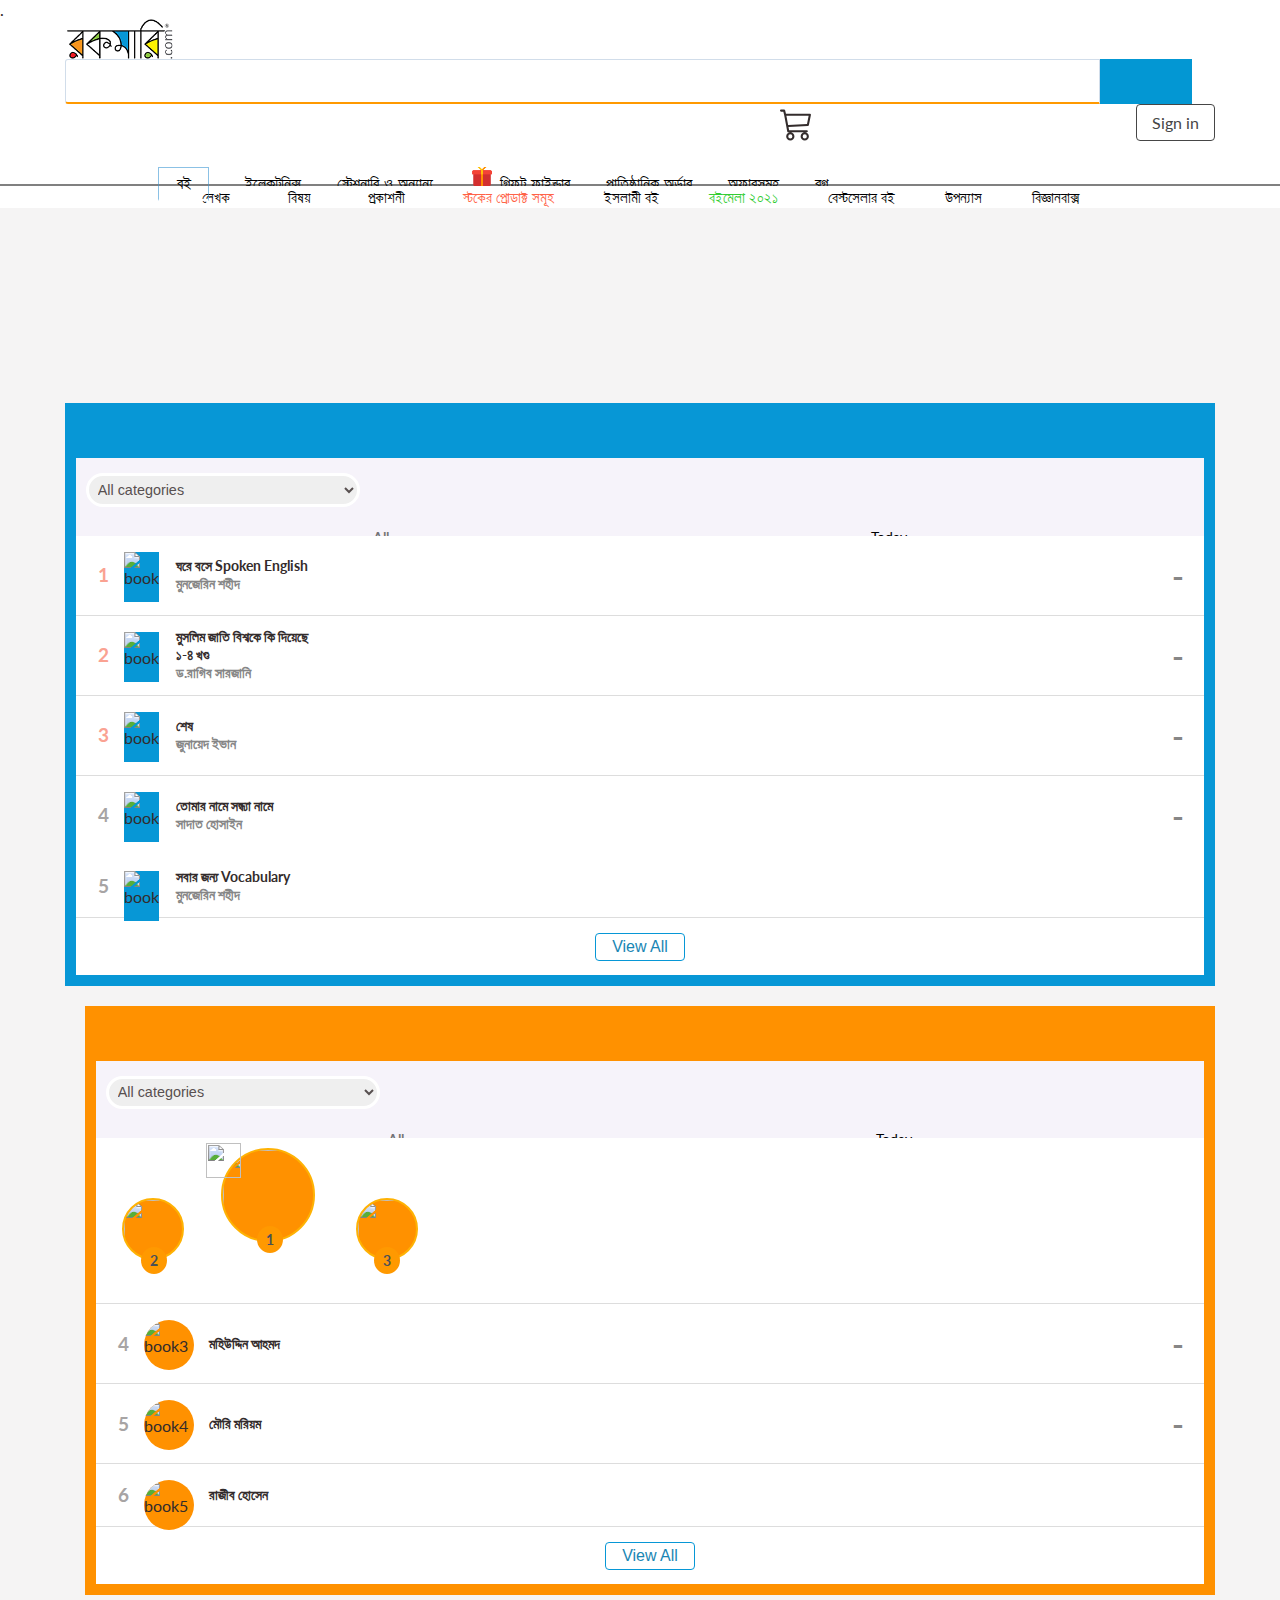
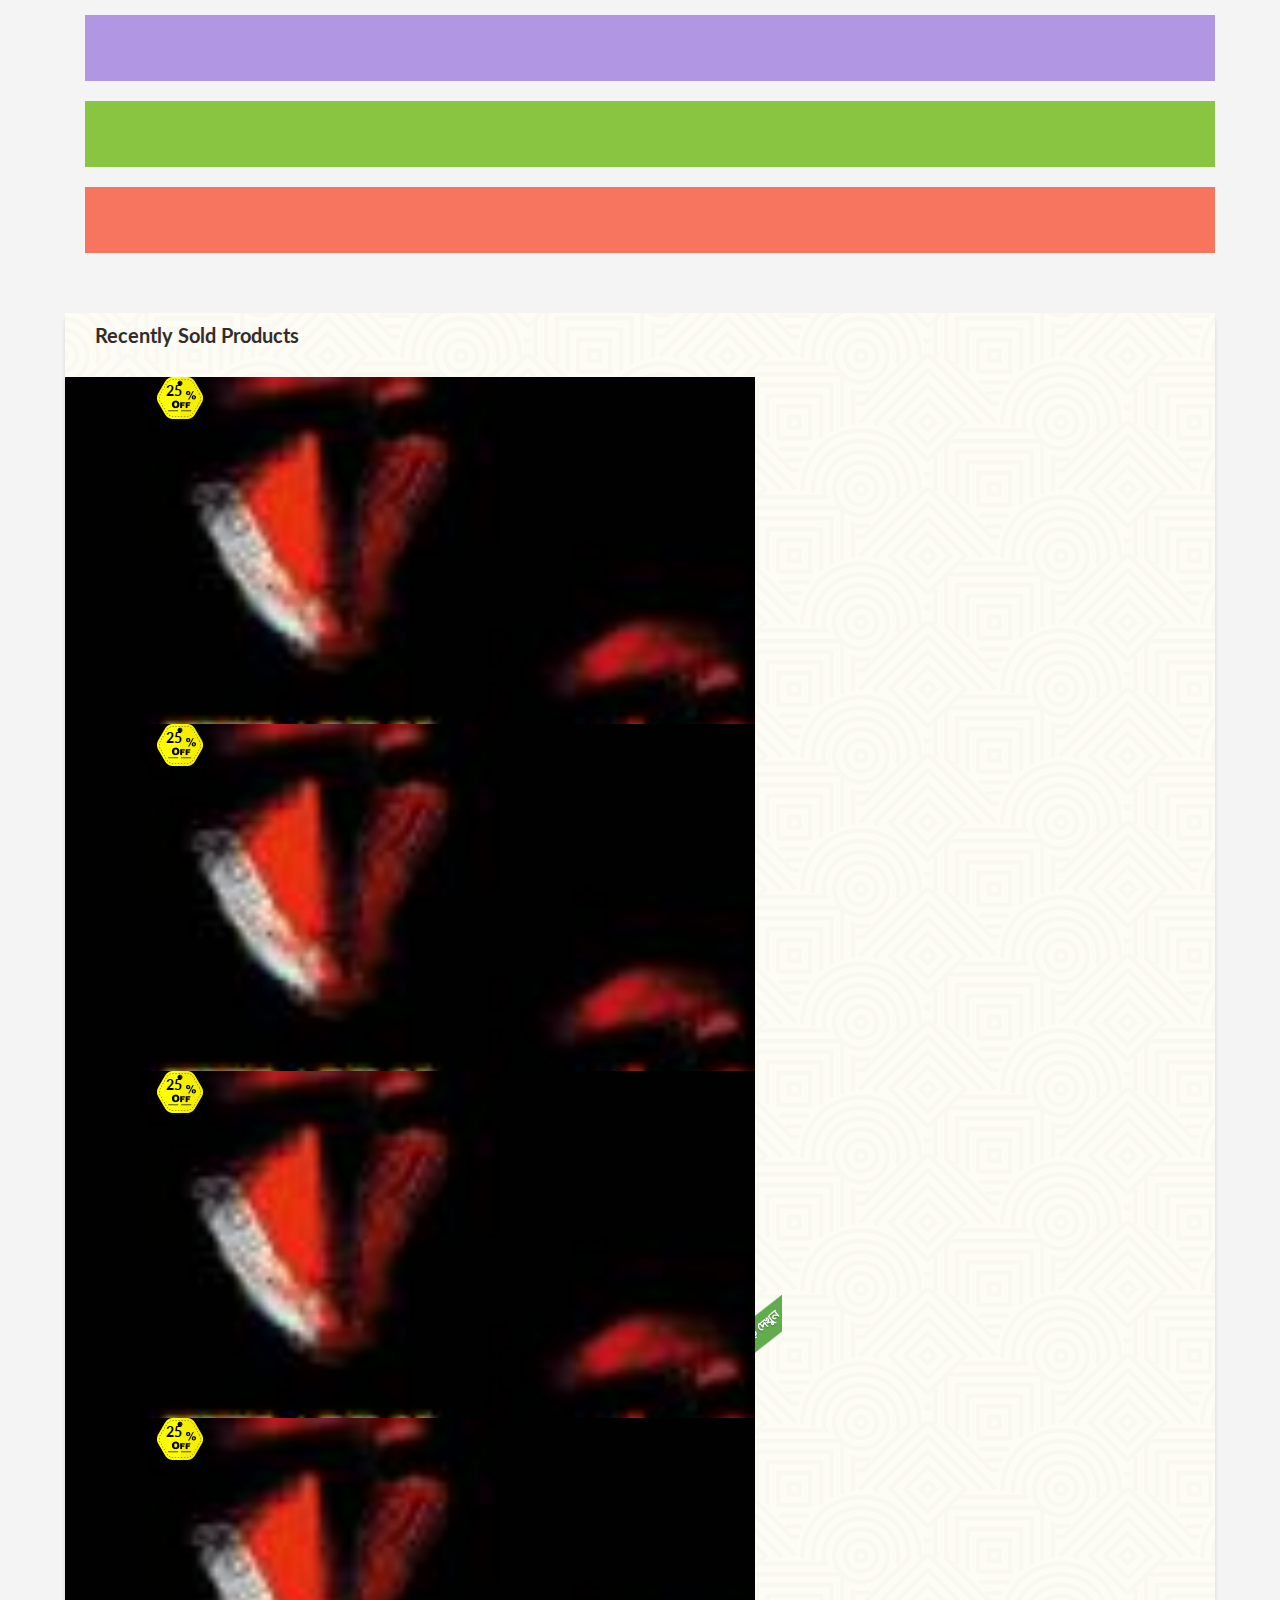
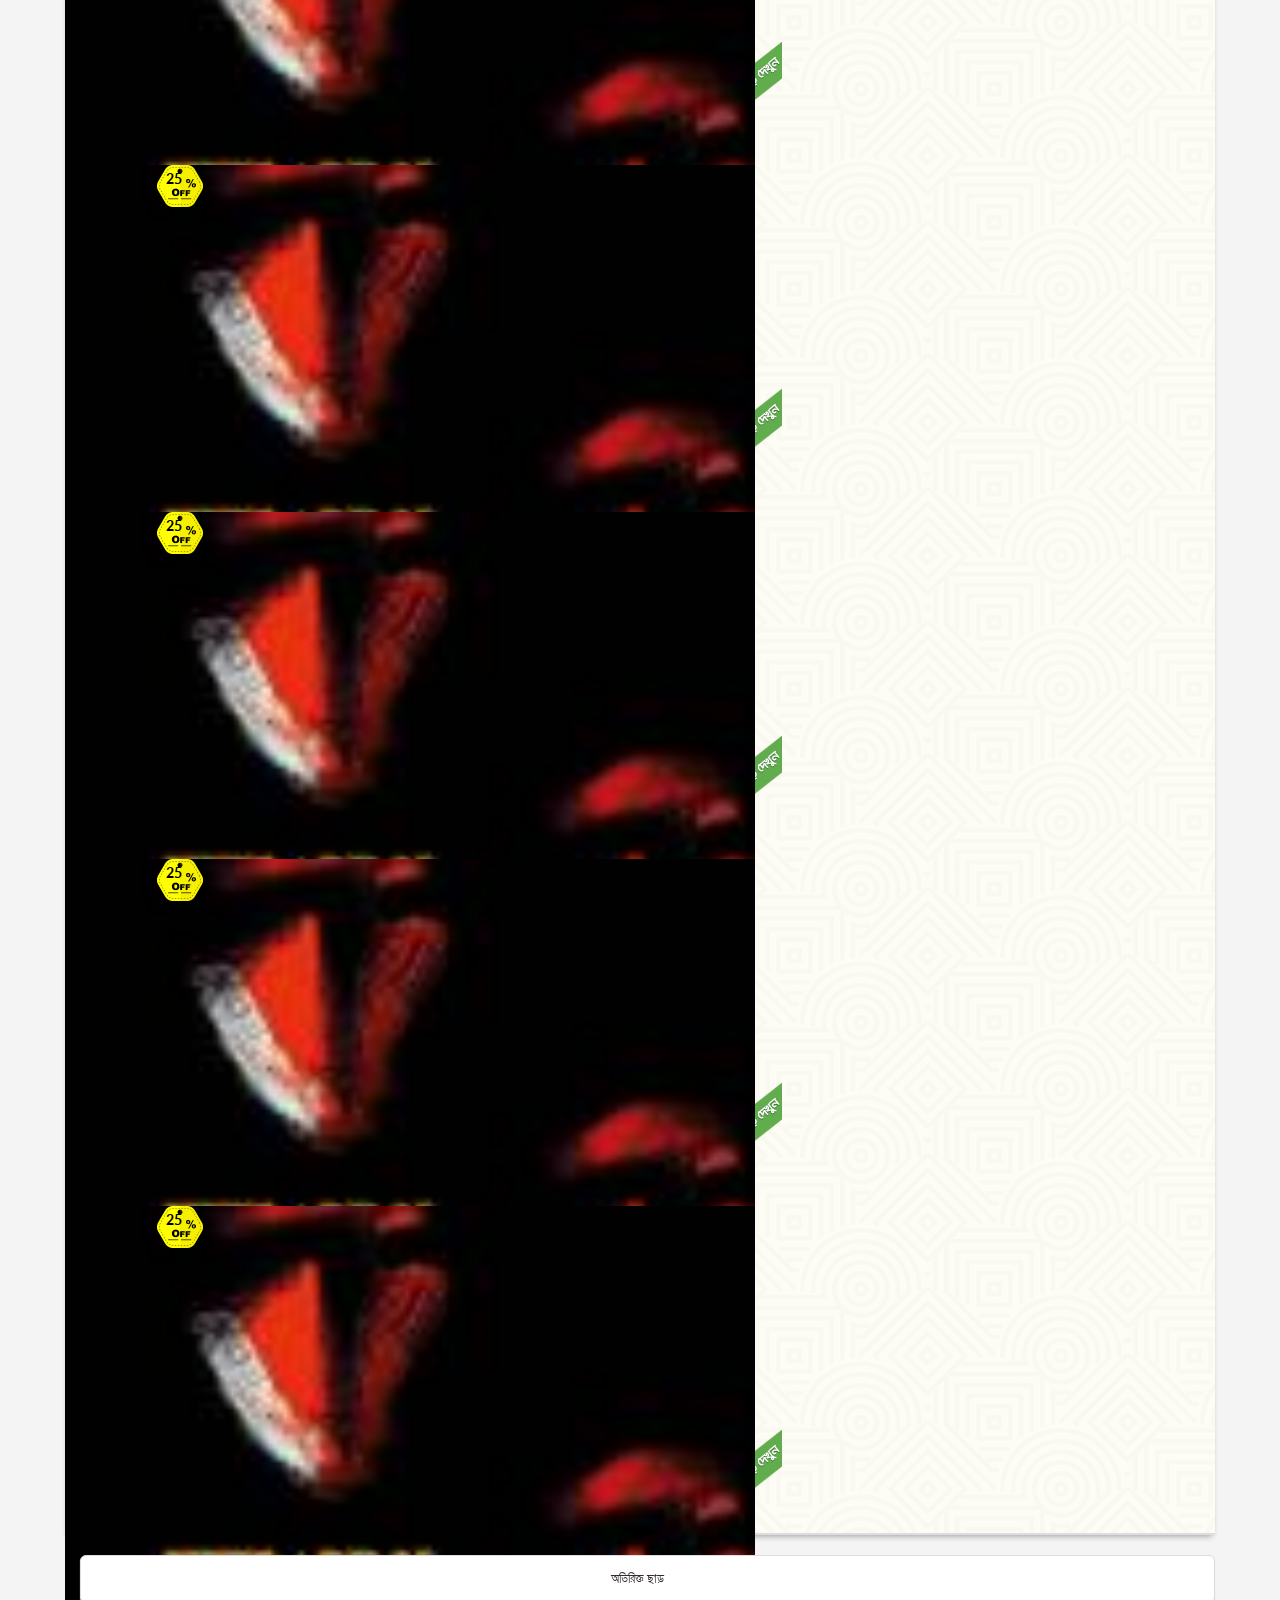
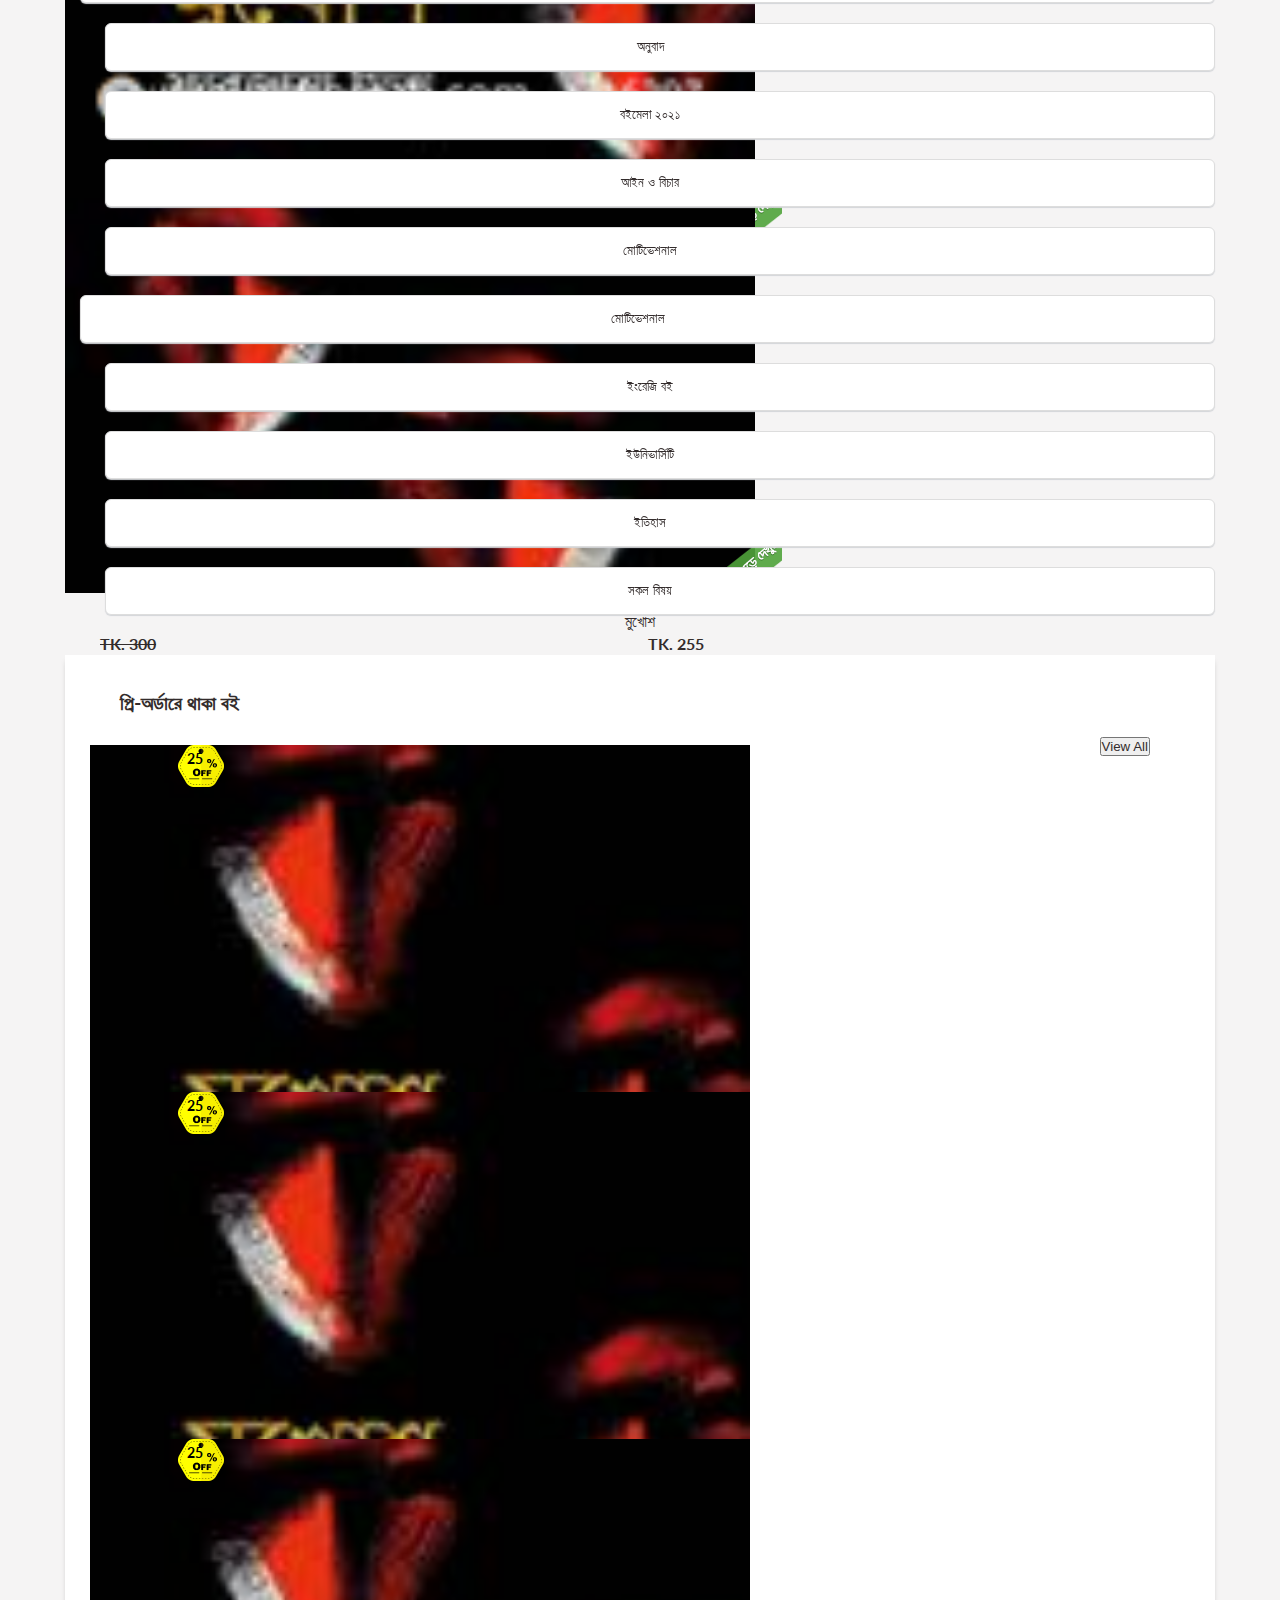
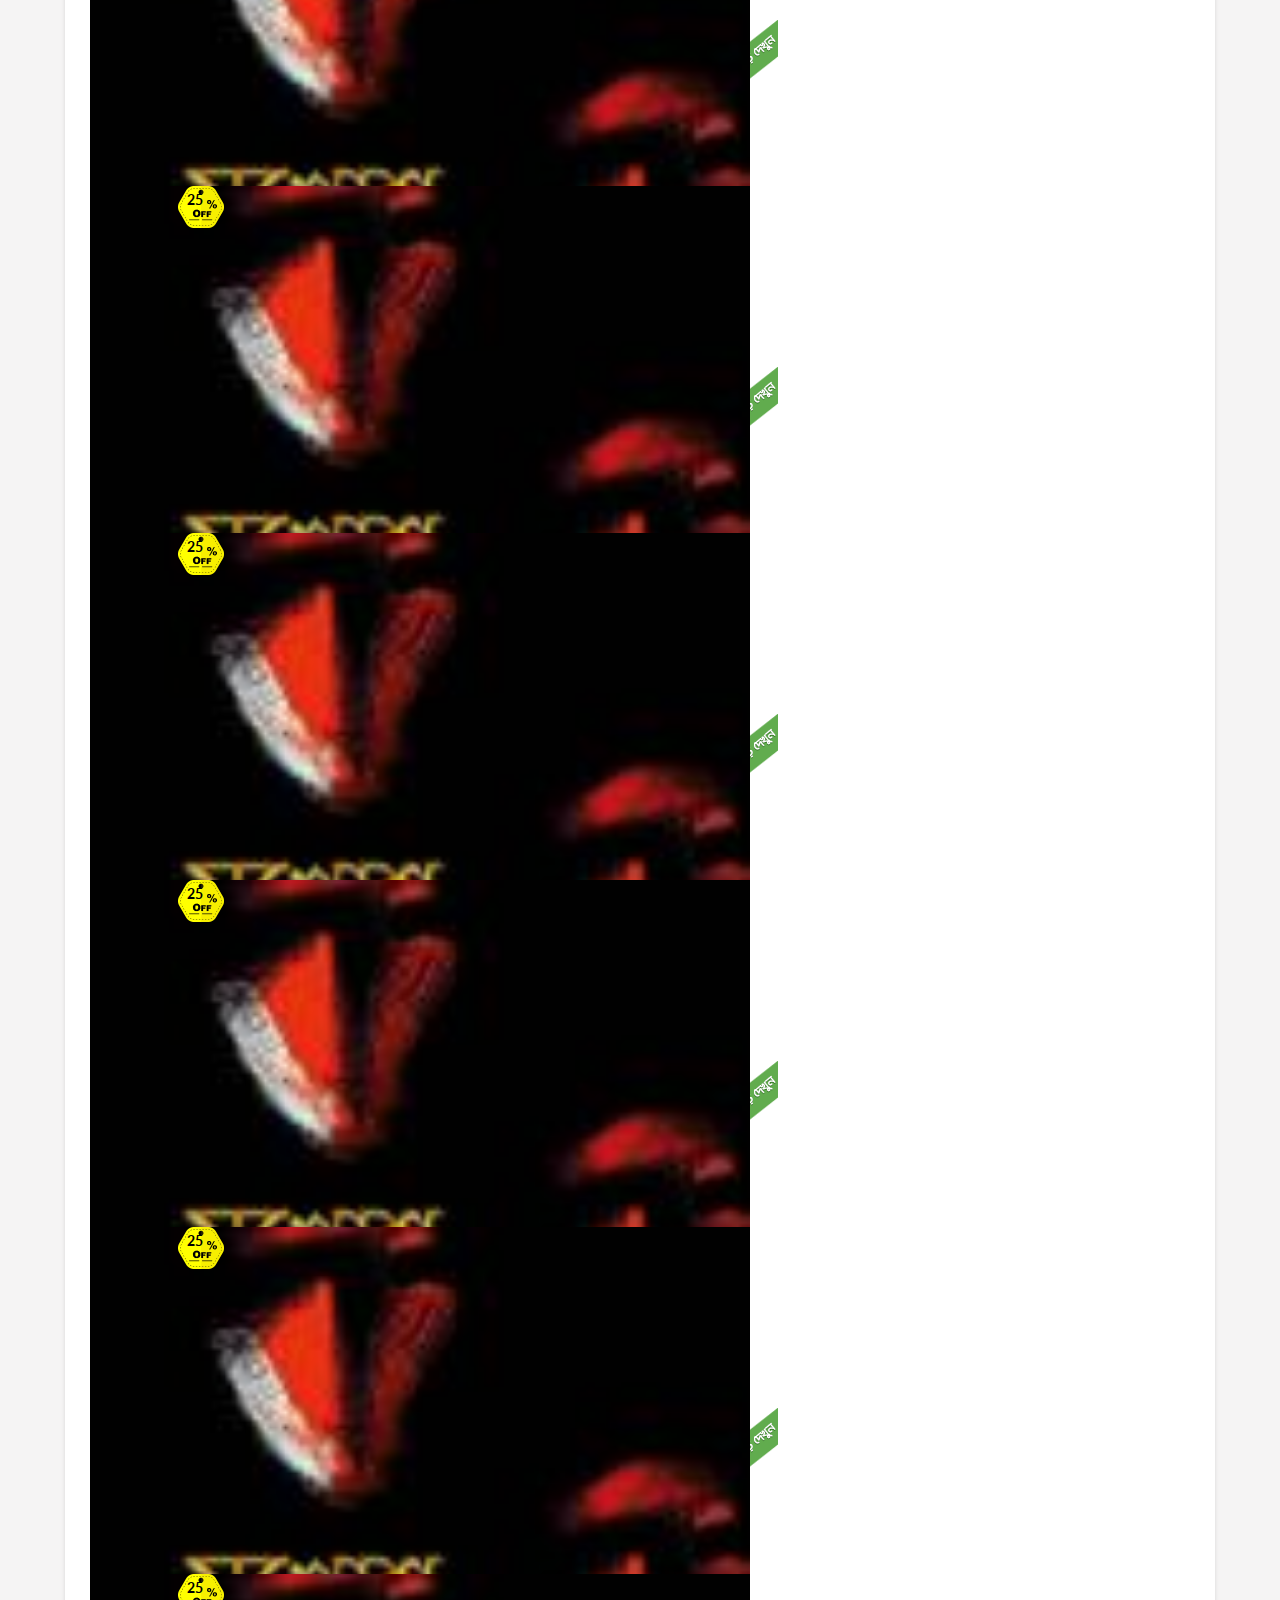
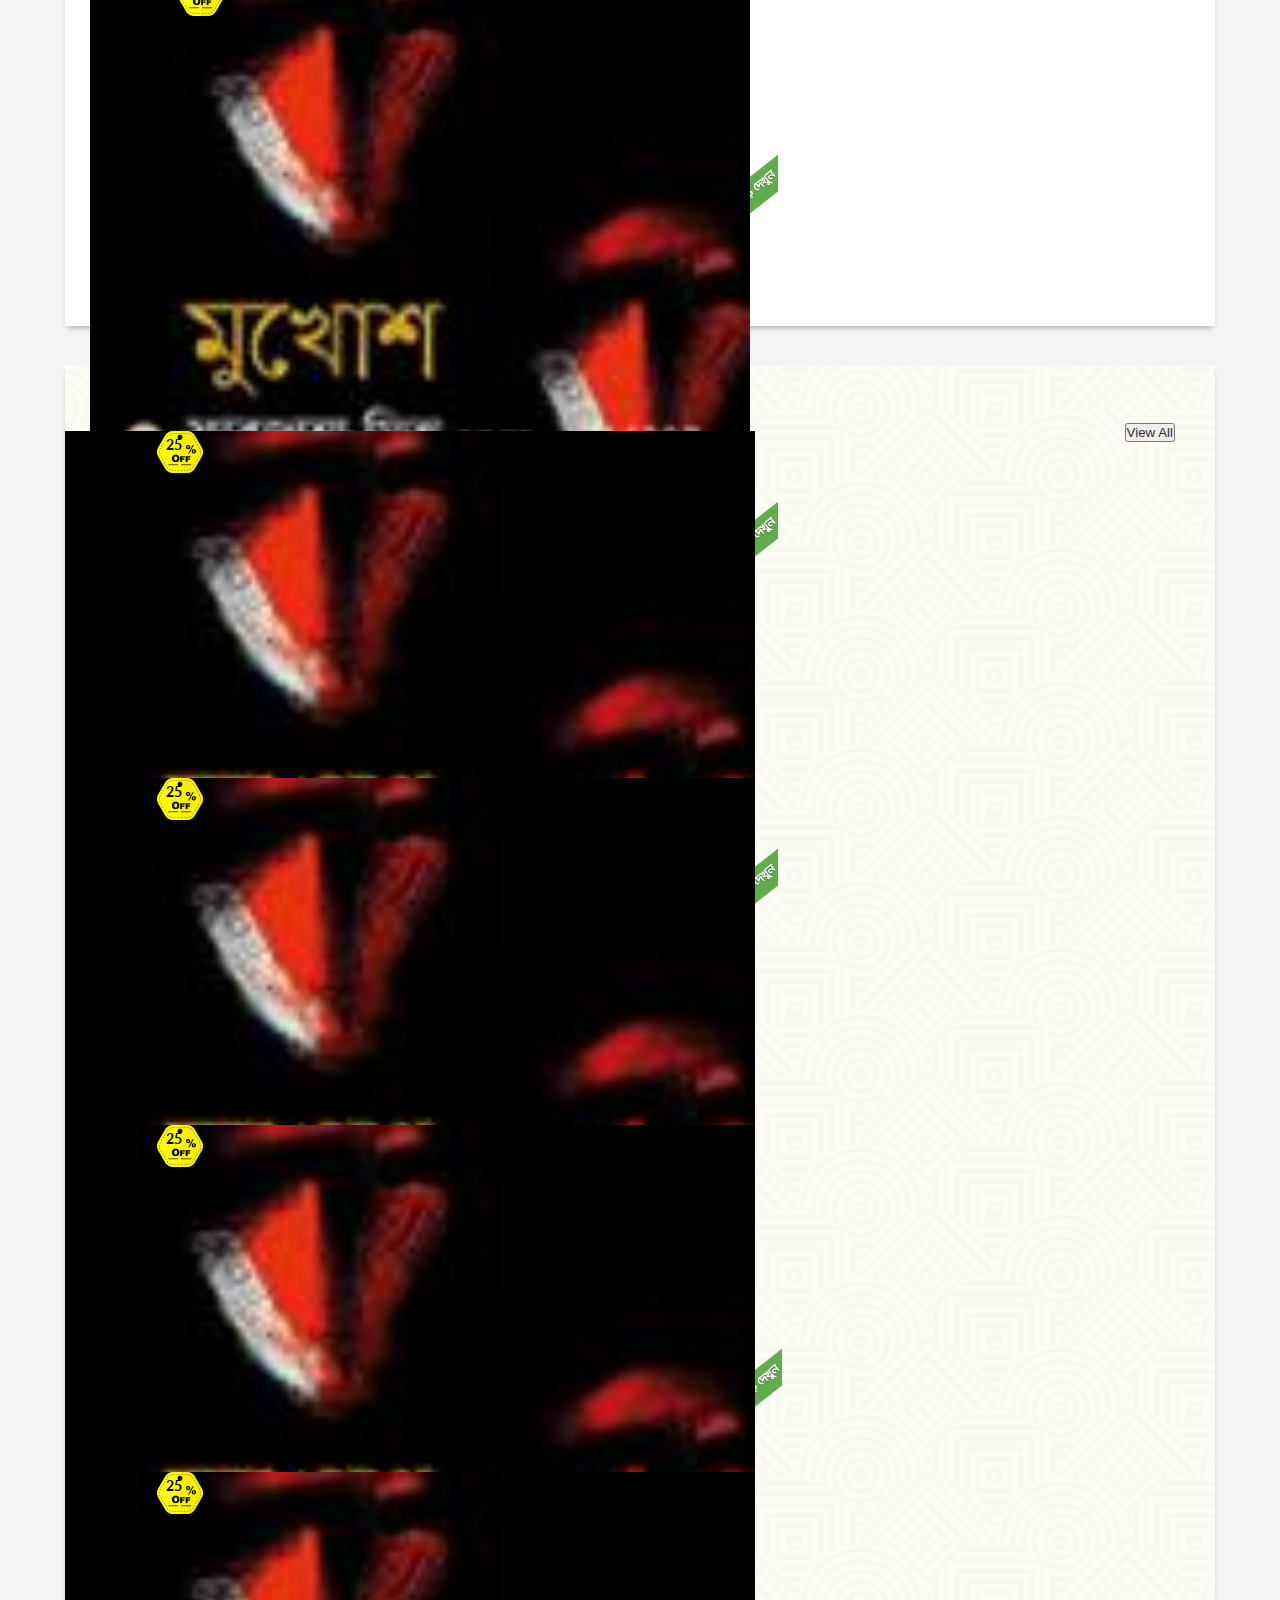
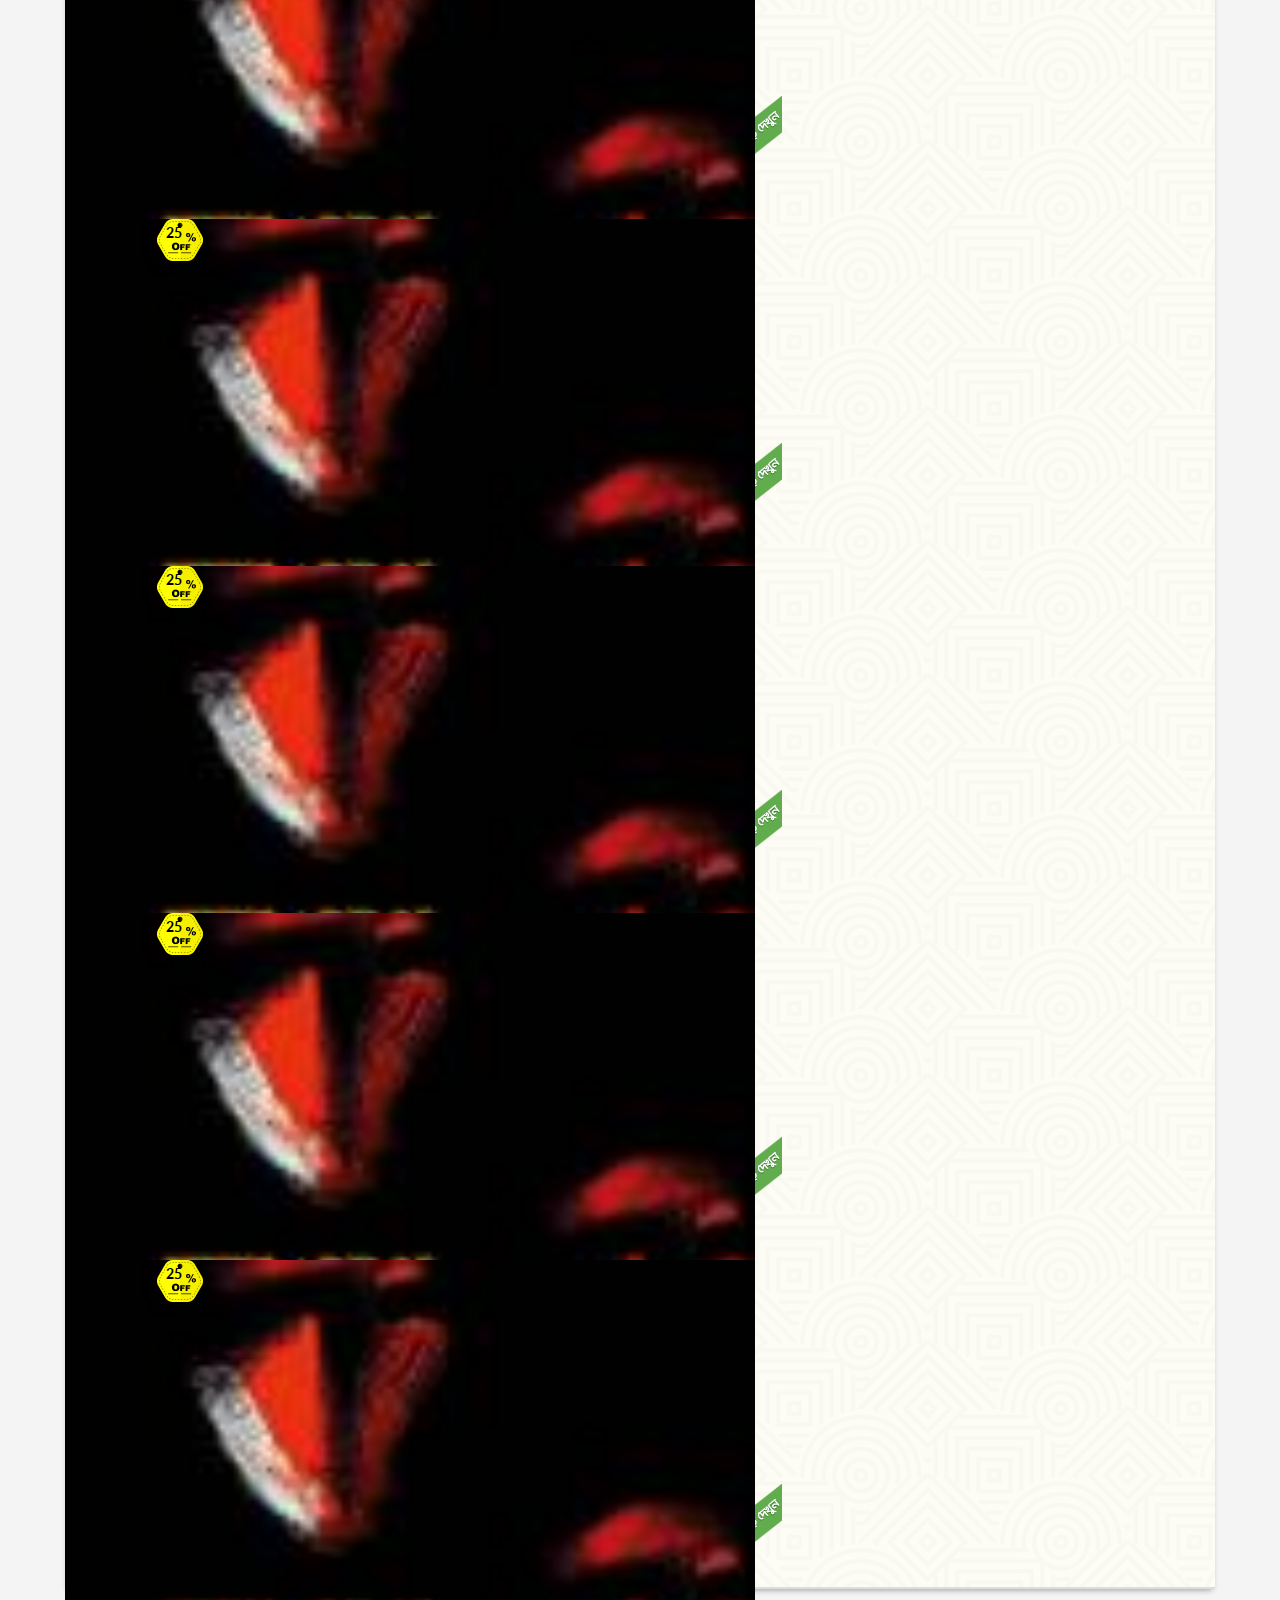
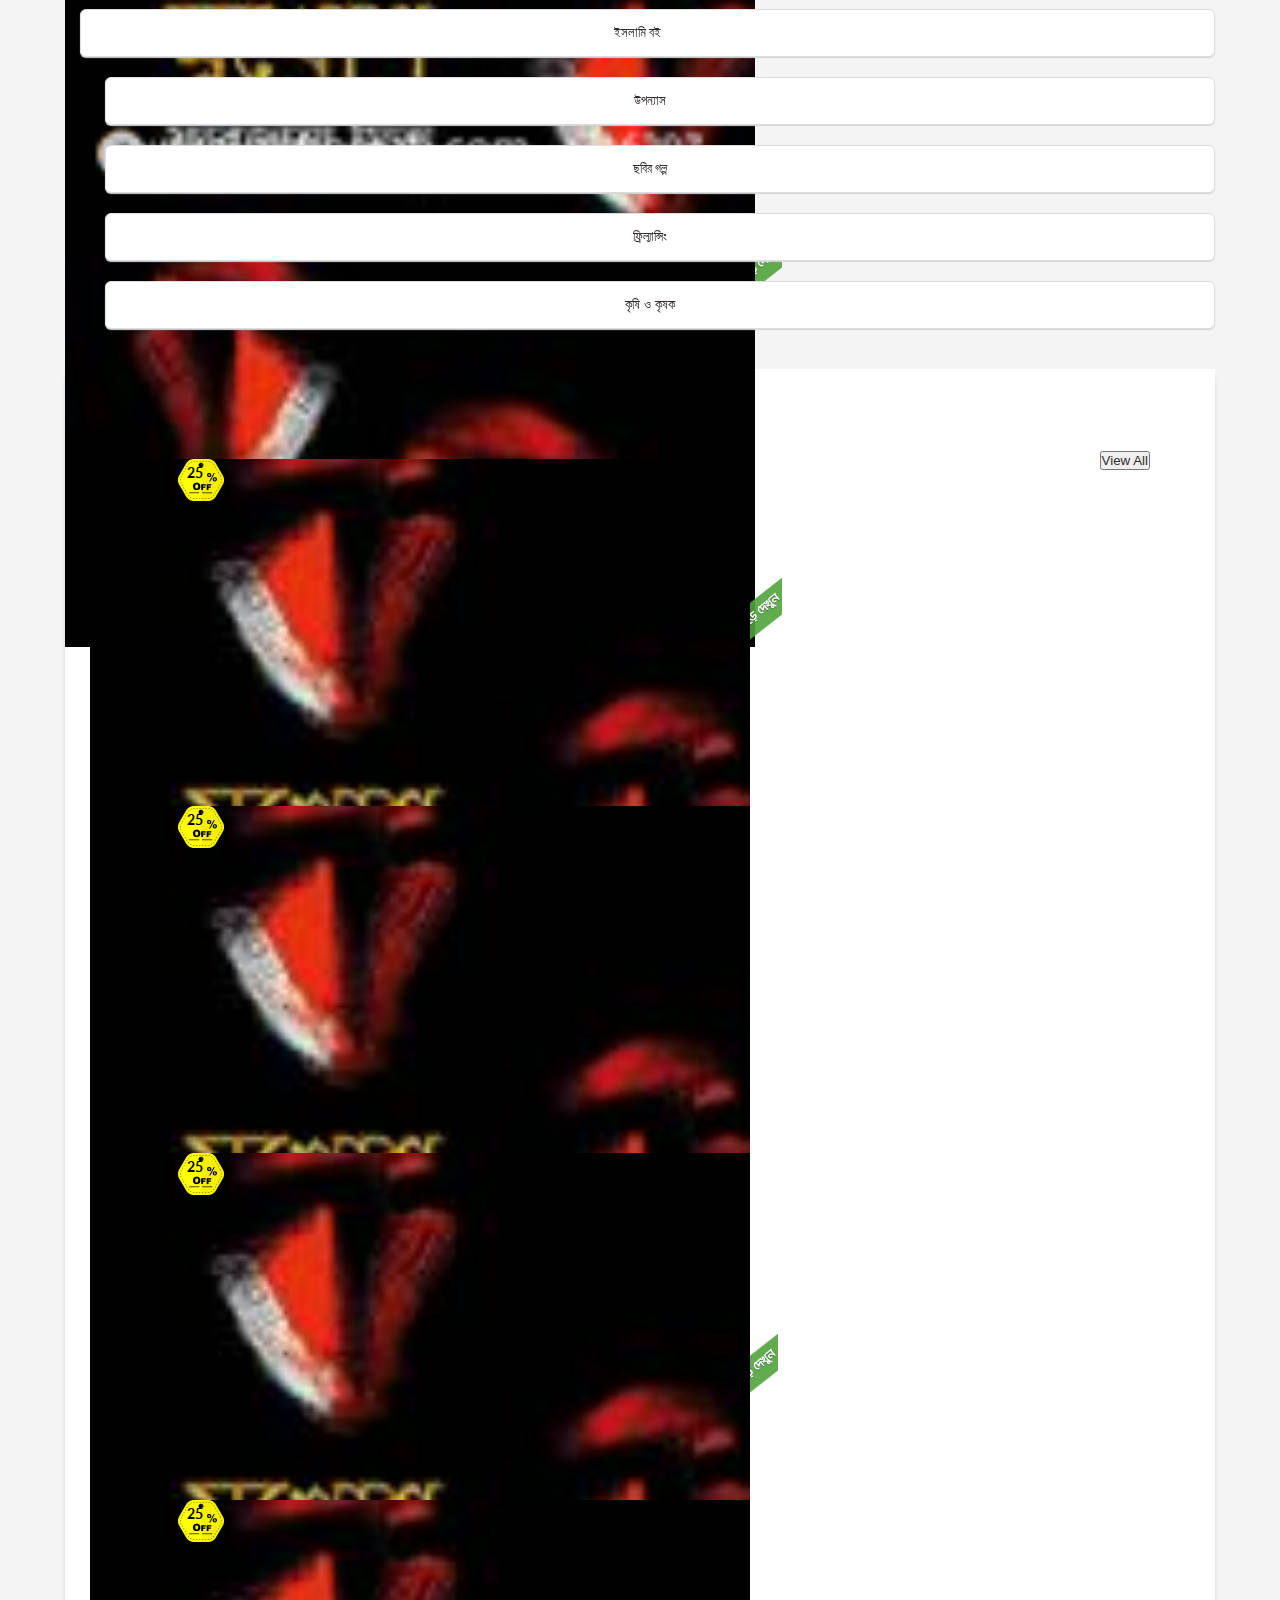
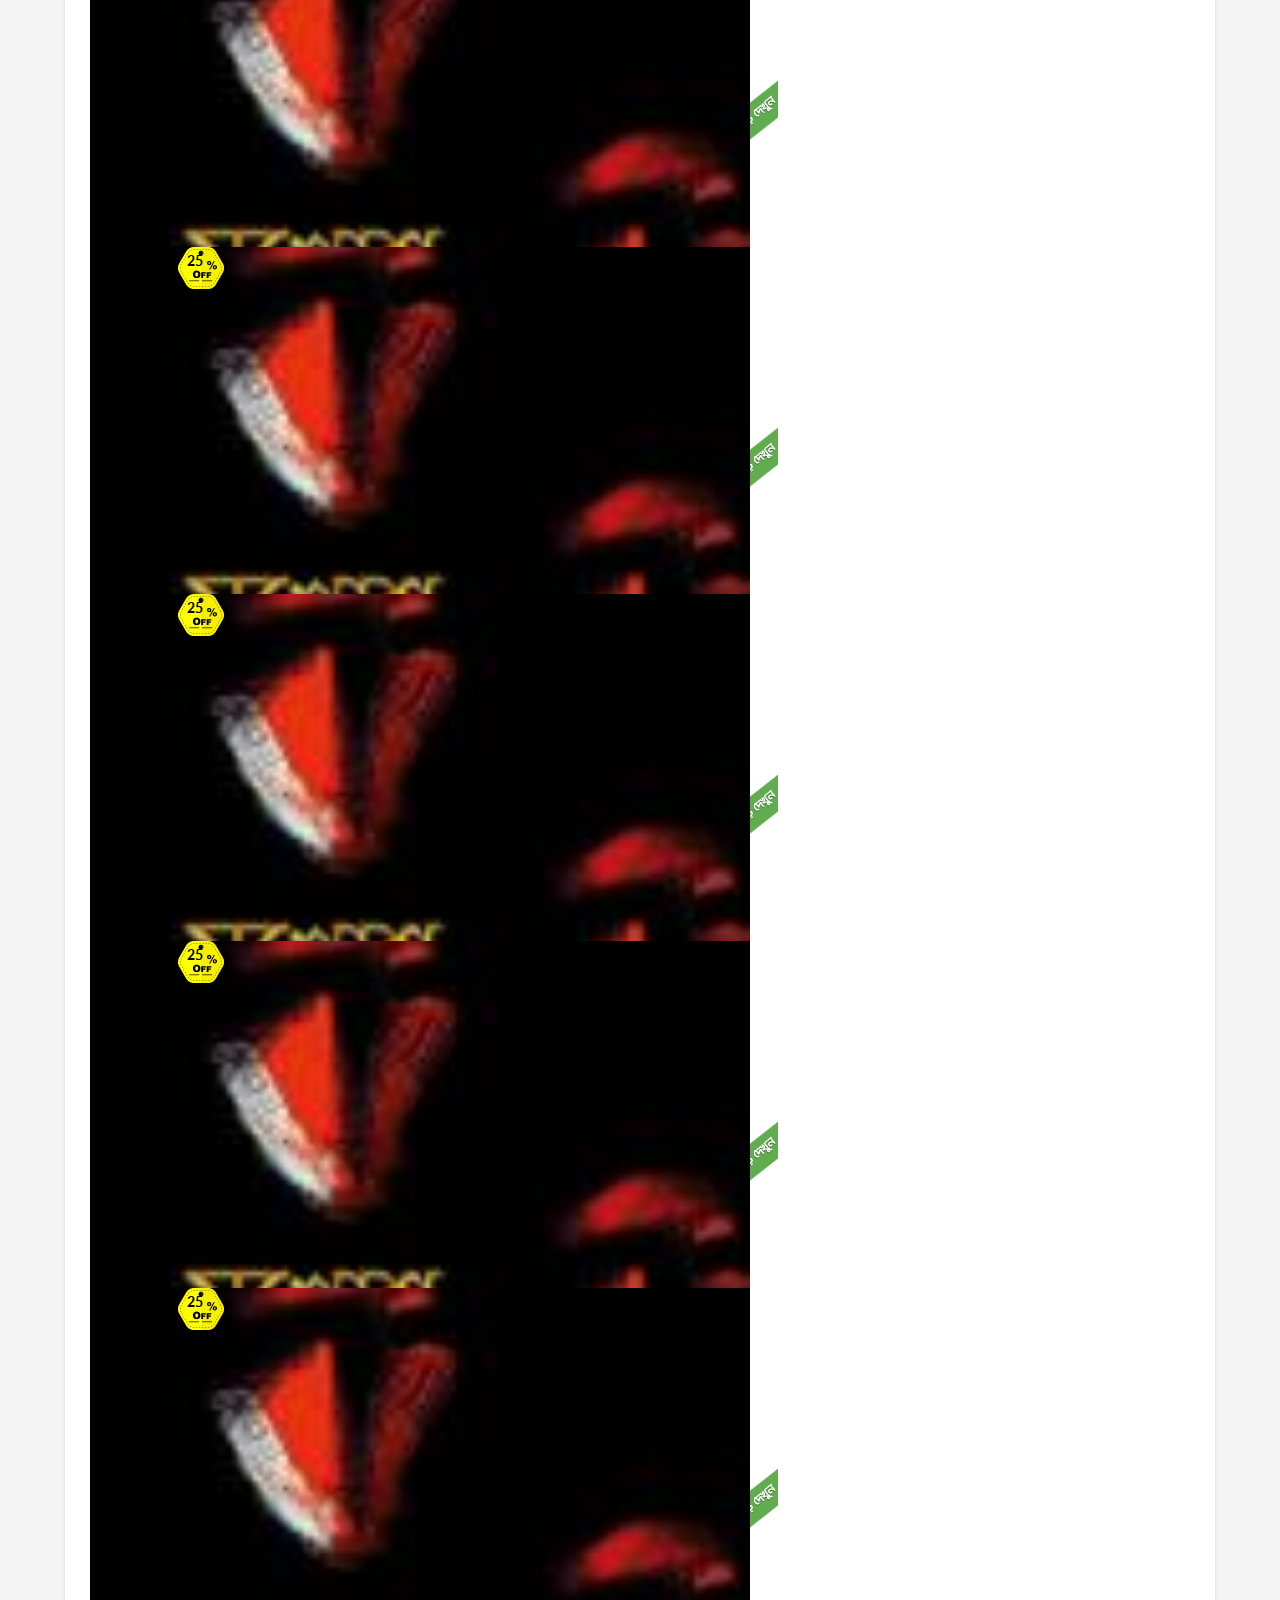
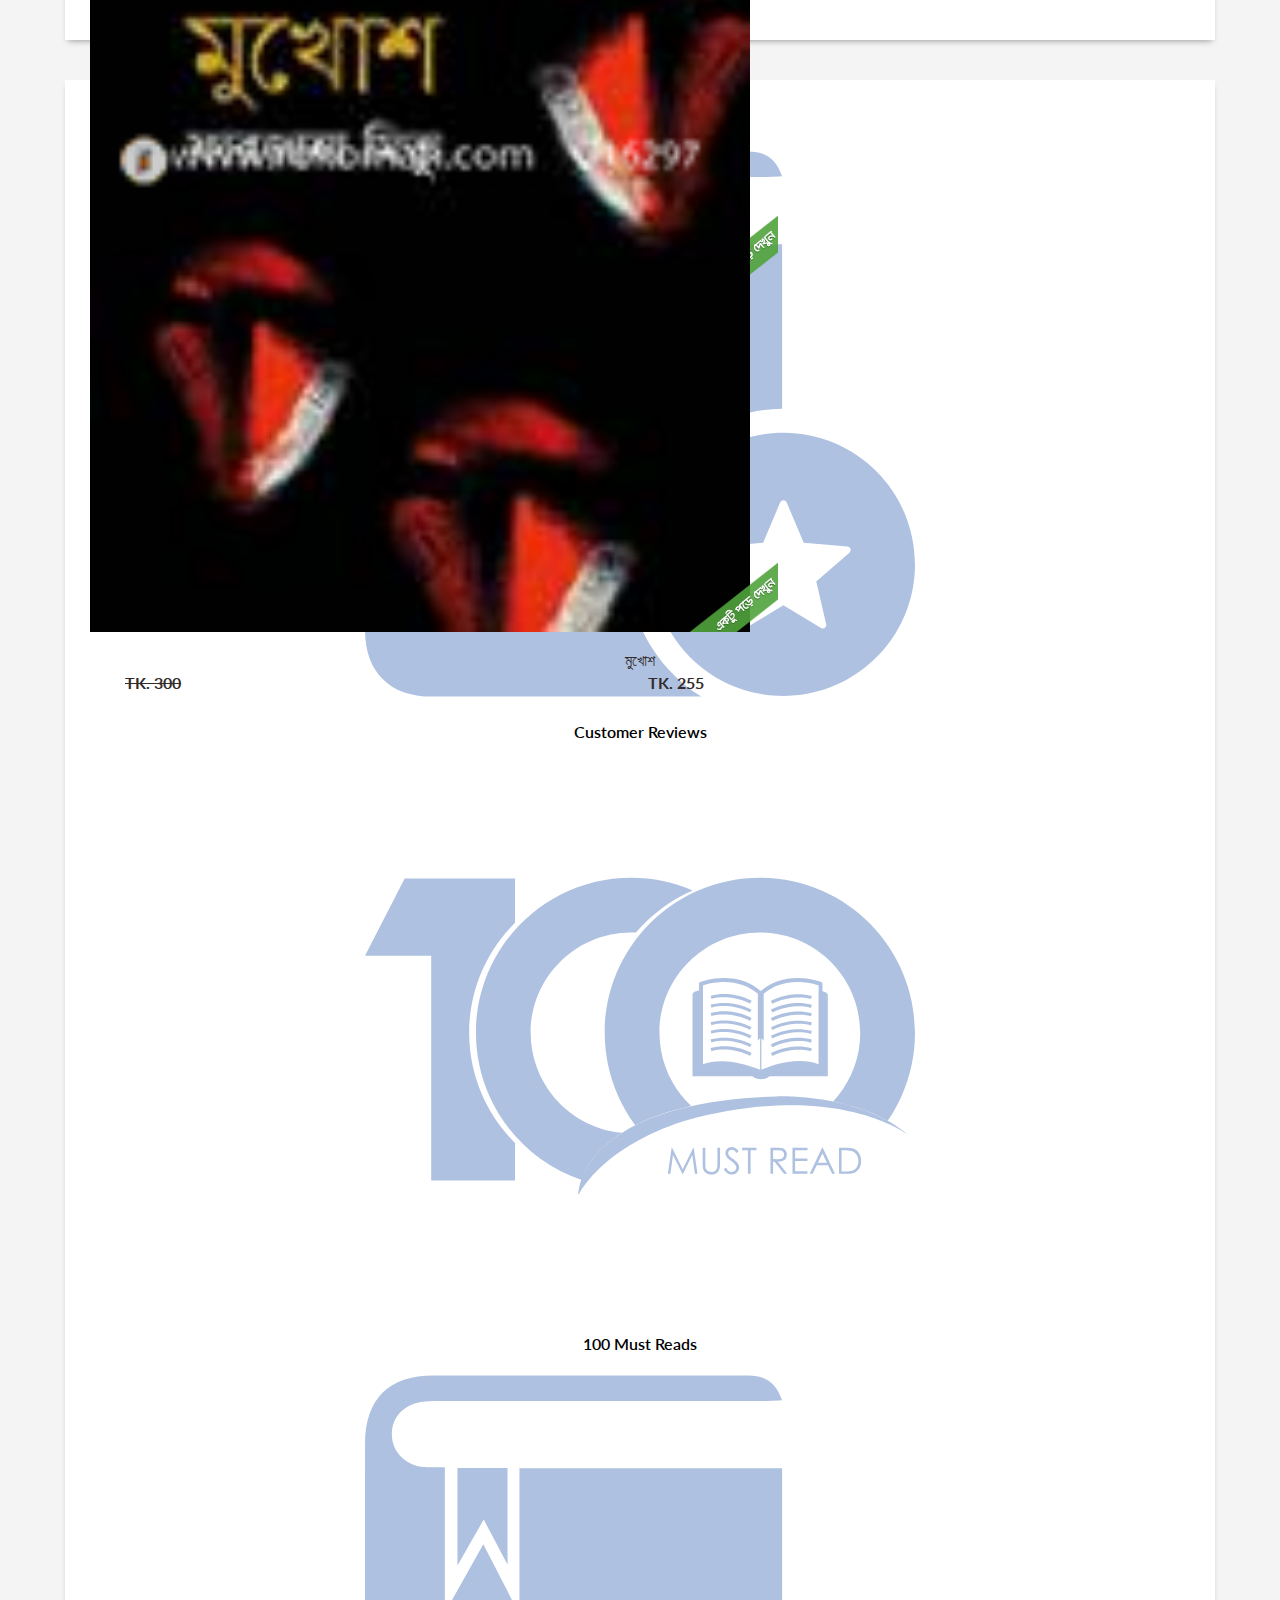
==== commit 24d851af: "Homepage ALl done" ====
--- a/index.html
+++ b/index.html
@@ -380,6 +380,378 @@
     </div>
 </section>
 
+
+
+
+
+<!-- Accroding Section -->
+    <section id="AccrodingSection">
+        <div class="container">
+            <div class="row">
+                <div class="col-md-4">
+                    <div class="cardt">
+                        <img src="assetc/images/img-best-seller.png" alt="">
+                        <select class="options">
+                            <option value="volvo" selected>All categories</option>
+                            <option value="saab">উপন্যাস</option>
+                            <option value="vw">গল্প ও কবিতা</option>
+                            <option value="1" >ধর্মীয় বই</option>
+                            <option value="2" >সায়েন্স ফিকশন</option>
+                            <option value="3" >আত্মউন্নয়ন</option>
+                            <option value="4" >রহস্য,গোয়েন্দা ও ভৌতিক</option>
+                            <option value="5" >ইতিহাস ও রাজনীতি</option>
+                            <option value="6" >গণিত,বিজ্ঞান ও প্রযুক্তি</option>
+                            <option value="7" >বঙ্গবন্ধু,বাংলাদেশ ও মুক্তিযুদ্ধ</option>
+                            <option value="8" >ব্যবসা,বিনিয়োগ ও অর্থনীতি</option>
+                            <option value="9" >ছোটদের বই (০-১২ বছর পর্যন্ত)</option>
+                            <option value="10" >ক্যারিয়ার এবং স্কিল ডেভেলপমেন্ট</option>
+                            <option value="11" >অনুবাদ</option>
+                        </select>
+                        <div class="contain">
+                            <ul>
+                                <li><a href="#"> <b>All</b>
+                                </a></li>
+                                <li><a href="#" style="border-bottom: 0 solid #eee;">Today</a></li>
+                            </ul>
+                        </div>
+                        <div class="book">
+                            
+                            <h3 style="color: rgb(250, 162, 146); text-align: left; margin-left: 2px;">1</h3>
+                            <img  src="assetc/images/d774abe23_206592.jpg" alt="book2">
+                            <div class="book-text">
+                                <h5>ঘরে বসে Spoken English</h5>
+                                <h6>মুনজেরিন শহীদ</h6>
+                            </div>
+                            <h4>-</h4>
+                        </div>
+                        <div class="book">
+                            
+                            <h3 style="color: rgb(250, 162, 146); text-align: left; margin-left: 2px;">2</h3>
+                            <img  src="assetc/images/e2227de97_208776.jpg" alt="book2">
+                            <div class="book-text">
+                                <h5>মুসলিম জাতি বিশ্বকে কি দিয়েছে</h5>
+                                <h5>১-৪ খণ্ড</h5>
+                                <h6>ড.রাগিব সারজানি</h6>
+                            </div>
+                            <h4>-</h4>
+                        </div>
+                        <div class="book">
+                            
+                            <h3 style="color: rgb(250, 162, 146); text-align: left; margin-left: 2px;">3</h3>
+                            <img  src="assetc/images/7a06e8a86_205949.jpg" alt="book3">
+                            <div class="book-text">
+                                <h5>শেষ</h5>
+                                <h6>জুনায়েদ ইভান</h6>
+                            </div>
+                            <h4>-</h4>
+                        </div>
+                        <div class="book">
+                            
+                            <h3 style="color: rgb(167, 164, 164); text-align: left; margin-left: 2px;">4</h3>
+                            <img  src="assetc/images/f708833f6_206311.jpg" alt="book4">
+                            <div class="book-text">
+                                <h5>তোমার নামে সন্ধ্যা নামে</h5>
+                                <h6>সাদাত হোসাইন</h6>
+                            </div>
+                            <h4>-</h4>
+                        </div> 
+                        <div class="book">
+                            
+                            <h3 style="color: rgb(167, 164, 164); text-align: left; margin-left: 2px;">5</h3>
+                            <img  src="assetc/images/e19fc387a_212325.jpg" alt="book5">
+                            <div class="book-text">
+                                <h5>সবার জন্য Vocabulary</h5>
+                                <h6>মুনজেরিন শহীদ</h6>
+                            </div>
+                            <i class="fa fa-arrow-up" aria-hidden="true"></i>
+                        </div>
+                        
+                        <div class="butt">
+                            <button type="button">View All</button>
+                        </div>
+                        </div>
+                </div>
+                    <!---------------------------------- cardt1 --------------------------------------->
+                <div class="col-md-4">
+                    <div class="cardt1">
+                        <img src="assetc/images/img-best-author.png" alt="">
+                        <select class="options">
+                            <option value="volvo" selected>All categories</option>
+                            <option value="saab">উপন্যাস</option>
+                            <option value="vw">গল্প ও কবিতা</option>
+                            <option value="1" >ধর্মীয় বই</option>
+                            <option value="2" >সায়েন্স ফিকশন</option>
+                            <option value="3" >আত্মউন্নয়ন</option>
+                            <option value="4" >রহস্য,গোয়েন্দা ও ভৌতিক</option>
+                            <option value="5" >ইতিহাস ও রাজনীতি</option>
+                            <option value="6" >গণিত,বিজ্ঞান ও প্রযুক্তি</option>
+                            <option value="7" >বঙ্গবন্ধু,বাংলাদেশ ও মুক্তিযুদ্ধ</option>
+                            <option value="8" >ব্যবসা,বিনিয়োগ ও অর্থনীতি</option>
+                            <option value="9" >ছোটদের বই (০-১২ বছর পর্যন্ত)</option>
+                            <option value="10" >ক্যারিয়ার এবং স্কিল ডেভেলপমেন্ট</option>
+                            <option value="11" >অনুবাদ</option>
+                        </select>
+                        <div class="contain">
+                            <ul>
+                                <li><a href="#"> <b>All</b>
+                                </a></li>
+                                <li><a href="#" style="border-bottom: 0 solid #eee;">Today</a></li>
+                            </ul>
+                        </div>
+                        <div class="image-topper">
+                            <div class="img1">
+                                <img src="assetc/images/707117900_79296.jpg" alt="">
+                                <h6 class="badgey">2</h6>
+                                <h5 style="text-align: left; font-size: 13px; cursor: pointer;"><b>জুনায়েদ ইভান</b></h5>
+                            </div>
+                            <img style="background: transparent; width: 35px; height: 35px; position: absolute; top: 5.5px; left: 110px;" src="assetc/images/icon-winner-author.png" alt="">
+                            <div class="img2">
+                                <img src="assetc/images/a721f57c3_79420.jpg" alt="">
+                                <h6 class="badgey1">1</h6>
+                                <h5 style="text-align: left; font-size: 13px; cursor: pointer;"><b>মুনজেরিন শহীদ</b></h5>
+                            </div>
+                                
+                            
+                            <div class="img3">
+                                <img src="assetc/images/90fec8a35_5717.jpg" alt="">
+                                <h6 class="badgey2">3</h6>
+                                <h5 style="text-align: left; font-size: 13px; cursor: pointer;"><b>সাদাত হোসাইন</b></h5>
+                            </div> 
+                        </div>
+                        <div class="book">
+                            
+                            <h3 style="color: rgb(167, 164, 164); text-align: left; margin-left: 2px;">4</h3>
+                            <img style="border-radius: 50%; height: 50px; width: 50px;" src="assetc/images/48b3ddf363f4_26452.jpg" alt="book3">
+                            <div class="book-text">
+                                <h5 style="margin-left: 13px;">মহিউদ্দিন আহমদ</h5>
+                                
+                            </div>
+                            <h4>-</h4>
+                        </div>
+                        <div class="book">
+                            
+                            <h3 style="color: rgb(167, 164, 164); text-align: left; margin-left: 2px;">5</h3>
+                            <img style="border-radius: 50%; height: 50px; width: 50px;" src="assetc/images/b58523428_60046.jpg" alt="book4">
+                            <div class="book-text">
+                            <h5 style="margin-left: 13px;">মৌরি মরিয়ম</h5>
+                            </div>
+                            <h4>-</h4>
+                        </div> 
+                        <div class="book" style="border-bottom: .8px solid #ddd;">
+                            
+                            <h3 style="color: rgb(167, 164, 164); text-align: left; margin-left: 2px;">6</h3>
+                            <img style="border-radius: 50%; height: 50px; width: 50px;" src="assetc/images/66a719ebe_79355.jpg" alt="book5">
+                            <div class="book-text">
+                            <h5 style="margin-left: 13px;">রাজীব হোসেন</h5>
+                            </div>
+                            <i class="fa fa-arrow-up" aria-hidden="true"></i>
+                        </div>
+                        
+                        <div class="butt">
+                            <button type="button">View All</button>
+                        </div>
+                        </div>
+                </div>
+                    
+                    <!------------------------------ cardt2 ---------------------------------------->
+                <div class="col-md-4">
+                    <div class="cardt-wrapper">
+                        <div class="accordt cardt2" id="item1">
+                            <a href="#item1"><img src="assetc/images/img-best-reviewer.png" alt=""></a>
+                            <div class="accord">
+                                <div class="contain">
+                                    <ul>
+                                        <li><a href="#"> <b>All</b>
+                                        </a></li>
+                                        <li><a href="#" style="border-bottom: 0 solid #eee;">Today</a></li>
+                                    </ul>
+                                </div>
+                                <div class="book">
+                                    
+                                    <h3 style="color: rgb(167, 164, 164); text-align: left; margin-left: 2px;">1</h3>
+                                    <img style="border-radius: 50%; height: 50px; width: 50px;" src="assetc/images/male.png" alt="book3">
+                                    <div class="book-text">
+                                        <h5 style="margin-left: 13px;">Antik Mahmud</h5>
+                                        
+                                    </div>
+                                    <h4>-</h4>
+                                </div>
+                                <div class="book">
+                                    
+                                    <h3 style="color: rgb(167, 164, 164); text-align: left; margin-left: 2px;">2</h3>
+                                    <img style="border-radius: 50%; height: 50px; width: 50px;" src="assetc/images/male.png" alt="book4">
+                                    <div class="book-text">
+                                    <h5 style="margin-left: 13px;">Imran Hasan</h5>
+                                    </div>
+                                    <h4>-</h4>
+                                </div>
+                                <div class="book">
+                                    
+                                    <h3 style="color: rgb(167, 164, 164); text-align: left; margin-left: 2px;">3</h3>
+                                    <img style="border-radius: 50%; height: 50px; width: 50px;" src="assetc/images/male.png" alt="book4">
+                                    <div class="book-text">
+                                    <h5 style="margin-left: 13px;">Md Farid Uddin Rony</h5>
+                                    </div>
+                                    <h4>-</h4>
+                                </div>
+                                <div class="book">
+                                    
+                                    <h3 style="color: rgb(167, 164, 164); text-align: left; margin-left: 2px;">4</h3>
+                                    <img style="border-radius: 50%; height: 50px; width: 50px;" src="assetc/images/male.png" alt="book4">
+                                    <div class="book-text">
+                                    <h5 style="margin-left: 13px;">eva newaz</h5>
+                                    </div>
+                                    <h4>-</h4>
+                                </div>
+                                
+                                <div class="butt">
+                                    <button type="button">View All</button>
+                                </div>
+                            </div>
+                            </div>    
+                        
+                
+                
+                
+                
+                
+                            <div class="accordt cardt3" id="item2">
+                                <a href="#item2"><img src="assetc/images/img-best-buyer.png" alt=""></a>
+                                <div class="accord">
+                                    <select class="options">
+                                        <option value="volvo" selected>User</option>
+                                        <option value="saab">Corporate</option>
+                                    </select>
+                                    <div class="contain">
+                                        <ul>
+                                            <li><a href="#"> <b>All</b>
+                                            </a></li>
+                                            <li><a href="#" style="border-bottom: 0 solid #eee;">Today</a></li>
+                                        </ul>
+                                    </div>
+                                    <div class="book" style="padding-top: 30px;">
+                                        
+                                        <h3 style="color: rgb(167, 164, 164); text-align: left; margin-left: 2px;">1</h3>
+                                        <img style="border-radius: 50%; height: 50px; width: 50px;" src="assetc/images/male.png" alt="book3">
+                                        <div class="book-text">
+                                            <h5 style="margin-left: 13px;">Square Pharmaceauticals</h5>
+                                            <h5 style="margin-left: 13px;">Limited</h5>
+                                            <h6>Mob:01 ... 8901</h6>
+                                            
+                                        </div>
+                                        <h4>-</h4>
+                                    </div>
+                                    <div class="book"style="padding-top: 30px;">
+                                        
+                                        <h3 style="color: rgb(167, 164, 164); text-align: left; margin-left: 2px;">2</h3>
+                                        <img style="border-radius: 50%; height: 50px; width: 50px;" src="assetc/images/male.png" alt="book4">
+                                        <div class="book-text">
+                                        <h5 style="margin-left: 13px;">Major Mohammad</h5>
+                                        <h5 style="margin-left: 13px;">Anisuzzaman</h5>
+                                        <h5 style="margin-left: 13px;"></h5>
+                                        <h6>Mob:01 ... 3170</h6>
+                                        </div>
+                                        
+                                        <h4>-</h4>
+                                    </div>
+                                    <div class="book">
+                                        
+                                        <h3 style="color: rgb(167, 164, 164); text-align: left; margin-left: 2px;">3</h3>
+                                        <img style="border-radius: 50%; height: 50px; width: 50px;" src="assetc/images/male.png" alt="book4">
+                                        <div class="book-text">
+                                        <h5 style="margin-left: 13px;">Redwanul Haque</h5>
+                                        <h6>Mob:01 ... 8093</h6>
+                                        </div>
+                                        <h4>-</h4>
+                                    </div>
+                                    
+                                    <div class="butt">
+                                        <button type="button">View All</button>
+                                    </div>
+                                </div>
+                            </div>    
+                
+                
+                
+                
+                
+                
+                
+                
+                
+                
+                
+                
+                                <div class="accordt cardt4" id="item3">
+                                    <a href="#item3"><img src="assetc/images/img-best-publisher.png" alt=""></a>
+                                    <div class="accord">
+                                        <div class="contain">
+                                            <ul>
+                                                <li><a href="#"> <b>All</b>
+                                                </a></li>
+                                                <li><a href="#" style="border-bottom: 0 solid #eee;">Today</a></li>
+                                            </ul>
+                                        </div>
+                                        <div class="book">
+                                            
+                                            <h3 style="color: rgb(167, 164, 164); text-align: left; margin-left: 2px;">4</h3>
+                                            <img style="border-radius: 50%; height: 50px; width: 50px;" src="assetc/images/d79ef1da9_58.jpg" alt="book3">
+                                            <div class="book-text">
+                                                <h5 style="margin-left: 13px;">তাম্রলিপি</h5>
+                                                
+                                            </div>
+                                            <h4>-</h4>
+                                        </div>
+                                        <div class="book">
+                                            
+                                            <h3 style="color: rgb(167, 164, 164); text-align: left; margin-left: 2px;">5</h3>
+                                            <img style="border-radius: 50%; height: 50px; width: 50px;" src="assetc/images/f405172f2_91.png" alt="book4">
+                                            <div class="book-text">
+                                            <h5 style="margin-left: 13px;">আদর্শ</h5>
+                                            </div>
+                                            <h4>-</h4>
+                                        </div>
+                                        <div class="book">
+                                            
+                                            <h3 style="color: rgb(167, 164, 164); text-align: left; margin-left: 2px;">5</h3>
+                                            <img style="border-radius: 50%; height: 50px; width: 50px;" src="assetc/images/b7adef6a9_6854.jpg" alt="book4">
+                                            <div class="book-text">
+                                            <h5 style="margin-left: 13px;">সমকালীন প্রকাশন</h5>
+                                            </div>
+                                            <i class="fa fa-arrow-up" aria-hidden="true"></i>
+                                        </div>
+                                        <div class="book">
+                                            
+                                            <h3 style="color: rgb(167, 164, 164); text-align: left; margin-left: 2px;">5</h3>
+                                            <img style="border-radius: 50%; height: 50px; width: 50px;" src="assetc/images/317fbb4d0_5351.jpg" alt="book4">
+                                            <div class="book-text">
+                                            <h5 style="margin-left: 13px;">গার্ডিয়ান পাবলিকেশনস</h5>
+                                            </div>
+                                            <i class="fa fa-arrow-down" aria-hidden="true"></i>
+                                        </div>
+                                        
+                                        <div class="butt">
+                                            <button type="button">View All</button>
+                                        </div>
+                                    </div>    
+                                </div>    
+                    </div>
+                </div>
+                        
+            </div>
+        </div>
+    </section>
+
+
+
+
+
+
+
+
+
+
+
     <section id="RecentlySoldProduct">
         <div class="container">
             <div class="ProductBancground">
@@ -5334,14 +5706,779 @@
     </div>
 </section>
 
+<section id="MobailWriterSliderSection" class="PreOrderBookProductBancground" >
+    <div class="container">
+        <div class="">
+            <div class="MobailViewProductSetcionTitle">
+                <h3>Weekly Top Authors </h3>
+            </div>
+            <div class="row"  id="MobailWriterSlider">
+                <div class="col-md-12">
+                    <div class="writerWarp">
+                        <a href="#">
+                            <img src="assetc/images/lekok/humayun_ahmed_9-1912050914.jpg" alt="">
+                        </a>
+                    </div>
+                </div>
+                <div class="col-md-12">
+                    <div class="writerWarp">
+                        <a href="#">
+                            <img src="assetc/images/lekok/IslamKaziNazrul.jpg" alt="">
+                        </a>
+                    </div>
+                </div>
+                <div class="col-md-12">
+                    <div class="writerWarp">
+                        <a href="#">
+                            <img src="assetc/images/lekok/mujib.jpg" alt="">
+                        </a>
+                    </div>
+                </div>
+                <div class="col-md-12">
+                    <div class="writerWarp">
+                        <a href="#">
+                            <img src="assetc/images/lekok/munjera.jpg" alt="">
+                        </a>
+                    </div>
+                </div>
+                <div class="col-md-12">
+                    <div class="writerWarp">
+                        <a href="#">
+                            <img src="assetc/images/lekok/rabindranath-tagore.jpg" alt="">
+                        </a>
+                    </div>
+                </div>
+                <div class="col-md-12">
+                    <div class="writerWarp">
+                        <a href="#">
+                            <img src="assetc/images/lekok/shanaz.jpeg" alt="">
+                        </a>
+                    </div>
+                </div>
+                <div class="col-md-12">
+                    <div class="writerWarp">
+                        <a href="#">
+                            <img src="assetc/images/lekok/Tabassum.jpg" alt="">
+                        </a>
+                    </div>
+                </div>
+                <div class="col-md-12">
+                    <div class="writerWarp">
+                        <a href="#">
+                            <img src="assetc/images/lekok/tahasan.jpg" alt="">
+                        </a>
+                    </div>
+                </div>
+                <div class="col-md-12">
+                    <div class="writerWarp">
+                        <a href="#">
+                            <img src="assetc/images/lekok/writer.jpg" alt="">
+                        </a>
+                    </div>
+                </div>
+                <div class="col-md-12">
+                    <div class="writerWarp">
+                        <a href="#">
+                            <img src="assetc/images/lekok/writer1.jpg" alt="">
+                        </a>
+                    </div>
+                </div>
+                <div class="col-md-12">
+                    <div class="writerWarp">
+                        <a href="#">
+                            <img src="assetc/images/lekok/wruter2.jpg" alt="">
+                        </a>
+                    </div>
+                </div>
+            </div>
+            <div class="row">
+                <div class="col-md-12 MovileViewProductBtn">
+                    <a href="#">
+                      <button class="btn btn-primary">
+                          View All
+                      </button>
+                    </a>
+                 </div>
+            </div>
+        </div>
+    </div>
 </section>
 
 
 
-
-
-
-
+</section>
+
+
+<section id="WriterSliderSection" class="DesktopView">
+    <div class="container">
+        <div class="SectionBancground">
+            <div class="row">
+                <div class="col-md-6">
+                    <div class="ProductSetcionTitle">
+                        <h3>Weekly Top Authors</h3>
+                    </div>
+                </div>
+                <div class="col-md-6">
+                    <div class="section-viewallbtn">
+                        <a href="#">
+                            <button class="btn btn-primary">View All</button>
+                        </a>
+                    </div>
+                </div>
+            </div>
+            <div class="row"  id="WriterSlider">
+                <div class="col-md-12">
+                    <div class="writerWarp">
+                        <a href="#">
+                            <img src="assetc/images/lekok/humayun_ahmed_9-1912050914.jpg" alt="">
+                        </a>
+                    </div>
+                </div>
+                <div class="col-md-12">
+                    <div class="writerWarp">
+                        <a href="#">
+                            <img src="assetc/images/lekok/IslamKaziNazrul.jpg" alt="">
+                        </a>
+                    </div>
+                </div>
+                <div class="col-md-12">
+                    <div class="writerWarp">
+                        <a href="#">
+                            <img src="assetc/images/lekok/mujib.jpg" alt="">
+                        </a>
+                    </div>
+                </div>
+                <div class="col-md-12">
+                    <div class="writerWarp">
+                        <a href="#">
+                            <img src="assetc/images/lekok/munjera.jpg" alt="">
+                        </a>
+                    </div>
+                </div>
+                <div class="col-md-12">
+                    <div class="writerWarp">
+                        <a href="#">
+                            <img src="assetc/images/lekok/rabindranath-tagore.jpg" alt="">
+                        </a>
+                    </div>
+                </div>
+                <div class="col-md-12">
+                    <div class="writerWarp">
+                        <a href="#">
+                            <img src="assetc/images/lekok/shanaz.jpeg" alt="">
+                        </a>
+                    </div>
+                </div>
+                <div class="col-md-12">
+                    <div class="writerWarp">
+                        <a href="#">
+                            <img src="assetc/images/lekok/Tabassum.jpg" alt="">
+                        </a>
+                    </div>
+                </div>
+                <div class="col-md-12">
+                    <div class="writerWarp">
+                        <a href="#">
+                            <img src="assetc/images/lekok/tahasan.jpg" alt="">
+                        </a>
+                    </div>
+                </div>
+                <div class="col-md-12">
+                    <div class="writerWarp">
+                        <a href="#">
+                            <img src="assetc/images/lekok/writer.jpg" alt="">
+                        </a>
+                    </div>
+                </div>
+                <div class="col-md-12">
+                    <div class="writerWarp">
+                        <a href="#">
+                            <img src="assetc/images/lekok/writer1.jpg" alt="">
+                        </a>
+                    </div>
+                </div>
+                <div class="col-md-12">
+                    <div class="writerWarp">
+                        <a href="#">
+                            <img src="assetc/images/lekok/wruter2.jpg" alt="">
+                        </a>
+                    </div>
+                </div>
+            </div>
+            
+        </div>
+    </div>
+</section>
+
+<section id="Subscribe">
+    <div class="container">
+        <div class="SectionBancground">
+            <div class="row">
+                <div class="col-md-12">
+                   <div class="subscribetext">
+                    <h1>Subscribe and be a part of Rokomari and get exciting <span>Offer</span></h1>
+                    
+                   </div>
+                </div>
+            </div>
+            <div class="row">
+                <div class="col-md-12">
+                    <form action="#" class="SubscribeForm">
+                        <input type="email" name="email" placeholder="Enter Your Email" id="">
+                        <button class="maleBtnSubscribe btn btn-outline-primary">Male</button>
+                        <button class="FemaleBtnSubscribe btn btn-outline-primary">Female</button>
+                    </form>
+                </div>
+            </div>
+        </div>
+    </div>
+</section>
+
+
+<section id="rokomariFeture" class="DesktopView">
+    <div class="container">
+        <div class="row">
+            <div class="col-md-3">
+                <div class="featureWrap">
+                    <div class="featureicon">
+                        <i class="fas fa-phone-square-alt"></i>
+                    </div>
+                    <div class="featuretext">
+                        <p>
+                            <span>
+                            Help: 16297 or 09609616297
+                            </span>
+                            24 Hours a Day, 7 Days a Week
+                        </p>
+                    </div>
+                </div>
+            </div>
+            <div class="col-md-3">
+                <div class="featureWrap">
+                    <div class="featureicon">
+                        <i class="fas fa-people-carry"></i>
+                    </div>
+                    <div class="featuretext">
+                        <p>
+                            <span>
+                                Pay cash on delivery  
+                            </span>
+                            Pay cash at your doorstep 
+                        </p>
+                    </div>
+                </div>
+            </div>
+            <div class="col-md-3">
+                <div class="featureWrap">
+                    <div class="featureicon">
+                        <i class="fas fa-truck-moving"></i>
+                    </div>
+                    <div class="featuretext">
+                        <p>
+                            <span>
+                                Service
+                            </span>
+                            All over Bangladesh 
+                        </p>
+                    </div>
+                </div>
+            </div>
+            <div class="col-md-3">
+                <div class="featureWrap">
+                    <div class="featureicon">
+                        <i class="fas fa-undo"></i>
+                    </div>
+                    <div class="featuretext">
+                        <p>
+                            <span>
+                                Happy Return
+                            </span>
+                            All over Bangladesh  
+                        </p>
+                    </div>
+                </div>
+            </div>
+        </div>
+    </div>
+</section>
+
+
+<section id="WriterSliderSection" class="DesktopView">
+    <div class="container">
+        <div class="SectionBancground">
+            <div class="row">
+                <div class="col-md-12">
+                    <div class="ProductSetcionTitle">
+                        <h3>Recently Viewed</h3>
+                    </div>
+                </div>
+             
+            </div>
+            <div class="row"  id="RecentSlider">
+                <div class="col-md-12">
+                    <div class="RecentWrap">
+                        <a href="#">
+                            <img src="assetc/images/book/mukush.png" alt="">
+                        </a>
+                    </div>
+                </div>
+                <div class="col-md-12">
+                    <div class="RecentWrap">
+                        <a href="#">
+                            <img src="assetc/images/book/mukush.png" alt="">
+                        </a>
+                    </div>
+                </div>
+                <div class="col-md-12">
+                    <div class="RecentWrap">
+                        <a href="#">
+                            <img src="assetc/images/book/mukush.png" alt="">
+                        </a>
+                    </div>
+                </div>
+                <div class="col-md-12">
+                    <div class="RecentWrap">
+                        <a href="#">
+                            <img src="assetc/images/book/mukush.png" alt="">
+                        </a>
+                    </div>
+                </div>
+                <div class="col-md-12">
+                    <div class="RecentWrap">
+                        <a href="#">
+                            <img src="assetc/images/book/mukush.png" alt="">
+                        </a>
+                    </div>
+                </div>
+                <div class="col-md-12">
+                    <div class="RecentWrap">
+                        <a href="#">
+                            <img src="assetc/images/book/mukush.png" alt="">
+                        </a>
+                    </div>
+                </div>
+                <div class="col-md-12">
+                    <div class="RecentWrap">
+                        <a href="#">
+                            <img src="assetc/images/book/mukush.png" alt="">
+                        </a>
+                    </div>
+                </div>
+                <div class="col-md-12">
+                    <div class="RecentWrap">
+                        <a href="#">
+                            <img src="assetc/images/book/mukush.png" alt="">
+                        </a>
+                    </div>
+                </div>
+                <div class="col-md-12">
+                    <div class="RecentWrap">
+                        <a href="#">
+                            <img src="assetc/images/book/mukush.png" alt="">
+                        </a>
+                    </div>
+                </div>
+                <div class="col-md-12">
+                    <div class="RecentWrap">
+                        <a href="#">
+                            <img src="assetc/images/book/mukush.png" alt="">
+                        </a>
+                    </div>
+                </div>
+                <div class="col-md-12">
+                    <div class="RecentWrap">
+                        <a href="#">
+                            <img src="assetc/images/book/mukush.png" alt="">
+                        </a>
+                    </div>
+                </div>
+            </div>
+            
+        </div>
+    </div>
+</section>
+
+<section id="MobailRecentView" class="PreOrderBookProductBancground">
+    <div class="container">
+        <div class="MobailViewProductSetcionTitle">
+            <h3>Recent Review </h3>
+        </div>
+        <div class="MovailRecenImgWidth">
+            <img src="assetc/images/book/mukush.png" alt="">
+        </div>
+        <div class="MovailRecenImgWidth">
+            <img src="assetc/images/book/mukush.png" alt="">
+        </div>
+        <div class="MovailRecenImgWidth">
+            <img src="assetc/images/book/mukush.png" alt="">
+        </div>
+    </div>
+
+</section>
+
+
+
+
+<section id="MobailRecentView" class="PreOrderBookProductBancground">
+    <div class="conatiner">
+        <div class="row">
+            <div class="col-md-12">
+                <div class="app-icon">
+                    <p class="title">
+                      <img src="assetc/images/socail/icon-rok.png" alt="icon">
+                      <span>Download App</span>
+                
+                    </p>
+                   <div class="DwonloadSection">
+                        <center>
+                            <a target="_blank" href="#">
+                                <img src="assetc/images/socail/icon-app-store.png" alt="app-store" width="125">
+                          
+                              </a>
+                              <a target="_blank" href="#">
+                                <img src="assetc/images/socail/icon-play-store.png" alt="play-store" width="125">
+                          
+                              </a>
+                        </center>
+                   </div>
+                
+                
+                  </div>
+            </div>
+        </div>
+    </div>
+</section>
+
+    <!-- Footer Design -->
+    <!-- footer sidebar-start -->
+    <footer class="large-footer">
+        <div class="container">
+          <div class="row">
+            <div class="col-sm-4 col-md-4 col-xl-3">
+              <div class="footer-logo">
+                <a target="_blank" href="#">
+                  <img
+                    class="img-fluid"
+                    src="assetc/images/socail/onnorokom_logo.png"
+                    alt="onnorokom"
+                  />
+                </a>
+              </div>
+  
+              <div class="footer-basic-info">
+                <p>
+                  <img src="assetc/images/socail/icon-hotline.png" alt="hotline" />
+                  Hotline
+                  <em>
+                    16297,
+                    <br />
+                    09609616297
+                  </em>
+                </p>
+                <p>
+                  <img src="assetc/images/socail/icon-corporate.png" alt="hotline" />
+                  Corporate Sales
+                  <em> +8801708166238, +8801708166239, +8801708166242 </em>
+                </p>
+                <p>
+                  <img class="mail" src="assetc/images/socail/icon-mail.png" alt="mail" />
+                  <a target="_blank" href="#"> admin@rokomari.com </a>
+                </p>
+                <p>
+                  <img src="assetc/images/socail/icon_home.png" alt="home" />
+                  2/1/E, Eden Center, Arambag, Motijheel, Dhaka-1000
+                </p>
+              </div>
+  
+              <!-- social-icons -->
+              <div class="social-links">
+                <p>Stay Connected</p>
+                <a target="_blank" href="#">
+                  <img src="assetc/images/socail/facebook.png" alt="facebook" />
+                </a>
+                <a target="_blank" href="#">
+                  <img src="assetc/images/socail/twitter.png" alt="twitter" />
+                </a>
+                <a target="_blank" href="#">
+                  <img src="assetc/images/socail/linkedin.png" alt="linkdine" />
+                </a>
+                <a target="_blank" href="#">
+                  <img
+                    class="instra"
+                    src="assetc/images/socail/instagram.png"
+                    alt="facebook"
+                  />
+                </a>
+                <a target="_blank" href="#">
+                  <img
+                    class="youtube"
+                    src="assetc/images/socail/youtube.png"
+                    alt="facebook"
+                  />
+                </a>
+              </div>
+            </div>
+  
+            <!-- second-step-colume start -->
+  
+            <div class="col-5 col-xl-6">
+              <div class="footer-all-links">
+                <div class="row">
+                  <div class="col">
+                    <p>Home</p>
+                    <ul class="align-self-center">
+                      <li>
+                          <a target="_blank" href="#">Books</a>
+                      </li>
+                      <li>
+                          <a target="_blank" href="#">Electronics</a>
+                      </li>
+                      <li>
+                          <a target="_blank" href="#">Accessories</a>
+                      </li>
+                      <li>
+                          <a target="_blank" href="#">Gift Card</a>
+                      </li>
+                      <li>
+                          <a target="_blank" href="#">Stationery</a>
+                      </li>
+                    </ul>
+                  </div>
+                  <div class="col">
+                      <p>Products</p>
+                      <ul class="align-self-center">
+                          <li>
+                              <a target="_blank" href="#">Brands</a>
+                          </li>
+                          <li>
+                              <a target="_blank" href="#">Authors</a>
+                          </li>
+                          <li>
+                              <a target="_blank" href="#">Publishers</a>
+                          </li>
+                          <li>
+                              <a target="_blank" href="#">List</a>
+                          </li>
+                          <li>
+                              <a target="_blank" href="#">Reviews</a>
+                          </li>
+                        </ul>
+                  </div>
+                  <div class="col">
+                      <p>Get to know us</p>
+                      <ul class="align-self-center">
+                          <li>
+                              <a target="_blank" href="#">About Us</a>
+                          </li>
+                          <li>
+                              <a target="_blank" href="#">Site Map</a>
+                          </li>
+                  </div>
+                </div>
+  
+                <!-- second row -->
+                <div id="ShopBy" class="row">
+                    <div class="col-md-4">
+                        <p>shop by</p>
+                        <ul class="align-self-center">
+                          <li>
+                              <a target="_blank" href="#">Book Category</a>
+                          </li>
+                          <li>
+                              <a target="_blank" href="#">Electronics Category</a>
+                          </li>
+                          <li>
+                              <a target="_blank" href="#">Boi Mela 2020</a>
+                          </li>
+                          <li>
+                              <a target="_blank" href="#">Islamic Book</a>
+                          </li>
+                          <li>
+                              <a target="_blank" href="#">Pre Order</a>
+                          </li>
+                          <li>
+                              <a target="_blank" href="#">Foreign Books</a>
+                          </li>
+                          <li>
+                              <a target="_blank" href="#">Best Selling</a>
+                          </li>
+                          <li>
+                              <a target="_blank" href="#">Extra Discount</a>
+                          </li>
+                          <li>
+                              <a target="_blank" href="#">Stationery</a>
+                          </li>
+                         
+  
+                        
+                    </div>
+                    <div class="col-md-4">
+                        <p>Support</p>
+                        <ul class="align-self-center">
+                          <li>
+                              <a target="_blank" href="#">Order Track</a>
+                          </li>
+                          <li>
+                              <a target="_blank" href="#">Contact Us</a>
+                          </li>
+                          <li>
+                              <a target="_blank" href="#">Find My Product</a>
+                          </li>
+                          <li>
+                              <a target="_blank" href="#">Guide</a>
+                          </li>
+                          <li>
+                              <a target="_blank" href="#">FAQ</a>
+                          </li>
+                          <li>
+                              <a target="_blank" href="#">FAQ - Points</a>
+                          </li>
+                          <li>
+                              <a target="_blank" href="#">FAQ - Happy Return</a>
+                          </li>
+                          <li>
+                              <a target="_blank" href="#">Help Desk</a>
+                          </li>
+                          <li>
+                              <a target="_blank" href="#">Writer/Publisher Request</a>
+                          </li>
+  
+                        </ul>
+                        
+  
+                    </div>
+                    <div class="col-md-4">
+                        <p>Policies</p>
+                        <ul class="align-self-center">
+                          <li>
+                              <a target="_blank" href="#">Terms of Use</a>
+                          </li>
+                          <li>
+                              <a target="_blank" href="#">Privacy Policy</a>
+                          </li>
+                          <li>
+                              <a target="_blank" href="#">Happy Return</a>
+                          </li>
+                          <li>
+                              <a target="_blank" href="#">Refund Policy</a>
+                          </li>
+  
+                        </ul>
+                    </div>
+                </div>
+              </div>
+            </div>
+  
+            <!-- second-step-colume end -->
+  
+  
+  
+            <!-- third-step-colume start -->
+  
+            <div class="col-3">
+                <div class="facebook-page">
+                    <p>Like us on Facebook</p>
+                    <div class="image">
+                        <div class="fb-page" data-href="https://www.facebook.com/Feelings1881/" data-tabs="" data-width="" data-height="" data-small-header="false" data-adapt-container-width="true" data-hide-cover="false" data-show-facepile="true"><blockquote cite="https://www.facebook.com/Feelings1881/" class="fb-xfbml-parse-ignore"><a href="https://www.facebook.com/Feelings1881/">Fｅｅｌｉｎｇｓ</a></blockquote></div>
+  
+                    </div>
+  
+                    <!-- app-icon start -->
+  
+                    <div class="app-icon">
+                      <p class="title">
+                        <img src="assetc/images/socail/icon-rok.png" alt="icon">
+                        <span>Download App</span>
+  
+                      </p>
+                      <a target="_blank" href="#">
+                        <img src="assetc/images/socail/icon-app-store.png" alt="app-store" width="125">
+  
+                      </a>
+                      <a target="_blank" href="#">
+                        <img src="assetc/images/socail/icon-play-store.png" alt="play-store" width="125">
+  
+                      </a>
+  
+  
+                    </div>
+  
+  
+                    
+  
+                    </div>
+  
+                </div>
+            </div>
+          </div>
+        </div>
+        <!-- footer sidebar-end -->
+  
+  
+        <!-- footer-company-sponsor-icon-start -->
+       <div class="container">
+        <div class="payment-options-row">
+            <div class="d-flex justify-content-center">
+              <div class="payment-option">
+                <p class="align-middle">We accept payment via </p>
+                <img class="cod" src="assetc/images/socail/cod.png" alt="cod" title="Cash on Delevery">
+                <img class="bkash" src="assetc/images/socail/bkash.png" alt="bkash" title="bkash">
+                <img class="visa" src="assetc/images/socail/visa.png" alt="visa" title="visa">
+                <img class="master-card" src="assetc/images/socail/master-card.png" alt="master-card" title="master-card">
+                <img class="amex-card" src="assetc/images/socail/amex-card.png" alt="amex-card" title="American Express">
+                <img class="roket" src="assetc/images/socail/rocket.png" alt="roket" title="Roket">
+                <img class="city-bank" src="assetc/images/socail/city-bank.png" alt="city-bank" title="city-bank">
+                <img class="dmoney" src="assetc/images/socail/dmoney.png" alt="dmoney" title="Dmoney" width="120px">
+                
+                
+                
+              </div>
+    
+            </div>
+    
+    
+          </div>
+       </div>
+           <!-- footer-company-sponsor-icon-Ends -->
+  
+           <!-- footer-company-summary-starts-->
+           <div class="company-summery-row">
+             <div class="d-flex justify-content-center">
+               <div class="company-summary">
+                 <p>Rokomari.com is now one of the leading 
+                   e-commerce organizations in Bangladesh. 
+                   It is indeed the biggest online bookshop or
+                   bookstore in Bangladesh that helps you save 
+                   time and money. You can buy books online with 
+                   a few clicks or a convenient phone call. With 
+                   breathtaking discounts and offers you can buy
+                    anything from Bangla Upannash or English story
+                    books to academic, research or competitive exam
+                     books. Superfast cash on delivery service 
+                     brings the products at your doorstep. Our 
+                     customer support, return and replacement 
+                     policies will surely add extra confidence 
+                     in your online shopping experience. 
+                   Happy Shopping with Rokomari.com!</p>
+  
+               </div>
+  
+             </div>
+  
+          </div>
+          <!-- footer-company-summary-Ends-->
+  
+          <!-- footer-under-starts -->
+          
+          <div class="col copyright">
+            <p class="text-center">© 2012-2021 Rokomari.com</p>
+    
+          </div>
+        
+  
+  
+      </footer>
+      
 
 
 
@@ -5356,6 +6493,7 @@
     <script type="text/javascript" src="assetc/js/costom.js"></script>
     <script type="text/javascript" src="assetc/js/jquery.nivo.slider.js"></script>
     <script src="https://cdnjs.cloudflare.com/ajax/libs/slick-carousel/1.8.1/slick.js" integrity="sha512-WNZwVebQjhSxEzwbettGuQgWxbpYdoLf7mH+25A7sfQbbxKeS5SQ9QBf97zOY4nOlwtksgDA/czSTmfj4DUEiQ==" crossorigin="anonymous"></script>
+    <script async defer crossorigin="anonymous" src="https://connect.facebook.net/en_GB/sdk.js#xfbml=1&version=v10.0&appId=606286466830817&autoLogAppEvents=1" nonce="ipk9gynZ"></script>
     <script>
         var typed = new Typed('#SearchTypedJs', {
             strings: ["Search by books (ex. ক্রীতদাসের হাসি, The Power of Habit)", "Search by Authors ( ex. চমক হাসান, J. K. Rowling)","Search by Electronics (Ex: Keyboard, pen drive) "],
@@ -5404,7 +6542,45 @@
             });
             });
 
-           
+            
+
+            $('#RecentSlider').slick({
+            dots: false,
+            infinite: false,
+            speed: 300,
+            slidesToShow: 6,
+            slidesToScroll: 4,
+            
+            responsive: [
+                {
+                breakpoint: 1024,
+                settings: {
+                    slidesToShow: 3,
+                    slidesToScroll: 3,
+                    infinite: true,
+                    dots: false,
+                    arrow: false
+                }
+                },
+                {
+                breakpoint: 575,
+                settings: {
+                    slidesToShow: 2,
+                    slidesToScroll: 2
+                }
+                },
+                {
+                breakpoint: 450,
+                settings: {
+                    slidesToShow: 1,
+                    slidesToScroll: 1
+                }
+                }
+                // You can unslick at a given breakpoint now by adding:
+                // settings: "unslick"
+                // instead of a settings object
+            ]
+            });
             
          $('#SlickSlider').slick({
             dots: false,
@@ -5443,7 +6619,86 @@
                 // instead of a settings object
             ]
             });
-
+            
+
+          $('#MobailWriterSlider').slick({
+            dots: false,
+            infinite: false,
+            speed: 300,
+            slidesToShow: 6,
+            slidesToScroll: 4,
+            
+            responsive: [
+                {
+                breakpoint: 1024,
+                settings: {
+                    slidesToShow: 3,
+                    slidesToScroll: 3,
+                    infinite: true,
+                    dots: false,
+                    arrow: false
+                }
+                },
+                {
+                breakpoint: 575,
+                settings: {
+                    slidesToShow: 2,
+                    slidesToScroll: 2
+                }
+                },
+                {
+                breakpoint: 450,
+                settings: {
+                    slidesToShow: 2,
+                    slidesToScroll: 1
+                }
+                }
+                // You can unslick at a given breakpoint now by adding:
+                // settings: "unslick"
+                // instead of a settings object
+            ]
+            });
+
+
+            $('#WriterSlider').slick({
+            dots: false,
+            infinite: false,
+            speed: 300,
+            slidesToShow: 6,
+            slidesToScroll: 4,
+            
+            responsive: [
+                {
+                breakpoint: 1024,
+                settings: {
+                    slidesToShow: 3,
+                    slidesToScroll: 3,
+                    infinite: true,
+                    dots: false,
+                    arrow: false
+                }
+                },
+                {
+                breakpoint: 575,
+                settings: {
+                    slidesToShow: 2,
+                    slidesToScroll: 2
+                }
+                },
+                {
+                breakpoint: 450,
+                settings: {
+                    slidesToShow: 1,
+                    slidesToScroll: 1
+                }
+                }
+                // You can unslick at a given breakpoint now by adding:
+                // settings: "unslick"
+                // instead of a settings object
+            ]
+            });
+
+            
             $('#PreOrderSlickSlider').slick({
             dots: false,
             infinite: false,
@@ -5792,6 +7047,7 @@
                     });
                 </script> 
                     <!-- ///////// -->
+                    
                 
 </body>
 </html>
--- a/assetc/css/style.css
+++ b/assetc/css/style.css
@@ -916,4 +916,640 @@
 #MobailTopCatagoriList .col-md-2 {
     width: 45%;
     margin-left: 5%;
-}+}
+
+.writerWarp img {
+    border-radius: 50%;
+    padding: 25px;
+}
+
+
+.subscribetext h1 {
+    font-size: 21px;
+    font-weight: bold;
+    text-align: center;
+    color: #333333;
+  }
+  .subscribetext span {
+    color: #33c24d;
+    margin: 0px 6px;
+    font-size: 25px;
+  }
+  .SubscribeForm input {
+    padding: 10px 20px;
+    width: 35%;
+    border: solid 1px #ddd;
+    border-radius: 4px;
+}
+.SubscribeForm {
+    display: block;
+    text-align: center;
+    margin-top: 15px;
+}
+.FemaleBtnSubscribe.btn.btn-outline-primary:hover {
+    color: #fff;
+    border: solid 1px #0397d3 !important;
+}
+.FemaleBtnSubscribe.btn.btn-outline-primary {
+    padding: 8px 11px;
+    margin-top: -5px;
+    color: tomato;
+    border: solid 1px tomato !important;
+}
+.maleBtnSubscribe.btn.btn-outline-primary {
+    padding: 8px 16px;
+    margin: 12px;
+        margin-top: 12px;
+    margin-top: 5px;
+}
+.featureWrap {
+    width: 100%;
+    padding: 0px 9px;
+}
+.featureicon {
+    width: 13%;
+    float: left;
+}
+.featureicon i {
+    font-size: 40px;
+    padding: 2px 0px;
+}
+.featuretext {
+    width: 80%;
+    float: left;
+    font-size: 80%;
+    padding: 0px 10px;
+}
+.featuretext span {
+    color: #000;
+    display: block;
+  
+}
+.featuretext p {
+    padding: 0px 13px;
+}
+
+#MobailRecentView {
+    overflow: hidden;
+    margin-top: 15px;
+}
+.MovailRecenImgWidth {
+    width: 30%;
+    float: left;
+    padding: 12px;
+}
+
+
+
+
+
+/* large footer */
+.large-footer{
+    background-color: #FFFFFF;
+    padding: 30px 0 0 0;
+    color: #333333;;
+    margin-top: 15px;
+}
+
+    .custom-container{
+        max-width: 950px;
+    
+    }
+    /* footer logo */
+    .large-footer .footer-logo{
+        width: 42%;
+    }
+    
+    
+    /* .footer-basic-info-area */
+    .large-footer .footer-basic-info{
+        margin-top: 25px;
+    }
+    .large-footer .footer-basic-info p img{
+        margin-right: 8px;
+    }
+    .large-footer .footer-basic-info p em{
+        color: #333333;
+        margin-left: 5px;
+        font-size: 105%;
+        font-style: normal;
+    
+    
+    }
+    .large-footer .footer-basic-info p {
+       display: inline-flex; 
+       align-items: center;
+       font-size: 83%;
+       margin-bottom: 10px;
+       color: #666666;
+    
+    
+    
+    }
+    
+    /* social-icons-start*/
+    
+    .large-footer .social-links p{
+        font-size: 100%;
+        margin-bottom: 5px;
+        font-weight: 700;
+        
+    }
+    .large-footer .social-links img{
+        height: 22px;
+        width: auto;
+        margin-right: 4px;
+    
+    }
+    .large-footer .social-links .instra{
+        margin-left: -5px;
+        
+    
+    }
+    .large-footer .social-links .youtube{
+        margin-left: -12px;
+    }
+    
+    /* social-icons-ends*/
+    
+    /* second-step-colume start */
+    
+    .large-footer .footer-all-links p{
+        font-size: 100%;
+        margin-bottom: 5px;
+        font-weight: 700;
+    }
+    .large-footer .footer-all-links .align-self-center{
+        margin-bottom: 25px;
+    }
+    
+    /* second-step-colume ends */
+    
+    
+    /* third-step-colume start */
+    .large-footer .facebook-page p{
+        display: block;
+        font-size: 120%;
+        margin-bottom: 10px;
+    }
+    .large-footer .facebook-page .images{
+        width: 200px;
+        height: 130px;
+    }
+    
+    
+    /* .app-icon-design-start */
+    
+    .large-footer .app-icon{
+        margin-top: 20px;
+    }
+    .large-footer .app-icon .title{
+        margin-bottom: 5px;
+    }
+    .large-footer .app-icon .title span{
+        font-size: 18px;
+        font-weight: 700;
+        margin-left: 10px;
+        padding-top: 5px;
+    
+    }
+    /* .app-icon-design-ends */
+    
+    /* third-step-colume ends */
+    
+    
+    
+    /* footer-company-sponsor-icon-start */
+    .large-footer .payment-options-row {
+        border-top: 1px solid #cdcdcd;
+        margin-top: 20px;
+    }
+    .large-footer .payment-options-row .payment-option{
+      padding: 15px 0 0 0;  
+    }
+    .large-footer .payment-options-row .payment-option .align-middle{
+        display: inline;
+        font-size: 100%;
+        margin-right: 10px;
+        word-spacing: 3px;
+    }
+    
+    /*starts-icon-design  */
+    .large-footer .payment-options-row .payment-option img.cod{
+        width: 32px;
+        height: 32px;
+    }
+    .large-footer .payment-options-row .payment-option img{
+        margin-right: 10px;
+    }
+    .large-footer .payment-options-row .payment-option img.bkash{
+        width: 51px;
+        height: 23px;
+    }
+    .large-footer .payment-options-row .payment-options img.visa{
+        width: 51px;
+        height: 17px;
+    }
+    .large-footer .payment-options-row .payment-options img.master-card{
+        width: 51px;
+        height: 31px;
+    }
+    .large-footer .payment-options-row .payment-options img.amex{
+        width: 51px;
+        height: 32px;
+    }
+    .large-footer .payment-options-row .payment-options img.roket{
+        width: 51px;
+        height: 26px;
+    }
+    .large-footer .payment-options-row .payment-options img.city-bank{
+        width: 62px;
+        height: 35px;
+    }
+    /*Ends-icon-design  */
+    
+    /* footer-company-sponsor-icon-ends */
+    
+    
+    
+    /*  footer-company-summary-starts */
+    .large-footer .company-summery-row{
+        border-top: 1px solid #cdcdcd;
+        margin-top: 20px;
+    }
+    .large-footer .company-summery-row .company-summary{
+        padding: 15px 15px 0 15px;
+    }
+    .large-footer .company-summery-row .company-summary p{
+        font-size: 95%;
+        text-align: center;
+        line-height: 1.7;
+        word-spacing: 3px;
+    }
+    /*  footer-company-summary-Ends */
+    
+    .col.copyright p {
+        padding: 0;
+        margin: 0;
+    }
+    
+    /* footer-under-starts */
+    .large-footer .copyright{
+        margin-top: 15px;
+        padding: 15px 0;
+        background-color: #f1f2f4;
+        font-size: 90%;
+    }
+    .footer-all-links ul li {
+        list-style: circle;
+        font-size: 12px;
+        color: #000;
+        padding: 3px 4px;
+        margin-left: 10px;
+    }
+    .footer-all-links ul li a {
+        color: #000;
+    }
+    .footer-all-links p {
+        text-transform: capitalize;
+    }
+    .footer-basic-info a {
+        color: #000;
+    }
+    
+
+
+
+
+
+
+
+
+
+
+
+
+
+    /* Accroding */
+
+    
+
+    
+.cardt{
+    border: 11px solid #0797D6;
+    width: 100%;
+    position: relative;
+    border-top: 55px solid #0797D6;
+    background: rgb(246, 243, 250);
+}
+.cardt img{
+    background: #0797D6;
+    position: absolute;
+    z-index: 500;
+    top: -45px;
+    left: 82px;
+    width: 50%;
+}
+.cardt1{
+    border: 11px solid rgb(255, 145, 0);
+    position: relative;
+    border-top: 55px solid rgb(255, 145, 0);
+    background: rgb(246, 243, 250);
+}
+.cardt1 img{
+    background: rgb(255, 145, 0);
+    position: absolute;
+    z-index: 500;
+    top: -45px;
+    left: 82px;
+    width: 60%;
+}
+.cardt-wrapper{
+    width:100%;
+}
+.cardt2{
+    border: 11px solid #b196e4;
+    width: 100%;
+    margin-bottom: 20px;
+    position: relative;
+    border-top: 55px solid #b196e4;
+    background: rgb(246, 243, 250);
+    
+}
+.cardt2 img{
+    background: #b196e4;
+    position: absolute;
+    z-index: 500;
+    top: -50px;
+    left: 72px;
+    width: 60%;
+}
+.cardt3{
+    border: 11px solid #89c540;
+    width: 100%;
+    margin-bottom: 20px;
+    position: relative;
+    border-top: 55px solid #89c540;
+    background: rgb(246, 243, 250);
+    
+}
+#AccrodingSection .col-md-4 {
+   padding-left: 20px;
+   margin-bottom: 20px;
+}
+.footer-all-links .col {
+    padding: 0;
+}
+#AccrodingSection .col-md-4:first-child {
+    padding-left: 0px;
+}
+.cardt3 img{
+    background: #89c540;
+    position: absolute;
+    z-index: 500;
+    top: -47px;
+    left: 106px;
+    width: 40%;
+}
+.cardt4{
+    border: 11px solid #f7755e;
+    width: 100%;
+    margin-bottom: 20px;
+    position: relative;
+    border-top: 55px solid #f7755e;
+    background: rgb(246, 243, 250);
+    
+}
+.cardt4 img{
+    background: #f7755e;
+    position: absolute;
+    z-index: 500;
+    top: -52px;
+    left: 82px;
+    width: 60%;
+}
+.options{
+    width: 19em;
+    margin-top: 15px;
+    outline: none;
+    padding: 4.7px;
+    border: 3px solid #fff;
+    border-radius: 20px;
+    margin-inline: 10px;
+    margin-bottom: 15px;
+    font-size: .9em;
+    color: rgb(88, 80, 80);
+    transition: all .3s;
+}
+.options:focus{
+    border: 3px solid rgb(230, 243, 250);  
+}
+option{
+    color: rgb(88, 80, 80);
+}
+.book{
+    position: relative;
+    display: flex;
+    justify-content: space-between;
+    align-items: center;
+    background: white;
+    padding: 20px;
+    border-bottom: .8px solid #ddd;
+    cursor: pointer;
+}
+.book:nth-child(7){
+    border-bottom: 0 solid #ddd;
+}
+.book img{
+    position: absolute;
+    width: 35px;
+    height: 50px;
+    margin-left: 15px;
+    vertical-align: middle;
+    top: 16px;
+    left: 33px;
+}
+.book-text{
+    position: absolute;
+    left: 100px;
+}
+.book-text h5,.book-text h6{
+    text-align: left;
+    font-size: 14px;
+}
+.book-text h5:hover{
+    color: #0797D6;
+}
+.book-text h6{
+    color:rgb(134, 134, 134) ;
+}
+.accordt .book-text h6{
+    margin-left: 14px;
+}
+.book h4{
+    font-size: 2em;
+    color: rgb(134, 134, 134);
+}
+.fa-arrow-up{
+    color: limegreen;
+}
+.fa-arrow-down{
+    color: #f7755e ;
+}
+.butt{
+    background: white;
+    padding-top: 15px;
+    text-align: center;
+}
+.contain b {
+    color: #0000008a;
+}
+.butt button{
+    background: white;
+    padding: 4px;
+    padding-inline: 1em;
+    margin-bottom: 14px;
+    border: 1px solid #0797D6;
+    border-radius: 4px;
+    color: #1986b4;
+    font-size: 1em;
+    outline: none;
+    transition: all .3s;
+}
+.butt button:hover{
+    background: #0797D6;
+    color: white;
+}
+.butt button:focus{
+    outline: none;
+    border:  1px solid #0797D6;
+    box-shadow: 0 0 6px #0797D6;
+    border-radius: 4px;
+}
+.contain{
+    margin-bottom: -10px;
+    margin-top: 5px;
+    padding-inline: 3.5em;
+}
+.cardt2 .contain{
+    margin-top: 4px;
+}
+.contain ul{
+    display: flex;
+    justify-content: space-around;
+    align-items: center;
+}
+
+.contain ul li{
+    list-style-type: none;
+}
+.contain ul li a{
+    text-decoration: none;
+    font-size: .9em;
+    padding-inline: 12px;
+    padding-bottom: 5px;
+    border-bottom: 2px solid #3cb6eb ;
+    color: black;
+    
+}
+.conti{
+    display: flex;
+    margin-inline: 1em;
+}
+.image-topper{
+    border-bottom: .8px solid #ddd;
+    position: relative;
+    background: white;
+    padding-block: 4.6em;
+}
+
+
+.img1 img{
+    position: absolute;
+    width: 62px;
+    height: 62px;
+    border: 2px solid #feb204;
+    border-radius: 50%;
+    top: 60px;
+    left: 26px;
+}
+.img1 h5{
+    position: relative;
+    top: 69px;
+    left: 13px;
+}
+.img2 img{
+    position: absolute;
+    width: 94px;
+    height: 94px;
+    border: 2px solid #feb204;
+    border-radius: 50%;
+    top: 10px;
+    left: 125px;
+    z-index: 200;
+}
+.img2 h5{
+    position: absolute;
+    top: 124px;
+    left: 125px;
+}
+.img3 img{
+    position: absolute;
+    width: 62px;
+    height: 62px;
+    border: 2px solid #feb204;
+    border-radius: 50%;
+    top: 60px;
+    left: 260px;
+}
+.img3 h5{
+    position: absolute;
+    top: 141px;
+    left: 240px;
+}
+.badgey{
+    color: #495057;
+    background-color: #ff9900;
+    border-radius: 50%;
+    padding: 5px 9px;
+    font-weight: 700;
+    font-size: 14px;
+    position: absolute;
+    bottom: 29px;
+    left: 45px;
+    z-index: 1000;
+}
+.badgey1{
+    color: #495057;
+    background-color: #ff9900;
+    border-radius: 50%;
+    padding: 5px 9px;
+    font-weight: 700;
+    font-size: 14px;
+    position: absolute;
+    bottom: 50px;
+    left: 160.5px;
+    z-index: 1000;
+}
+.badgey2{
+    color: #495057;
+    background-color: #ff9900;
+    border-radius: 50%;
+    padding: 5px 9px;
+    font-weight: 700;
+    font-size: 14px;
+    position: absolute;
+    bottom: 29px;
+    left: 278px;
+    z-index: 1000;
+}
+.accordt .accord{
+    display: none;
+    transition: all 10s;
+}
+.accordt:target .accord{
+    display: block;
+}
+    
+    
+    --- a/assetc/css/responsive.css
+++ b/assetc/css/responsive.css
@@ -23,7 +23,12 @@
 /*--------------------------------------------------------*/
 
 @media (max-width:1100px){
- 
+    .featuretext {
+        width: 80%;
+        float: left;
+        font-size: 62%;
+        padding: 0px 10px;
+    }
 }
 
 /*--------------------------------------------------------*/
@@ -75,11 +80,17 @@
 #top-catagory-list .col-md-2 {
     margin-left: 23px;
 }
+.featureicon i {
+    font-size: 29px;
+    padding: 2px 0px;
+}
+
 }
 
 /*--------------------------------------------------------*/
 /*--------------------------------------------------------*/
 @media(min-width: 768px){
+    
     #MobailHeader{
         display: none;
     }
@@ -139,6 +150,41 @@
         font-size: 20px;
         font-weight: bold;
         font-family: lato;
+    }
+    .SectionBancground .col-md-6 {
+        width: 50%;
+    }
+    .subscribetext h1 {
+        font-size: 16px;
+        font-weight: bold;
+        text-align: center;
+        color: #333333;
+    }
+    .SubscribeForm input {
+        padding: 10px 20px;
+        width: 55%;
+        border: solid 1px #ddd;
+        border-radius: 4px;
+    }
+    #rokomariFeture .col-md-3 {
+        width: 50%;
+    }
+    .featuretext {
+        width: 80%;
+        float: left;
+        font-size: 11px;
+        text-align: center;
+    }
+    .large-footer .container {
+        max-width: 100%;
+        padding: 0px 30px;
+    }
+    #ShopBy .col-md-4 {
+        width: 50%;
+    }
+    #AccrodingSection .col-md-4 {
+        padding-left: 0px;
+        margin-bottom: 20px;
     }
 }
 
@@ -210,6 +256,47 @@
     .DesktopView{
         display: none;
     }
+     #Subscribe {
+    width: 100%;
+    background: #fff;
+    box-shadow: 0px 4px 6px -3px #9c9c9c;
+}
+    #Subscribe .SectionBancground{
+        width: 100%;
+        background: #fff;
+        box-shadow: none;
+    } 
+    .social-links {
+        display: none;
+    }
+    .footer-all-links {
+        display: none;
+    }
+    .facebook-page {
+        display: none;
+    }
+    .footer-basic-info {
+        width: 65%;
+        float: left;
+    }
+    .footer-logo {
+        width: 35% !important;
+        float: left;
+    }
+    .footer-logo img {
+        margin-top: 86%;
+        padding-right: 15px;
+    }
+    .payment-options-row {
+        display: none;
+    }
+    .company-summery-row {
+        display: none;
+    }
+    .title{
+        text-align: center;
+    }
+   
 }
 
 /*--------------------------------------------------------*/
@@ -220,6 +307,9 @@
 @media(min-width: 576px){
    #mobailViewDeisgn{
        display: none;
+   }
+   #MobailRecentView{
+    display: none;
    }
 }
 
@@ -247,6 +337,26 @@
     }
     #top-catagory-list .col-md-2:last-child {
         display: block;
+    }
+    .SubscribeForm input {
+        padding: 6px 20px;
+        width: 50%;
+        border: solid 1px #ddd;
+        border-radius: 4px;
+        margin-bottom: 15px;
+    }
+    .maleBtnSubscribe.btn.btn-outline-primary {
+        padding: 5px 16px;
+        margin: 12px;
+            margin-top: 12px;
+        margin-top: 12px;
+        margin-top: 5px;
+    }
+    .FemaleBtnSubscribe.btn.btn-outline-primary {
+        padding: 5px 11px;
+        margin-top: -5px;
+        color: tomato;
+        border: solid 1px tomato !important;
     }
 }
 /*--------------------------------------------------------*/
@@ -316,6 +426,13 @@
     width: 69%;
     margin: auto;
 }
+.SubscribeForm input {
+    padding: 6px 20px;
+    width: 100%;
+    border: solid 1px #ddd;
+    border-radius: 4px;
+    margin-bottom: 15px;
+}
     
 }
 
@@ -324,6 +441,24 @@
 
 
 @media(max-width: 350px){
+    .img3 img {
+        position: absolute;
+        width: 62px;
+        height: 62px;
+        border: 2px solid #feb204;
+        border-radius: 50%;
+        top: 60px;
+        left: 225px;
+    }
+    .img1 img {
+        position: absolute;
+        width: 62px;
+        height: 62px;
+        border: 2px solid #feb204;
+        border-radius: 50%;
+        top: 50px;
+        left: 53px;
+    }
     .navBtn {
         width: 13%;
         float: left;
